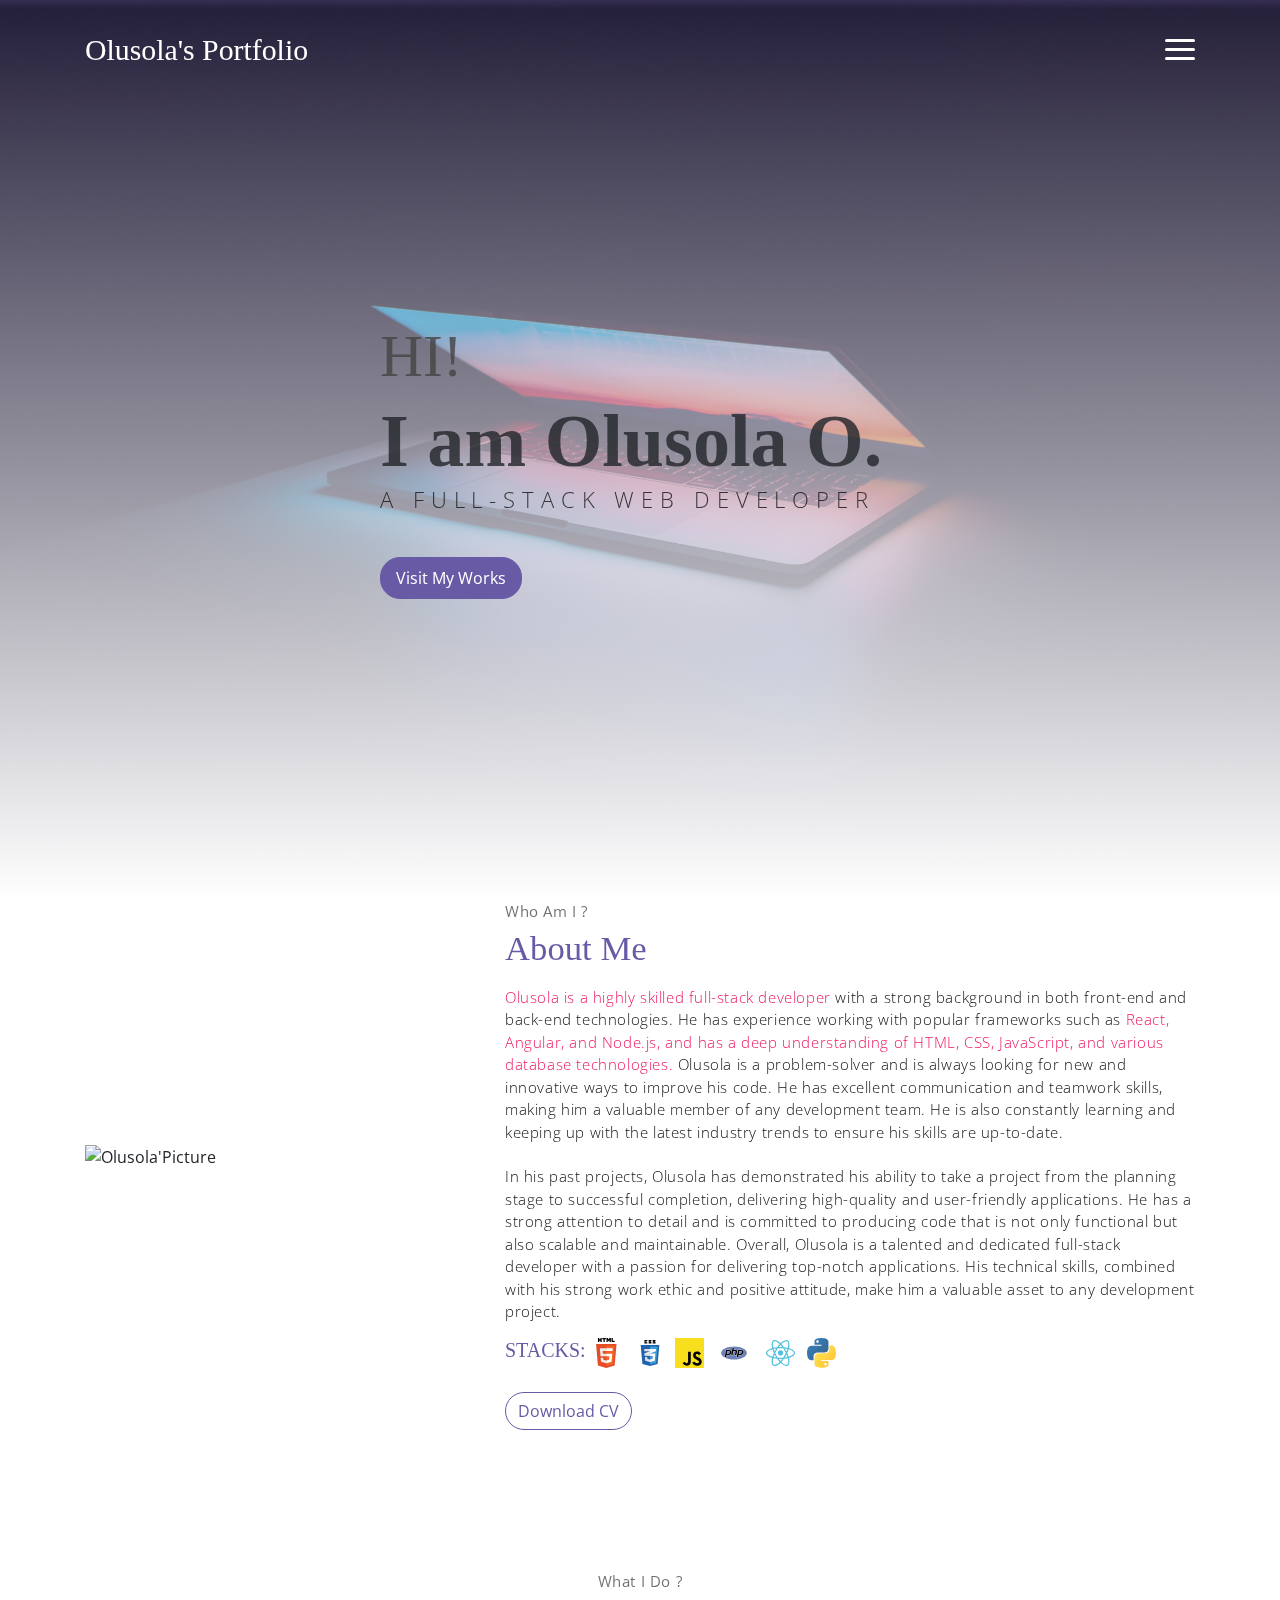
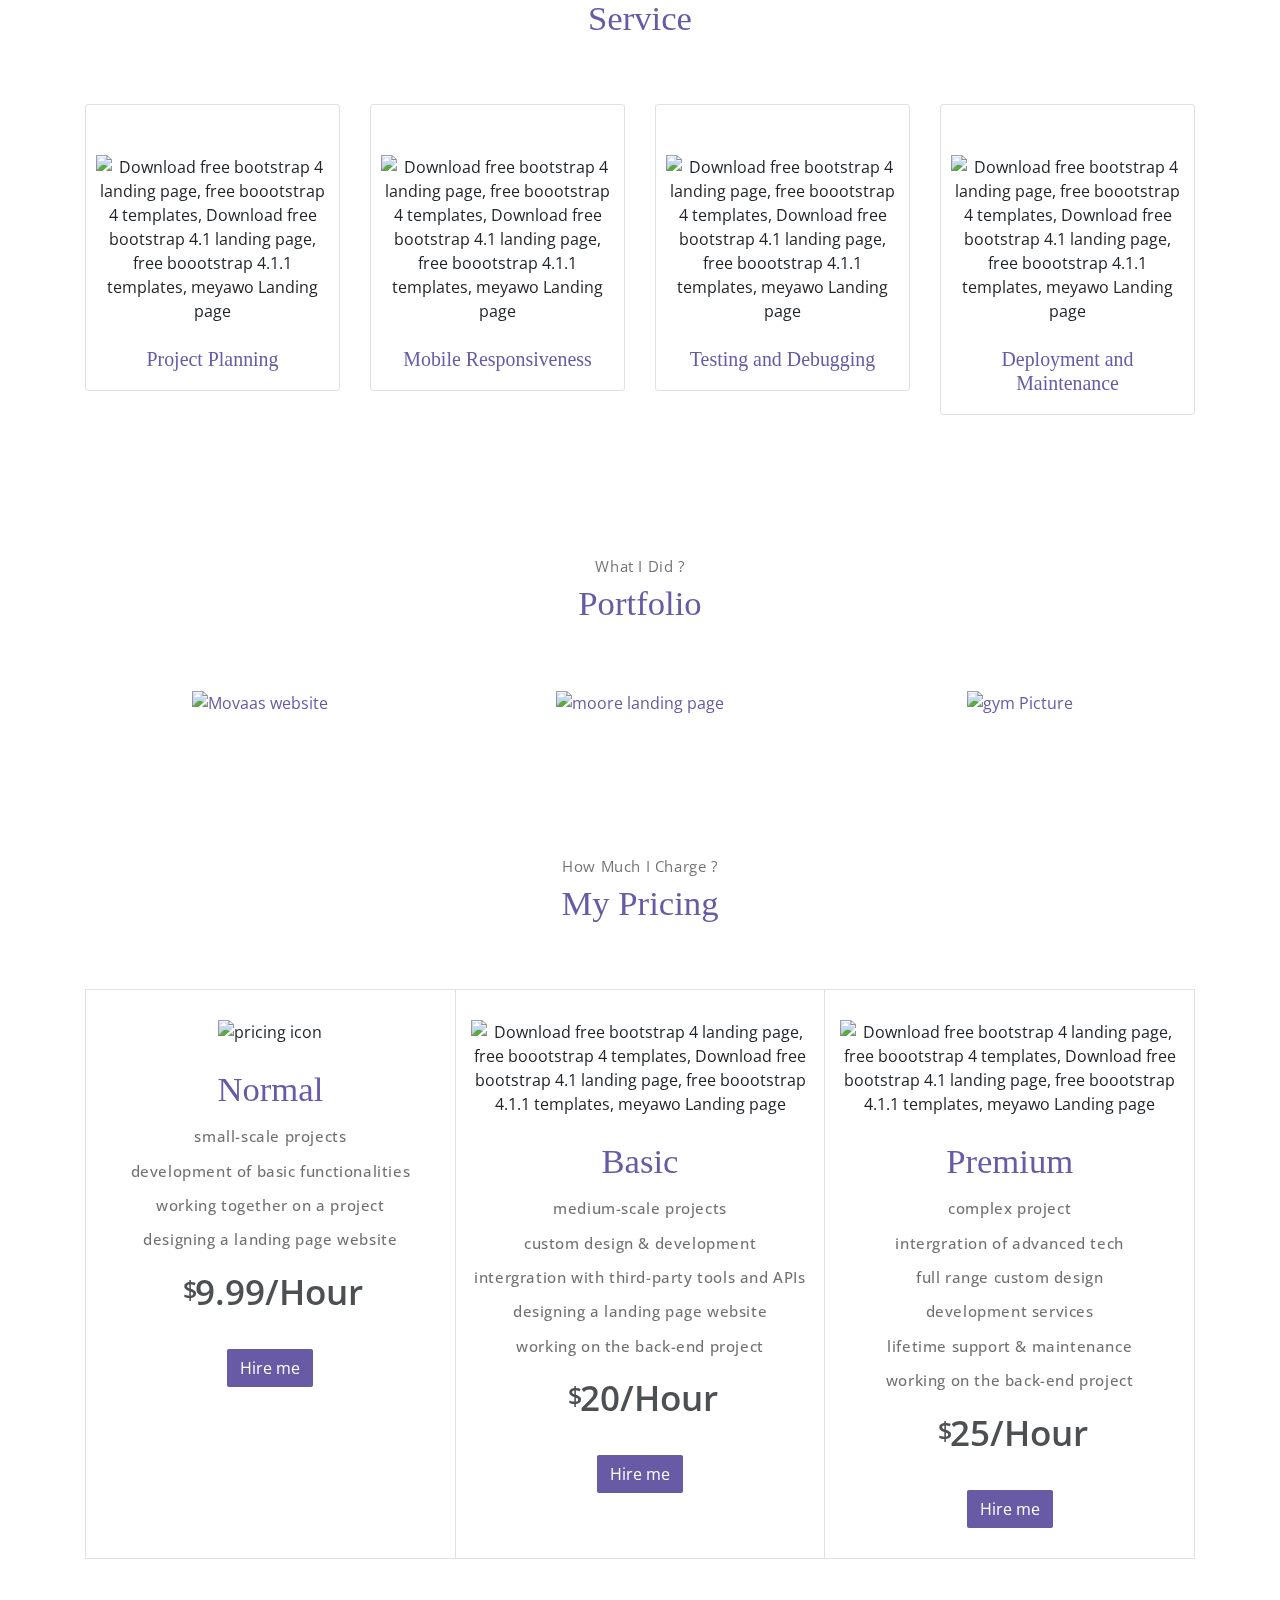
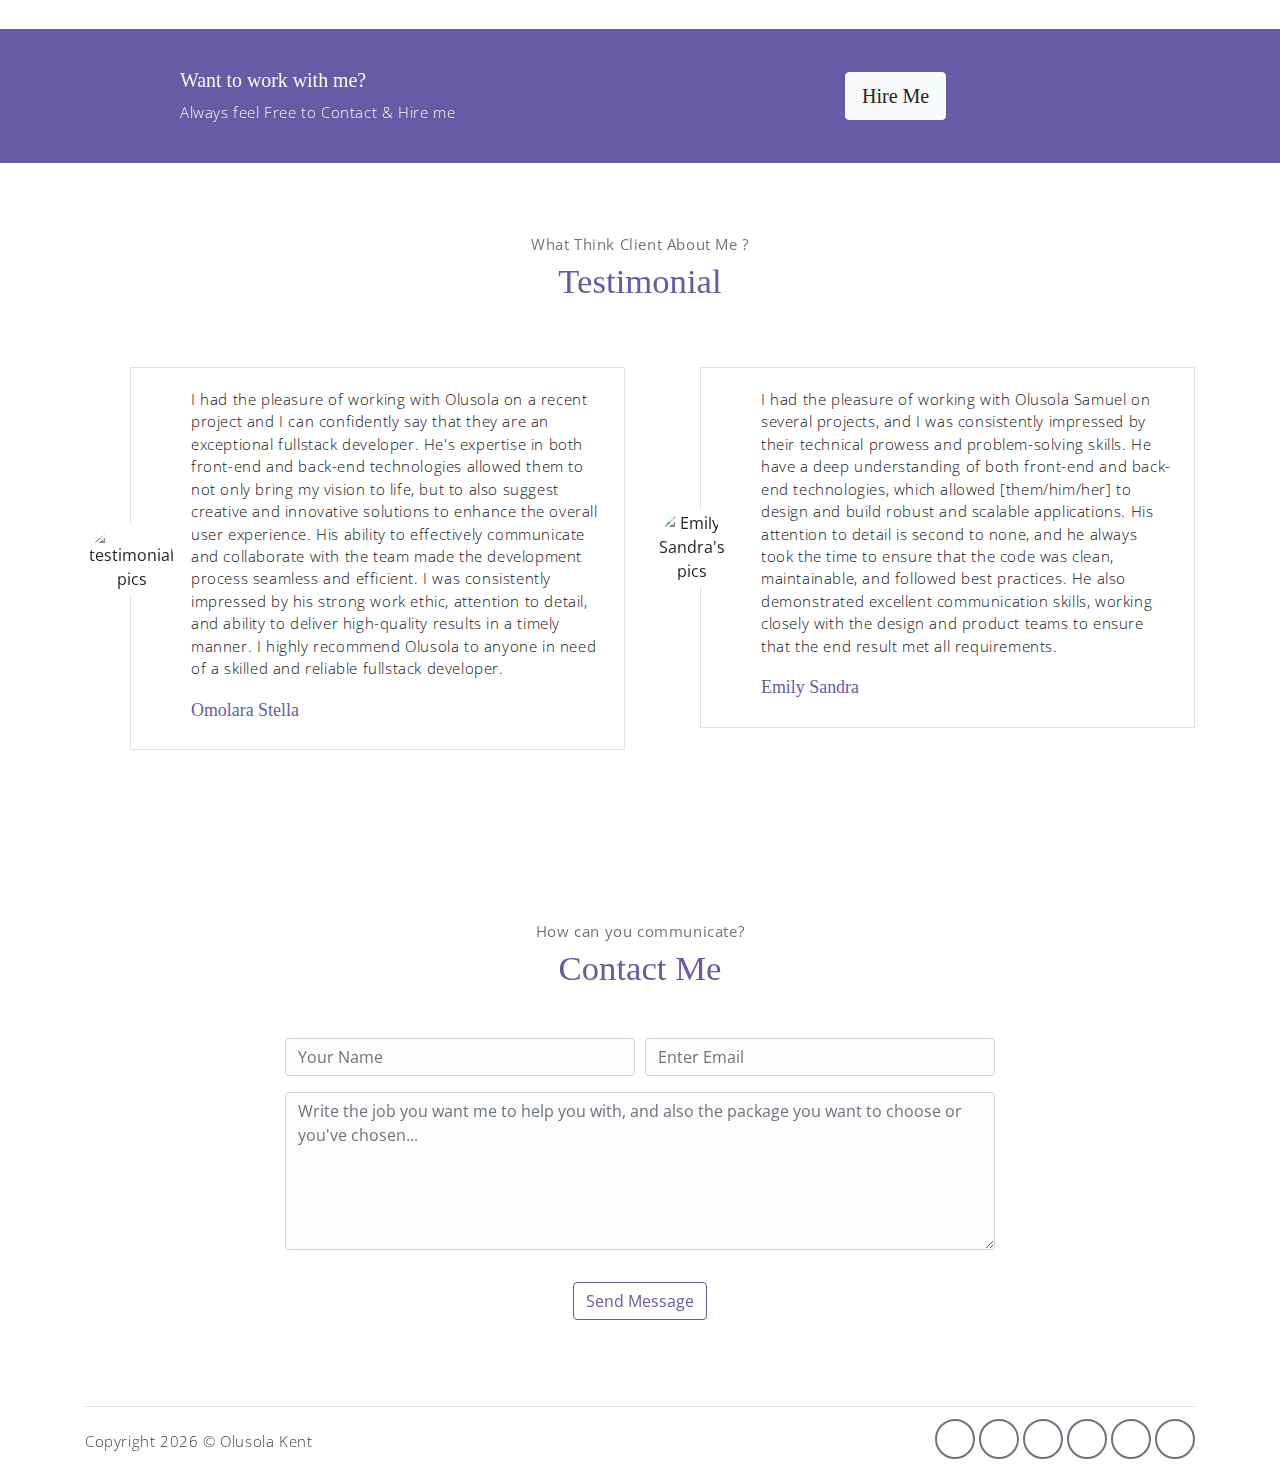
==== index.html @ cab4aaed "my change" ====
<!DOCTYPE html>
<html lang="en">
<head>
	<meta charset="utf-8">
    <meta name="viewport" content="width=device-width, initial-scale=1, shrink-to-fit=no">
    <meta name="description" content="Start your development with Meyawo landing page.">
    <meta name="author" content="Devcrud">
    <title>Olusola kent Landing page</title>
    <!-- font icons -->
    <link rel="stylesheet" href="assets/vendors/themify-icons/css/themify-icons.css">
    <!-- Bootstrap + Meyawo main styles -->
	<link rel="stylesheet" href="meyawo.css">
</head>
<body data-spy="scroll" data-target=".navbar" data-offset="40" id="home">

    <!-- Page Navbar -->
    <nav class="custom-navbar" data-spy="affix" data-offset-top="20">
        <div class="container">
            <a class="logo" href="#home">Olusola's Portfolio</a>         
            <ul class="nav">
                <li class="item">
                    <a class="link" href="#home">Home</a>
                </li>
                <li class="item">
                    <a class="link" href="#about">About</a>
                </li>
                <li class="item">
                    <a class="link" href="#portfolio">Portfolio</a>
                </li>
                <li class="item">
                    <a class="link" href="#testmonial">Testmonial</a>
                </li>
                <!-- <li class="item">
                    <a class="link" href="#blog">Blog</a>
                </li> -->
                <li class="item">
                    <a class="link" href="#contact">Contact</a>
                </li>
            </ul>
            <a href="javascript:void(0)" id="nav-toggle" class="hamburger hamburger--elastic">
                <div class="hamburger-box">
                  <div class="hamburger-inner"></div>
                </div>
            </a>
        </div>          
    </nav><!-- End of Page Navbar -->

    <!-- page header -->
    <header id="home" class="header">
        <div class="overlay"></div>
        <div class="header-content container">
            <h1 class="header-title">
                <span class="up">HI!</span>
                <span class="down">I am Olusola O.</span>
            </h1>
            <p class="header-subtitle">A FULL-STACK WEB DEVELOPER</p>            

            <a href="#portfolio"><button class="btn btn-primary">Visit My Works</button></a>
        </div>              
    </header><!-- end of page header -->

    <!-- about section -->
    <section class="section pt-0" id="about">
        <!-- container -->
        <div class="container text-center">
            <!-- about wrapper -->
            <div class="about">
                <div class="about-img-holder">
                    <img src="assets/imgs/mypic.png" class="about-img" alt="Olusola'Picture">
                </div>
                <div class="about-caption">
                    <p class="section-subtitle">Who Am I ?</p>
                    <h2 class="section-title mb-3">About Me</h2>
                    <p>
                        <span style="color:#ec185d;">Olusola is a highly skilled full-stack developer</span> with a strong background in both front-end and back-end technologies. He has experience working with popular frameworks such as <span style="color:#ec185d;">React, Angular, and Node.js, and has a deep understanding of HTML, CSS, JavaScript, and various database technologies.</span>

                        Olusola is a problem-solver and is always looking for new and innovative ways to improve his code. He has excellent communication and teamwork skills, making him a valuable member of any development team. He is also constantly learning and keeping up with the latest industry trends to ensure his skills are up-to-date.<br><br>

                        In his past projects, Olusola has demonstrated his ability to take a project from the planning stage to successful completion, delivering high-quality and user-friendly applications. He has a strong attention to detail and is committed to producing code that is not only functional but also scalable and maintainable.

                        Overall, Olusola is a talented and dedicated full-stack developer with a passion for delivering top-notch applications. His technical skills, combined with his strong work ethic and positive attitude, make him a valuable asset to any development project.             
                    </p>
                    <div class="stacks">
                        <h5>STACKS:</h5>
                        <img src="html.svg" alt=" html logo"> 
                        <img src="css.svg" alt="css logo"> 
                        <img src="javascript.svg" alt="javascript logo"> 
                        <img src="php.svg" alt="php logo">
                        <img src="react.svg" alt=" react logo">
                        <img src="python.svg" alt=" react logo">
                    </div>
                    <button class="btn-rounded btn btn-outline-primary mt-4">Download CV</button>
                </div>              
            </div><!-- end of about wrapper -->
        </div><!-- end of container -->
    </section> <!-- end of about section -->

    <!-- service section -->
    <section class="section" id="service">
        <div class="container text-center">
            <p class="section-subtitle">What I Do ?</p>
            <h6 class="section-title mb-6">Service</h6>
            <!-- row -->
            <div class="row">
                <div class="col-md-6 col-lg-3">
                    <div class="service-card">
                        <div class="body">
                            <img src="assets/imgs/pencil-case.svg" alt="Download free bootstrap 4 landing page, free boootstrap 4 templates, Download free bootstrap 4.1 landing page, free boootstrap 4.1.1 templates, meyawo Landing page" class="icon">
                            <h6 class="title">Project Planning</h6>
                            <p class="subtitle">I plan and work closely with the project stakeholders to know their needs and goals, and to create the scope, timeline, and budget for the project.
                            </p>
                        </div>
                    </div>
                </div>
                <div class="col-md-6 col-lg-3">
                    <div class="service-card">
                        <div class="body">
                            <img src="assets/imgs/responsive.svg" alt="Download free bootstrap 4 landing page, free boootstrap 4 templates, Download free bootstrap 4.1 landing page, free boootstrap 4.1.1 templates, meyawo Landing page" class="icon">
                            <h6 class="title">Mobile Responsiveness</h6>
                            <p class="subtitle">I create a mobile responsive web using HTML, CSS, and JavaScript. And server-side logic, APIs, and database managements so that the web is efficient & secure.</p>
                        </div>
                    </div>
                </div>
                <div class="col-md-6 col-lg-3">
                    <div class="service-card">
                        <div class="body">
                            <img src="assets/imgs/toolbox.svg" alt="Download free bootstrap 4 landing page, free boootstrap 4 templates, Download free bootstrap 4.1 landing page, free boootstrap 4.1.1 templates, meyawo Landing page" class="icon">
                            <h6 class="title">Testing and Debugging</h6>
                            <p class="subtitle">I perform thorough testing and debugging to ensure that the web works as intended. Using variety of tools and techniques to identify and resolve bugs.</p>
                        </div>
                    </div>
                </div>
                <div class="col-md-6 col-lg-3">
                    <div class="service-card">
                        <div class="body">
                            <img src="assets/imgs/analytics.svg" alt="Download free bootstrap 4 landing page, free boootstrap 4 templates, Download free bootstrap 4.1 landing page, free boootstrap 4.1.1 templates, meyawo Landing page" class="icon">
                            <h6 class="title">Deployment and Maintenance</h6>
                            <p class="subtitle">Deploy the web to a live server and maintain it. I monitor the performance and make updates and improvements as needed.</p>
                        </div>
                    </div>
                </div>
            </div><!-- end of row -->
        </div>
    </section><!-- end of service section -->

    <!-- portfolio section -->
    <section class="section" id="portfolio">
        <div class="container text-center">
            <p class="section-subtitle">What I Did ?</p>
            <h6 class="section-title mb-6" id="portfolio">Portfolio</h6>
            <!-- row -->
            <div class="row">
                <div class="col-md-4">
                    <a href="file:///Users/ye/Desktop/logistics/index.html" target="_blank" class="portfolio-card">
                        <img src="assets/imgs/Screen Shot 2023-02-08 at 12.59.59 PM.png" class="portfolio-card-img" alt="Movaas website">    
                        <span class="portfolio-card-overlay">
                            <span class="portfolio-card-caption">
                                <h4>A logistics Business</h5>
                                <p class="font-weight-normal">MOVAAS,packers and movers</p>
                            </span>                         
                        </span>                     
                    </a>
                </div>
                <div class="col-md-4">
                    <a href="#" class="portfolio-card">
                        <img class="portfolio-card-img" src="assets/imgs/moorelanding.png" class="img-responsive rounded" alt="moore landing page">
                        <span class="portfolio-card-overlay">
                            <span class="portfolio-card-caption">
                                <h4>Designing</h5>
                                <p class="font-weight-normal">Clone a Moore Global Landing Page</p>
                            </span>                         
                        </span>                         
                    </a>
                </div>
                <div class="col-md-4">
                    <a href="#" class="portfolio-card">
                        <img class="portfolio-card-img" src="assets/imgs/gym.jpg" class="img-responsive rounded" alt="gym Picture">    
                        <span class="portfolio-card-overlay">
                            <span class="portfolio-card-caption">
                                <h4>Web Designing</h5>
                                <p class="font-weight-normal">Designed a Gym Website</p>
                            </span>                         
                        </span>                     
                    </a>
                </div>
            </div><!-- end of row -->
        </div><!-- end of container -->
    </section> <!-- end of portfolio section -->

    <!-- pricing section -->
    <section class="section" id="pricing">
        <div class="container text-center">
            <p class="section-subtitle">How Much I Charge ?</p>
            <h6 class="section-title mb-6">My Pricing</h6>
            <!-- row -->
            <div class="pricing-wrapper">
                <div class="pricing-card">
                    <div class="pricing-card-header">
                        <img class="pricing-card-icon" src="assets/imgs/scooter.svg" alt="pricing icon">
                    </div>
                    <div class="pricing-card-body">
                        <h6 class="pricing-card-title">Normal</h6>
                        <div class="pricing-card-list">
                            <p>small-scale projects</p>
                            <p>development of basic functionalities</p>
                            <p>working together on a project</p>
                            <p>designing a landing page website</p>
                            <p><i class="ti-close"></i></p>
                            <p><i class="ti-close"></i></p>
                        </div>
                    </div>
                    <div class="pricing-card-footer">
                        <span>$</span>
                        <span>9.99/Hour</span>
                    </div>
                    <a href="#contact" class="btn btn-primary mt-3 pricing-card-btn">Hire me</a>
                </div>
                <div class="pricing-card">
                    <div class="pricing-card-header">
                        <img class="pricing-card-icon" src="assets/imgs/shipped.svg" alt="Download free bootstrap 4 landing page, free boootstrap 4 templates, Download free bootstrap 4.1 landing page, free boootstrap 4.1.1 templates, meyawo Landing page">
                    </div>
                    <div class="pricing-card-body">
                        <h6 class="pricing-card-title">Basic</h6>
                        <div class="pricing-card-list">
                            <p>medium-scale projects</p>
                            <p>custom design & development</p>
                            <p>intergration with third-party tools and APIs</p>
                            <p>designing a landing page website</p>
                            <p>working on the back-end project</p>
                            <p><i class="ti-close"></i></p>
                        </div>
                    </div>
                    <div class="pricing-card-footer">
                        <span>$</span>
                        <span>20/Hour</span>
                    </div>
                    <a href="#contact" class="btn btn-primary mt-3 pricing-card-btn">Hire me</a>
                </div>
                <div class="pricing-card">
                    <div class="pricing-card-header">
                        <img class="pricing-card-icon" src="assets/imgs/startup.svg" alt="Download free bootstrap 4 landing page, free boootstrap 4 templates, Download free bootstrap 4.1 landing page, free boootstrap 4.1.1 templates, meyawo Landing page">
                    </div>
                    <div class="pricing-card-body">
                        <h6 class="pricing-card-title">Premium</h6>
                        <div class="pricing-card-list">
                            <p>complex project</p>
                            <p>intergration of advanced tech</p>
                            <p>full range custom design</p>
                            <p>development services</p>
                            <p>lifetime support & maintenance</p>
                            <p>working on the back-end project</p>
                        </div>
                    </div>
                    <div class="pricing-card-footer">
                        <span>$</span>
                        <span>25/Hour</span>
                    </div>
                    <a href="#contact" class="btn btn-primary mt-3 pricing-card-btn">Hire me</a>
                </div>

            </div><!-- end of pricing wrapper -->
        </div> <!-- end of container -->
    </section><!-- end of pricing section -->

    <!-- section -->
    <section class="section-sm bg-primary">
        <!-- container -->
        <div class="container text-center text-sm-left">
            <!-- row -->
            <div class="row align-items-center">
                <div class="col-sm offset-md-1 mb-4 mb-md-0">
                    <h6 class="title text-light">Want to work with me?</h6>
                    <p class="m-0 text-light">Always feel Free to Contact & Hire me</p>
                </div>
                <div class="col-sm offset-sm-2 offset-md-3">
                    <a href="#contact"><button class="btn btn-lg my-font btn-light rounded">Hire Me</button></a>
                </div>
            </div> <!-- end of row -->
        </div> <!-- end of container -->
    </section> <!-- end of section -->

    <!-- testimonial section -->
    <section class="section" id="testmonial">
        <div class="container text-center">
            <p class="section-subtitle">What Think Client About Me ?</p>
            <h6 class="section-title mb-6">Testimonial</h6>

            <!-- row -->
            <div class="row">
                <div class="col-md-6">
                    <div class="testimonial-card">
                        <div class="testimonial-card-img-holder">
                            <img src="assets/imgs/PNG image 3.PNG" class="testimonial-card-img" alt="testimonial pics">                           
                        </div>
                        <div class="testimonial-card-body">
                            <p class="testimonial-card-subtitle">I had the pleasure of working with Olusola on a recent project and I can confidently say that they are an exceptional fullstack developer. He's expertise in both front-end and back-end technologies allowed them to not only bring my vision to life, but to also suggest creative and innovative solutions to enhance the overall user experience. His ability to effectively communicate and collaborate with the team made the development process seamless and efficient. I was consistently impressed by his strong work ethic, attention to detail, and ability to deliver high-quality results in a timely manner. I highly recommend Olusola to anyone in need of a skilled and reliable fullstack developer.</p>
                            <h6 class="testimonial-card-title">Omolara Stella</h6>
                        </div>
                    </div>
                </div>
                <div class="col-md-6">
                    <div class="testimonial-card">
                        <div class="testimonial-card-img-holder">
                            <img src="assets/imgs/avatar3.jpg" class="testimonial-card-img" alt="Emily Sandra's pics">                        
                        </div>
                        <div class="testimonial-card-body">
                            <p class="testimonial-card-subtitle">I had the pleasure of working with Olusola Samuel on several projects, and I was consistently impressed by their technical prowess and problem-solving skills. He have a deep understanding of both front-end and back-end technologies, which allowed [them/him/her] to design and build robust and scalable applications. His attention to detail is second to none, and he always took the time to ensure that the code was clean, maintainable, and followed best practices. He also demonstrated excellent communication skills, working closely with the design and product teams to ensure that the end result met all requirements.</p>
                            <h6 class="testimonial-card-title">Emily Sandra</h6>
                        </div>
                    </div>
                </div>
            </div>
        </div> <!-- end of container -->
    </section> <!-- end of testimonial section -->
    
    <!-- blog section -->
    <!-- <section class="section" id="blog"> -->
        <!-- container -->
        <!-- <div class="container text-center">
            <p class="section-subtitle">Recent Posts?</p>
            <h6 class="section-title mb-6">Blog</h6> -->
            <!-- blog-wrapper -->
            <!-- <div class="blog-card">
                <div class="blog-card-header">
                    <img src="assets/imgs/img-1.jpg" class="blog-card-img" alt="Download free bootstrap 4 landing page, free boootstrap 4 templates, Download free bootstrap 4.1 landing page, free boootstrap 4.1.1 templates, meyawo Landing page">
                </div>
                <div class="blog-card-body">
                    <h5 class="blog-card-title">Consectetur adipisicing elit</h6>

                    <p class="blog-card-caption">
                        <a href="#">By: Admin</a>
                        <a href="#"><i class="ti-heart text-danger"></i> 234</a>
                        <a href="#"><i class="ti-comment"></i> 123</a>
                    </p>
                    <p>Lorem ipsum dolor sit amet, consectetur adipisicing elit. Amet nesciunt qui sit velit delectus voluptates, repellat ipsum culpa id deleniti. Rerum debitis facilis accusantium neque numquam mollitia modi quasi distinctio.</p>

                    <p><b>Necessitatibus nihil impedit! Ex nisi eveniet, dolor aliquid consequuntur repudiandae.</b></p>
                    <p>Magnam in repellat enim harum omnis aperiam! Explicabo illo, commodi, dolor blanditiis cupiditate harum nisi vero accusamus laudantium voluptatibus dolores quae obcaecati.</p>

                    <a href="#" class="blog-card-link">Read more <i class="ti-angle-double-right"></i></a>
                </div>
            </div>end of blog wrapper -->

            <!-- blog-wrapper -->
            <!-- <div class="blog-card">
                <div class="blog-card-header">
                    <img src="assets/imgs/img-2.jpg" class="blog-card-img" alt="Download free bootstrap 4 landing page, free boootstrap 4 templates, Download free bootstrap 4.1 landing page, free boootstrap 4.1.1 templates, meyawo Landing page">
                </div>
                <div class="blog-card-body">
                    <h5 class="blog-card-title">Explicabo illo</h6>

                    <p class="blog-card-caption">
                        <a href="#">By: Admin</a>
                        <a href="#"><i class="ti-heart text-danger"></i> 456</a>
                        <a href="#"><i class="ti-comment"></i> 264</a>
                    </p>
                    
                    <p>Lorem ipsum dolor sit amet, consectetur adipisicing elit. Impedit excepturi laborum enim, vitae ipsam atque eum, ad iusto consequuntur voluptas, esse doloribus. Perferendis porro quisquam vitae exercitationem aliquid, minus eos laborum repudiandae, cumque debitis iusto omnis praesentium? Laborum placeat sit adipisci illum tempore maxime, esse qui quae? Molestias excepturi corporis similique doloribus. Esse vitae earum architecto nulla non dolores illum at perspiciatis quod, et deleniti cupiditate reiciendis harum facere, delectus eum commodi soluta distinctio sit repudiandae possimus sunt. Ipsum, rem.</p>

                    <a href="#" class="blog-card-link">Read more <i class="ti-angle-double-right"></i></a>
                </div> -->
            <!-- </div>end of blog wrapper -->
<!-- 
        </div>end of container
    </section>end of blog section -->

    <!-- contact section -->
    <section class="section" id="contact">
        <div class="container text-center">
            <p class="section-subtitle">How can you communicate?</p>
            <h6 class="section-title mb-5" id="contact">Contact Me</h6>
            <!-- contact form -->
            <form action="" class="contact-form col-md-10 col-lg-8 m-auto">
                <div class="form-row">
                    <div class="form-group col-sm-6">
                        <input type="text" size="50" class="form-control" placeholder="Your Name" required>                 
                    </div>
                    <div class="form-group col-sm-6">
                        <input type="email" class="form-control" placeholder="Enter Email"requried>                 
                    </div>
                    <div class="form-group col-sm-12">
                        <textarea name="comment" id="comment" rows="6"   class="form-control" placeholder="Write the job you want me to help you with, and also the package you want to choose or you've chosen..."></textarea>
                    </div>
                    <div class="form-group col-sm-12 mt-3">
                        <input type="submit" value="Send Message" class="btn btn-outline-primary rounded">                  
                    </div>
                </div>  
            </form><!-- end of contact form -->
        </div><!-- end of container -->
    </section><!-- end of contact section -->

    <!-- footer -->
    <div class="container">
        <footer class="footer">       
            <p class="mb-0">Copyright <script>document.write(new Date().getFullYear())</script> &copy; <a href="#home">Olusola Kent</a></p>
            <div class="social-links text-right m-auto ml-sm-auto">
                <a href="javascript:void(0)" class="link"><i class="ti-facebook"></i></a>
                <a href="https://twitter.com/oluwakent1" class="link"><i class="ti-twitter-alt"></i></a>
                <a href="mailto:olusolakent1@gmail.com" class="link"><i class="ti-google"></i></a>
                <a href="javascript:void(0)" class="link"><i class="ti-pinterest-alt"></i></a>
                <a href="javascript:void(0)" class="link"><i class="ti-instagram"></i></a>
                <a href="javascript:void(0)" class="link"><i class="ti-rss"></i></a>
            </div>
        </footer>
    </div> <!-- end of page footer -->
	
	<!-- core  -->
    <script src="assets/vendors/jquery/jquery-3.4.1.js"></script>
    <script src="assets/vendors/bootstrap/bootstrap.bundle.js"></script>

    <!-- bootstrap 3 affix -->
	<script src="assets/vendors/bootstrap/bootstrap.affix.js"></script>

    <!-- Meyawo js -->
    <script src="assets/js/meyawo.js"></script>

</body>
</html>
---- meyawo.css ----
@charset "UTF-8";
@import url("https://fonts.googleapis.com/css?family=Baloo+Paaji|Open+Sans:300,300i,400,400i,600,600i,700,700i");
:root {
  --blue: #1e549f;
  --indigo: #695aa6;
  --purple: #6f42c1;
  --pink: #e83e8c;
  --red: #ec185d;
  --orange: #ff6d02;
  --yellow: #ffc107;
  --green: #1bb74f;
  --teal: #20c997;
  --cyan: #17a2b8;
  --white: #fff;
  --gray: #6c757d;
  --gray-dark: #393e46;
  --primary: #695aa6;
  --secondary: #393e46;
  --success: #1bb74f;
  --info: #17a2b8;
  --warning: #ff6d02;
  --danger: #ec185d;
  --light: #f8f9fa;
  --dark: #212529;
  --breakpoint-xs: 0;
  --breakpoint-sm: 576px;
  --breakpoint-md: 768px;
  --breakpoint-lg: 992px;
  --breakpoint-xl: 1200px;
  --font-family-sans-serif: "Open Sans", sans-serif;
  --font-family-monospace: SFMono-Regular, Menlo, Monaco, Consolas, "Liberation Mono", "Courier New", monospace;
}

*,
*::before,
*::after {
  box-sizing: border-box;
}

html {
  font-family: sans-serif;
  line-height: 1.15;
  -webkit-text-size-adjust: 100%;
  -webkit-tap-highlight-color: rgba(0, 0, 0, 0);
}

article, aside, figcaption, figure, footer, header, hgroup, main, nav, section {
  display: block;
}

body {
  margin: 0;
  font-family: "Open Sans", sans-serif;
  font-size: 1rem;
  font-weight: 400;
  line-height: 1.5;
  color: #212529;
  text-align: left;
  background-color: #fff;
}

[tabindex="-1"]:focus {
  outline: 0 !important;
}

hr {
  box-sizing: content-box;
  height: 0;
  overflow: visible;
}

h1, h2, h3, h4, h5, h6 {
  margin-top: 0;
  margin-bottom: 0.5rem;
}

p {
  margin-top: 0;
  margin-bottom: 1rem;
}

abbr[title],
abbr[data-original-title] {
  text-decoration: underline;
  -webkit-text-decoration: underline dotted;
          text-decoration: underline dotted;
  cursor: help;
  border-bottom: 0;
  -webkit-text-decoration-skip-ink: none;
          text-decoration-skip-ink: none;
}

address {
  margin-bottom: 1rem;
  font-style: normal;
  line-height: inherit;
}

ol,
ul,
dl {
  margin-top: 0;
  margin-bottom: 1rem;
}

ol ol,
ul ul,
ol ul,
ul ol {
  margin-bottom: 0;
}

dt {
  font-weight: 700;
}

dd {
  margin-bottom: .5rem;
  margin-left: 0;
}

blockquote {
  margin: 0 0 1rem;
}

b,
strong {
  font-weight: bolder;
}

small {
  font-size: 80%;
}

sub,
sup {
  position: relative;
  font-size: 75%;
  line-height: 0;
  vertical-align: baseline;
}

sub {
  bottom: -.25em;
}

sup {
  top: -.5em;
}

a {
  color: #695aa6;
  text-decoration: none;
  background-color: transparent;
}

a:hover {
  color: #493f75;
  text-decoration: none;
}

a:not([href]):not([tabindex]) {
  color: inherit;
  text-decoration: none;
}

a:not([href]):not([tabindex]):hover, a:not([href]):not([tabindex]):focus {
  color: inherit;
  text-decoration: none;
}

a:not([href]):not([tabindex]):focus {
  outline: 0;
}

pre,
code,
kbd,
samp {
  font-family: SFMono-Regular, Menlo, Monaco, Consolas, "Liberation Mono", "Courier New", monospace;
  font-size: 1em;
}

pre {
  margin-top: 0;
  margin-bottom: 1rem;
  overflow: auto;
}

figure {
  margin: 0 0 1rem;
}

img {
  vertical-align: middle;
  border-style: none;
}

svg {
  overflow: hidden;
  vertical-align: middle;
}

table {
  border-collapse: collapse;
}

caption {
  padding-top: 0.75rem;
  padding-bottom: 0.75rem;
  color: #6c757d;
  text-align: left;
  caption-side: bottom;
}

th {
  text-align: inherit;
}

label {
  display: inline-block;
  margin-bottom: 0.5rem;
}

button {
  border-radius: 0;
}

button:focus {
  outline: 1px dotted;
  outline: 5px auto -webkit-focus-ring-color;
}

input,
button,
select,
optgroup,
textarea {
  margin: 0;
  font-family: inherit;
  font-size: inherit;
  line-height: inherit;
}

button,
input {
  overflow: visible;
}

button,
select {
  text-transform: none;
}

select {
  word-wrap: normal;
}

button,
[type="button"],
[type="reset"],
[type="submit"] {
  -webkit-appearance: button;
}

button:not(:disabled),
[type="button"]:not(:disabled),
[type="reset"]:not(:disabled),
[type="submit"]:not(:disabled) {
  cursor: pointer;
}

button::-moz-focus-inner,
[type="button"]::-moz-focus-inner,
[type="reset"]::-moz-focus-inner,
[type="submit"]::-moz-focus-inner {
  padding: 0;
  border-style: none;
}

input[type="radio"],
input[type="checkbox"] {
  box-sizing: border-box;
  padding: 0;
}

input[type="date"],
input[type="time"],
input[type="datetime-local"],
input[type="month"] {
  -webkit-appearance: listbox;
}

textarea {
  overflow: auto;
  resize: vertical;
}

fieldset {
  min-width: 0;
  padding: 0;
  margin: 0;
  border: 0;
}

legend {
  display: block;
  width: 100%;
  max-width: 100%;
  padding: 0;
  margin-bottom: .5rem;
  font-size: 1.5rem;
  line-height: inherit;
  color: inherit;
  white-space: normal;
}

progress {
  vertical-align: baseline;
}

[type="number"]::-webkit-inner-spin-button,
[type="number"]::-webkit-outer-spin-button {
  height: auto;
}

[type="search"] {
  outline-offset: -2px;
  -webkit-appearance: none;
}

[type="search"]::-webkit-search-decoration {
  -webkit-appearance: none;
}

::-webkit-file-upload-button {
  font: inherit;
  -webkit-appearance: button;
}

output {
  display: inline-block;
}

summary {
  display: list-item;
  cursor: pointer;
}

template {
  display: none;
}

[hidden] {
  display: none !important;
}

h1, h2, h3, h4, h5, h6,
.h1, .h2, .h3, .h4, .h5, .h6 {
  margin-bottom: 0.5rem;
  font-weight: 500;
  line-height: 1.2;
}

h1, .h1 {
  font-size: 2.5rem;
}

h2, .h2 {
  font-size: 2rem;
}

h3, .h3 {
  font-size: 1.75rem;
}

h4, .h4 {
  font-size: 1.5rem;
}

h5, .h5 {
  font-size: 1.25rem;
}

h6, .h6 {
  font-size: 1rem;
}

.lead {
  font-size: 1.25rem;
  font-weight: 300;
}

.display-1 {
  font-size: 6rem;
  font-weight: 300;
  line-height: 1.2;
}

.display-2 {
  font-size: 5.5rem;
  font-weight: 300;
  line-height: 1.2;
}

.display-3 {
  font-size: 4.5rem;
  font-weight: 300;
  line-height: 1.2;
}

.display-4 {
  font-size: 3.5rem;
  font-weight: 300;
  line-height: 1.2;
}

hr {
  margin-top: 1rem;
  margin-bottom: 1rem;
  border: 0;
  border-top: 1px solid rgba(0, 0, 0, 0.1);
}

small,
.small {
  font-size: 80%;
  font-weight: 400;
}

mark,
.mark {
  padding: 0.2em;
  background-color: #fcf8e3;
}

.list-unstyled {
  padding-left: 0;
  list-style: none;
}

.list-inline {
  padding-left: 0;
  list-style: none;
}

.list-inline-item {
  display: inline-block;
}

.list-inline-item:not(:last-child) {
  margin-right: 0.5rem;
}

.initialism {
  font-size: 90%;
  text-transform: uppercase;
}

.blockquote {
  margin-bottom: 1rem;
  font-size: 1.25rem;
}

.blockquote-footer {
  display: block;
  font-size: 80%;
  color: #6c757d;
}

.blockquote-footer::before {
  content: "\2014\00A0";
}

.img-fluid {
  max-width: 100%;
  height: auto;
}

.img-thumbnail {
  padding: 0.25rem;
  background-color: #fff;
  border: 1px solid #dee2e6;
  border-radius: 0.25rem;
  max-width: 100%;
  height: auto;
}

.figure {
  display: inline-block;
}

.figure-img {
  margin-bottom: 0.5rem;
  line-height: 1;
}

.figure-caption {
  font-size: 90%;
  color: #6c757d;
}

code {
  font-size: 87.5%;
  color: #e83e8c;
  word-break: break-word;
}

a > code {
  color: inherit;
}

kbd {
  padding: 0.2rem 0.4rem;
  font-size: 87.5%;
  color: #fff;
  background-color: #212529;
  border-radius: 0.2rem;
}

kbd kbd {
  padding: 0;
  font-size: 100%;
  font-weight: 700;
}

pre {
  display: block;
  font-size: 87.5%;
  color: #212529;
}

pre code {
  font-size: inherit;
  color: inherit;
  word-break: normal;
}

.pre-scrollable {
  max-height: 340px;
  overflow-y: scroll;
}

.container {
  width: 100%;
  padding-right: 15px;
  padding-left: 15px;
  margin-right: auto;
  margin-left: auto;
}

@media (min-width: 576px) {
  .container {
    max-width: 540px;
  }
}

@media (min-width: 768px) {
  .container {
    max-width: 720px;
  }
}

@media (min-width: 992px) {
  .container {
    max-width: 960px;
  }
}

@media (min-width: 1200px) {
  .container {
    max-width: 1140px;
  }
}

.container-fluid {
  width: 100%;
  padding-right: 15px;
  padding-left: 15px;
  margin-right: auto;
  margin-left: auto;
}

.row {
  display: -webkit-box;
  display: -webkit-flex;
  display: -ms-flexbox;
  display: flex;
  -webkit-flex-wrap: wrap;
      -ms-flex-wrap: wrap;
          flex-wrap: wrap;
  margin-right: -15px;
  margin-left: -15px;
}

.no-gutters {
  margin-right: 0;
  margin-left: 0;
}

.no-gutters > .col,
.no-gutters > [class*="col-"] {
  padding-right: 0;
  padding-left: 0;
}

.col-1, .col-2, .col-3, .col-4, .col-5, .col-6, .col-7, .col-8, .col-9, .col-10, .col-11, .col-12, .col,
.col-auto, .col-sm-1, .col-sm-2, .col-sm-3, .col-sm-4, .col-sm-5, .col-sm-6, .col-sm-7, .col-sm-8, .col-sm-9, .col-sm-10, .col-sm-11, .col-sm-12, .col-sm,
.col-sm-auto, .col-md-1, .col-md-2, .col-md-3, .col-md-4, .col-md-5, .col-md-6, .col-md-7, .col-md-8, .col-md-9, .col-md-10, .col-md-11, .col-md-12, .col-md,
.col-md-auto, .col-lg-1, .col-lg-2, .col-lg-3, .col-lg-4, .col-lg-5, .col-lg-6, .col-lg-7, .col-lg-8, .col-lg-9, .col-lg-10, .col-lg-11, .col-lg-12, .col-lg,
.col-lg-auto, .col-xl-1, .col-xl-2, .col-xl-3, .col-xl-4, .col-xl-5, .col-xl-6, .col-xl-7, .col-xl-8, .col-xl-9, .col-xl-10, .col-xl-11, .col-xl-12, .col-xl,
.col-xl-auto {
  position: relative;
  width: 100%;
  padding-right: 15px;
  padding-left: 15px;
}

.col {
  -webkit-flex-basis: 0;
      -ms-flex-preferred-size: 0;
          flex-basis: 0;
  -webkit-box-flex: 1;
  -webkit-flex-grow: 1;
      -ms-flex-positive: 1;
          flex-grow: 1;
  max-width: 100%;
}

.col-auto {
  -webkit-box-flex: 0;
  -webkit-flex: 0 0 auto;
      -ms-flex: 0 0 auto;
          flex: 0 0 auto;
  width: auto;
  max-width: 100%;
}

.col-1 {
  -webkit-box-flex: 0;
  -webkit-flex: 0 0 8.33333%;
      -ms-flex: 0 0 8.33333%;
          flex: 0 0 8.33333%;
  max-width: 8.33333%;
}

.col-2 {
  -webkit-box-flex: 0;
  -webkit-flex: 0 0 16.66667%;
      -ms-flex: 0 0 16.66667%;
          flex: 0 0 16.66667%;
  max-width: 16.66667%;
}

.col-3 {
  -webkit-box-flex: 0;
  -webkit-flex: 0 0 25%;
      -ms-flex: 0 0 25%;
          flex: 0 0 25%;
  max-width: 25%;
}

.col-4 {
  -webkit-box-flex: 0;
  -webkit-flex: 0 0 33.33333%;
      -ms-flex: 0 0 33.33333%;
          flex: 0 0 33.33333%;
  max-width: 33.33333%;
}

.col-5 {
  -webkit-box-flex: 0;
  -webkit-flex: 0 0 41.66667%;
      -ms-flex: 0 0 41.66667%;
          flex: 0 0 41.66667%;
  max-width: 41.66667%;
}

.col-6 {
  -webkit-box-flex: 0;
  -webkit-flex: 0 0 50%;
      -ms-flex: 0 0 50%;
          flex: 0 0 50%;
  max-width: 50%;
}

.col-7 {
  -webkit-box-flex: 0;
  -webkit-flex: 0 0 58.33333%;
      -ms-flex: 0 0 58.33333%;
          flex: 0 0 58.33333%;
  max-width: 58.33333%;
}

.col-8 {
  -webkit-box-flex: 0;
  -webkit-flex: 0 0 66.66667%;
      -ms-flex: 0 0 66.66667%;
          flex: 0 0 66.66667%;
  max-width: 66.66667%;
}

.col-9 {
  -webkit-box-flex: 0;
  -webkit-flex: 0 0 75%;
      -ms-flex: 0 0 75%;
          flex: 0 0 75%;
  max-width: 75%;
}

.col-10 {
  -webkit-box-flex: 0;
  -webkit-flex: 0 0 83.33333%;
      -ms-flex: 0 0 83.33333%;
          flex: 0 0 83.33333%;
  max-width: 83.33333%;
}

.col-11 {
  -webkit-box-flex: 0;
  -webkit-flex: 0 0 91.66667%;
      -ms-flex: 0 0 91.66667%;
          flex: 0 0 91.66667%;
  max-width: 91.66667%;
}

.col-12 {
  -webkit-box-flex: 0;
  -webkit-flex: 0 0 100%;
      -ms-flex: 0 0 100%;
          flex: 0 0 100%;
  max-width: 100%;
}

.order-first {
  -webkit-box-ordinal-group: 0;
  -webkit-order: -1;
      -ms-flex-order: -1;
          order: -1;
}

.order-last {
  -webkit-box-ordinal-group: 14;
  -webkit-order: 13;
      -ms-flex-order: 13;
          order: 13;
}

.order-0 {
  -webkit-box-ordinal-group: 1;
  -webkit-order: 0;
      -ms-flex-order: 0;
          order: 0;
}

.order-1 {
  -webkit-box-ordinal-group: 2;
  -webkit-order: 1;
      -ms-flex-order: 1;
          order: 1;
}

.order-2 {
  -webkit-box-ordinal-group: 3;
  -webkit-order: 2;
      -ms-flex-order: 2;
          order: 2;
}

.order-3 {
  -webkit-box-ordinal-group: 4;
  -webkit-order: 3;
      -ms-flex-order: 3;
          order: 3;
}

.order-4 {
  -webkit-box-ordinal-group: 5;
  -webkit-order: 4;
      -ms-flex-order: 4;
          order: 4;
}

.order-5 {
  -webkit-box-ordinal-group: 6;
  -webkit-order: 5;
      -ms-flex-order: 5;
          order: 5;
}

.order-6 {
  -webkit-box-ordinal-group: 7;
  -webkit-order: 6;
      -ms-flex-order: 6;
          order: 6;
}

.order-7 {
  -webkit-box-ordinal-group: 8;
  -webkit-order: 7;
      -ms-flex-order: 7;
          order: 7;
}

.order-8 {
  -webkit-box-ordinal-group: 9;
  -webkit-order: 8;
      -ms-flex-order: 8;
          order: 8;
}

.order-9 {
  -webkit-box-ordinal-group: 10;
  -webkit-order: 9;
      -ms-flex-order: 9;
          order: 9;
}

.order-10 {
  -webkit-box-ordinal-group: 11;
  -webkit-order: 10;
      -ms-flex-order: 10;
          order: 10;
}

.order-11 {
  -webkit-box-ordinal-group: 12;
  -webkit-order: 11;
      -ms-flex-order: 11;
          order: 11;
}

.order-12 {
  -webkit-box-ordinal-group: 13;
  -webkit-order: 12;
      -ms-flex-order: 12;
          order: 12;
}

.offset-1 {
  margin-left: 8.33333%;
}

.offset-2 {
  margin-left: 16.66667%;
}

.offset-3 {
  margin-left: 25%;
}

.offset-4 {
  margin-left: 33.33333%;
}

.offset-5 {
  margin-left: 41.66667%;
}

.offset-6 {
  margin-left: 50%;
}

.offset-7 {
  margin-left: 58.33333%;
}

.offset-8 {
  margin-left: 66.66667%;
}

.offset-9 {
  margin-left: 75%;
}

.offset-10 {
  margin-left: 83.33333%;
}

.offset-11 {
  margin-left: 91.66667%;
}

@media (min-width: 576px) {
  .col-sm {
    -webkit-flex-basis: 0;
        -ms-flex-preferred-size: 0;
            flex-basis: 0;
    -webkit-box-flex: 1;
    -webkit-flex-grow: 1;
        -ms-flex-positive: 1;
            flex-grow: 1;
    max-width: 100%;
  }
  .col-sm-auto {
    -webkit-box-flex: 0;
    -webkit-flex: 0 0 auto;
        -ms-flex: 0 0 auto;
            flex: 0 0 auto;
    width: auto;
    max-width: 100%;
  }
  .col-sm-1 {
    -webkit-box-flex: 0;
    -webkit-flex: 0 0 8.33333%;
        -ms-flex: 0 0 8.33333%;
            flex: 0 0 8.33333%;
    max-width: 8.33333%;
  }
  .col-sm-2 {
    -webkit-box-flex: 0;
    -webkit-flex: 0 0 16.66667%;
        -ms-flex: 0 0 16.66667%;
            flex: 0 0 16.66667%;
    max-width: 16.66667%;
  }
  .col-sm-3 {
    -webkit-box-flex: 0;
    -webkit-flex: 0 0 25%;
        -ms-flex: 0 0 25%;
            flex: 0 0 25%;
    max-width: 25%;
  }
  .col-sm-4 {
    -webkit-box-flex: 0;
    -webkit-flex: 0 0 33.33333%;
        -ms-flex: 0 0 33.33333%;
            flex: 0 0 33.33333%;
    max-width: 33.33333%;
  }
  .col-sm-5 {
    -webkit-box-flex: 0;
    -webkit-flex: 0 0 41.66667%;
        -ms-flex: 0 0 41.66667%;
            flex: 0 0 41.66667%;
    max-width: 41.66667%;
  }
  .col-sm-6 {
    -webkit-box-flex: 0;
    -webkit-flex: 0 0 50%;
        -ms-flex: 0 0 50%;
            flex: 0 0 50%;
    max-width: 50%;
  }
  .col-sm-7 {
    -webkit-box-flex: 0;
    -webkit-flex: 0 0 58.33333%;
        -ms-flex: 0 0 58.33333%;
            flex: 0 0 58.33333%;
    max-width: 58.33333%;
  }
  .col-sm-8 {
    -webkit-box-flex: 0;
    -webkit-flex: 0 0 66.66667%;
        -ms-flex: 0 0 66.66667%;
            flex: 0 0 66.66667%;
    max-width: 66.66667%;
  }
  .col-sm-9 {
    -webkit-box-flex: 0;
    -webkit-flex: 0 0 75%;
        -ms-flex: 0 0 75%;
            flex: 0 0 75%;
    max-width: 75%;
  }
  .col-sm-10 {
    -webkit-box-flex: 0;
    -webkit-flex: 0 0 83.33333%;
        -ms-flex: 0 0 83.33333%;
            flex: 0 0 83.33333%;
    max-width: 83.33333%;
  }
  .col-sm-11 {
    -webkit-box-flex: 0;
    -webkit-flex: 0 0 91.66667%;
        -ms-flex: 0 0 91.66667%;
            flex: 0 0 91.66667%;
    max-width: 91.66667%;
  }
  .col-sm-12 {
    -webkit-box-flex: 0;
    -webkit-flex: 0 0 100%;
        -ms-flex: 0 0 100%;
            flex: 0 0 100%;
    max-width: 100%;
  }
  .order-sm-first {
    -webkit-box-ordinal-group: 0;
    -webkit-order: -1;
        -ms-flex-order: -1;
            order: -1;
  }
  .order-sm-last {
    -webkit-box-ordinal-group: 14;
    -webkit-order: 13;
        -ms-flex-order: 13;
            order: 13;
  }
  .order-sm-0 {
    -webkit-box-ordinal-group: 1;
    -webkit-order: 0;
        -ms-flex-order: 0;
            order: 0;
  }
  .order-sm-1 {
    -webkit-box-ordinal-group: 2;
    -webkit-order: 1;
        -ms-flex-order: 1;
            order: 1;
  }
  .order-sm-2 {
    -webkit-box-ordinal-group: 3;
    -webkit-order: 2;
        -ms-flex-order: 2;
            order: 2;
  }
  .order-sm-3 {
    -webkit-box-ordinal-group: 4;
    -webkit-order: 3;
        -ms-flex-order: 3;
            order: 3;
  }
  .order-sm-4 {
    -webkit-box-ordinal-group: 5;
    -webkit-order: 4;
        -ms-flex-order: 4;
            order: 4;
  }
  .order-sm-5 {
    -webkit-box-ordinal-group: 6;
    -webkit-order: 5;
        -ms-flex-order: 5;
            order: 5;
  }
  .order-sm-6 {
    -webkit-box-ordinal-group: 7;
    -webkit-order: 6;
        -ms-flex-order: 6;
            order: 6;
  }
  .order-sm-7 {
    -webkit-box-ordinal-group: 8;
    -webkit-order: 7;
        -ms-flex-order: 7;
            order: 7;
  }
  .order-sm-8 {
    -webkit-box-ordinal-group: 9;
    -webkit-order: 8;
        -ms-flex-order: 8;
            order: 8;
  }
  .order-sm-9 {
    -webkit-box-ordinal-group: 10;
    -webkit-order: 9;
        -ms-flex-order: 9;
            order: 9;
  }
  .order-sm-10 {
    -webkit-box-ordinal-group: 11;
    -webkit-order: 10;
        -ms-flex-order: 10;
            order: 10;
  }
  .order-sm-11 {
    -webkit-box-ordinal-group: 12;
    -webkit-order: 11;
        -ms-flex-order: 11;
            order: 11;
  }
  .order-sm-12 {
    -webkit-box-ordinal-group: 13;
    -webkit-order: 12;
        -ms-flex-order: 12;
            order: 12;
  }
  .offset-sm-0 {
    margin-left: 0;
  }
  .offset-sm-1 {
    margin-left: 8.33333%;
  }
  .offset-sm-2 {
    margin-left: 16.66667%;
  }
  .offset-sm-3 {
    margin-left: 25%;
  }
  .offset-sm-4 {
    margin-left: 33.33333%;
  }
  .offset-sm-5 {
    margin-left: 41.66667%;
  }
  .offset-sm-6 {
    margin-left: 50%;
  }
  .offset-sm-7 {
    margin-left: 58.33333%;
  }
  .offset-sm-8 {
    margin-left: 66.66667%;
  }
  .offset-sm-9 {
    margin-left: 75%;
  }
  .offset-sm-10 {
    margin-left: 83.33333%;
  }
  .offset-sm-11 {
    margin-left: 91.66667%;
  }
}

@media (min-width: 768px) {
  .col-md {
    -webkit-flex-basis: 0;
        -ms-flex-preferred-size: 0;
            flex-basis: 0;
    -webkit-box-flex: 1;
    -webkit-flex-grow: 1;
        -ms-flex-positive: 1;
            flex-grow: 1;
    max-width: 100%;
  }
  .col-md-auto {
    -webkit-box-flex: 0;
    -webkit-flex: 0 0 auto;
        -ms-flex: 0 0 auto;
            flex: 0 0 auto;
    width: auto;
    max-width: 100%;
  }
  .col-md-1 {
    -webkit-box-flex: 0;
    -webkit-flex: 0 0 8.33333%;
        -ms-flex: 0 0 8.33333%;
            flex: 0 0 8.33333%;
    max-width: 8.33333%;
  }
  .col-md-2 {
    -webkit-box-flex: 0;
    -webkit-flex: 0 0 16.66667%;
        -ms-flex: 0 0 16.66667%;
            flex: 0 0 16.66667%;
    max-width: 16.66667%;
  }
  .col-md-3 {
    -webkit-box-flex: 0;
    -webkit-flex: 0 0 25%;
        -ms-flex: 0 0 25%;
            flex: 0 0 25%;
    max-width: 25%;
  }
  .col-md-4 {
    -webkit-box-flex: 0;
    -webkit-flex: 0 0 33.33333%;
        -ms-flex: 0 0 33.33333%;
            flex: 0 0 33.33333%;
    max-width: 33.33333%;
  }
  .col-md-5 {
    -webkit-box-flex: 0;
    -webkit-flex: 0 0 41.66667%;
        -ms-flex: 0 0 41.66667%;
            flex: 0 0 41.66667%;
    max-width: 41.66667%;
  }
  .col-md-6 {
    -webkit-box-flex: 0;
    -webkit-flex: 0 0 50%;
        -ms-flex: 0 0 50%;
            flex: 0 0 50%;
    max-width: 50%;
  }
  .col-md-7 {
    -webkit-box-flex: 0;
    -webkit-flex: 0 0 58.33333%;
        -ms-flex: 0 0 58.33333%;
            flex: 0 0 58.33333%;
    max-width: 58.33333%;
  }
  .col-md-8 {
    -webkit-box-flex: 0;
    -webkit-flex: 0 0 66.66667%;
        -ms-flex: 0 0 66.66667%;
            flex: 0 0 66.66667%;
    max-width: 66.66667%;
  }
  .col-md-9 {
    -webkit-box-flex: 0;
    -webkit-flex: 0 0 75%;
        -ms-flex: 0 0 75%;
            flex: 0 0 75%;
    max-width: 75%;
  }
  .col-md-10 {
    -webkit-box-flex: 0;
    -webkit-flex: 0 0 83.33333%;
        -ms-flex: 0 0 83.33333%;
            flex: 0 0 83.33333%;
    max-width: 83.33333%;
  }
  .col-md-11 {
    -webkit-box-flex: 0;
    -webkit-flex: 0 0 91.66667%;
        -ms-flex: 0 0 91.66667%;
            flex: 0 0 91.66667%;
    max-width: 91.66667%;
  }
  .col-md-12 {
    -webkit-box-flex: 0;
    -webkit-flex: 0 0 100%;
        -ms-flex: 0 0 100%;
            flex: 0 0 100%;
    max-width: 100%;
  }
  .order-md-first {
    -webkit-box-ordinal-group: 0;
    -webkit-order: -1;
        -ms-flex-order: -1;
            order: -1;
  }
  .order-md-last {
    -webkit-box-ordinal-group: 14;
    -webkit-order: 13;
        -ms-flex-order: 13;
            order: 13;
  }
  .order-md-0 {
    -webkit-box-ordinal-group: 1;
    -webkit-order: 0;
        -ms-flex-order: 0;
            order: 0;
  }
  .order-md-1 {
    -webkit-box-ordinal-group: 2;
    -webkit-order: 1;
        -ms-flex-order: 1;
            order: 1;
  }
  .order-md-2 {
    -webkit-box-ordinal-group: 3;
    -webkit-order: 2;
        -ms-flex-order: 2;
            order: 2;
  }
  .order-md-3 {
    -webkit-box-ordinal-group: 4;
    -webkit-order: 3;
        -ms-flex-order: 3;
            order: 3;
  }
  .order-md-4 {
    -webkit-box-ordinal-group: 5;
    -webkit-order: 4;
        -ms-flex-order: 4;
            order: 4;
  }
  .order-md-5 {
    -webkit-box-ordinal-group: 6;
    -webkit-order: 5;
        -ms-flex-order: 5;
            order: 5;
  }
  .order-md-6 {
    -webkit-box-ordinal-group: 7;
    -webkit-order: 6;
        -ms-flex-order: 6;
            order: 6;
  }
  .order-md-7 {
    -webkit-box-ordinal-group: 8;
    -webkit-order: 7;
        -ms-flex-order: 7;
            order: 7;
  }
  .order-md-8 {
    -webkit-box-ordinal-group: 9;
    -webkit-order: 8;
        -ms-flex-order: 8;
            order: 8;
  }
  .order-md-9 {
    -webkit-box-ordinal-group: 10;
    -webkit-order: 9;
        -ms-flex-order: 9;
            order: 9;
  }
  .order-md-10 {
    -webkit-box-ordinal-group: 11;
    -webkit-order: 10;
        -ms-flex-order: 10;
            order: 10;
  }
  .order-md-11 {
    -webkit-box-ordinal-group: 12;
    -webkit-order: 11;
        -ms-flex-order: 11;
            order: 11;
  }
  .order-md-12 {
    -webkit-box-ordinal-group: 13;
    -webkit-order: 12;
        -ms-flex-order: 12;
            order: 12;
  }
  .offset-md-0 {
    margin-left: 0;
  }
  .offset-md-1 {
    margin-left: 8.33333%;
  }
  .offset-md-2 {
    margin-left: 16.66667%;
  }
  .offset-md-3 {
    margin-left: 25%;
  }
  .offset-md-4 {
    margin-left: 33.33333%;
  }
  .offset-md-5 {
    margin-left: 41.66667%;
  }
  .offset-md-6 {
    margin-left: 50%;
  }
  .offset-md-7 {
    margin-left: 58.33333%;
  }
  .offset-md-8 {
    margin-left: 66.66667%;
  }
  .offset-md-9 {
    margin-left: 75%;
  }
  .offset-md-10 {
    margin-left: 83.33333%;
  }
  .offset-md-11 {
    margin-left: 91.66667%;
  }
}

@media (min-width: 992px) {
  .col-lg {
    -webkit-flex-basis: 0;
        -ms-flex-preferred-size: 0;
            flex-basis: 0;
    -webkit-box-flex: 1;
    -webkit-flex-grow: 1;
        -ms-flex-positive: 1;
            flex-grow: 1;
    max-width: 100%;
  }
  .col-lg-auto {
    -webkit-box-flex: 0;
    -webkit-flex: 0 0 auto;
        -ms-flex: 0 0 auto;
            flex: 0 0 auto;
    width: auto;
    max-width: 100%;
  }
  .col-lg-1 {
    -webkit-box-flex: 0;
    -webkit-flex: 0 0 8.33333%;
        -ms-flex: 0 0 8.33333%;
            flex: 0 0 8.33333%;
    max-width: 8.33333%;
  }
  .col-lg-2 {
    -webkit-box-flex: 0;
    -webkit-flex: 0 0 16.66667%;
        -ms-flex: 0 0 16.66667%;
            flex: 0 0 16.66667%;
    max-width: 16.66667%;
  }
  .col-lg-3 {
    -webkit-box-flex: 0;
    -webkit-flex: 0 0 25%;
        -ms-flex: 0 0 25%;
            flex: 0 0 25%;
    max-width: 25%;
  }
  .col-lg-4 {
    -webkit-box-flex: 0;
    -webkit-flex: 0 0 33.33333%;
        -ms-flex: 0 0 33.33333%;
            flex: 0 0 33.33333%;
    max-width: 33.33333%;
  }
  .col-lg-5 {
    -webkit-box-flex: 0;
    -webkit-flex: 0 0 41.66667%;
        -ms-flex: 0 0 41.66667%;
            flex: 0 0 41.66667%;
    max-width: 41.66667%;
  }
  .col-lg-6 {
    -webkit-box-flex: 0;
    -webkit-flex: 0 0 50%;
        -ms-flex: 0 0 50%;
            flex: 0 0 50%;
    max-width: 50%;
  }
  .col-lg-7 {
    -webkit-box-flex: 0;
    -webkit-flex: 0 0 58.33333%;
        -ms-flex: 0 0 58.33333%;
            flex: 0 0 58.33333%;
    max-width: 58.33333%;
  }
  .col-lg-8 {
    -webkit-box-flex: 0;
    -webkit-flex: 0 0 66.66667%;
        -ms-flex: 0 0 66.66667%;
            flex: 0 0 66.66667%;
    max-width: 66.66667%;
  }
  .col-lg-9 {
    -webkit-box-flex: 0;
    -webkit-flex: 0 0 75%;
        -ms-flex: 0 0 75%;
            flex: 0 0 75%;
    max-width: 75%;
  }
  .col-lg-10 {
    -webkit-box-flex: 0;
    -webkit-flex: 0 0 83.33333%;
        -ms-flex: 0 0 83.33333%;
            flex: 0 0 83.33333%;
    max-width: 83.33333%;
  }
  .col-lg-11 {
    -webkit-box-flex: 0;
    -webkit-flex: 0 0 91.66667%;
        -ms-flex: 0 0 91.66667%;
            flex: 0 0 91.66667%;
    max-width: 91.66667%;
  }
  .col-lg-12 {
    -webkit-box-flex: 0;
    -webkit-flex: 0 0 100%;
        -ms-flex: 0 0 100%;
            flex: 0 0 100%;
    max-width: 100%;
  }
  .order-lg-first {
    -webkit-box-ordinal-group: 0;
    -webkit-order: -1;
        -ms-flex-order: -1;
            order: -1;
  }
  .order-lg-last {
    -webkit-box-ordinal-group: 14;
    -webkit-order: 13;
        -ms-flex-order: 13;
            order: 13;
  }
  .order-lg-0 {
    -webkit-box-ordinal-group: 1;
    -webkit-order: 0;
        -ms-flex-order: 0;
            order: 0;
  }
  .order-lg-1 {
    -webkit-box-ordinal-group: 2;
    -webkit-order: 1;
        -ms-flex-order: 1;
            order: 1;
  }
  .order-lg-2 {
    -webkit-box-ordinal-group: 3;
    -webkit-order: 2;
        -ms-flex-order: 2;
            order: 2;
  }
  .order-lg-3 {
    -webkit-box-ordinal-group: 4;
    -webkit-order: 3;
        -ms-flex-order: 3;
            order: 3;
  }
  .order-lg-4 {
    -webkit-box-ordinal-group: 5;
    -webkit-order: 4;
        -ms-flex-order: 4;
            order: 4;
  }
  .order-lg-5 {
    -webkit-box-ordinal-group: 6;
    -webkit-order: 5;
        -ms-flex-order: 5;
            order: 5;
  }
  .order-lg-6 {
    -webkit-box-ordinal-group: 7;
    -webkit-order: 6;
        -ms-flex-order: 6;
            order: 6;
  }
  .order-lg-7 {
    -webkit-box-ordinal-group: 8;
    -webkit-order: 7;
        -ms-flex-order: 7;
            order: 7;
  }
  .order-lg-8 {
    -webkit-box-ordinal-group: 9;
    -webkit-order: 8;
        -ms-flex-order: 8;
            order: 8;
  }
  .order-lg-9 {
    -webkit-box-ordinal-group: 10;
    -webkit-order: 9;
        -ms-flex-order: 9;
            order: 9;
  }
  .order-lg-10 {
    -webkit-box-ordinal-group: 11;
    -webkit-order: 10;
        -ms-flex-order: 10;
            order: 10;
  }
  .order-lg-11 {
    -webkit-box-ordinal-group: 12;
    -webkit-order: 11;
        -ms-flex-order: 11;
            order: 11;
  }
  .order-lg-12 {
    -webkit-box-ordinal-group: 13;
    -webkit-order: 12;
        -ms-flex-order: 12;
            order: 12;
  }
  .offset-lg-0 {
    margin-left: 0;
  }
  .offset-lg-1 {
    margin-left: 8.33333%;
  }
  .offset-lg-2 {
    margin-left: 16.66667%;
  }
  .offset-lg-3 {
    margin-left: 25%;
  }
  .offset-lg-4 {
    margin-left: 33.33333%;
  }
  .offset-lg-5 {
    margin-left: 41.66667%;
  }
  .offset-lg-6 {
    margin-left: 50%;
  }
  .offset-lg-7 {
    margin-left: 58.33333%;
  }
  .offset-lg-8 {
    margin-left: 66.66667%;
  }
  .offset-lg-9 {
    margin-left: 75%;
  }
  .offset-lg-10 {
    margin-left: 83.33333%;
  }
  .offset-lg-11 {
    margin-left: 91.66667%;
  }
}

@media (min-width: 1200px) {
  .col-xl {
    -webkit-flex-basis: 0;
        -ms-flex-preferred-size: 0;
            flex-basis: 0;
    -webkit-box-flex: 1;
    -webkit-flex-grow: 1;
        -ms-flex-positive: 1;
            flex-grow: 1;
    max-width: 100%;
  }
  .col-xl-auto {
    -webkit-box-flex: 0;
    -webkit-flex: 0 0 auto;
        -ms-flex: 0 0 auto;
            flex: 0 0 auto;
    width: auto;
    max-width: 100%;
  }
  .col-xl-1 {
    -webkit-box-flex: 0;
    -webkit-flex: 0 0 8.33333%;
        -ms-flex: 0 0 8.33333%;
            flex: 0 0 8.33333%;
    max-width: 8.33333%;
  }
  .col-xl-2 {
    -webkit-box-flex: 0;
    -webkit-flex: 0 0 16.66667%;
        -ms-flex: 0 0 16.66667%;
            flex: 0 0 16.66667%;
    max-width: 16.66667%;
  }
  .col-xl-3 {
    -webkit-box-flex: 0;
    -webkit-flex: 0 0 25%;
        -ms-flex: 0 0 25%;
            flex: 0 0 25%;
    max-width: 25%;
  }
  .col-xl-4 {
    -webkit-box-flex: 0;
    -webkit-flex: 0 0 33.33333%;
        -ms-flex: 0 0 33.33333%;
            flex: 0 0 33.33333%;
    max-width: 33.33333%;
  }
  .col-xl-5 {
    -webkit-box-flex: 0;
    -webkit-flex: 0 0 41.66667%;
        -ms-flex: 0 0 41.66667%;
            flex: 0 0 41.66667%;
    max-width: 41.66667%;
  }
  .col-xl-6 {
    -webkit-box-flex: 0;
    -webkit-flex: 0 0 50%;
        -ms-flex: 0 0 50%;
            flex: 0 0 50%;
    max-width: 50%;
  }
  .col-xl-7 {
    -webkit-box-flex: 0;
    -webkit-flex: 0 0 58.33333%;
        -ms-flex: 0 0 58.33333%;
            flex: 0 0 58.33333%;
    max-width: 58.33333%;
  }
  .col-xl-8 {
    -webkit-box-flex: 0;
    -webkit-flex: 0 0 66.66667%;
        -ms-flex: 0 0 66.66667%;
            flex: 0 0 66.66667%;
    max-width: 66.66667%;
  }
  .col-xl-9 {
    -webkit-box-flex: 0;
    -webkit-flex: 0 0 75%;
        -ms-flex: 0 0 75%;
            flex: 0 0 75%;
    max-width: 75%;
  }
  .col-xl-10 {
    -webkit-box-flex: 0;
    -webkit-flex: 0 0 83.33333%;
        -ms-flex: 0 0 83.33333%;
            flex: 0 0 83.33333%;
    max-width: 83.33333%;
  }
  .col-xl-11 {
    -webkit-box-flex: 0;
    -webkit-flex: 0 0 91.66667%;
        -ms-flex: 0 0 91.66667%;
            flex: 0 0 91.66667%;
    max-width: 91.66667%;
  }
  .col-xl-12 {
    -webkit-box-flex: 0;
    -webkit-flex: 0 0 100%;
        -ms-flex: 0 0 100%;
            flex: 0 0 100%;
    max-width: 100%;
  }
  .order-xl-first {
    -webkit-box-ordinal-group: 0;
    -webkit-order: -1;
        -ms-flex-order: -1;
            order: -1;
  }
  .order-xl-last {
    -webkit-box-ordinal-group: 14;
    -webkit-order: 13;
        -ms-flex-order: 13;
            order: 13;
  }
  .order-xl-0 {
    -webkit-box-ordinal-group: 1;
    -webkit-order: 0;
        -ms-flex-order: 0;
            order: 0;
  }
  .order-xl-1 {
    -webkit-box-ordinal-group: 2;
    -webkit-order: 1;
        -ms-flex-order: 1;
            order: 1;
  }
  .order-xl-2 {
    -webkit-box-ordinal-group: 3;
    -webkit-order: 2;
        -ms-flex-order: 2;
            order: 2;
  }
  .order-xl-3 {
    -webkit-box-ordinal-group: 4;
    -webkit-order: 3;
        -ms-flex-order: 3;
            order: 3;
  }
  .order-xl-4 {
    -webkit-box-ordinal-group: 5;
    -webkit-order: 4;
        -ms-flex-order: 4;
            order: 4;
  }
  .order-xl-5 {
    -webkit-box-ordinal-group: 6;
    -webkit-order: 5;
        -ms-flex-order: 5;
            order: 5;
  }
  .order-xl-6 {
    -webkit-box-ordinal-group: 7;
    -webkit-order: 6;
        -ms-flex-order: 6;
            order: 6;
  }
  .order-xl-7 {
    -webkit-box-ordinal-group: 8;
    -webkit-order: 7;
        -ms-flex-order: 7;
            order: 7;
  }
  .order-xl-8 {
    -webkit-box-ordinal-group: 9;
    -webkit-order: 8;
        -ms-flex-order: 8;
            order: 8;
  }
  .order-xl-9 {
    -webkit-box-ordinal-group: 10;
    -webkit-order: 9;
        -ms-flex-order: 9;
            order: 9;
  }
  .order-xl-10 {
    -webkit-box-ordinal-group: 11;
    -webkit-order: 10;
        -ms-flex-order: 10;
            order: 10;
  }
  .order-xl-11 {
    -webkit-box-ordinal-group: 12;
    -webkit-order: 11;
        -ms-flex-order: 11;
            order: 11;
  }
  .order-xl-12 {
    -webkit-box-ordinal-group: 13;
    -webkit-order: 12;
        -ms-flex-order: 12;
            order: 12;
  }
  .offset-xl-0 {
    margin-left: 0;
  }
  .offset-xl-1 {
    margin-left: 8.33333%;
  }
  .offset-xl-2 {
    margin-left: 16.66667%;
  }
  .offset-xl-3 {
    margin-left: 25%;
  }
  .offset-xl-4 {
    margin-left: 33.33333%;
  }
  .offset-xl-5 {
    margin-left: 41.66667%;
  }
  .offset-xl-6 {
    margin-left: 50%;
  }
  .offset-xl-7 {
    margin-left: 58.33333%;
  }
  .offset-xl-8 {
    margin-left: 66.66667%;
  }
  .offset-xl-9 {
    margin-left: 75%;
  }
  .offset-xl-10 {
    margin-left: 83.33333%;
  }
  .offset-xl-11 {
    margin-left: 91.66667%;
  }
}

.table {
  width: 100%;
  margin-bottom: 1rem;
  color: #212529;
}

.table th,
.table td {
  padding: 0.75rem;
  vertical-align: top;
  border-top: 1px solid #dee2e6;
}

.table thead th {
  vertical-align: bottom;
  border-bottom: 2px solid #dee2e6;
}

.table tbody + tbody {
  border-top: 2px solid #dee2e6;
}

.table-sm th,
.table-sm td {
  padding: 0.3rem;
}

.table-bordered {
  border: 1px solid #dee2e6;
}

.table-bordered th,
.table-bordered td {
  border: 1px solid #dee2e6;
}

.table-bordered thead th,
.table-bordered thead td {
  border-bottom-width: 2px;
}

.table-borderless th,
.table-borderless td,
.table-borderless thead th,
.table-borderless tbody + tbody {
  border: 0;
}

.table-striped tbody tr:nth-of-type(odd) {
  background-color: rgba(0, 0, 0, 0.05);
}

.table-hover tbody tr:hover {
  color: #212529;
  background-color: rgba(0, 0, 0, 0.075);
}

.table-primary,
.table-primary > th,
.table-primary > td {
  background-color: #d5d1e6;
}

.table-primary th,
.table-primary td,
.table-primary thead th,
.table-primary tbody + tbody {
  border-color: #b1a9d1;
}

.table-hover .table-primary:hover {
  background-color: #c6c0dd;
}

.table-hover .table-primary:hover > td,
.table-hover .table-primary:hover > th {
  background-color: #c6c0dd;
}

.table-secondary,
.table-secondary > th,
.table-secondary > td {
  background-color: #c8c9cb;
}

.table-secondary th,
.table-secondary td,
.table-secondary thead th,
.table-secondary tbody + tbody {
  border-color: #989b9f;
}

.table-hover .table-secondary:hover {
  background-color: #bbbcbf;
}

.table-hover .table-secondary:hover > td,
.table-hover .table-secondary:hover > th {
  background-color: #bbbcbf;
}

.table-success,
.table-success > th,
.table-success > td {
  background-color: #bfebce;
}

.table-success th,
.table-success td,
.table-success thead th,
.table-success tbody + tbody {
  border-color: #88daa3;
}

.table-hover .table-success:hover {
  background-color: #ace5bf;
}

.table-hover .table-success:hover > td,
.table-hover .table-success:hover > th {
  background-color: #ace5bf;
}

.table-info,
.table-info > th,
.table-info > td {
  background-color: #bee5eb;
}

.table-info th,
.table-info td,
.table-info thead th,
.table-info tbody + tbody {
  border-color: #86cfda;
}

.table-hover .table-info:hover {
  background-color: #abdde5;
}

.table-hover .table-info:hover > td,
.table-hover .table-info:hover > th {
  background-color: #abdde5;
}

.table-warning,
.table-warning > th,
.table-warning > td {
  background-color: #ffd6b8;
}

.table-warning th,
.table-warning td,
.table-warning thead th,
.table-warning tbody + tbody {
  border-color: #ffb37b;
}

.table-hover .table-warning:hover {
  background-color: #ffc79f;
}

.table-hover .table-warning:hover > td,
.table-hover .table-warning:hover > th {
  background-color: #ffc79f;
}

.table-danger,
.table-danger > th,
.table-danger > td {
  background-color: #fabed2;
}

.table-danger th,
.table-danger td,
.table-danger thead th,
.table-danger tbody + tbody {
  border-color: #f587ab;
}

.table-hover .table-danger:hover {
  background-color: #f8a6c2;
}

.table-hover .table-danger:hover > td,
.table-hover .table-danger:hover > th {
  background-color: #f8a6c2;
}

.table-light,
.table-light > th,
.table-light > td {
  background-color: #fdfdfe;
}

.table-light th,
.table-light td,
.table-light thead th,
.table-light tbody + tbody {
  border-color: #fbfcfc;
}

.table-hover .table-light:hover {
  background-color: #ececf6;
}

.table-hover .table-light:hover > td,
.table-hover .table-light:hover > th {
  background-color: #ececf6;
}

.table-dark,
.table-dark > th,
.table-dark > td {
  background-color: #c1c2c3;
}

.table-dark th,
.table-dark td,
.table-dark thead th,
.table-dark tbody + tbody {
  border-color: #8c8e90;
}

.table-hover .table-dark:hover {
  background-color: #b4b5b6;
}

.table-hover .table-dark:hover > td,
.table-hover .table-dark:hover > th {
  background-color: #b4b5b6;
}

.table-active,
.table-active > th,
.table-active > td {
  background-color: rgba(0, 0, 0, 0.075);
}

.table-hover .table-active:hover {
  background-color: rgba(0, 0, 0, 0.075);
}

.table-hover .table-active:hover > td,
.table-hover .table-active:hover > th {
  background-color: rgba(0, 0, 0, 0.075);
}

.table .thead-dark th {
  color: #fff;
  background-color: #393e46;
  border-color: #4a515b;
}

.table .thead-light th {
  color: #495057;
  background-color: #e9ecef;
  border-color: #dee2e6;
}

.table-dark {
  color: #fff;
  background-color: #393e46;
}

.table-dark th,
.table-dark td,
.table-dark thead th {
  border-color: #4a515b;
}

.table-dark.table-bordered {
  border: 0;
}

.table-dark.table-striped tbody tr:nth-of-type(odd) {
  background-color: rgba(255, 255, 255, 0.05);
}

.table-dark.table-hover tbody tr:hover {
  color: #fff;
  background-color: rgba(255, 255, 255, 0.075);
}

@media (max-width: 575.98px) {
  .table-responsive-sm {
    display: block;
    width: 100%;
    overflow-x: auto;
    -webkit-overflow-scrolling: touch;
  }
  .table-responsive-sm > .table-bordered {
    border: 0;
  }
}

@media (max-width: 767.98px) {
  .table-responsive-md {
    display: block;
    width: 100%;
    overflow-x: auto;
    -webkit-overflow-scrolling: touch;
  }
  .table-responsive-md > .table-bordered {
    border: 0;
  }
}

@media (max-width: 991.98px) {
  .table-responsive-lg {
    display: block;
    width: 100%;
    overflow-x: auto;
    -webkit-overflow-scrolling: touch;
  }
  .table-responsive-lg > .table-bordered {
    border: 0;
  }
}

@media (max-width: 1199.98px) {
  .table-responsive-xl {
    display: block;
    width: 100%;
    overflow-x: auto;
    -webkit-overflow-scrolling: touch;
  }
  .table-responsive-xl > .table-bordered {
    border: 0;
  }
}

.table-responsive {
  display: block;
  width: 100%;
  overflow-x: auto;
  -webkit-overflow-scrolling: touch;
}

.table-responsive > .table-bordered {
  border: 0;
}

.form-control {
  display: block;
  width: 100%;
  height: calc(1.5em + 0.75rem + 2px);
  padding: 0.375rem 0.75rem;
  font-size: 1rem;
  font-weight: 400;
  line-height: 1.5;
  color: #495057;
  background-color: rgba(0, 0, 0, 0.01);
  background-clip: padding-box;
  border: 1px solid #ced4da;
  border-radius: 0.25rem;
  -webkit-transition: border-color 0.15s ease-in-out, box-shadow 0.15s ease-in-out;
  transition: border-color 0.15s ease-in-out, box-shadow 0.15s ease-in-out;
}

@media (prefers-reduced-motion: reduce) {
  .form-control {
    -webkit-transition: none;
    transition: none;
  }
}

.form-control::-ms-expand {
  background-color: transparent;
  border: 0;
}

.form-control:focus {
  color: #495057;
  background-color: rgba(0, 0, 0, 0.01);
  border-color: #b4add3;
  outline: 0;
  box-shadow: 0 0 0 0.2rem rgba(105, 90, 166, 0.25);
}

.form-control::-webkit-input-placeholder {
  color: #6c757d;
  opacity: 1;
}

.form-control::-moz-placeholder {
  color: #6c757d;
  opacity: 1;
}

.form-control:-ms-input-placeholder {
  color: #6c757d;
  opacity: 1;
}

.form-control::-ms-input-placeholder {
  color: #6c757d;
  opacity: 1;
}

.form-control::placeholder {
  color: #6c757d;
  opacity: 1;
}

.form-control:disabled, .form-control[readonly] {
  background-color: #e9ecef;
  opacity: 1;
}

select.form-control:focus::-ms-value {
  color: #495057;
  background-color: rgba(0, 0, 0, 0.01);
}

.form-control-file,
.form-control-range {
  display: block;
  width: 100%;
}

.col-form-label {
  padding-top: calc(0.375rem + 1px);
  padding-bottom: calc(0.375rem + 1px);
  margin-bottom: 0;
  font-size: inherit;
  line-height: 1.5;
}

.col-form-label-lg {
  padding-top: calc(0.5rem + 1px);
  padding-bottom: calc(0.5rem + 1px);
  font-size: 1.25rem;
  line-height: 1.5;
}

.col-form-label-sm {
  padding-top: calc(0.25rem + 1px);
  padding-bottom: calc(0.25rem + 1px);
  font-size: 0.875rem;
  line-height: 1.5;
}

.form-control-plaintext {
  display: block;
  width: 100%;
  padding-top: 0.375rem;
  padding-bottom: 0.375rem;
  margin-bottom: 0;
  line-height: 1.5;
  color: #212529;
  background-color: transparent;
  border: solid transparent;
  border-width: 1px 0;
}

.form-control-plaintext.form-control-sm, .form-control-plaintext.form-control-lg {
  padding-right: 0;
  padding-left: 0;
}

.form-control-sm {
  height: calc(1.5em + 0.5rem + 2px);
  padding: 0.25rem 0.5rem;
  font-size: 0.875rem;
  line-height: 1.5;
  border-radius: 0.2rem;
}

.form-control-lg {
  height: calc(1.5em + 1rem + 2px);
  padding: 0.5rem 1rem;
  font-size: 1.25rem;
  line-height: 1.5;
  border-radius: 0.3rem;
}

select.form-control[size], select.form-control[multiple] {
  height: auto;
}

textarea.form-control {
  height: auto;
}

.form-group {
  margin-bottom: 1rem;
}

.form-text {
  display: block;
  margin-top: 0.25rem;
}

.form-row {
  display: -webkit-box;
  display: -webkit-flex;
  display: -ms-flexbox;
  display: flex;
  -webkit-flex-wrap: wrap;
      -ms-flex-wrap: wrap;
          flex-wrap: wrap;
  margin-right: -5px;
  margin-left: -5px;
}

.form-row > .col,
.form-row > [class*="col-"] {
  padding-right: 5px;
  padding-left: 5px;
}

.form-check {
  position: relative;
  display: block;
  padding-left: 1.25rem;
}

.form-check-input {
  position: absolute;
  margin-top: 0.3rem;
  margin-left: -1.25rem;
}

.form-check-input:disabled ~ .form-check-label {
  color: #6c757d;
}

.form-check-label {
  margin-bottom: 0;
}

.form-check-inline {
  display: -webkit-inline-box;
  display: -webkit-inline-flex;
  display: -ms-inline-flexbox;
  display: inline-flex;
  -webkit-box-align: center;
  -webkit-align-items: center;
      -ms-flex-align: center;
          align-items: center;
  padding-left: 0;
  margin-right: 0.75rem;
}

.form-check-inline .form-check-input {
  position: static;
  margin-top: 0;
  margin-right: 0.3125rem;
  margin-left: 0;
}

.valid-feedback {
  display: none;
  width: 100%;
  margin-top: 0.25rem;
  font-size: 80%;
  color: #1bb74f;
}

.valid-tooltip {
  position: absolute;
  top: 100%;
  z-index: 5;
  display: none;
  max-width: 100%;
  padding: 0.25rem 0.5rem;
  margin-top: .1rem;
  font-size: 0.875rem;
  line-height: 1.5;
  color: #fff;
  background-color: rgba(27, 183, 79, 0.9);
  border-radius: 0.25rem;
}

.was-validated .form-control:valid, .form-control.is-valid {
  border-color: #1bb74f;
  padding-right: calc(1.5em + 0.75rem);
  background-image: url("data:image/svg+xml,%3csvg xmlns='http://www.w3.org/2000/svg' viewBox='0 0 8 8'%3e%3cpath fill='%231bb74f' d='M2.3 6.73L.6 4.53c-.4-1.04.46-1.4 1.1-.8l1.1 1.4 3.4-3.8c.6-.63 1.6-.27 1.2.7l-4 4.6c-.43.5-.8.4-1.1.1z'/%3e%3c/svg%3e");
  background-repeat: no-repeat;
  background-position: center right calc(0.375em + 0.1875rem);
  background-size: calc(0.75em + 0.375rem) calc(0.75em + 0.375rem);
}

.was-validated .form-control:valid:focus, .form-control.is-valid:focus {
  border-color: #1bb74f;
  box-shadow: 0 0 0 0.2rem rgba(27, 183, 79, 0.25);
}

.was-validated .form-control:valid ~ .valid-feedback,
.was-validated .form-control:valid ~ .valid-tooltip, .form-control.is-valid ~ .valid-feedback,
.form-control.is-valid ~ .valid-tooltip {
  display: block;
}

.was-validated textarea.form-control:valid, textarea.form-control.is-valid {
  padding-right: calc(1.5em + 0.75rem);
  background-position: top calc(0.375em + 0.1875rem) right calc(0.375em + 0.1875rem);
}

.was-validated .custom-select:valid, .custom-select.is-valid {
  border-color: #1bb74f;
  padding-right: calc((1em + 0.75rem) * 3 / 4 + 1.75rem);
  background: url("data:image/svg+xml,%3csvg xmlns='http://www.w3.org/2000/svg' viewBox='0 0 4 5'%3e%3cpath fill='%23393e46' d='M2 0L0 2h4zm0 5L0 3h4z'/%3e%3c/svg%3e") no-repeat right 0.75rem center/8px 10px, url("data:image/svg+xml,%3csvg xmlns='http://www.w3.org/2000/svg' viewBox='0 0 8 8'%3e%3cpath fill='%231bb74f' d='M2.3 6.73L.6 4.53c-.4-1.04.46-1.4 1.1-.8l1.1 1.4 3.4-3.8c.6-.63 1.6-.27 1.2.7l-4 4.6c-.43.5-.8.4-1.1.1z'/%3e%3c/svg%3e") rgba(0, 0, 0, 0.01) no-repeat center right 1.75rem/calc(0.75em + 0.375rem) calc(0.75em + 0.375rem);
}

.was-validated .custom-select:valid:focus, .custom-select.is-valid:focus {
  border-color: #1bb74f;
  box-shadow: 0 0 0 0.2rem rgba(27, 183, 79, 0.25);
}

.was-validated .custom-select:valid ~ .valid-feedback,
.was-validated .custom-select:valid ~ .valid-tooltip, .custom-select.is-valid ~ .valid-feedback,
.custom-select.is-valid ~ .valid-tooltip {
  display: block;
}

.was-validated .form-control-file:valid ~ .valid-feedback,
.was-validated .form-control-file:valid ~ .valid-tooltip, .form-control-file.is-valid ~ .valid-feedback,
.form-control-file.is-valid ~ .valid-tooltip {
  display: block;
}

.was-validated .form-check-input:valid ~ .form-check-label, .form-check-input.is-valid ~ .form-check-label {
  color: #1bb74f;
}

.was-validated .form-check-input:valid ~ .valid-feedback,
.was-validated .form-check-input:valid ~ .valid-tooltip, .form-check-input.is-valid ~ .valid-feedback,
.form-check-input.is-valid ~ .valid-tooltip {
  display: block;
}

.was-validated .custom-control-input:valid ~ .custom-control-label, .custom-control-input.is-valid ~ .custom-control-label {
  color: #1bb74f;
}

.was-validated .custom-control-input:valid ~ .custom-control-label::before, .custom-control-input.is-valid ~ .custom-control-label::before {
  border-color: #1bb74f;
}

.was-validated .custom-control-input:valid ~ .valid-feedback,
.was-validated .custom-control-input:valid ~ .valid-tooltip, .custom-control-input.is-valid ~ .valid-feedback,
.custom-control-input.is-valid ~ .valid-tooltip {
  display: block;
}

.was-validated .custom-control-input:valid:checked ~ .custom-control-label::before, .custom-control-input.is-valid:checked ~ .custom-control-label::before {
  border-color: #26df64;
  background-color: #26df64;
}

.was-validated .custom-control-input:valid:focus ~ .custom-control-label::before, .custom-control-input.is-valid:focus ~ .custom-control-label::before {
  box-shadow: 0 0 0 0.2rem rgba(27, 183, 79, 0.25);
}

.was-validated .custom-control-input:valid:focus:not(:checked) ~ .custom-control-label::before, .custom-control-input.is-valid:focus:not(:checked) ~ .custom-control-label::before {
  border-color: #1bb74f;
}

.was-validated .custom-file-input:valid ~ .custom-file-label, .custom-file-input.is-valid ~ .custom-file-label {
  border-color: #1bb74f;
}

.was-validated .custom-file-input:valid ~ .valid-feedback,
.was-validated .custom-file-input:valid ~ .valid-tooltip, .custom-file-input.is-valid ~ .valid-feedback,
.custom-file-input.is-valid ~ .valid-tooltip {
  display: block;
}

.was-validated .custom-file-input:valid:focus ~ .custom-file-label, .custom-file-input.is-valid:focus ~ .custom-file-label {
  border-color: #1bb74f;
  box-shadow: 0 0 0 0.2rem rgba(27, 183, 79, 0.25);
}

.invalid-feedback {
  display: none;
  width: 100%;
  margin-top: 0.25rem;
  font-size: 80%;
  color: #ec185d;
}

.invalid-tooltip {
  position: absolute;
  top: 100%;
  z-index: 5;
  display: none;
  max-width: 100%;
  padding: 0.25rem 0.5rem;
  margin-top: .1rem;
  font-size: 0.875rem;
  line-height: 1.5;
  color: #fff;
  background-color: rgba(236, 24, 93, 0.9);
  border-radius: 0.25rem;
}

.was-validated .form-control:invalid, .form-control.is-invalid {
  border-color: #ec185d;
  padding-right: calc(1.5em + 0.75rem);
  background-image: url("data:image/svg+xml,%3csvg xmlns='http://www.w3.org/2000/svg' fill='%23ec185d' viewBox='-2 -2 7 7'%3e%3cpath stroke='%23ec185d' d='M0 0l3 3m0-3L0 3'/%3e%3ccircle r='.5'/%3e%3ccircle cx='3' r='.5'/%3e%3ccircle cy='3' r='.5'/%3e%3ccircle cx='3' cy='3' r='.5'/%3e%3c/svg%3E");
  background-repeat: no-repeat;
  background-position: center right calc(0.375em + 0.1875rem);
  background-size: calc(0.75em + 0.375rem) calc(0.75em + 0.375rem);
}

.was-validated .form-control:invalid:focus, .form-control.is-invalid:focus {
  border-color: #ec185d;
  box-shadow: 0 0 0 0.2rem rgba(236, 24, 93, 0.25);
}

.was-validated .form-control:invalid ~ .invalid-feedback,
.was-validated .form-control:invalid ~ .invalid-tooltip, .form-control.is-invalid ~ .invalid-feedback,
.form-control.is-invalid ~ .invalid-tooltip {
  display: block;
}

.was-validated textarea.form-control:invalid, textarea.form-control.is-invalid {
  padding-right: calc(1.5em + 0.75rem);
  background-position: top calc(0.375em + 0.1875rem) right calc(0.375em + 0.1875rem);
}

.was-validated .custom-select:invalid, .custom-select.is-invalid {
  border-color: #ec185d;
  padding-right: calc((1em + 0.75rem) * 3 / 4 + 1.75rem);
  background: url("data:image/svg+xml,%3csvg xmlns='http://www.w3.org/2000/svg' viewBox='0 0 4 5'%3e%3cpath fill='%23393e46' d='M2 0L0 2h4zm0 5L0 3h4z'/%3e%3c/svg%3e") no-repeat right 0.75rem center/8px 10px, url("data:image/svg+xml,%3csvg xmlns='http://www.w3.org/2000/svg' fill='%23ec185d' viewBox='-2 -2 7 7'%3e%3cpath stroke='%23ec185d' d='M0 0l3 3m0-3L0 3'/%3e%3ccircle r='.5'/%3e%3ccircle cx='3' r='.5'/%3e%3ccircle cy='3' r='.5'/%3e%3ccircle cx='3' cy='3' r='.5'/%3e%3c/svg%3E") rgba(0, 0, 0, 0.01) no-repeat center right 1.75rem/calc(0.75em + 0.375rem) calc(0.75em + 0.375rem);
}

.was-validated .custom-select:invalid:focus, .custom-select.is-invalid:focus {
  border-color: #ec185d;
  box-shadow: 0 0 0 0.2rem rgba(236, 24, 93, 0.25);
}

.was-validated .custom-select:invalid ~ .invalid-feedback,
.was-validated .custom-select:invalid ~ .invalid-tooltip, .custom-select.is-invalid ~ .invalid-feedback,
.custom-select.is-invalid ~ .invalid-tooltip {
  display: block;
}

.was-validated .form-control-file:invalid ~ .invalid-feedback,
.was-validated .form-control-file:invalid ~ .invalid-tooltip, .form-control-file.is-invalid ~ .invalid-feedback,
.form-control-file.is-invalid ~ .invalid-tooltip {
  display: block;
}

.was-validated .form-check-input:invalid ~ .form-check-label, .form-check-input.is-invalid ~ .form-check-label {
  color: #ec185d;
}

.was-validated .form-check-input:invalid ~ .invalid-feedback,
.was-validated .form-check-input:invalid ~ .invalid-tooltip, .form-check-input.is-invalid ~ .invalid-feedback,
.form-check-input.is-invalid ~ .invalid-tooltip {
  display: block;
}

.was-validated .custom-control-input:invalid ~ .custom-control-label, .custom-control-input.is-invalid ~ .custom-control-label {
  color: #ec185d;
}

.was-validated .custom-control-input:invalid ~ .custom-control-label::before, .custom-control-input.is-invalid ~ .custom-control-label::before {
  border-color: #ec185d;
}

.was-validated .custom-control-input:invalid ~ .invalid-feedback,
.was-validated .custom-control-input:invalid ~ .invalid-tooltip, .custom-control-input.is-invalid ~ .invalid-feedback,
.custom-control-input.is-invalid ~ .invalid-tooltip {
  display: block;
}

.was-validated .custom-control-input:invalid:checked ~ .custom-control-label::before, .custom-control-input.is-invalid:checked ~ .custom-control-label::before {
  border-color: #f0477e;
  background-color: #f0477e;
}

.was-validated .custom-control-input:invalid:focus ~ .custom-control-label::before, .custom-control-input.is-invalid:focus ~ .custom-control-label::before {
  box-shadow: 0 0 0 0.2rem rgba(236, 24, 93, 0.25);
}

.was-validated .custom-control-input:invalid:focus:not(:checked) ~ .custom-control-label::before, .custom-control-input.is-invalid:focus:not(:checked) ~ .custom-control-label::before {
  border-color: #ec185d;
}

.was-validated .custom-file-input:invalid ~ .custom-file-label, .custom-file-input.is-invalid ~ .custom-file-label {
  border-color: #ec185d;
}

.was-validated .custom-file-input:invalid ~ .invalid-feedback,
.was-validated .custom-file-input:invalid ~ .invalid-tooltip, .custom-file-input.is-invalid ~ .invalid-feedback,
.custom-file-input.is-invalid ~ .invalid-tooltip {
  display: block;
}

.was-validated .custom-file-input:invalid:focus ~ .custom-file-label, .custom-file-input.is-invalid:focus ~ .custom-file-label {
  border-color: #ec185d;
  box-shadow: 0 0 0 0.2rem rgba(236, 24, 93, 0.25);
}

.form-inline {
  display: -webkit-box;
  display: -webkit-flex;
  display: -ms-flexbox;
  display: flex;
  -webkit-box-orient: horizontal;
  -webkit-box-direction: normal;
  -webkit-flex-flow: row wrap;
      -ms-flex-flow: row wrap;
          flex-flow: row wrap;
  -webkit-box-align: center;
  -webkit-align-items: center;
      -ms-flex-align: center;
          align-items: center;
}

.form-inline .form-check {
  width: 100%;
}

@media (min-width: 576px) {
  .form-inline label {
    display: -webkit-box;
    display: -webkit-flex;
    display: -ms-flexbox;
    display: flex;
    -webkit-box-align: center;
    -webkit-align-items: center;
        -ms-flex-align: center;
            align-items: center;
    -webkit-box-pack: center;
    -webkit-justify-content: center;
        -ms-flex-pack: center;
            justify-content: center;
    margin-bottom: 0;
  }
  .form-inline .form-group {
    display: -webkit-box;
    display: -webkit-flex;
    display: -ms-flexbox;
    display: flex;
    -webkit-box-flex: 0;
    -webkit-flex: 0 0 auto;
        -ms-flex: 0 0 auto;
            flex: 0 0 auto;
    -webkit-box-orient: horizontal;
    -webkit-box-direction: normal;
    -webkit-flex-flow: row wrap;
        -ms-flex-flow: row wrap;
            flex-flow: row wrap;
    -webkit-box-align: center;
    -webkit-align-items: center;
        -ms-flex-align: center;
            align-items: center;
    margin-bottom: 0;
  }
  .form-inline .form-control {
    display: inline-block;
    width: auto;
    vertical-align: middle;
  }
  .form-inline .form-control-plaintext {
    display: inline-block;
  }
  .form-inline .input-group,
  .form-inline .custom-select {
    width: auto;
  }
  .form-inline .form-check {
    display: -webkit-box;
    display: -webkit-flex;
    display: -ms-flexbox;
    display: flex;
    -webkit-box-align: center;
    -webkit-align-items: center;
        -ms-flex-align: center;
            align-items: center;
    -webkit-box-pack: center;
    -webkit-justify-content: center;
        -ms-flex-pack: center;
            justify-content: center;
    width: auto;
    padding-left: 0;
  }
  .form-inline .form-check-input {
    position: relative;
    -webkit-flex-shrink: 0;
        -ms-flex-negative: 0;
            flex-shrink: 0;
    margin-top: 0;
    margin-right: 0.25rem;
    margin-left: 0;
  }
  .form-inline .custom-control {
    -webkit-box-align: center;
    -webkit-align-items: center;
        -ms-flex-align: center;
            align-items: center;
    -webkit-box-pack: center;
    -webkit-justify-content: center;
        -ms-flex-pack: center;
            justify-content: center;
  }
  .form-inline .custom-control-label {
    margin-bottom: 0;
  }
}

.btn {
  display: inline-block;
  font-weight: 400;
  color: #212529;
  text-align: center;
  vertical-align: middle;
  -webkit-user-select: none;
     -moz-user-select: none;
      -ms-user-select: none;
          user-select: none;
  background-color: transparent;
  border: 1px solid transparent;
  padding: 0.375rem 0.75rem;
  font-size: 1rem;
  line-height: 1.5;
  border-radius: 0.1rem;
  -webkit-transition: color 0.15s ease-in-out, background-color 0.15s ease-in-out, border-color 0.15s ease-in-out, box-shadow 0.15s ease-in-out;
  transition: color 0.15s ease-in-out, background-color 0.15s ease-in-out, border-color 0.15s ease-in-out, box-shadow 0.15s ease-in-out;
}

@media (prefers-reduced-motion: reduce) {
  .btn {
    -webkit-transition: none;
    transition: none;
  }
}

.btn:hover {
  color: #212529;
  text-decoration: none;
}

.btn:focus, .btn.focus {
  outline: 0;
  box-shadow: 0 0 0 0.2rem rgba(105, 90, 166, 0.25);
}

.btn.disabled, .btn:disabled {
  opacity: 0.65;
}

a.btn.disabled,
fieldset:disabled a.btn {
  pointer-events: none;
}

.btn-primary {
  color: #fff;
  background-color: #695aa6;
  border-color: #695aa6;
}

.btn-primary:hover {
  color: #fff;
  background-color: #594c8d;
  border-color: #544885;
}

.btn-primary:focus, .btn-primary.focus {
  box-shadow: 0 0 0 0.2rem rgba(128, 115, 179, 0.5);
}

.btn-primary.disabled, .btn-primary:disabled {
  color: #fff;
  background-color: #695aa6;
  border-color: #695aa6;
}

.btn-primary:not(:disabled):not(.disabled):active, .btn-primary:not(:disabled):not(.disabled).active,
.show > .btn-primary.dropdown-toggle {
  color: #fff;
  background-color: #544885;
  border-color: #4f437d;
}

.btn-primary:not(:disabled):not(.disabled):active:focus, .btn-primary:not(:disabled):not(.disabled).active:focus,
.show > .btn-primary.dropdown-toggle:focus {
  box-shadow: 0 0 0 0.2rem rgba(128, 115, 179, 0.5);
}

.btn-secondary {
  color: #fff;
  background-color: #393e46;
  border-color: #393e46;
}

.btn-secondary:hover {
  color: #fff;
  background-color: #282b31;
  border-color: #22252a;
}

.btn-secondary:focus, .btn-secondary.focus {
  box-shadow: 0 0 0 0.2rem rgba(87, 91, 98, 0.5);
}

.btn-secondary.disabled, .btn-secondary:disabled {
  color: #fff;
  background-color: #393e46;
  border-color: #393e46;
}

.btn-secondary:not(:disabled):not(.disabled):active, .btn-secondary:not(:disabled):not(.disabled).active,
.show > .btn-secondary.dropdown-toggle {
  color: #fff;
  background-color: #22252a;
  border-color: #1c1f23;
}

.btn-secondary:not(:disabled):not(.disabled):active:focus, .btn-secondary:not(:disabled):not(.disabled).active:focus,
.show > .btn-secondary.dropdown-toggle:focus {
  box-shadow: 0 0 0 0.2rem rgba(87, 91, 98, 0.5);
}

.btn-success {
  color: #fff;
  background-color: #1bb74f;
  border-color: #1bb74f;
}

.btn-success:hover {
  color: #fff;
  background-color: #169641;
  border-color: #148b3c;
}

.btn-success:focus, .btn-success.focus {
  box-shadow: 0 0 0 0.2rem rgba(61, 194, 105, 0.5);
}

.btn-success.disabled, .btn-success:disabled {
  color: #fff;
  background-color: #1bb74f;
  border-color: #1bb74f;
}

.btn-success:not(:disabled):not(.disabled):active, .btn-success:not(:disabled):not(.disabled).active,
.show > .btn-success.dropdown-toggle {
  color: #fff;
  background-color: #148b3c;
  border-color: #137f37;
}

.btn-success:not(:disabled):not(.disabled):active:focus, .btn-success:not(:disabled):not(.disabled).active:focus,
.show > .btn-success.dropdown-toggle:focus {
  box-shadow: 0 0 0 0.2rem rgba(61, 194, 105, 0.5);
}

.btn-info {
  color: #fff;
  background-color: #17a2b8;
  border-color: #17a2b8;
}

.btn-info:hover {
  color: #fff;
  background-color: #138496;
  border-color: #117a8b;
}

.btn-info:focus, .btn-info.focus {
  box-shadow: 0 0 0 0.2rem rgba(58, 176, 195, 0.5);
}

.btn-info.disabled, .btn-info:disabled {
  color: #fff;
  background-color: #17a2b8;
  border-color: #17a2b8;
}

.btn-info:not(:disabled):not(.disabled):active, .btn-info:not(:disabled):not(.disabled).active,
.show > .btn-info.dropdown-toggle {
  color: #fff;
  background-color: #117a8b;
  border-color: #10707f;
}

.btn-info:not(:disabled):not(.disabled):active:focus, .btn-info:not(:disabled):not(.disabled).active:focus,
.show > .btn-info.dropdown-toggle:focus {
  box-shadow: 0 0 0 0.2rem rgba(58, 176, 195, 0.5);
}

.btn-warning {
  color: #fff;
  background-color: #ff6d02;
  border-color: #ff6d02;
}

.btn-warning:hover {
  color: #fff;
  background-color: #db5d00;
  border-color: #ce5700;
}

.btn-warning:focus, .btn-warning.focus {
  box-shadow: 0 0 0 0.2rem rgba(255, 131, 40, 0.5);
}

.btn-warning.disabled, .btn-warning:disabled {
  color: #fff;
  background-color: #ff6d02;
  border-color: #ff6d02;
}

.btn-warning:not(:disabled):not(.disabled):active, .btn-warning:not(:disabled):not(.disabled).active,
.show > .btn-warning.dropdown-toggle {
  color: #fff;
  background-color: #ce5700;
  border-color: #c15200;
}

.btn-warning:not(:disabled):not(.disabled):active:focus, .btn-warning:not(:disabled):not(.disabled).active:focus,
.show > .btn-warning.dropdown-toggle:focus {
  box-shadow: 0 0 0 0.2rem rgba(255, 131, 40, 0.5);
}

.btn-danger {
  color: #fff;
  background-color: #ec185d;
  border-color: #ec185d;
}

.btn-danger:hover {
  color: #fff;
  background-color: #cd114e;
  border-color: #c1104a;
}

.btn-danger:focus, .btn-danger.focus {
  box-shadow: 0 0 0 0.2rem rgba(239, 59, 117, 0.5);
}

.btn-danger.disabled, .btn-danger:disabled {
  color: #fff;
  background-color: #ec185d;
  border-color: #ec185d;
}

.btn-danger:not(:disabled):not(.disabled):active, .btn-danger:not(:disabled):not(.disabled).active,
.show > .btn-danger.dropdown-toggle {
  color: #fff;
  background-color: #c1104a;
  border-color: #b50f45;
}

.btn-danger:not(:disabled):not(.disabled):active:focus, .btn-danger:not(:disabled):not(.disabled).active:focus,
.show > .btn-danger.dropdown-toggle:focus {
  box-shadow: 0 0 0 0.2rem rgba(239, 59, 117, 0.5);
}

.btn-light {
  color: #212529;
  background-color: #f8f9fa;
  border-color: #f8f9fa;
}

.btn-light:hover {
  color: #212529;
  background-color: #e2e6ea;
  border-color: #dae0e5;
}

.btn-light:focus, .btn-light.focus {
  box-shadow: 0 0 0 0.2rem rgba(216, 217, 219, 0.5);
}

.btn-light.disabled, .btn-light:disabled {
  color: #212529;
  background-color: #f8f9fa;
  border-color: #f8f9fa;
}

.btn-light:not(:disabled):not(.disabled):active, .btn-light:not(:disabled):not(.disabled).active,
.show > .btn-light.dropdown-toggle {
  color: #212529;
  background-color: #dae0e5;
  border-color: #d3d9df;
}

.btn-light:not(:disabled):not(.disabled):active:focus, .btn-light:not(:disabled):not(.disabled).active:focus,
.show > .btn-light.dropdown-toggle:focus {
  box-shadow: 0 0 0 0.2rem rgba(216, 217, 219, 0.5);
}

.btn-dark {
  color: #fff;
  background-color: #212529;
  border-color: #212529;
}

.btn-dark:hover {
  color: #fff;
  background-color: #101214;
  border-color: #0a0c0d;
}

.btn-dark:focus, .btn-dark.focus {
  box-shadow: 0 0 0 0.2rem rgba(66, 70, 73, 0.5);
}

.btn-dark.disabled, .btn-dark:disabled {
  color: #fff;
  background-color: #212529;
  border-color: #212529;
}

.btn-dark:not(:disabled):not(.disabled):active, .btn-dark:not(:disabled):not(.disabled).active,
.show > .btn-dark.dropdown-toggle {
  color: #fff;
  background-color: #0a0c0d;
  border-color: #050506;
}

.btn-dark:not(:disabled):not(.disabled):active:focus, .btn-dark:not(:disabled):not(.disabled).active:focus,
.show > .btn-dark.dropdown-toggle:focus {
  box-shadow: 0 0 0 0.2rem rgba(66, 70, 73, 0.5);
}

.btn-outline-primary {
  color: #695aa6;
  border-color: #695aa6;
}

.btn-outline-primary:hover {
  color: #fff;
  background-color: #695aa6;
  border-color: #695aa6;
}

.btn-outline-primary:focus, .btn-outline-primary.focus {
  box-shadow: 0 0 0 0.2rem rgba(105, 90, 166, 0.5);
}

.btn-outline-primary.disabled, .btn-outline-primary:disabled {
  color: #695aa6;
  background-color: transparent;
}

.btn-outline-primary:not(:disabled):not(.disabled):active, .btn-outline-primary:not(:disabled):not(.disabled).active,
.show > .btn-outline-primary.dropdown-toggle {
  color: #fff;
  background-color: #695aa6;
  border-color: #695aa6;
}

.btn-outline-primary:not(:disabled):not(.disabled):active:focus, .btn-outline-primary:not(:disabled):not(.disabled).active:focus,
.show > .btn-outline-primary.dropdown-toggle:focus {
  box-shadow: 0 0 0 0.2rem rgba(105, 90, 166, 0.5);
}

.btn-outline-secondary {
  color: #393e46;
  border-color: #393e46;
}

.btn-outline-secondary:hover {
  color: #fff;
  background-color: #393e46;
  border-color: #393e46;
}

.btn-outline-secondary:focus, .btn-outline-secondary.focus {
  box-shadow: 0 0 0 0.2rem rgba(57, 62, 70, 0.5);
}

.btn-outline-secondary.disabled, .btn-outline-secondary:disabled {
  color: #393e46;
  background-color: transparent;
}

.btn-outline-secondary:not(:disabled):not(.disabled):active, .btn-outline-secondary:not(:disabled):not(.disabled).active,
.show > .btn-outline-secondary.dropdown-toggle {
  color: #fff;
  background-color: #393e46;
  border-color: #393e46;
}

.btn-outline-secondary:not(:disabled):not(.disabled):active:focus, .btn-outline-secondary:not(:disabled):not(.disabled).active:focus,
.show > .btn-outline-secondary.dropdown-toggle:focus {
  box-shadow: 0 0 0 0.2rem rgba(57, 62, 70, 0.5);
}

.btn-outline-success {
  color: #1bb74f;
  border-color: #1bb74f;
}

.btn-outline-success:hover {
  color: #fff;
  background-color: #1bb74f;
  border-color: #1bb74f;
}

.btn-outline-success:focus, .btn-outline-success.focus {
  box-shadow: 0 0 0 0.2rem rgba(27, 183, 79, 0.5);
}

.btn-outline-success.disabled, .btn-outline-success:disabled {
  color: #1bb74f;
  background-color: transparent;
}

.btn-outline-success:not(:disabled):not(.disabled):active, .btn-outline-success:not(:disabled):not(.disabled).active,
.show > .btn-outline-success.dropdown-toggle {
  color: #fff;
  background-color: #1bb74f;
  border-color: #1bb74f;
}

.btn-outline-success:not(:disabled):not(.disabled):active:focus, .btn-outline-success:not(:disabled):not(.disabled).active:focus,
.show > .btn-outline-success.dropdown-toggle:focus {
  box-shadow: 0 0 0 0.2rem rgba(27, 183, 79, 0.5);
}

.btn-outline-info {
  color: #17a2b8;
  border-color: #17a2b8;
}

.btn-outline-info:hover {
  color: #fff;
  background-color: #17a2b8;
  border-color: #17a2b8;
}

.btn-outline-info:focus, .btn-outline-info.focus {
  box-shadow: 0 0 0 0.2rem rgba(23, 162, 184, 0.5);
}

.btn-outline-info.disabled, .btn-outline-info:disabled {
  color: #17a2b8;
  background-color: transparent;
}

.btn-outline-info:not(:disabled):not(.disabled):active, .btn-outline-info:not(:disabled):not(.disabled).active,
.show > .btn-outline-info.dropdown-toggle {
  color: #fff;
  background-color: #17a2b8;
  border-color: #17a2b8;
}

.btn-outline-info:not(:disabled):not(.disabled):active:focus, .btn-outline-info:not(:disabled):not(.disabled).active:focus,
.show > .btn-outline-info.dropdown-toggle:focus {
  box-shadow: 0 0 0 0.2rem rgba(23, 162, 184, 0.5);
}

.btn-outline-warning {
  color: #ff6d02;
  border-color: #ff6d02;
}

.btn-outline-warning:hover {
  color: #fff;
  background-color: #ff6d02;
  border-color: #ff6d02;
}

.btn-outline-warning:focus, .btn-outline-warning.focus {
  box-shadow: 0 0 0 0.2rem rgba(255, 109, 2, 0.5);
}

.btn-outline-warning.disabled, .btn-outline-warning:disabled {
  color: #ff6d02;
  background-color: transparent;
}

.btn-outline-warning:not(:disabled):not(.disabled):active, .btn-outline-warning:not(:disabled):not(.disabled).active,
.show > .btn-outline-warning.dropdown-toggle {
  color: #fff;
  background-color: #ff6d02;
  border-color: #ff6d02;
}

.btn-outline-warning:not(:disabled):not(.disabled):active:focus, .btn-outline-warning:not(:disabled):not(.disabled).active:focus,
.show > .btn-outline-warning.dropdown-toggle:focus {
  box-shadow: 0 0 0 0.2rem rgba(255, 109, 2, 0.5);
}

.btn-outline-danger {
  color: #ec185d;
  border-color: #ec185d;
}

.btn-outline-danger:hover {
  color: #fff;
  background-color: #ec185d;
  border-color: #ec185d;
}

.btn-outline-danger:focus, .btn-outline-danger.focus {
  box-shadow: 0 0 0 0.2rem rgba(236, 24, 93, 0.5);
}

.btn-outline-danger.disabled, .btn-outline-danger:disabled {
  color: #ec185d;
  background-color: transparent;
}

.btn-outline-danger:not(:disabled):not(.disabled):active, .btn-outline-danger:not(:disabled):not(.disabled).active,
.show > .btn-outline-danger.dropdown-toggle {
  color: #fff;
  background-color: #ec185d;
  border-color: #ec185d;
}

.btn-outline-danger:not(:disabled):not(.disabled):active:focus, .btn-outline-danger:not(:disabled):not(.disabled).active:focus,
.show > .btn-outline-danger.dropdown-toggle:focus {
  box-shadow: 0 0 0 0.2rem rgba(236, 24, 93, 0.5);
}

.btn-outline-light {
  color: #f8f9fa;
  border-color: #f8f9fa;
}

.btn-outline-light:hover {
  color: #212529;
  background-color: #f8f9fa;
  border-color: #f8f9fa;
}

.btn-outline-light:focus, .btn-outline-light.focus {
  box-shadow: 0 0 0 0.2rem rgba(248, 249, 250, 0.5);
}

.btn-outline-light.disabled, .btn-outline-light:disabled {
  color: #f8f9fa;
  background-color: transparent;
}

.btn-outline-light:not(:disabled):not(.disabled):active, .btn-outline-light:not(:disabled):not(.disabled).active,
.show > .btn-outline-light.dropdown-toggle {
  color: #212529;
  background-color: #f8f9fa;
  border-color: #f8f9fa;
}

.btn-outline-light:not(:disabled):not(.disabled):active:focus, .btn-outline-light:not(:disabled):not(.disabled).active:focus,
.show > .btn-outline-light.dropdown-toggle:focus {
  box-shadow: 0 0 0 0.2rem rgba(248, 249, 250, 0.5);
}

.btn-outline-dark {
  color: #212529;
  border-color: #212529;
}

.btn-outline-dark:hover {
  color: #fff;
  background-color: #212529;
  border-color: #212529;
}

.btn-outline-dark:focus, .btn-outline-dark.focus {
  box-shadow: 0 0 0 0.2rem rgba(33, 37, 41, 0.5);
}

.btn-outline-dark.disabled, .btn-outline-dark:disabled {
  color: #212529;
  background-color: transparent;
}

.btn-outline-dark:not(:disabled):not(.disabled):active, .btn-outline-dark:not(:disabled):not(.disabled).active,
.show > .btn-outline-dark.dropdown-toggle {
  color: #fff;
  background-color: #212529;
  border-color: #212529;
}

.btn-outline-dark:not(:disabled):not(.disabled):active:focus, .btn-outline-dark:not(:disabled):not(.disabled).active:focus,
.show > .btn-outline-dark.dropdown-toggle:focus {
  box-shadow: 0 0 0 0.2rem rgba(33, 37, 41, 0.5);
}

.btn-link {
  font-weight: 400;
  color: #695aa6;
  text-decoration: none;
}

.btn-link:hover {
  color: #493f75;
  text-decoration: none;
}

.btn-link:focus, .btn-link.focus {
  text-decoration: none;
  box-shadow: none;
}

.btn-link:disabled, .btn-link.disabled {
  color: #6c757d;
  pointer-events: none;
}

.btn-lg, .btn-group-lg > .btn {
  padding: 0.5rem 1rem;
  font-size: 1.25rem;
  line-height: 1.5;
  border-radius: 0.3rem;
}

.btn-sm, .btn-group-sm > .btn {
  padding: 0.25rem 0.5rem;
  font-size: 0.875rem;
  line-height: 1.5;
  border-radius: 0.05rem;
}

.btn-block {
  display: block;
  width: 100%;
}

.btn-block + .btn-block {
  margin-top: 0.5rem;
}

input[type="submit"].btn-block,
input[type="reset"].btn-block,
input[type="button"].btn-block {
  width: 100%;
}

.fade {
  -webkit-transition: opacity 0.15s linear;
  transition: opacity 0.15s linear;
}

@media (prefers-reduced-motion: reduce) {
  .fade {
    -webkit-transition: none;
    transition: none;
  }
}

.fade:not(.show) {
  opacity: 0;
}

.collapse:not(.show) {
  display: none;
}

.collapsing {
  position: relative;
  height: 0;
  overflow: hidden;
  -webkit-transition: height 0.35s ease;
  transition: height 0.35s ease;
}

@media (prefers-reduced-motion: reduce) {
  .collapsing {
    -webkit-transition: none;
    transition: none;
  }
}

.dropup,
.dropright,
.dropdown,
.dropleft {
  position: relative;
}

.dropdown-toggle {
  white-space: nowrap;
}

.dropdown-toggle::after {
  display: inline-block;
  margin-left: 0.255em;
  vertical-align: 0.255em;
  content: "";
  border-top: 0.3em solid;
  border-right: 0.3em solid transparent;
  border-bottom: 0;
  border-left: 0.3em solid transparent;
}

.dropdown-toggle:empty::after {
  margin-left: 0;
}

.dropdown-menu {
  position: absolute;
  top: 100%;
  left: 0;
  z-index: 1000;
  display: none;
  float: left;
  min-width: 10rem;
  padding: 0.5rem 0;
  margin: 0.125rem 0 0;
  font-size: 1rem;
  color: #212529;
  text-align: left;
  list-style: none;
  background-color: #fff;
  background-clip: padding-box;
  border: 1px solid rgba(0, 0, 0, 0.15);
  border-radius: 0.25rem;
}

.dropdown-menu-left {
  right: auto;
  left: 0;
}

.dropdown-menu-right {
  right: 0;
  left: auto;
}

@media (min-width: 576px) {
  .dropdown-menu-sm-left {
    right: auto;
    left: 0;
  }
  .dropdown-menu-sm-right {
    right: 0;
    left: auto;
  }
}

@media (min-width: 768px) {
  .dropdown-menu-md-left {
    right: auto;
    left: 0;
  }
  .dropdown-menu-md-right {
    right: 0;
    left: auto;
  }
}

@media (min-width: 992px) {
  .dropdown-menu-lg-left {
    right: auto;
    left: 0;
  }
  .dropdown-menu-lg-right {
    right: 0;
    left: auto;
  }
}

@media (min-width: 1200px) {
  .dropdown-menu-xl-left {
    right: auto;
    left: 0;
  }
  .dropdown-menu-xl-right {
    right: 0;
    left: auto;
  }
}

.dropup .dropdown-menu {
  top: auto;
  bottom: 100%;
  margin-top: 0;
  margin-bottom: 0.125rem;
}

.dropup .dropdown-toggle::after {
  display: inline-block;
  margin-left: 0.255em;
  vertical-align: 0.255em;
  content: "";
  border-top: 0;
  border-right: 0.3em solid transparent;
  border-bottom: 0.3em solid;
  border-left: 0.3em solid transparent;
}

.dropup .dropdown-toggle:empty::after {
  margin-left: 0;
}

.dropright .dropdown-menu {
  top: 0;
  right: auto;
  left: 100%;
  margin-top: 0;
  margin-left: 0.125rem;
}

.dropright .dropdown-toggle::after {
  display: inline-block;
  margin-left: 0.255em;
  vertical-align: 0.255em;
  content: "";
  border-top: 0.3em solid transparent;
  border-right: 0;
  border-bottom: 0.3em solid transparent;
  border-left: 0.3em solid;
}

.dropright .dropdown-toggle:empty::after {
  margin-left: 0;
}

.dropright .dropdown-toggle::after {
  vertical-align: 0;
}

.dropleft .dropdown-menu {
  top: 0;
  right: 100%;
  left: auto;
  margin-top: 0;
  margin-right: 0.125rem;
}

.dropleft .dropdown-toggle::after {
  display: inline-block;
  margin-left: 0.255em;
  vertical-align: 0.255em;
  content: "";
}

.dropleft .dropdown-toggle::after {
  display: none;
}

.dropleft .dropdown-toggle::before {
  display: inline-block;
  margin-right: 0.255em;
  vertical-align: 0.255em;
  content: "";
  border-top: 0.3em solid transparent;
  border-right: 0.3em solid;
  border-bottom: 0.3em solid transparent;
}

.dropleft .dropdown-toggle:empty::after {
  margin-left: 0;
}

.dropleft .dropdown-toggle::before {
  vertical-align: 0;
}

.dropdown-menu[x-placement^="top"], .dropdown-menu[x-placement^="right"], .dropdown-menu[x-placement^="bottom"], .dropdown-menu[x-placement^="left"] {
  right: auto;
  bottom: auto;
}

.dropdown-divider {
  height: 0;
  margin: 0.5rem 0;
  overflow: hidden;
  border-top: 1px solid #e9ecef;
}

.dropdown-item {
  display: block;
  width: 100%;
  padding: 0.25rem 1.5rem;
  clear: both;
  font-weight: 400;
  color: #212529;
  text-align: inherit;
  white-space: nowrap;
  background-color: transparent;
  border: 0;
}

.dropdown-item:hover, .dropdown-item:focus {
  color: #16181b;
  text-decoration: none;
  background-color: #f8f9fa;
}

.dropdown-item.active, .dropdown-item:active {
  color: #fff;
  text-decoration: none;
  background-color: #695aa6;
}

.dropdown-item.disabled, .dropdown-item:disabled {
  color: #6c757d;
  pointer-events: none;
  background-color: transparent;
}

.dropdown-menu.show {
  display: block;
}

.dropdown-header {
  display: block;
  padding: 0.5rem 1.5rem;
  margin-bottom: 0;
  font-size: 0.875rem;
  color: #6c757d;
  white-space: nowrap;
}

.dropdown-item-text {
  display: block;
  padding: 0.25rem 1.5rem;
  color: #212529;
}

.btn-group,
.btn-group-vertical {
  position: relative;
  display: -webkit-inline-box;
  display: -webkit-inline-flex;
  display: -ms-inline-flexbox;
  display: inline-flex;
  vertical-align: middle;
}

.btn-group > .btn,
.btn-group-vertical > .btn {
  position: relative;
  -webkit-box-flex: 1;
  -webkit-flex: 1 1 auto;
      -ms-flex: 1 1 auto;
          flex: 1 1 auto;
}

.btn-group > .btn:hover,
.btn-group-vertical > .btn:hover {
  z-index: 1;
}

.btn-group > .btn:focus, .btn-group > .btn:active, .btn-group > .btn.active,
.btn-group-vertical > .btn:focus,
.btn-group-vertical > .btn:active,
.btn-group-vertical > .btn.active {
  z-index: 1;
}

.btn-toolbar {
  display: -webkit-box;
  display: -webkit-flex;
  display: -ms-flexbox;
  display: flex;
  -webkit-flex-wrap: wrap;
      -ms-flex-wrap: wrap;
          flex-wrap: wrap;
  -webkit-box-pack: start;
  -webkit-justify-content: flex-start;
      -ms-flex-pack: start;
          justify-content: flex-start;
}

.btn-toolbar .input-group {
  width: auto;
}

.btn-group > .btn:not(:first-child),
.btn-group > .btn-group:not(:first-child) {
  margin-left: -1px;
}

.btn-group > .btn:not(:last-child):not(.dropdown-toggle),
.btn-group > .btn-group:not(:last-child) > .btn {
  border-top-right-radius: 0;
  border-bottom-right-radius: 0;
}

.btn-group > .btn:not(:first-child),
.btn-group > .btn-group:not(:first-child) > .btn {
  border-top-left-radius: 0;
  border-bottom-left-radius: 0;
}

.dropdown-toggle-split {
  padding-right: 0.5625rem;
  padding-left: 0.5625rem;
}

.dropdown-toggle-split::after,
.dropup .dropdown-toggle-split::after,
.dropright .dropdown-toggle-split::after {
  margin-left: 0;
}

.dropleft .dropdown-toggle-split::before {
  margin-right: 0;
}

.btn-sm + .dropdown-toggle-split, .btn-group-sm > .btn + .dropdown-toggle-split {
  padding-right: 0.375rem;
  padding-left: 0.375rem;
}

.btn-lg + .dropdown-toggle-split, .btn-group-lg > .btn + .dropdown-toggle-split {
  padding-right: 0.75rem;
  padding-left: 0.75rem;
}

.btn-group-vertical {
  -webkit-box-orient: vertical;
  -webkit-box-direction: normal;
  -webkit-flex-direction: column;
      -ms-flex-direction: column;
          flex-direction: column;
  -webkit-box-align: start;
  -webkit-align-items: flex-start;
      -ms-flex-align: start;
          align-items: flex-start;
  -webkit-box-pack: center;
  -webkit-justify-content: center;
      -ms-flex-pack: center;
          justify-content: center;
}

.btn-group-vertical > .btn,
.btn-group-vertical > .btn-group {
  width: 100%;
}

.btn-group-vertical > .btn:not(:first-child),
.btn-group-vertical > .btn-group:not(:first-child) {
  margin-top: -1px;
}

.btn-group-vertical > .btn:not(:last-child):not(.dropdown-toggle),
.btn-group-vertical > .btn-group:not(:last-child) > .btn {
  border-bottom-right-radius: 0;
  border-bottom-left-radius: 0;
}

.btn-group-vertical > .btn:not(:first-child),
.btn-group-vertical > .btn-group:not(:first-child) > .btn {
  border-top-left-radius: 0;
  border-top-right-radius: 0;
}

.btn-group-toggle > .btn,
.btn-group-toggle > .btn-group > .btn {
  margin-bottom: 0;
}

.btn-group-toggle > .btn input[type="radio"],
.btn-group-toggle > .btn input[type="checkbox"],
.btn-group-toggle > .btn-group > .btn input[type="radio"],
.btn-group-toggle > .btn-group > .btn input[type="checkbox"] {
  position: absolute;
  clip: rect(0, 0, 0, 0);
  pointer-events: none;
}

.input-group {
  position: relative;
  display: -webkit-box;
  display: -webkit-flex;
  display: -ms-flexbox;
  display: flex;
  -webkit-flex-wrap: wrap;
      -ms-flex-wrap: wrap;
          flex-wrap: wrap;
  -webkit-box-align: stretch;
  -webkit-align-items: stretch;
      -ms-flex-align: stretch;
          align-items: stretch;
  width: 100%;
}

.input-group > .form-control,
.input-group > .form-control-plaintext,
.input-group > .custom-select,
.input-group > .custom-file {
  position: relative;
  -webkit-box-flex: 1;
  -webkit-flex: 1 1 auto;
      -ms-flex: 1 1 auto;
          flex: 1 1 auto;
  width: 1%;
  margin-bottom: 0;
}

.input-group > .form-control + .form-control,
.input-group > .form-control + .custom-select,
.input-group > .form-control + .custom-file,
.input-group > .form-control-plaintext + .form-control,
.input-group > .form-control-plaintext + .custom-select,
.input-group > .form-control-plaintext + .custom-file,
.input-group > .custom-select + .form-control,
.input-group > .custom-select + .custom-select,
.input-group > .custom-select + .custom-file,
.input-group > .custom-file + .form-control,
.input-group > .custom-file + .custom-select,
.input-group > .custom-file + .custom-file {
  margin-left: -1px;
}

.input-group > .form-control:focus,
.input-group > .custom-select:focus,
.input-group > .custom-file .custom-file-input:focus ~ .custom-file-label {
  z-index: 3;
}

.input-group > .custom-file .custom-file-input:focus {
  z-index: 4;
}

.input-group > .form-control:not(:last-child),
.input-group > .custom-select:not(:last-child) {
  border-top-right-radius: 0;
  border-bottom-right-radius: 0;
}

.input-group > .form-control:not(:first-child),
.input-group > .custom-select:not(:first-child) {
  border-top-left-radius: 0;
  border-bottom-left-radius: 0;
}

.input-group > .custom-file {
  display: -webkit-box;
  display: -webkit-flex;
  display: -ms-flexbox;
  display: flex;
  -webkit-box-align: center;
  -webkit-align-items: center;
      -ms-flex-align: center;
          align-items: center;
}

.input-group > .custom-file:not(:last-child) .custom-file-label,
.input-group > .custom-file:not(:last-child) .custom-file-label::after {
  border-top-right-radius: 0;
  border-bottom-right-radius: 0;
}

.input-group > .custom-file:not(:first-child) .custom-file-label {
  border-top-left-radius: 0;
  border-bottom-left-radius: 0;
}

.input-group-prepend,
.input-group-append {
  display: -webkit-box;
  display: -webkit-flex;
  display: -ms-flexbox;
  display: flex;
}

.input-group-prepend .btn,
.input-group-append .btn {
  position: relative;
  z-index: 2;
}

.input-group-prepend .btn:focus,
.input-group-append .btn:focus {
  z-index: 3;
}

.input-group-prepend .btn + .btn,
.input-group-prepend .btn + .input-group-text,
.input-group-prepend .input-group-text + .input-group-text,
.input-group-prepend .input-group-text + .btn,
.input-group-append .btn + .btn,
.input-group-append .btn + .input-group-text,
.input-group-append .input-group-text + .input-group-text,
.input-group-append .input-group-text + .btn {
  margin-left: -1px;
}

.input-group-prepend {
  margin-right: -1px;
}

.input-group-append {
  margin-left: -1px;
}

.input-group-text {
  display: -webkit-box;
  display: -webkit-flex;
  display: -ms-flexbox;
  display: flex;
  -webkit-box-align: center;
  -webkit-align-items: center;
      -ms-flex-align: center;
          align-items: center;
  padding: 0.375rem 0.75rem;
  margin-bottom: 0;
  font-size: 1rem;
  font-weight: 400;
  line-height: 1.5;
  color: #495057;
  text-align: center;
  white-space: nowrap;
  background-color: #e9ecef;
  border: 1px solid #ced4da;
  border-radius: 0.25rem;
}

.input-group-text input[type="radio"],
.input-group-text input[type="checkbox"] {
  margin-top: 0;
}

.input-group-lg > .form-control:not(textarea),
.input-group-lg > .custom-select {
  height: calc(1.5em + 1rem + 2px);
}

.input-group-lg > .form-control,
.input-group-lg > .custom-select,
.input-group-lg > .input-group-prepend > .input-group-text,
.input-group-lg > .input-group-append > .input-group-text,
.input-group-lg > .input-group-prepend > .btn,
.input-group-lg > .input-group-append > .btn {
  padding: 0.5rem 1rem;
  font-size: 1.25rem;
  line-height: 1.5;
  border-radius: 0.3rem;
}

.input-group-sm > .form-control:not(textarea),
.input-group-sm > .custom-select {
  height: calc(1.5em + 0.5rem + 2px);
}

.input-group-sm > .form-control,
.input-group-sm > .custom-select,
.input-group-sm > .input-group-prepend > .input-group-text,
.input-group-sm > .input-group-append > .input-group-text,
.input-group-sm > .input-group-prepend > .btn,
.input-group-sm > .input-group-append > .btn {
  padding: 0.25rem 0.5rem;
  font-size: 0.875rem;
  line-height: 1.5;
  border-radius: 0.2rem;
}

.input-group-lg > .custom-select,
.input-group-sm > .custom-select {
  padding-right: 1.75rem;
}

.input-group > .input-group-prepend > .btn,
.input-group > .input-group-prepend > .input-group-text,
.input-group > .input-group-append:not(:last-child) > .btn,
.input-group > .input-group-append:not(:last-child) > .input-group-text,
.input-group > .input-group-append:last-child > .btn:not(:last-child):not(.dropdown-toggle),
.input-group > .input-group-append:last-child > .input-group-text:not(:last-child) {
  border-top-right-radius: 0;
  border-bottom-right-radius: 0;
}

.input-group > .input-group-append > .btn,
.input-group > .input-group-append > .input-group-text,
.input-group > .input-group-prepend:not(:first-child) > .btn,
.input-group > .input-group-prepend:not(:first-child) > .input-group-text,
.input-group > .input-group-prepend:first-child > .btn:not(:first-child),
.input-group > .input-group-prepend:first-child > .input-group-text:not(:first-child) {
  border-top-left-radius: 0;
  border-bottom-left-radius: 0;
}

.custom-control {
  position: relative;
  display: block;
  min-height: 1.5rem;
  padding-left: 1.5rem;
}

.custom-control-inline {
  display: -webkit-inline-box;
  display: -webkit-inline-flex;
  display: -ms-inline-flexbox;
  display: inline-flex;
  margin-right: 1rem;
}

.custom-control-input {
  position: absolute;
  z-index: -1;
  opacity: 0;
}

.custom-control-input:checked ~ .custom-control-label::before {
  color: #fff;
  border-color: #695aa6;
  background-color: #695aa6;
}

.custom-control-input:focus ~ .custom-control-label::before {
  box-shadow: 0 0 0 0.2rem rgba(105, 90, 166, 0.25);
}

.custom-control-input:focus:not(:checked) ~ .custom-control-label::before {
  border-color: #b4add3;
}

.custom-control-input:not(:disabled):active ~ .custom-control-label::before {
  color: #fff;
  background-color: #d2cee5;
  border-color: #d2cee5;
}

.custom-control-input:disabled ~ .custom-control-label {
  color: #6c757d;
}

.custom-control-input:disabled ~ .custom-control-label::before {
  background-color: #e9ecef;
}

.custom-control-label {
  position: relative;
  margin-bottom: 0;
  vertical-align: top;
}

.custom-control-label::before {
  position: absolute;
  top: 0.25rem;
  left: -1.5rem;
  display: block;
  width: 1rem;
  height: 1rem;
  pointer-events: none;
  content: "";
  background-color: rgba(0, 0, 0, 0.01);
  border: #adb5bd solid 1px;
}

.custom-control-label::after {
  position: absolute;
  top: 0.25rem;
  left: -1.5rem;
  display: block;
  width: 1rem;
  height: 1rem;
  content: "";
  background: no-repeat 50% / 50% 50%;
}

.custom-checkbox .custom-control-label::before {
  border-radius: 0.25rem;
}

.custom-checkbox .custom-control-input:checked ~ .custom-control-label::after {
  background-image: url("data:image/svg+xml,%3csvg xmlns='http://www.w3.org/2000/svg' viewBox='0 0 8 8'%3e%3cpath fill='%23fff' d='M6.564.75l-3.59 3.612-1.538-1.55L0 4.26 2.974 7.25 8 2.193z'/%3e%3c/svg%3e");
}

.custom-checkbox .custom-control-input:indeterminate ~ .custom-control-label::before {
  border-color: #695aa6;
  background-color: #695aa6;
}

.custom-checkbox .custom-control-input:indeterminate ~ .custom-control-label::after {
  background-image: url("data:image/svg+xml,%3csvg xmlns='http://www.w3.org/2000/svg' viewBox='0 0 4 4'%3e%3cpath stroke='%23fff' d='M0 2h4'/%3e%3c/svg%3e");
}

.custom-checkbox .custom-control-input:disabled:checked ~ .custom-control-label::before {
  background-color: rgba(105, 90, 166, 0.5);
}

.custom-checkbox .custom-control-input:disabled:indeterminate ~ .custom-control-label::before {
  background-color: rgba(105, 90, 166, 0.5);
}

.custom-radio .custom-control-label::before {
  border-radius: 50%;
}

.custom-radio .custom-control-input:checked ~ .custom-control-label::after {
  background-image: url("data:image/svg+xml,%3csvg xmlns='http://www.w3.org/2000/svg' viewBox='-4 -4 8 8'%3e%3ccircle r='3' fill='%23fff'/%3e%3c/svg%3e");
}

.custom-radio .custom-control-input:disabled:checked ~ .custom-control-label::before {
  background-color: rgba(105, 90, 166, 0.5);
}

.custom-switch {
  padding-left: 2.25rem;
}

.custom-switch .custom-control-label::before {
  left: -2.25rem;
  width: 1.75rem;
  pointer-events: all;
  border-radius: 0.5rem;
}

.custom-switch .custom-control-label::after {
  top: calc(0.25rem + 2px);
  left: calc(-2.25rem + 2px);
  width: calc(1rem - 4px);
  height: calc(1rem - 4px);
  background-color: #adb5bd;
  border-radius: 0.5rem;
  -webkit-transition: background-color 0.15s ease-in-out, border-color 0.15s ease-in-out, box-shadow 0.15s ease-in-out, -webkit-transform 0.15s ease-in-out;
  transition: background-color 0.15s ease-in-out, border-color 0.15s ease-in-out, box-shadow 0.15s ease-in-out, -webkit-transform 0.15s ease-in-out;
  transition: transform 0.15s ease-in-out, background-color 0.15s ease-in-out, border-color 0.15s ease-in-out, box-shadow 0.15s ease-in-out;
  transition: transform 0.15s ease-in-out, background-color 0.15s ease-in-out, border-color 0.15s ease-in-out, box-shadow 0.15s ease-in-out, -webkit-transform 0.15s ease-in-out;
}

@media (prefers-reduced-motion: reduce) {
  .custom-switch .custom-control-label::after {
    -webkit-transition: none;
    transition: none;
  }
}

.custom-switch .custom-control-input:checked ~ .custom-control-label::after {
  background-color: rgba(0, 0, 0, 0.01);
  -webkit-transform: translateX(0.75rem);
      -ms-transform: translateX(0.75rem);
          transform: translateX(0.75rem);
}

.custom-switch .custom-control-input:disabled:checked ~ .custom-control-label::before {
  background-color: rgba(105, 90, 166, 0.5);
}

.custom-select {
  display: inline-block;
  width: 100%;
  height: calc(1.5em + 0.75rem + 2px);
  padding: 0.375rem 1.75rem 0.375rem 0.75rem;
  font-size: 1rem;
  font-weight: 400;
  line-height: 1.5;
  color: #495057;
  vertical-align: middle;
  background: url("data:image/svg+xml,%3csvg xmlns='http://www.w3.org/2000/svg' viewBox='0 0 4 5'%3e%3cpath fill='%23393e46' d='M2 0L0 2h4zm0 5L0 3h4z'/%3e%3c/svg%3e") no-repeat right 0.75rem center/8px 10px;
  background-color: rgba(0, 0, 0, 0.01);
  border: 1px solid #ced4da;
  border-radius: 0.25rem;
  -webkit-appearance: none;
     -moz-appearance: none;
          appearance: none;
}

.custom-select:focus {
  border-color: #b4add3;
  outline: 0;
  box-shadow: 0 0 0 0.2rem rgba(105, 90, 166, 0.25);
}

.custom-select:focus::-ms-value {
  color: #495057;
  background-color: rgba(0, 0, 0, 0.01);
}

.custom-select[multiple], .custom-select[size]:not([size="1"]) {
  height: auto;
  padding-right: 0.75rem;
  background-image: none;
}

.custom-select:disabled {
  color: #6c757d;
  background-color: #e9ecef;
}

.custom-select::-ms-expand {
  display: none;
}

.custom-select-sm {
  height: calc(1.5em + 0.5rem + 2px);
  padding-top: 0.25rem;
  padding-bottom: 0.25rem;
  padding-left: 0.5rem;
  font-size: 0.875rem;
}

.custom-select-lg {
  height: calc(1.5em + 1rem + 2px);
  padding-top: 0.5rem;
  padding-bottom: 0.5rem;
  padding-left: 1rem;
  font-size: 1.25rem;
}

.custom-file {
  position: relative;
  display: inline-block;
  width: 100%;
  height: calc(1.5em + 0.75rem + 2px);
  margin-bottom: 0;
}

.custom-file-input {
  position: relative;
  z-index: 2;
  width: 100%;
  height: calc(1.5em + 0.75rem + 2px);
  margin: 0;
  opacity: 0;
}

.custom-file-input:focus ~ .custom-file-label {
  border-color: #b4add3;
  box-shadow: 0 0 0 0.2rem rgba(105, 90, 166, 0.25);
}

.custom-file-input:disabled ~ .custom-file-label {
  background-color: #e9ecef;
}

.custom-file-input:lang(en) ~ .custom-file-label::after {
  content: "Browse";
}

.custom-file-input ~ .custom-file-label[data-browse]::after {
  content: attr(data-browse);
}

.custom-file-label {
  position: absolute;
  top: 0;
  right: 0;
  left: 0;
  z-index: 1;
  height: calc(1.5em + 0.75rem + 2px);
  padding: 0.375rem 0.75rem;
  font-weight: 400;
  line-height: 1.5;
  color: #495057;
  background-color: rgba(0, 0, 0, 0.01);
  border: 1px solid #ced4da;
  border-radius: 0.25rem;
}

.custom-file-label::after {
  position: absolute;
  top: 0;
  right: 0;
  bottom: 0;
  z-index: 3;
  display: block;
  height: calc(1.5em + 0.75rem);
  padding: 0.375rem 0.75rem;
  line-height: 1.5;
  color: #495057;
  content: "Browse";
  background-color: #e9ecef;
  border-left: inherit;
  border-radius: 0 0.25rem 0.25rem 0;
}

.custom-range {
  width: 100%;
  height: calc(1rem + 0.4rem);
  padding: 0;
  background-color: transparent;
  -webkit-appearance: none;
     -moz-appearance: none;
          appearance: none;
}

.custom-range:focus {
  outline: none;
}

.custom-range:focus::-webkit-slider-thumb {
  box-shadow: 0 0 0 1px #fff, 0 0 0 0.2rem rgba(105, 90, 166, 0.25);
}

.custom-range:focus::-moz-range-thumb {
  box-shadow: 0 0 0 1px #fff, 0 0 0 0.2rem rgba(105, 90, 166, 0.25);
}

.custom-range:focus::-ms-thumb {
  box-shadow: 0 0 0 1px #fff, 0 0 0 0.2rem rgba(105, 90, 166, 0.25);
}

.custom-range::-moz-focus-outer {
  border: 0;
}

.custom-range::-webkit-slider-thumb {
  width: 1rem;
  height: 1rem;
  margin-top: -0.25rem;
  background-color: #695aa6;
  border: 0;
  border-radius: 1rem;
  -webkit-transition: background-color 0.15s ease-in-out, border-color 0.15s ease-in-out, box-shadow 0.15s ease-in-out;
  transition: background-color 0.15s ease-in-out, border-color 0.15s ease-in-out, box-shadow 0.15s ease-in-out;
  -webkit-appearance: none;
          appearance: none;
}

@media (prefers-reduced-motion: reduce) {
  .custom-range::-webkit-slider-thumb {
    -webkit-transition: none;
    transition: none;
  }
}

.custom-range::-webkit-slider-thumb:active {
  background-color: #d2cee5;
}

.custom-range::-webkit-slider-runnable-track {
  width: 100%;
  height: 0.5rem;
  color: transparent;
  cursor: pointer;
  background-color: #dee2e6;
  border-color: transparent;
  border-radius: 1rem;
}

.custom-range::-moz-range-thumb {
  width: 1rem;
  height: 1rem;
  background-color: #695aa6;
  border: 0;
  border-radius: 1rem;
  -webkit-transition: background-color 0.15s ease-in-out, border-color 0.15s ease-in-out, box-shadow 0.15s ease-in-out;
  transition: background-color 0.15s ease-in-out, border-color 0.15s ease-in-out, box-shadow 0.15s ease-in-out;
  -moz-appearance: none;
       appearance: none;
}

@media (prefers-reduced-motion: reduce) {
  .custom-range::-moz-range-thumb {
    -webkit-transition: none;
    transition: none;
  }
}

.custom-range::-moz-range-thumb:active {
  background-color: #d2cee5;
}

.custom-range::-moz-range-track {
  width: 100%;
  height: 0.5rem;
  color: transparent;
  cursor: pointer;
  background-color: #dee2e6;
  border-color: transparent;
  border-radius: 1rem;
}

.custom-range::-ms-thumb {
  width: 1rem;
  height: 1rem;
  margin-top: 0;
  margin-right: 0.2rem;
  margin-left: 0.2rem;
  background-color: #695aa6;
  border: 0;
  border-radius: 1rem;
  -webkit-transition: background-color 0.15s ease-in-out, border-color 0.15s ease-in-out, box-shadow 0.15s ease-in-out;
  transition: background-color 0.15s ease-in-out, border-color 0.15s ease-in-out, box-shadow 0.15s ease-in-out;
  appearance: none;
}

@media (prefers-reduced-motion: reduce) {
  .custom-range::-ms-thumb {
    -webkit-transition: none;
    transition: none;
  }
}

.custom-range::-ms-thumb:active {
  background-color: #d2cee5;
}

.custom-range::-ms-track {
  width: 100%;
  height: 0.5rem;
  color: transparent;
  cursor: pointer;
  background-color: transparent;
  border-color: transparent;
  border-width: 0.5rem;
}

.custom-range::-ms-fill-lower {
  background-color: #dee2e6;
  border-radius: 1rem;
}

.custom-range::-ms-fill-upper {
  margin-right: 15px;
  background-color: #dee2e6;
  border-radius: 1rem;
}

.custom-range:disabled::-webkit-slider-thumb {
  background-color: #adb5bd;
}

.custom-range:disabled::-webkit-slider-runnable-track {
  cursor: default;
}

.custom-range:disabled::-moz-range-thumb {
  background-color: #adb5bd;
}

.custom-range:disabled::-moz-range-track {
  cursor: default;
}

.custom-range:disabled::-ms-thumb {
  background-color: #adb5bd;
}

.custom-control-label::before,
.custom-file-label,
.custom-select {
  -webkit-transition: background-color 0.15s ease-in-out, border-color 0.15s ease-in-out, box-shadow 0.15s ease-in-out;
  transition: background-color 0.15s ease-in-out, border-color 0.15s ease-in-out, box-shadow 0.15s ease-in-out;
}

@media (prefers-reduced-motion: reduce) {
  .custom-control-label::before,
  .custom-file-label,
  .custom-select {
    -webkit-transition: none;
    transition: none;
  }
}

.nav {
  display: -webkit-box;
  display: -webkit-flex;
  display: -ms-flexbox;
  display: flex;
  -webkit-flex-wrap: wrap;
      -ms-flex-wrap: wrap;
          flex-wrap: wrap;
  padding-left: 0;
  margin-bottom: 0;
  list-style: none;
}

.nav-link {
  display: block;
  padding: 0.5rem 1rem;
}

.nav-link:hover, .nav-link:focus {
  text-decoration: none;
}

.nav-link.disabled {
  color: #6c757d;
  pointer-events: none;
  cursor: default;
}

.nav-tabs {
  border-bottom: 1px solid #dee2e6;
}

.nav-tabs .nav-item {
  margin-bottom: -1px;
}

.nav-tabs .nav-link {
  border: 1px solid transparent;
  border-top-left-radius: 0.25rem;
  border-top-right-radius: 0.25rem;
}

.nav-tabs .nav-link:hover, .nav-tabs .nav-link:focus {
  border-color: #e9ecef #e9ecef #dee2e6;
}

.nav-tabs .nav-link.disabled {
  color: #6c757d;
  background-color: transparent;
  border-color: transparent;
}

.nav-tabs .nav-link.active,
.nav-tabs .nav-item.show .nav-link {
  color: #495057;
  background-color: #fff;
  border-color: #dee2e6 #dee2e6 #fff;
}

.nav-tabs .dropdown-menu {
  margin-top: -1px;
  border-top-left-radius: 0;
  border-top-right-radius: 0;
}

.nav-pills .nav-link {
  border-radius: 0.25rem;
}

.nav-pills .nav-link.active,
.nav-pills .show > .nav-link {
  color: #fff;
  background-color: #695aa6;
}

.nav-fill .nav-item {
  -webkit-box-flex: 1;
  -webkit-flex: 1 1 auto;
      -ms-flex: 1 1 auto;
          flex: 1 1 auto;
  text-align: center;
}

.nav-justified .nav-item {
  -webkit-flex-basis: 0;
      -ms-flex-preferred-size: 0;
          flex-basis: 0;
  -webkit-box-flex: 1;
  -webkit-flex-grow: 1;
      -ms-flex-positive: 1;
          flex-grow: 1;
  text-align: center;
}

.tab-content > .tab-pane {
  display: none;
}

.tab-content > .active {
  display: block;
}

.navbar {
  position: relative;
  display: -webkit-box;
  display: -webkit-flex;
  display: -ms-flexbox;
  display: flex;
  -webkit-flex-wrap: wrap;
      -ms-flex-wrap: wrap;
          flex-wrap: wrap;
  -webkit-box-align: center;
  -webkit-align-items: center;
      -ms-flex-align: center;
          align-items: center;
  -webkit-box-pack: justify;
  -webkit-justify-content: space-between;
      -ms-flex-pack: justify;
          justify-content: space-between;
  padding: 0.8rem 1rem;
}

.navbar > .container,
.navbar > .container-fluid {
  display: -webkit-box;
  display: -webkit-flex;
  display: -ms-flexbox;
  display: flex;
  -webkit-flex-wrap: wrap;
      -ms-flex-wrap: wrap;
          flex-wrap: wrap;
  -webkit-box-align: center;
  -webkit-align-items: center;
      -ms-flex-align: center;
          align-items: center;
  -webkit-box-pack: justify;
  -webkit-justify-content: space-between;
      -ms-flex-pack: justify;
          justify-content: space-between;
}

.navbar-brand {
  display: inline-block;
  padding-top: 0.3125rem;
  padding-bottom: 0.3125rem;
  margin-right: 1rem;
  font-size: 1.25rem;
  line-height: inherit;
  white-space: nowrap;
}

.navbar-brand:hover, .navbar-brand:focus {
  text-decoration: none;
}

.navbar-nav {
  display: -webkit-box;
  display: -webkit-flex;
  display: -ms-flexbox;
  display: flex;
  -webkit-box-orient: vertical;
  -webkit-box-direction: normal;
  -webkit-flex-direction: column;
      -ms-flex-direction: column;
          flex-direction: column;
  padding-left: 0;
  margin-bottom: 0;
  list-style: none;
}

.navbar-nav .nav-link {
  padding-right: 0;
  padding-left: 0;
}

.navbar-nav .dropdown-menu {
  position: static;
  float: none;
}

.navbar-text {
  display: inline-block;
  padding-top: 0.5rem;
  padding-bottom: 0.5rem;
}

.navbar-collapse {
  -webkit-flex-basis: 100%;
      -ms-flex-preferred-size: 100%;
          flex-basis: 100%;
  -webkit-box-flex: 1;
  -webkit-flex-grow: 1;
      -ms-flex-positive: 1;
          flex-grow: 1;
  -webkit-box-align: center;
  -webkit-align-items: center;
      -ms-flex-align: center;
          align-items: center;
}

.navbar-toggler {
  padding: 0 0;
  font-size: 1.25rem;
  line-height: 1;
  background-color: transparent;
  border: 1px solid transparent;
  border-radius: 0;
}

.navbar-toggler:hover, .navbar-toggler:focus {
  text-decoration: none;
}

.navbar-toggler-icon {
  display: inline-block;
  width: 1.5em;
  height: 1.5em;
  vertical-align: middle;
  content: "";
  background: no-repeat center center;
  background-size: 100% 100%;
}

@media (max-width: 575.98px) {
  .navbar-expand-sm > .container,
  .navbar-expand-sm > .container-fluid {
    padding-right: 0;
    padding-left: 0;
  }
}

@media (min-width: 576px) {
  .navbar-expand-sm {
    -webkit-box-orient: horizontal;
    -webkit-box-direction: normal;
    -webkit-flex-flow: row nowrap;
        -ms-flex-flow: row nowrap;
            flex-flow: row nowrap;
    -webkit-box-pack: start;
    -webkit-justify-content: flex-start;
        -ms-flex-pack: start;
            justify-content: flex-start;
  }
  .navbar-expand-sm .navbar-nav {
    -webkit-box-orient: horizontal;
    -webkit-box-direction: normal;
    -webkit-flex-direction: row;
        -ms-flex-direction: row;
            flex-direction: row;
  }
  .navbar-expand-sm .navbar-nav .dropdown-menu {
    position: absolute;
  }
  .navbar-expand-sm .navbar-nav .nav-link {
    padding-right: 0.8rem;
    padding-left: 0.8rem;
  }
  .navbar-expand-sm > .container,
  .navbar-expand-sm > .container-fluid {
    -webkit-flex-wrap: nowrap;
        -ms-flex-wrap: nowrap;
            flex-wrap: nowrap;
  }
  .navbar-expand-sm .navbar-collapse {
    display: -webkit-box !important;
    display: -webkit-flex !important;
    display: -ms-flexbox !important;
    display: flex !important;
    -webkit-flex-basis: auto;
        -ms-flex-preferred-size: auto;
            flex-basis: auto;
  }
  .navbar-expand-sm .navbar-toggler {
    display: none;
  }
}

@media (max-width: 767.98px) {
  .navbar-expand-md > .container,
  .navbar-expand-md > .container-fluid {
    padding-right: 0;
    padding-left: 0;
  }
}

@media (min-width: 768px) {
  .navbar-expand-md {
    -webkit-box-orient: horizontal;
    -webkit-box-direction: normal;
    -webkit-flex-flow: row nowrap;
        -ms-flex-flow: row nowrap;
            flex-flow: row nowrap;
    -webkit-box-pack: start;
    -webkit-justify-content: flex-start;
        -ms-flex-pack: start;
            justify-content: flex-start;
  }
  .navbar-expand-md .navbar-nav {
    -webkit-box-orient: horizontal;
    -webkit-box-direction: normal;
    -webkit-flex-direction: row;
        -ms-flex-direction: row;
            flex-direction: row;
  }
  .navbar-expand-md .navbar-nav .dropdown-menu {
    position: absolute;
  }
  .navbar-expand-md .navbar-nav .nav-link {
    padding-right: 0.8rem;
    padding-left: 0.8rem;
  }
  .navbar-expand-md > .container,
  .navbar-expand-md > .container-fluid {
    -webkit-flex-wrap: nowrap;
        -ms-flex-wrap: nowrap;
            flex-wrap: nowrap;
  }
  .navbar-expand-md .navbar-collapse {
    display: -webkit-box !important;
    display: -webkit-flex !important;
    display: -ms-flexbox !important;
    display: flex !important;
    -webkit-flex-basis: auto;
        -ms-flex-preferred-size: auto;
            flex-basis: auto;
  }
  .navbar-expand-md .navbar-toggler {
    display: none;
  }
}

@media (max-width: 991.98px) {
  .navbar-expand-lg > .container,
  .navbar-expand-lg > .container-fluid {
    padding-right: 0;
    padding-left: 0;
  }
}

@media (min-width: 992px) {
  .navbar-expand-lg {
    -webkit-box-orient: horizontal;
    -webkit-box-direction: normal;
    -webkit-flex-flow: row nowrap;
        -ms-flex-flow: row nowrap;
            flex-flow: row nowrap;
    -webkit-box-pack: start;
    -webkit-justify-content: flex-start;
        -ms-flex-pack: start;
            justify-content: flex-start;
  }
  .navbar-expand-lg .navbar-nav {
    -webkit-box-orient: horizontal;
    -webkit-box-direction: normal;
    -webkit-flex-direction: row;
        -ms-flex-direction: row;
            flex-direction: row;
  }
  .navbar-expand-lg .navbar-nav .dropdown-menu {
    position: absolute;
  }
  .navbar-expand-lg .navbar-nav .nav-link {
    padding-right: 0.8rem;
    padding-left: 0.8rem;
  }
  .navbar-expand-lg > .container,
  .navbar-expand-lg > .container-fluid {
    -webkit-flex-wrap: nowrap;
        -ms-flex-wrap: nowrap;
            flex-wrap: nowrap;
  }
  .navbar-expand-lg .navbar-collapse {
    display: -webkit-box !important;
    display: -webkit-flex !important;
    display: -ms-flexbox !important;
    display: flex !important;
    -webkit-flex-basis: auto;
        -ms-flex-preferred-size: auto;
            flex-basis: auto;
  }
  .navbar-expand-lg .navbar-toggler {
    display: none;
  }
}

@media (max-width: 1199.98px) {
  .navbar-expand-xl > .container,
  .navbar-expand-xl > .container-fluid {
    padding-right: 0;
    padding-left: 0;
  }
}

@media (min-width: 1200px) {
  .navbar-expand-xl {
    -webkit-box-orient: horizontal;
    -webkit-box-direction: normal;
    -webkit-flex-flow: row nowrap;
        -ms-flex-flow: row nowrap;
            flex-flow: row nowrap;
    -webkit-box-pack: start;
    -webkit-justify-content: flex-start;
        -ms-flex-pack: start;
            justify-content: flex-start;
  }
  .navbar-expand-xl .navbar-nav {
    -webkit-box-orient: horizontal;
    -webkit-box-direction: normal;
    -webkit-flex-direction: row;
        -ms-flex-direction: row;
            flex-direction: row;
  }
  .navbar-expand-xl .navbar-nav .dropdown-menu {
    position: absolute;
  }
  .navbar-expand-xl .navbar-nav .nav-link {
    padding-right: 0.8rem;
    padding-left: 0.8rem;
  }
  .navbar-expand-xl > .container,
  .navbar-expand-xl > .container-fluid {
    -webkit-flex-wrap: nowrap;
        -ms-flex-wrap: nowrap;
            flex-wrap: nowrap;
  }
  .navbar-expand-xl .navbar-collapse {
    display: -webkit-box !important;
    display: -webkit-flex !important;
    display: -ms-flexbox !important;
    display: flex !important;
    -webkit-flex-basis: auto;
        -ms-flex-preferred-size: auto;
            flex-basis: auto;
  }
  .navbar-expand-xl .navbar-toggler {
    display: none;
  }
}

.navbar-expand {
  -webkit-box-orient: horizontal;
  -webkit-box-direction: normal;
  -webkit-flex-flow: row nowrap;
      -ms-flex-flow: row nowrap;
          flex-flow: row nowrap;
  -webkit-box-pack: start;
  -webkit-justify-content: flex-start;
      -ms-flex-pack: start;
          justify-content: flex-start;
}

.navbar-expand > .container,
.navbar-expand > .container-fluid {
  padding-right: 0;
  padding-left: 0;
}

.navbar-expand .navbar-nav {
  -webkit-box-orient: horizontal;
  -webkit-box-direction: normal;
  -webkit-flex-direction: row;
      -ms-flex-direction: row;
          flex-direction: row;
}

.navbar-expand .navbar-nav .dropdown-menu {
  position: absolute;
}

.navbar-expand .navbar-nav .nav-link {
  padding-right: 0.8rem;
  padding-left: 0.8rem;
}

.navbar-expand > .container,
.navbar-expand > .container-fluid {
  -webkit-flex-wrap: nowrap;
      -ms-flex-wrap: nowrap;
          flex-wrap: nowrap;
}

.navbar-expand .navbar-collapse {
  display: -webkit-box !important;
  display: -webkit-flex !important;
  display: -ms-flexbox !important;
  display: flex !important;
  -webkit-flex-basis: auto;
      -ms-flex-preferred-size: auto;
          flex-basis: auto;
}

.navbar-expand .navbar-toggler {
  display: none;
}

.navbar-light .navbar-brand {
  color: rgba(0, 0, 0, 0.9);
}

.navbar-light .navbar-brand:hover, .navbar-light .navbar-brand:focus {
  color: rgba(0, 0, 0, 0.9);
}

.navbar-light .navbar-nav .nav-link {
  color: rgba(0, 0, 0, 0.7);
}

.navbar-light .navbar-nav .nav-link:hover, .navbar-light .navbar-nav .nav-link:focus {
  color: rgba(0, 0, 0, 0.95);
}

.navbar-light .navbar-nav .nav-link.disabled {
  color: rgba(0, 0, 0, 0.3);
}

.navbar-light .navbar-nav .show > .nav-link,
.navbar-light .navbar-nav .active > .nav-link,
.navbar-light .navbar-nav .nav-link.show,
.navbar-light .navbar-nav .nav-link.active {
  color: rgba(0, 0, 0, 0.9);
}

.navbar-light .navbar-toggler {
  color: rgba(0, 0, 0, 0.7);
  border-color: rgba(0, 0, 0, 0.1);
}

.navbar-light .navbar-toggler-icon {
  background-image: url("data:image/svg+xml,%3csvg viewBox='0 0 30 30' xmlns='http://www.w3.org/2000/svg'%3e%3cpath stroke='rgba(0, 0, 0, 0.7)' stroke-width='2' stroke-linecap='round' stroke-miterlimit='10' d='M4 7h22M4 15h22M4 23h22'/%3e%3c/svg%3e");
}

.navbar-light .navbar-text {
  color: rgba(0, 0, 0, 0.7);
}

.navbar-light .navbar-text a {
  color: rgba(0, 0, 0, 0.9);
}

.navbar-light .navbar-text a:hover, .navbar-light .navbar-text a:focus {
  color: rgba(0, 0, 0, 0.9);
}

.navbar-dark .navbar-brand {
  color: #fff;
}

.navbar-dark .navbar-brand:hover, .navbar-dark .navbar-brand:focus {
  color: #fff;
}

.navbar-dark .navbar-nav .nav-link {
  color: rgba(255, 255, 255, 0.8);
}

.navbar-dark .navbar-nav .nav-link:hover, .navbar-dark .navbar-nav .nav-link:focus {
  color: rgba(255, 255, 255, 0.95);
}

.navbar-dark .navbar-nav .nav-link.disabled {
  color: rgba(255, 255, 255, 0.25);
}

.navbar-dark .navbar-nav .show > .nav-link,
.navbar-dark .navbar-nav .active > .nav-link,
.navbar-dark .navbar-nav .nav-link.show,
.navbar-dark .navbar-nav .nav-link.active {
  color: #fff;
}

.navbar-dark .navbar-toggler {
  color: rgba(255, 255, 255, 0.8);
  border-color: rgba(255, 255, 255, 0.1);
}

.navbar-dark .navbar-toggler-icon {
  background-image: url("data:image/svg+xml,%3csvg viewBox='0 0 30 30' xmlns='http://www.w3.org/2000/svg'%3e%3cpath stroke='rgba(255, 255, 255, 0.8)' stroke-width='2' stroke-linecap='round' stroke-miterlimit='10' d='M4 7h22M4 15h22M4 23h22'/%3e%3c/svg%3e");
}

.navbar-dark .navbar-text {
  color: rgba(255, 255, 255, 0.8);
}

.navbar-dark .navbar-text a {
  color: #fff;
}

.navbar-dark .navbar-text a:hover, .navbar-dark .navbar-text a:focus {
  color: #fff;
}

.card {
  position: relative;
  display: -webkit-box;
  display: -webkit-flex;
  display: -ms-flexbox;
  display: flex;
  -webkit-box-orient: vertical;
  -webkit-box-direction: normal;
  -webkit-flex-direction: column;
      -ms-flex-direction: column;
          flex-direction: column;
  min-width: 0;
  word-wrap: break-word;
  background-color: #fff;
  background-clip: border-box;
  border: 1px solid rgba(0, 0, 0, 0.125);
  border-radius: 0;
}

.card > hr {
  margin-right: 0;
  margin-left: 0;
}

.card > .list-group:first-child .list-group-item:first-child {
  border-top-left-radius: 0;
  border-top-right-radius: 0;
}

.card > .list-group:last-child .list-group-item:last-child {
  border-bottom-right-radius: 0;
  border-bottom-left-radius: 0;
}

.card-body {
  -webkit-box-flex: 1;
  -webkit-flex: 1 1 auto;
      -ms-flex: 1 1 auto;
          flex: 1 1 auto;
  padding: 1.25rem;
}

.card-title {
  margin-bottom: 0.75rem;
}

.card-subtitle {
  margin-top: -0.375rem;
  margin-bottom: 0;
}

.card-text:last-child {
  margin-bottom: 0;
}

.card-link:hover {
  text-decoration: none;
}

.card-link + .card-link {
  margin-left: 1.25rem;
}

.card-header {
  padding: 0.75rem 1.25rem;
  margin-bottom: 0;
  background-color: rgba(0, 0, 0, 0.03);
  border-bottom: 1px solid rgba(0, 0, 0, 0.125);
}

.card-header:first-child {
  border-radius: calc(0 - 1px) calc(0 - 1px) 0 0;
}

.card-header + .list-group .list-group-item:first-child {
  border-top: 0;
}

.card-footer {
  padding: 0.75rem 1.25rem;
  background-color: rgba(0, 0, 0, 0.03);
  border-top: 1px solid rgba(0, 0, 0, 0.125);
}

.card-footer:last-child {
  border-radius: 0 0 calc(0 - 1px) calc(0 - 1px);
}

.card-header-tabs {
  margin-right: -0.625rem;
  margin-bottom: -0.75rem;
  margin-left: -0.625rem;
  border-bottom: 0;
}

.card-header-pills {
  margin-right: -0.625rem;
  margin-left: -0.625rem;
}

.card-img-overlay {
  position: absolute;
  top: 0;
  right: 0;
  bottom: 0;
  left: 0;
  padding: 1.25rem;
}

.card-img {
  width: 100%;
  border-radius: calc(0 - 1px);
}

.card-img-top {
  width: 100%;
  border-top-left-radius: calc(0 - 1px);
  border-top-right-radius: calc(0 - 1px);
}

.card-img-bottom {
  width: 100%;
  border-bottom-right-radius: calc(0 - 1px);
  border-bottom-left-radius: calc(0 - 1px);
}

.card-deck {
  display: -webkit-box;
  display: -webkit-flex;
  display: -ms-flexbox;
  display: flex;
  -webkit-box-orient: vertical;
  -webkit-box-direction: normal;
  -webkit-flex-direction: column;
      -ms-flex-direction: column;
          flex-direction: column;
}

.card-deck .card {
  margin-bottom: 15px;
}

@media (min-width: 576px) {
  .card-deck {
    -webkit-box-orient: horizontal;
    -webkit-box-direction: normal;
    -webkit-flex-flow: row wrap;
        -ms-flex-flow: row wrap;
            flex-flow: row wrap;
    margin-right: -15px;
    margin-left: -15px;
  }
  .card-deck .card {
    display: -webkit-box;
    display: -webkit-flex;
    display: -ms-flexbox;
    display: flex;
    -webkit-box-flex: 1;
    -webkit-flex: 1 0 0%;
        -ms-flex: 1 0 0%;
            flex: 1 0 0%;
    -webkit-box-orient: vertical;
    -webkit-box-direction: normal;
    -webkit-flex-direction: column;
        -ms-flex-direction: column;
            flex-direction: column;
    margin-right: 15px;
    margin-bottom: 0;
    margin-left: 15px;
  }
}

.card-group {
  display: -webkit-box;
  display: -webkit-flex;
  display: -ms-flexbox;
  display: flex;
  -webkit-box-orient: vertical;
  -webkit-box-direction: normal;
  -webkit-flex-direction: column;
      -ms-flex-direction: column;
          flex-direction: column;
}

.card-group > .card {
  margin-bottom: 15px;
}

@media (min-width: 576px) {
  .card-group {
    -webkit-box-orient: horizontal;
    -webkit-box-direction: normal;
    -webkit-flex-flow: row wrap;
        -ms-flex-flow: row wrap;
            flex-flow: row wrap;
  }
  .card-group > .card {
    -webkit-box-flex: 1;
    -webkit-flex: 1 0 0%;
        -ms-flex: 1 0 0%;
            flex: 1 0 0%;
    margin-bottom: 0;
  }
  .card-group > .card + .card {
    margin-left: 0;
    border-left: 0;
  }
  .card-group > .card:not(:last-child) {
    border-top-right-radius: 0;
    border-bottom-right-radius: 0;
  }
  .card-group > .card:not(:last-child) .card-img-top,
  .card-group > .card:not(:last-child) .card-header {
    border-top-right-radius: 0;
  }
  .card-group > .card:not(:last-child) .card-img-bottom,
  .card-group > .card:not(:last-child) .card-footer {
    border-bottom-right-radius: 0;
  }
  .card-group > .card:not(:first-child) {
    border-top-left-radius: 0;
    border-bottom-left-radius: 0;
  }
  .card-group > .card:not(:first-child) .card-img-top,
  .card-group > .card:not(:first-child) .card-header {
    border-top-left-radius: 0;
  }
  .card-group > .card:not(:first-child) .card-img-bottom,
  .card-group > .card:not(:first-child) .card-footer {
    border-bottom-left-radius: 0;
  }
}

.card-columns .card {
  margin-bottom: 0.75rem;
}

@media (min-width: 576px) {
  .card-columns {
    -webkit-column-count: 3;
       -moz-column-count: 3;
            column-count: 3;
    -webkit-column-gap: 1.25rem;
       -moz-column-gap: 1.25rem;
            column-gap: 1.25rem;
    orphans: 1;
    widows: 1;
  }
  .card-columns .card {
    display: inline-block;
    width: 100%;
  }
}

.accordion > .card {
  overflow: hidden;
}

.accordion > .card:not(:first-of-type) .card-header:first-child {
  border-radius: 0;
}

.accordion > .card:not(:first-of-type):not(:last-of-type) {
  border-bottom: 0;
  border-radius: 0;
}

.accordion > .card:first-of-type {
  border-bottom: 0;
  border-bottom-right-radius: 0;
  border-bottom-left-radius: 0;
}

.accordion > .card:last-of-type {
  border-top-left-radius: 0;
  border-top-right-radius: 0;
}

.accordion > .card .card-header {
  margin-bottom: -1px;
}

.breadcrumb {
  display: -webkit-box;
  display: -webkit-flex;
  display: -ms-flexbox;
  display: flex;
  -webkit-flex-wrap: wrap;
      -ms-flex-wrap: wrap;
          flex-wrap: wrap;
  padding: 0.55rem 1rem;
  margin-bottom: 1rem;
  list-style: none;
  background-color: transparent;
  border-radius: 0.25rem;
}

.breadcrumb-item + .breadcrumb-item {
  padding-left: 0.5rem;
}

.breadcrumb-item + .breadcrumb-item::before {
  display: inline-block;
  padding-right: 0.5rem;
  color: #212529;
  content: "·";
}

.breadcrumb-item + .breadcrumb-item:hover::before {
  text-decoration: underline;
}

.breadcrumb-item + .breadcrumb-item:hover::before {
  text-decoration: none;
}

.breadcrumb-item.active {
  color: #495057;
}

.pagination {
  display: -webkit-box;
  display: -webkit-flex;
  display: -ms-flexbox;
  display: flex;
  padding-left: 0;
  list-style: none;
  border-radius: 0.25rem;
}

.page-link {
  position: relative;
  display: block;
  padding: 0.3rem 0.7rem;
  margin-left: -1px;
  line-height: 1.25;
  color: #393e46;
  background-color: #fff;
  border: 1px solid transparent;
}

.page-link:hover {
  z-index: 2;
  color: #493f75;
  text-decoration: none;
  background-color: rgba(105, 90, 166, 0.3);
  border-color: transparent;
}

.page-link:focus {
  z-index: 2;
  outline: 0;
  box-shadow: 0 0 0 0.2rem rgba(105, 90, 166, 0.25);
}

.page-item:first-child .page-link {
  margin-left: 0;
  border-top-left-radius: 0.25rem;
  border-bottom-left-radius: 0.25rem;
}

.page-item:last-child .page-link {
  border-top-right-radius: 0.25rem;
  border-bottom-right-radius: 0.25rem;
}

.page-item.active .page-link {
  z-index: 1;
  color: #fff;
  background-color: #695aa6;
  border-color: #695aa6;
}

.page-item.disabled .page-link {
  color: #6c757d;
  pointer-events: none;
  cursor: auto;
  background-color: #fff;
  border-color: #dee2e6;
}

.pagination-lg .page-link {
  padding: 0.4rem 1rem;
  font-size: 1.25rem;
  line-height: 1.5;
}

.pagination-lg .page-item:first-child .page-link {
  border-top-left-radius: 0.3rem;
  border-bottom-left-radius: 0.3rem;
}

.pagination-lg .page-item:last-child .page-link {
  border-top-right-radius: 0.3rem;
  border-bottom-right-radius: 0.3rem;
}

.pagination-sm .page-link {
  padding: 0.15rem 0.5rem;
  font-size: 0.875rem;
  line-height: 1.5;
}

.pagination-sm .page-item:first-child .page-link {
  border-top-left-radius: 0.2rem;
  border-bottom-left-radius: 0.2rem;
}

.pagination-sm .page-item:last-child .page-link {
  border-top-right-radius: 0.2rem;
  border-bottom-right-radius: 0.2rem;
}

.badge {
  display: inline-block;
  padding: 0.25em 0.4em;
  font-size: 75%;
  font-weight: 700;
  line-height: 1;
  text-align: center;
  white-space: nowrap;
  vertical-align: baseline;
  border-radius: 0.25rem;
  -webkit-transition: color 0.15s ease-in-out, background-color 0.15s ease-in-out, border-color 0.15s ease-in-out, box-shadow 0.15s ease-in-out;
  transition: color 0.15s ease-in-out, background-color 0.15s ease-in-out, border-color 0.15s ease-in-out, box-shadow 0.15s ease-in-out;
}

@media (prefers-reduced-motion: reduce) {
  .badge {
    -webkit-transition: none;
    transition: none;
  }
}

a.badge:hover, a.badge:focus {
  text-decoration: none;
}

.badge:empty {
  display: none;
}

.btn .badge {
  position: relative;
  top: -1px;
}

.badge-pill {
  padding-right: 0.6em;
  padding-left: 0.6em;
  border-radius: 10rem;
}

.badge-primary {
  color: #fff;
  background-color: #695aa6;
}

a.badge-primary:hover, a.badge-primary:focus {
  color: #fff;
  background-color: #544885;
}

a.badge-primary:focus, a.badge-primary.focus {
  outline: 0;
  box-shadow: 0 0 0 0.2rem rgba(105, 90, 166, 0.5);
}

.badge-secondary {
  color: #fff;
  background-color: #393e46;
}

a.badge-secondary:hover, a.badge-secondary:focus {
  color: #fff;
  background-color: #22252a;
}

a.badge-secondary:focus, a.badge-secondary.focus {
  outline: 0;
  box-shadow: 0 0 0 0.2rem rgba(57, 62, 70, 0.5);
}

.badge-success {
  color: #fff;
  background-color: #1bb74f;
}

a.badge-success:hover, a.badge-success:focus {
  color: #fff;
  background-color: #148b3c;
}

a.badge-success:focus, a.badge-success.focus {
  outline: 0;
  box-shadow: 0 0 0 0.2rem rgba(27, 183, 79, 0.5);
}

.badge-info {
  color: #fff;
  background-color: #17a2b8;
}

a.badge-info:hover, a.badge-info:focus {
  color: #fff;
  background-color: #117a8b;
}

a.badge-info:focus, a.badge-info.focus {
  outline: 0;
  box-shadow: 0 0 0 0.2rem rgba(23, 162, 184, 0.5);
}

.badge-warning {
  color: #fff;
  background-color: #ff6d02;
}

a.badge-warning:hover, a.badge-warning:focus {
  color: #fff;
  background-color: #ce5700;
}

a.badge-warning:focus, a.badge-warning.focus {
  outline: 0;
  box-shadow: 0 0 0 0.2rem rgba(255, 109, 2, 0.5);
}

.badge-danger {
  color: #fff;
  background-color: #ec185d;
}

a.badge-danger:hover, a.badge-danger:focus {
  color: #fff;
  background-color: #c1104a;
}

a.badge-danger:focus, a.badge-danger.focus {
  outline: 0;
  box-shadow: 0 0 0 0.2rem rgba(236, 24, 93, 0.5);
}

.badge-light {
  color: #212529;
  background-color: #f8f9fa;
}

a.badge-light:hover, a.badge-light:focus {
  color: #212529;
  background-color: #dae0e5;
}

a.badge-light:focus, a.badge-light.focus {
  outline: 0;
  box-shadow: 0 0 0 0.2rem rgba(248, 249, 250, 0.5);
}

.badge-dark {
  color: #fff;
  background-color: #212529;
}

a.badge-dark:hover, a.badge-dark:focus {
  color: #fff;
  background-color: #0a0c0d;
}

a.badge-dark:focus, a.badge-dark.focus {
  outline: 0;
  box-shadow: 0 0 0 0.2rem rgba(33, 37, 41, 0.5);
}

.jumbotron {
  padding: 2rem 1rem;
  margin-bottom: 2rem;
  background-color: #e9ecef;
  border-radius: 0.3rem;
}

@media (min-width: 576px) {
  .jumbotron {
    padding: 4rem 2rem;
  }
}

.jumbotron-fluid {
  padding-right: 0;
  padding-left: 0;
  border-radius: 0;
}

.alert {
  position: relative;
  padding: 0.75rem 1.25rem;
  margin-bottom: 1rem;
  border: 1px solid transparent;
  border-radius: 0.25rem;
}

.alert-heading {
  color: inherit;
}

.alert-link {
  font-weight: 700;
}

.alert-dismissible {
  padding-right: 4rem;
}

.alert-dismissible .close {
  position: absolute;
  top: 0;
  right: 0;
  padding: 0.75rem 1.25rem;
  color: inherit;
}

.alert-primary {
  color: #372f56;
  background-color: #e1deed;
  border-color: #d5d1e6;
}

.alert-primary hr {
  border-top-color: #c6c0dd;
}

.alert-primary .alert-link {
  color: #221d35;
}

.alert-secondary {
  color: #1e2024;
  background-color: #d7d8da;
  border-color: #c8c9cb;
}

.alert-secondary hr {
  border-top-color: #bbbcbf;
}

.alert-secondary .alert-link {
  color: #070708;
}

.alert-success {
  color: #0e5f29;
  background-color: #d1f1dc;
  border-color: #bfebce;
}

.alert-success hr {
  border-top-color: #ace5bf;
}

.alert-success .alert-link {
  color: #073316;
}

.alert-info {
  color: #0c5460;
  background-color: #d1ecf1;
  border-color: #bee5eb;
}

.alert-info hr {
  border-top-color: #abdde5;
}

.alert-info .alert-link {
  color: #062c33;
}

.alert-warning {
  color: #853901;
  background-color: #ffe2cc;
  border-color: #ffd6b8;
}

.alert-warning hr {
  border-top-color: #ffc79f;
}

.alert-warning .alert-link {
  color: #522301;
}

.alert-danger {
  color: #7b0c30;
  background-color: #fbd1df;
  border-color: #fabed2;
}

.alert-danger hr {
  border-top-color: #f8a6c2;
}

.alert-danger .alert-link {
  color: #4d071e;
}

.alert-light {
  color: #818182;
  background-color: #fefefe;
  border-color: #fdfdfe;
}

.alert-light hr {
  border-top-color: #ececf6;
}

.alert-light .alert-link {
  color: #686868;
}

.alert-dark {
  color: #111315;
  background-color: #d3d3d4;
  border-color: #c1c2c3;
}

.alert-dark hr {
  border-top-color: #b4b5b6;
}

.alert-dark .alert-link {
  color: black;
}

@-webkit-keyframes progress-bar-stripes {
  from {
    background-position: 0.3rem 0;
  }
  to {
    background-position: 0 0;
  }
}

@keyframes progress-bar-stripes {
  from {
    background-position: 0.3rem 0;
  }
  to {
    background-position: 0 0;
  }
}

.progress {
  display: -webkit-box;
  display: -webkit-flex;
  display: -ms-flexbox;
  display: flex;
  height: 0.3rem;
  overflow: hidden;
  font-size: 0.75rem;
  background-color: #e9ecef;
  border-radius: 0.25rem;
}

.progress-bar {
  display: -webkit-box;
  display: -webkit-flex;
  display: -ms-flexbox;
  display: flex;
  -webkit-box-orient: vertical;
  -webkit-box-direction: normal;
  -webkit-flex-direction: column;
      -ms-flex-direction: column;
          flex-direction: column;
  -webkit-box-pack: center;
  -webkit-justify-content: center;
      -ms-flex-pack: center;
          justify-content: center;
  color: #fff;
  text-align: center;
  white-space: nowrap;
  background-color: #695aa6;
  -webkit-transition: width 0.6s ease;
  transition: width 0.6s ease;
}

@media (prefers-reduced-motion: reduce) {
  .progress-bar {
    -webkit-transition: none;
    transition: none;
  }
}

.progress-bar-striped {
  background-image: -webkit-linear-gradient(45deg, rgba(255, 255, 255, 0.15) 25%, transparent 25%, transparent 50%, rgba(255, 255, 255, 0.15) 50%, rgba(255, 255, 255, 0.15) 75%, transparent 75%, transparent);
  background-image: linear-gradient(45deg, rgba(255, 255, 255, 0.15) 25%, transparent 25%, transparent 50%, rgba(255, 255, 255, 0.15) 50%, rgba(255, 255, 255, 0.15) 75%, transparent 75%, transparent);
  background-size: 0.3rem 0.3rem;
}

.progress-bar-animated {
  -webkit-animation: progress-bar-stripes 1s linear infinite;
          animation: progress-bar-stripes 1s linear infinite;
}

@media (prefers-reduced-motion: reduce) {
  .progress-bar-animated {
    -webkit-animation: none;
            animation: none;
  }
}

.media {
  display: -webkit-box;
  display: -webkit-flex;
  display: -ms-flexbox;
  display: flex;
  -webkit-box-align: start;
  -webkit-align-items: flex-start;
      -ms-flex-align: start;
          align-items: flex-start;
}

.media-body {
  -webkit-box-flex: 1;
  -webkit-flex: 1;
      -ms-flex: 1;
          flex: 1;
}

.list-group {
  display: -webkit-box;
  display: -webkit-flex;
  display: -ms-flexbox;
  display: flex;
  -webkit-box-orient: vertical;
  -webkit-box-direction: normal;
  -webkit-flex-direction: column;
      -ms-flex-direction: column;
          flex-direction: column;
  padding-left: 0;
  margin-bottom: 0;
}

.list-group-item-action {
  width: 100%;
  color: #495057;
  text-align: inherit;
}

.list-group-item-action:hover, .list-group-item-action:focus {
  z-index: 1;
  color: #495057;
  text-decoration: none;
  background-color: #f8f9fa;
}

.list-group-item-action:active {
  color: #212529;
  background-color: #e9ecef;
}

.list-group-item {
  position: relative;
  display: block;
  padding: 0.75rem 1.25rem;
  margin-bottom: -1px;
  background-color: #fff;
  border: 1px solid rgba(0, 0, 0, 0.125);
}

.list-group-item:first-child {
  border-top-left-radius: 0.25rem;
  border-top-right-radius: 0.25rem;
}

.list-group-item:last-child {
  margin-bottom: 0;
  border-bottom-right-radius: 0.25rem;
  border-bottom-left-radius: 0.25rem;
}

.list-group-item.disabled, .list-group-item:disabled {
  color: #6c757d;
  pointer-events: none;
  background-color: #fff;
}

.list-group-item.active {
  z-index: 2;
  color: #fff;
  background-color: #695aa6;
  border-color: #695aa6;
}

.list-group-horizontal {
  -webkit-box-orient: horizontal;
  -webkit-box-direction: normal;
  -webkit-flex-direction: row;
      -ms-flex-direction: row;
          flex-direction: row;
}

.list-group-horizontal .list-group-item {
  margin-right: -1px;
  margin-bottom: 0;
}

.list-group-horizontal .list-group-item:first-child {
  border-top-left-radius: 0.25rem;
  border-bottom-left-radius: 0.25rem;
  border-top-right-radius: 0;
}

.list-group-horizontal .list-group-item:last-child {
  margin-right: 0;
  border-top-right-radius: 0.25rem;
  border-bottom-right-radius: 0.25rem;
  border-bottom-left-radius: 0;
}

@media (min-width: 576px) {
  .list-group-horizontal-sm {
    -webkit-box-orient: horizontal;
    -webkit-box-direction: normal;
    -webkit-flex-direction: row;
        -ms-flex-direction: row;
            flex-direction: row;
  }
  .list-group-horizontal-sm .list-group-item {
    margin-right: -1px;
    margin-bottom: 0;
  }
  .list-group-horizontal-sm .list-group-item:first-child {
    border-top-left-radius: 0.25rem;
    border-bottom-left-radius: 0.25rem;
    border-top-right-radius: 0;
  }
  .list-group-horizontal-sm .list-group-item:last-child {
    margin-right: 0;
    border-top-right-radius: 0.25rem;
    border-bottom-right-radius: 0.25rem;
    border-bottom-left-radius: 0;
  }
}

@media (min-width: 768px) {
  .list-group-horizontal-md {
    -webkit-box-orient: horizontal;
    -webkit-box-direction: normal;
    -webkit-flex-direction: row;
        -ms-flex-direction: row;
            flex-direction: row;
  }
  .list-group-horizontal-md .list-group-item {
    margin-right: -1px;
    margin-bottom: 0;
  }
  .list-group-horizontal-md .list-group-item:first-child {
    border-top-left-radius: 0.25rem;
    border-bottom-left-radius: 0.25rem;
    border-top-right-radius: 0;
  }
  .list-group-horizontal-md .list-group-item:last-child {
    margin-right: 0;
    border-top-right-radius: 0.25rem;
    border-bottom-right-radius: 0.25rem;
    border-bottom-left-radius: 0;
  }
}

@media (min-width: 992px) {
  .list-group-horizontal-lg {
    -webkit-box-orient: horizontal;
    -webkit-box-direction: normal;
    -webkit-flex-direction: row;
        -ms-flex-direction: row;
            flex-direction: row;
  }
  .list-group-horizontal-lg .list-group-item {
    margin-right: -1px;
    margin-bottom: 0;
  }
  .list-group-horizontal-lg .list-group-item:first-child {
    border-top-left-radius: 0.25rem;
    border-bottom-left-radius: 0.25rem;
    border-top-right-radius: 0;
  }
  .list-group-horizontal-lg .list-group-item:last-child {
    margin-right: 0;
    border-top-right-radius: 0.25rem;
    border-bottom-right-radius: 0.25rem;
    border-bottom-left-radius: 0;
  }
}

@media (min-width: 1200px) {
  .list-group-horizontal-xl {
    -webkit-box-orient: horizontal;
    -webkit-box-direction: normal;
    -webkit-flex-direction: row;
        -ms-flex-direction: row;
            flex-direction: row;
  }
  .list-group-horizontal-xl .list-group-item {
    margin-right: -1px;
    margin-bottom: 0;
  }
  .list-group-horizontal-xl .list-group-item:first-child {
    border-top-left-radius: 0.25rem;
    border-bottom-left-radius: 0.25rem;
    border-top-right-radius: 0;
  }
  .list-group-horizontal-xl .list-group-item:last-child {
    margin-right: 0;
    border-top-right-radius: 0.25rem;
    border-bottom-right-radius: 0.25rem;
    border-bottom-left-radius: 0;
  }
}

.list-group-flush .list-group-item {
  border-right: 0;
  border-left: 0;
  border-radius: 0;
}

.list-group-flush .list-group-item:last-child {
  margin-bottom: -1px;
}

.list-group-flush:first-child .list-group-item:first-child {
  border-top: 0;
}

.list-group-flush:last-child .list-group-item:last-child {
  margin-bottom: 0;
  border-bottom: 0;
}

.list-group-item-primary {
  color: #372f56;
  background-color: #d5d1e6;
}

.list-group-item-primary.list-group-item-action:hover, .list-group-item-primary.list-group-item-action:focus {
  color: #372f56;
  background-color: #c6c0dd;
}

.list-group-item-primary.list-group-item-action.active {
  color: #fff;
  background-color: #372f56;
  border-color: #372f56;
}

.list-group-item-secondary {
  color: #1e2024;
  background-color: #c8c9cb;
}

.list-group-item-secondary.list-group-item-action:hover, .list-group-item-secondary.list-group-item-action:focus {
  color: #1e2024;
  background-color: #bbbcbf;
}

.list-group-item-secondary.list-group-item-action.active {
  color: #fff;
  background-color: #1e2024;
  border-color: #1e2024;
}

.list-group-item-success {
  color: #0e5f29;
  background-color: #bfebce;
}

.list-group-item-success.list-group-item-action:hover, .list-group-item-success.list-group-item-action:focus {
  color: #0e5f29;
  background-color: #ace5bf;
}

.list-group-item-success.list-group-item-action.active {
  color: #fff;
  background-color: #0e5f29;
  border-color: #0e5f29;
}

.list-group-item-info {
  color: #0c5460;
  background-color: #bee5eb;
}

.list-group-item-info.list-group-item-action:hover, .list-group-item-info.list-group-item-action:focus {
  color: #0c5460;
  background-color: #abdde5;
}

.list-group-item-info.list-group-item-action.active {
  color: #fff;
  background-color: #0c5460;
  border-color: #0c5460;
}

.list-group-item-warning {
  color: #853901;
  background-color: #ffd6b8;
}

.list-group-item-warning.list-group-item-action:hover, .list-group-item-warning.list-group-item-action:focus {
  color: #853901;
  background-color: #ffc79f;
}

.list-group-item-warning.list-group-item-action.active {
  color: #fff;
  background-color: #853901;
  border-color: #853901;
}

.list-group-item-danger {
  color: #7b0c30;
  background-color: #fabed2;
}

.list-group-item-danger.list-group-item-action:hover, .list-group-item-danger.list-group-item-action:focus {
  color: #7b0c30;
  background-color: #f8a6c2;
}

.list-group-item-danger.list-group-item-action.active {
  color: #fff;
  background-color: #7b0c30;
  border-color: #7b0c30;
}

.list-group-item-light {
  color: #818182;
  background-color: #fdfdfe;
}

.list-group-item-light.list-group-item-action:hover, .list-group-item-light.list-group-item-action:focus {
  color: #818182;
  background-color: #ececf6;
}

.list-group-item-light.list-group-item-action.active {
  color: #fff;
  background-color: #818182;
  border-color: #818182;
}

.list-group-item-dark {
  color: #111315;
  background-color: #c1c2c3;
}

.list-group-item-dark.list-group-item-action:hover, .list-group-item-dark.list-group-item-action:focus {
  color: #111315;
  background-color: #b4b5b6;
}

.list-group-item-dark.list-group-item-action.active {
  color: #fff;
  background-color: #111315;
  border-color: #111315;
}

.close {
  float: right;
  font-size: 1.5rem;
  font-weight: 700;
  line-height: 1;
  color: #000;
  text-shadow: 0 1px 0 #fff;
  opacity: .5;
}

.close:hover {
  color: #000;
  text-decoration: none;
}

.close:not(:disabled):not(.disabled):hover, .close:not(:disabled):not(.disabled):focus {
  opacity: .75;
}

button.close {
  padding: 0;
  background-color: transparent;
  border: 0;
  -webkit-appearance: none;
     -moz-appearance: none;
          appearance: none;
}

a.close.disabled {
  pointer-events: none;
}

.toast {
  max-width: 350px;
  overflow: hidden;
  font-size: 0.875rem;
  background-color: rgba(255, 255, 255, 0.85);
  background-clip: padding-box;
  border: 1px solid rgba(0, 0, 0, 0.1);
  box-shadow: 0 0.25rem 0.75rem rgba(0, 0, 0, 0.1);
  -webkit-backdrop-filter: blur(10px);
          backdrop-filter: blur(10px);
  opacity: 0;
  border-radius: 0.25rem;
}

.toast:not(:last-child) {
  margin-bottom: 0.75rem;
}

.toast.showing {
  opacity: 1;
}

.toast.show {
  display: block;
  opacity: 1;
}

.toast.hide {
  display: none;
}

.toast-header {
  display: -webkit-box;
  display: -webkit-flex;
  display: -ms-flexbox;
  display: flex;
  -webkit-box-align: center;
  -webkit-align-items: center;
      -ms-flex-align: center;
          align-items: center;
  padding: 0.25rem 0.75rem;
  color: #6c757d;
  background-color: rgba(255, 255, 255, 0.85);
  background-clip: padding-box;
  border-bottom: 1px solid rgba(0, 0, 0, 0.05);
}

.toast-body {
  padding: 0.75rem;
}

.modal-open {
  overflow: hidden;
}

.modal-open .modal {
  overflow-x: hidden;
  overflow-y: auto;
}

.modal {
  position: fixed;
  top: 0;
  left: 0;
  z-index: 1050;
  display: none;
  width: 100%;
  height: 100%;
  overflow: hidden;
  outline: 0;
}

.modal-dialog {
  position: relative;
  width: auto;
  margin: 0.5rem;
  pointer-events: none;
}

.modal.fade .modal-dialog {
  -webkit-transition: -webkit-transform 0.3s ease-out;
  transition: -webkit-transform 0.3s ease-out;
  transition: transform 0.3s ease-out;
  transition: transform 0.3s ease-out, -webkit-transform 0.3s ease-out;
  -webkit-transform: translate(0, -50px);
      -ms-transform: translate(0, -50px);
          transform: translate(0, -50px);
}

@media (prefers-reduced-motion: reduce) {
  .modal.fade .modal-dialog {
    -webkit-transition: none;
    transition: none;
  }
}

.modal.show .modal-dialog {
  -webkit-transform: none;
      -ms-transform: none;
          transform: none;
}

.modal-dialog-scrollable {
  display: -webkit-box;
  display: -webkit-flex;
  display: -ms-flexbox;
  display: flex;
  max-height: calc(100% - 1rem);
}

.modal-dialog-scrollable .modal-content {
  max-height: calc(100vh - 1rem);
  overflow: hidden;
}

.modal-dialog-scrollable .modal-header,
.modal-dialog-scrollable .modal-footer {
  -webkit-flex-shrink: 0;
      -ms-flex-negative: 0;
          flex-shrink: 0;
}

.modal-dialog-scrollable .modal-body {
  overflow-y: auto;
}

.modal-dialog-centered {
  display: -webkit-box;
  display: -webkit-flex;
  display: -ms-flexbox;
  display: flex;
  -webkit-box-align: center;
  -webkit-align-items: center;
      -ms-flex-align: center;
          align-items: center;
  min-height: calc(100% - 1rem);
}

.modal-dialog-centered::before {
  display: block;
  height: calc(100vh - 1rem);
  content: "";
}

.modal-dialog-centered.modal-dialog-scrollable {
  -webkit-box-orient: vertical;
  -webkit-box-direction: normal;
  -webkit-flex-direction: column;
      -ms-flex-direction: column;
          flex-direction: column;
  -webkit-box-pack: center;
  -webkit-justify-content: center;
      -ms-flex-pack: center;
          justify-content: center;
  height: 100%;
}

.modal-dialog-centered.modal-dialog-scrollable .modal-content {
  max-height: none;
}

.modal-dialog-centered.modal-dialog-scrollable::before {
  content: none;
}

.modal-content {
  position: relative;
  display: -webkit-box;
  display: -webkit-flex;
  display: -ms-flexbox;
  display: flex;
  -webkit-box-orient: vertical;
  -webkit-box-direction: normal;
  -webkit-flex-direction: column;
      -ms-flex-direction: column;
          flex-direction: column;
  width: 100%;
  pointer-events: auto;
  background-color: #fff;
  background-clip: padding-box;
  border: 1px solid rgba(0, 0, 0, 0.2);
  border-radius: 0.3rem;
  outline: 0;
}

.modal-backdrop {
  position: fixed;
  top: 0;
  left: 0;
  z-index: 1040;
  width: 100vw;
  height: 100vh;
  background-color: #000;
}

.modal-backdrop.fade {
  opacity: 0;
}

.modal-backdrop.show {
  opacity: 0.5;
}

.modal-header {
  display: -webkit-box;
  display: -webkit-flex;
  display: -ms-flexbox;
  display: flex;
  -webkit-box-align: start;
  -webkit-align-items: flex-start;
      -ms-flex-align: start;
          align-items: flex-start;
  -webkit-box-pack: justify;
  -webkit-justify-content: space-between;
      -ms-flex-pack: justify;
          justify-content: space-between;
  padding: 1rem 1rem;
  border-bottom: 1px solid #dee2e6;
  border-top-left-radius: 0.3rem;
  border-top-right-radius: 0.3rem;
}

.modal-header .close {
  padding: 1rem 1rem;
  margin: -1rem -1rem -1rem auto;
}

.modal-title {
  margin-bottom: 0;
  line-height: 1.5;
}

.modal-body {
  position: relative;
  -webkit-box-flex: 1;
  -webkit-flex: 1 1 auto;
      -ms-flex: 1 1 auto;
          flex: 1 1 auto;
  padding: 1rem;
}

.modal-footer {
  display: -webkit-box;
  display: -webkit-flex;
  display: -ms-flexbox;
  display: flex;
  -webkit-box-align: center;
  -webkit-align-items: center;
      -ms-flex-align: center;
          align-items: center;
  -webkit-box-pack: end;
  -webkit-justify-content: flex-end;
      -ms-flex-pack: end;
          justify-content: flex-end;
  padding: 1rem;
  border-top: 1px solid #dee2e6;
  border-bottom-right-radius: 0.3rem;
  border-bottom-left-radius: 0.3rem;
}

.modal-footer > :not(:first-child) {
  margin-left: .25rem;
}

.modal-footer > :not(:last-child) {
  margin-right: .25rem;
}

.modal-scrollbar-measure {
  position: absolute;
  top: -9999px;
  width: 50px;
  height: 50px;
  overflow: scroll;
}

@media (min-width: 576px) {
  .modal-dialog {
    max-width: 500px;
    margin: 1.75rem auto;
  }
  .modal-dialog-scrollable {
    max-height: calc(100% - 3.5rem);
  }
  .modal-dialog-scrollable .modal-content {
    max-height: calc(100vh - 3.5rem);
  }
  .modal-dialog-centered {
    min-height: calc(100% - 3.5rem);
  }
  .modal-dialog-centered::before {
    height: calc(100vh - 3.5rem);
  }
  .modal-sm {
    max-width: 300px;
  }
}

@media (min-width: 992px) {
  .modal-lg,
  .modal-xl {
    max-width: 800px;
  }
}

@media (min-width: 1200px) {
  .modal-xl {
    max-width: 1140px;
  }
}

.tooltip {
  position: absolute;
  z-index: 1070;
  display: block;
  margin: 0;
  font-family: "Open Sans", sans-serif;
  font-style: normal;
  font-weight: 400;
  line-height: 1.5;
  text-align: left;
  text-align: start;
  text-decoration: none;
  text-shadow: none;
  text-transform: none;
  letter-spacing: normal;
  word-break: normal;
  word-spacing: normal;
  white-space: normal;
  line-break: auto;
  font-size: 0.875rem;
  word-wrap: break-word;
  opacity: 0;
}

.tooltip.show {
  opacity: 0.9;
}

.tooltip .arrow {
  position: absolute;
  display: block;
  width: 0.8rem;
  height: 0.4rem;
}

.tooltip .arrow::before {
  position: absolute;
  content: "";
  border-color: transparent;
  border-style: solid;
}

.bs-tooltip-top, .bs-tooltip-auto[x-placement^="top"] {
  padding: 0.4rem 0;
}

.bs-tooltip-top .arrow, .bs-tooltip-auto[x-placement^="top"] .arrow {
  bottom: 0;
}

.bs-tooltip-top .arrow::before, .bs-tooltip-auto[x-placement^="top"] .arrow::before {
  top: 0;
  border-width: 0.4rem 0.4rem 0;
  border-top-color: #000;
}

.bs-tooltip-right, .bs-tooltip-auto[x-placement^="right"] {
  padding: 0 0.4rem;
}

.bs-tooltip-right .arrow, .bs-tooltip-auto[x-placement^="right"] .arrow {
  left: 0;
  width: 0.4rem;
  height: 0.8rem;
}

.bs-tooltip-right .arrow::before, .bs-tooltip-auto[x-placement^="right"] .arrow::before {
  right: 0;
  border-width: 0.4rem 0.4rem 0.4rem 0;
  border-right-color: #000;
}

.bs-tooltip-bottom, .bs-tooltip-auto[x-placement^="bottom"] {
  padding: 0.4rem 0;
}

.bs-tooltip-bottom .arrow, .bs-tooltip-auto[x-placement^="bottom"] .arrow {
  top: 0;
}

.bs-tooltip-bottom .arrow::before, .bs-tooltip-auto[x-placement^="bottom"] .arrow::before {
  bottom: 0;
  border-width: 0 0.4rem 0.4rem;
  border-bottom-color: #000;
}

.bs-tooltip-left, .bs-tooltip-auto[x-placement^="left"] {
  padding: 0 0.4rem;
}

.bs-tooltip-left .arrow, .bs-tooltip-auto[x-placement^="left"] .arrow {
  right: 0;
  width: 0.4rem;
  height: 0.8rem;
}

.bs-tooltip-left .arrow::before, .bs-tooltip-auto[x-placement^="left"] .arrow::before {
  left: 0;
  border-width: 0.4rem 0 0.4rem 0.4rem;
  border-left-color: #000;
}

.tooltip-inner {
  max-width: 200px;
  padding: 0.25rem 0.5rem;
  color: #fff;
  text-align: center;
  background-color: #000;
  border-radius: 0.25rem;
}

.popover {
  position: absolute;
  top: 0;
  left: 0;
  z-index: 1060;
  display: block;
  max-width: 276px;
  font-family: "Open Sans", sans-serif;
  font-style: normal;
  font-weight: 400;
  line-height: 1.5;
  text-align: left;
  text-align: start;
  text-decoration: none;
  text-shadow: none;
  text-transform: none;
  letter-spacing: normal;
  word-break: normal;
  word-spacing: normal;
  white-space: normal;
  line-break: auto;
  font-size: 0.875rem;
  word-wrap: break-word;
  background-color: #fff;
  background-clip: padding-box;
  border: 1px solid rgba(0, 0, 0, 0.2);
  border-radius: 0.3rem;
}

.popover .arrow {
  position: absolute;
  display: block;
  width: 1rem;
  height: 0.5rem;
  margin: 0 0.3rem;
}

.popover .arrow::before, .popover .arrow::after {
  position: absolute;
  display: block;
  content: "";
  border-color: transparent;
  border-style: solid;
}

.bs-popover-top, .bs-popover-auto[x-placement^="top"] {
  margin-bottom: 0.5rem;
}

.bs-popover-top > .arrow, .bs-popover-auto[x-placement^="top"] > .arrow {
  bottom: calc((0.5rem + 1px) * -1);
}

.bs-popover-top > .arrow::before, .bs-popover-auto[x-placement^="top"] > .arrow::before {
  bottom: 0;
  border-width: 0.5rem 0.5rem 0;
  border-top-color: rgba(0, 0, 0, 0.25);
}

.bs-popover-top > .arrow::after, .bs-popover-auto[x-placement^="top"] > .arrow::after {
  bottom: 1px;
  border-width: 0.5rem 0.5rem 0;
  border-top-color: #fff;
}

.bs-popover-right, .bs-popover-auto[x-placement^="right"] {
  margin-left: 0.5rem;
}

.bs-popover-right > .arrow, .bs-popover-auto[x-placement^="right"] > .arrow {
  left: calc((0.5rem + 1px) * -1);
  width: 0.5rem;
  height: 1rem;
  margin: 0.3rem 0;
}

.bs-popover-right > .arrow::before, .bs-popover-auto[x-placement^="right"] > .arrow::before {
  left: 0;
  border-width: 0.5rem 0.5rem 0.5rem 0;
  border-right-color: rgba(0, 0, 0, 0.25);
}

.bs-popover-right > .arrow::after, .bs-popover-auto[x-placement^="right"] > .arrow::after {
  left: 1px;
  border-width: 0.5rem 0.5rem 0.5rem 0;
  border-right-color: #fff;
}

.bs-popover-bottom, .bs-popover-auto[x-placement^="bottom"] {
  margin-top: 0.5rem;
}

.bs-popover-bottom > .arrow, .bs-popover-auto[x-placement^="bottom"] > .arrow {
  top: calc((0.5rem + 1px) * -1);
}

.bs-popover-bottom > .arrow::before, .bs-popover-auto[x-placement^="bottom"] > .arrow::before {
  top: 0;
  border-width: 0 0.5rem 0.5rem 0.5rem;
  border-bottom-color: rgba(0, 0, 0, 0.25);
}

.bs-popover-bottom > .arrow::after, .bs-popover-auto[x-placement^="bottom"] > .arrow::after {
  top: 1px;
  border-width: 0 0.5rem 0.5rem 0.5rem;
  border-bottom-color: #fff;
}

.bs-popover-bottom .popover-header::before, .bs-popover-auto[x-placement^="bottom"] .popover-header::before {
  position: absolute;
  top: 0;
  left: 50%;
  display: block;
  width: 1rem;
  margin-left: -0.5rem;
  content: "";
  border-bottom: 1px solid #f7f7f7;
}

.bs-popover-left, .bs-popover-auto[x-placement^="left"] {
  margin-right: 0.5rem;
}

.bs-popover-left > .arrow, .bs-popover-auto[x-placement^="left"] > .arrow {
  right: calc((0.5rem + 1px) * -1);
  width: 0.5rem;
  height: 1rem;
  margin: 0.3rem 0;
}

.bs-popover-left > .arrow::before, .bs-popover-auto[x-placement^="left"] > .arrow::before {
  right: 0;
  border-width: 0.5rem 0 0.5rem 0.5rem;
  border-left-color: rgba(0, 0, 0, 0.25);
}

.bs-popover-left > .arrow::after, .bs-popover-auto[x-placement^="left"] > .arrow::after {
  right: 1px;
  border-width: 0.5rem 0 0.5rem 0.5rem;
  border-left-color: #fff;
}

.popover-header {
  padding: 0.5rem 0.75rem;
  margin-bottom: 0;
  font-size: 1rem;
  background-color: #f7f7f7;
  border-bottom: 1px solid #ebebeb;
  border-top-left-radius: calc(0.3rem - 1px);
  border-top-right-radius: calc(0.3rem - 1px);
}

.popover-header:empty {
  display: none;
}

.popover-body {
  padding: 0.5rem 0.75rem;
  color: #212529;
}

.carousel {
  position: relative;
}

.carousel.pointer-event {
  -ms-touch-action: pan-y;
      touch-action: pan-y;
}

.carousel-inner {
  position: relative;
  width: 100%;
  overflow: hidden;
}

.carousel-inner::after {
  display: block;
  clear: both;
  content: "";
}

.carousel-item {
  position: relative;
  display: none;
  float: left;
  width: 100%;
  margin-right: -100%;
  -webkit-backface-visibility: hidden;
          backface-visibility: hidden;
  -webkit-transition: -webkit-transform 0.6s ease-in-out;
  transition: -webkit-transform 0.6s ease-in-out;
  transition: transform 0.6s ease-in-out;
  transition: transform 0.6s ease-in-out, -webkit-transform 0.6s ease-in-out;
}

@media (prefers-reduced-motion: reduce) {
  .carousel-item {
    -webkit-transition: none;
    transition: none;
  }
}

.carousel-item.active,
.carousel-item-next,
.carousel-item-prev {
  display: block;
}

.carousel-item-next:not(.carousel-item-left),
.active.carousel-item-right {
  -webkit-transform: translateX(100%);
      -ms-transform: translateX(100%);
          transform: translateX(100%);
}

.carousel-item-prev:not(.carousel-item-right),
.active.carousel-item-left {
  -webkit-transform: translateX(-100%);
      -ms-transform: translateX(-100%);
          transform: translateX(-100%);
}

.carousel-fade .carousel-item {
  opacity: 0;
  -webkit-transition-property: opacity;
  transition-property: opacity;
  -webkit-transform: none;
      -ms-transform: none;
          transform: none;
}

.carousel-fade .carousel-item.active,
.carousel-fade .carousel-item-next.carousel-item-left,
.carousel-fade .carousel-item-prev.carousel-item-right {
  z-index: 1;
  opacity: 1;
}

.carousel-fade .active.carousel-item-left,
.carousel-fade .active.carousel-item-right {
  z-index: 0;
  opacity: 0;
  -webkit-transition: 0s 0.6s opacity;
  transition: 0s 0.6s opacity;
}

@media (prefers-reduced-motion: reduce) {
  .carousel-fade .active.carousel-item-left,
  .carousel-fade .active.carousel-item-right {
    -webkit-transition: none;
    transition: none;
  }
}

.carousel-control-prev,
.carousel-control-next {
  position: absolute;
  top: 0;
  bottom: 0;
  z-index: 1;
  display: -webkit-box;
  display: -webkit-flex;
  display: -ms-flexbox;
  display: flex;
  -webkit-box-align: center;
  -webkit-align-items: center;
      -ms-flex-align: center;
          align-items: center;
  -webkit-box-pack: center;
  -webkit-justify-content: center;
      -ms-flex-pack: center;
          justify-content: center;
  width: 15%;
  color: #fff;
  text-align: center;
  opacity: 0.5;
  -webkit-transition: opacity 0.15s ease;
  transition: opacity 0.15s ease;
}

@media (prefers-reduced-motion: reduce) {
  .carousel-control-prev,
  .carousel-control-next {
    -webkit-transition: none;
    transition: none;
  }
}

.carousel-control-prev:hover, .carousel-control-prev:focus,
.carousel-control-next:hover,
.carousel-control-next:focus {
  color: #fff;
  text-decoration: none;
  outline: 0;
  opacity: 0.9;
}

.carousel-control-prev {
  left: 0;
}

.carousel-control-next {
  right: 0;
}

.carousel-control-prev-icon,
.carousel-control-next-icon {
  display: inline-block;
  width: 20px;
  height: 20px;
  background: no-repeat 50% / 100% 100%;
}

.carousel-control-prev-icon {
  background-image: url("data:image/svg+xml,%3csvg xmlns='http://www.w3.org/2000/svg' fill='%23fff' viewBox='0 0 8 8'%3e%3cpath d='M5.25 0l-4 4 4 4 1.5-1.5-2.5-2.5 2.5-2.5-1.5-1.5z'/%3e%3c/svg%3e");
}

.carousel-control-next-icon {
  background-image: url("data:image/svg+xml,%3csvg xmlns='http://www.w3.org/2000/svg' fill='%23fff' viewBox='0 0 8 8'%3e%3cpath d='M2.75 0l-1.5 1.5 2.5 2.5-2.5 2.5 1.5 1.5 4-4-4-4z'/%3e%3c/svg%3e");
}

.carousel-indicators {
  position: absolute;
  right: 0;
  bottom: 0;
  left: 0;
  z-index: 15;
  display: -webkit-box;
  display: -webkit-flex;
  display: -ms-flexbox;
  display: flex;
  -webkit-box-pack: center;
  -webkit-justify-content: center;
      -ms-flex-pack: center;
          justify-content: center;
  padding-left: 0;
  margin-right: 15%;
  margin-left: 15%;
  list-style: none;
}

.carousel-indicators li {
  box-sizing: content-box;
  -webkit-box-flex: 0;
  -webkit-flex: 0 1 auto;
      -ms-flex: 0 1 auto;
          flex: 0 1 auto;
  width: 30px;
  height: 3px;
  margin-right: 3px;
  margin-left: 3px;
  text-indent: -999px;
  cursor: pointer;
  background-color: #fff;
  background-clip: padding-box;
  border-top: 10px solid transparent;
  border-bottom: 10px solid transparent;
  opacity: .5;
  -webkit-transition: opacity 0.6s ease;
  transition: opacity 0.6s ease;
}

@media (prefers-reduced-motion: reduce) {
  .carousel-indicators li {
    -webkit-transition: none;
    transition: none;
  }
}

.carousel-indicators .active {
  opacity: 1;
}

.carousel-caption {
  position: absolute;
  right: 15%;
  bottom: 20px;
  left: 15%;
  z-index: 10;
  padding-top: 20px;
  padding-bottom: 20px;
  color: #fff;
  text-align: center;
}

@-webkit-keyframes spinner-border {
  to {
    -webkit-transform: rotate(360deg);
            transform: rotate(360deg);
  }
}

@keyframes spinner-border {
  to {
    -webkit-transform: rotate(360deg);
            transform: rotate(360deg);
  }
}

.spinner-border {
  display: inline-block;
  width: 2rem;
  height: 2rem;
  vertical-align: text-bottom;
  border: 0.25em solid currentColor;
  border-right-color: transparent;
  border-radius: 50%;
  -webkit-animation: spinner-border .75s linear infinite;
          animation: spinner-border .75s linear infinite;
}

.spinner-border-sm {
  width: 1rem;
  height: 1rem;
  border-width: 0.2em;
}

@-webkit-keyframes spinner-grow {
  0% {
    -webkit-transform: scale(0);
            transform: scale(0);
  }
  50% {
    opacity: 1;
  }
}

@keyframes spinner-grow {
  0% {
    -webkit-transform: scale(0);
            transform: scale(0);
  }
  50% {
    opacity: 1;
  }
}

.spinner-grow {
  display: inline-block;
  width: 2rem;
  height: 2rem;
  vertical-align: text-bottom;
  background-color: currentColor;
  border-radius: 50%;
  opacity: 0;
  -webkit-animation: spinner-grow .75s linear infinite;
          animation: spinner-grow .75s linear infinite;
}

.spinner-grow-sm {
  width: 1rem;
  height: 1rem;
}

.align-baseline {
  vertical-align: baseline !important;
}

.align-top {
  vertical-align: top !important;
}

.align-middle {
  vertical-align: middle !important;
}

.align-bottom {
  vertical-align: bottom !important;
}

.align-text-bottom {
  vertical-align: text-bottom !important;
}

.align-text-top {
  vertical-align: text-top !important;
}

.bg-primary {
  background-color: #695aa6 !important;
}

a.bg-primary:hover, a.bg-primary:focus,
button.bg-primary:hover,
button.bg-primary:focus {
  background-color: #544885 !important;
}

.bg-secondary {
  background-color: #393e46 !important;
}

a.bg-secondary:hover, a.bg-secondary:focus,
button.bg-secondary:hover,
button.bg-secondary:focus {
  background-color: #22252a !important;
}

.bg-success {
  background-color: #1bb74f !important;
}

a.bg-success:hover, a.bg-success:focus,
button.bg-success:hover,
button.bg-success:focus {
  background-color: #148b3c !important;
}

.bg-info {
  background-color: #17a2b8 !important;
}

a.bg-info:hover, a.bg-info:focus,
button.bg-info:hover,
button.bg-info:focus {
  background-color: #117a8b !important;
}

.bg-warning {
  background-color: #ff6d02 !important;
}

a.bg-warning:hover, a.bg-warning:focus,
button.bg-warning:hover,
button.bg-warning:focus {
  background-color: #ce5700 !important;
}

.bg-danger {
  background-color: #ec185d !important;
}

a.bg-danger:hover, a.bg-danger:focus,
button.bg-danger:hover,
button.bg-danger:focus {
  background-color: #c1104a !important;
}

.bg-light {
  background-color: #f8f9fa !important;
}

a.bg-light:hover, a.bg-light:focus,
button.bg-light:hover,
button.bg-light:focus {
  background-color: #dae0e5 !important;
}

.bg-dark {
  background-color: #212529 !important;
}

a.bg-dark:hover, a.bg-dark:focus,
button.bg-dark:hover,
button.bg-dark:focus {
  background-color: #0a0c0d !important;
}

.bg-white {
  background-color: #fff !important;
}

.bg-transparent {
  background-color: transparent !important;
}

.border {
  border: 1px solid #dee2e6 !important;
}

.border-top {
  border-top: 1px solid #dee2e6 !important;
}

.border-right {
  border-right: 1px solid #dee2e6 !important;
}

.border-bottom {
  border-bottom: 1px solid #dee2e6 !important;
}

.border-left {
  border-left: 1px solid #dee2e6 !important;
}

.border-0 {
  border: 0 !important;
}

.border-top-0 {
  border-top: 0 !important;
}

.border-right-0 {
  border-right: 0 !important;
}

.border-bottom-0 {
  border-bottom: 0 !important;
}

.border-left-0 {
  border-left: 0 !important;
}

.border-primary {
  border-color: #695aa6 !important;
}

.border-secondary {
  border-color: #393e46 !important;
}

.border-success {
  border-color: #1bb74f !important;
}

.border-info {
  border-color: #17a2b8 !important;
}

.border-warning {
  border-color: #ff6d02 !important;
}

.border-danger {
  border-color: #ec185d !important;
}

.border-light {
  border-color: #f8f9fa !important;
}

.border-dark {
  border-color: #212529 !important;
}

.border-white {
  border-color: #fff !important;
}

.rounded-sm {
  border-radius: 0.2rem !important;
}

.rounded {
  border-radius: 0.25rem !important;
}

.rounded-top {
  border-top-left-radius: 0.25rem !important;
  border-top-right-radius: 0.25rem !important;
}

.rounded-right {
  border-top-right-radius: 0.25rem !important;
  border-bottom-right-radius: 0.25rem !important;
}

.rounded-bottom {
  border-bottom-right-radius: 0.25rem !important;
  border-bottom-left-radius: 0.25rem !important;
}

.rounded-left {
  border-top-left-radius: 0.25rem !important;
  border-bottom-left-radius: 0.25rem !important;
}

.rounded-lg {
  border-radius: 0.3rem !important;
}

.rounded-circle {
  border-radius: 50% !important;
}

.rounded-pill {
  border-radius: 50rem !important;
}

.rounded-0 {
  border-radius: 0 !important;
}

.clearfix::after {
  display: block;
  clear: both;
  content: "";
}

.d-none {
  display: none !important;
}

.d-inline {
  display: inline !important;
}

.d-inline-block {
  display: inline-block !important;
}

.d-block {
  display: block !important;
}

.d-table {
  display: table !important;
}

.d-table-row {
  display: table-row !important;
}

.d-table-cell {
  display: table-cell !important;
}

.d-flex {
  display: -webkit-box !important;
  display: -webkit-flex !important;
  display: -ms-flexbox !important;
  display: flex !important;
}

.d-inline-flex {
  display: -webkit-inline-box !important;
  display: -webkit-inline-flex !important;
  display: -ms-inline-flexbox !important;
  display: inline-flex !important;
}

@media (min-width: 576px) {
  .d-sm-none {
    display: none !important;
  }
  .d-sm-inline {
    display: inline !important;
  }
  .d-sm-inline-block {
    display: inline-block !important;
  }
  .d-sm-block {
    display: block !important;
  }
  .d-sm-table {
    display: table !important;
  }
  .d-sm-table-row {
    display: table-row !important;
  }
  .d-sm-table-cell {
    display: table-cell !important;
  }
  .d-sm-flex {
    display: -webkit-box !important;
    display: -webkit-flex !important;
    display: -ms-flexbox !important;
    display: flex !important;
  }
  .d-sm-inline-flex {
    display: -webkit-inline-box !important;
    display: -webkit-inline-flex !important;
    display: -ms-inline-flexbox !important;
    display: inline-flex !important;
  }
}

@media (min-width: 768px) {
  .d-md-none {
    display: none !important;
  }
  .d-md-inline {
    display: inline !important;
  }
  .d-md-inline-block {
    display: inline-block !important;
  }
  .d-md-block {
    display: block !important;
  }
  .d-md-table {
    display: table !important;
  }
  .d-md-table-row {
    display: table-row !important;
  }
  .d-md-table-cell {
    display: table-cell !important;
  }
  .d-md-flex {
    display: -webkit-box !important;
    display: -webkit-flex !important;
    display: -ms-flexbox !important;
    display: flex !important;
  }
  .d-md-inline-flex {
    display: -webkit-inline-box !important;
    display: -webkit-inline-flex !important;
    display: -ms-inline-flexbox !important;
    display: inline-flex !important;
  }
}

@media (min-width: 992px) {
  .d-lg-none {
    display: none !important;
  }
  .d-lg-inline {
    display: inline !important;
  }
  .d-lg-inline-block {
    display: inline-block !important;
  }
  .d-lg-block {
    display: block !important;
  }
  .d-lg-table {
    display: table !important;
  }
  .d-lg-table-row {
    display: table-row !important;
  }
  .d-lg-table-cell {
    display: table-cell !important;
  }
  .d-lg-flex {
    display: -webkit-box !important;
    display: -webkit-flex !important;
    display: -ms-flexbox !important;
    display: flex !important;
  }
  .d-lg-inline-flex {
    display: -webkit-inline-box !important;
    display: -webkit-inline-flex !important;
    display: -ms-inline-flexbox !important;
    display: inline-flex !important;
  }
}

@media (min-width: 1200px) {
  .d-xl-none {
    display: none !important;
  }
  .d-xl-inline {
    display: inline !important;
  }
  .d-xl-inline-block {
    display: inline-block !important;
  }
  .d-xl-block {
    display: block !important;
  }
  .d-xl-table {
    display: table !important;
  }
  .d-xl-table-row {
    display: table-row !important;
  }
  .d-xl-table-cell {
    display: table-cell !important;
  }
  .d-xl-flex {
    display: -webkit-box !important;
    display: -webkit-flex !important;
    display: -ms-flexbox !important;
    display: flex !important;
  }
  .d-xl-inline-flex {
    display: -webkit-inline-box !important;
    display: -webkit-inline-flex !important;
    display: -ms-inline-flexbox !important;
    display: inline-flex !important;
  }
}

@media print {
  .d-print-none {
    display: none !important;
  }
  .d-print-inline {
    display: inline !important;
  }
  .d-print-inline-block {
    display: inline-block !important;
  }
  .d-print-block {
    display: block !important;
  }
  .d-print-table {
    display: table !important;
  }
  .d-print-table-row {
    display: table-row !important;
  }
  .d-print-table-cell {
    display: table-cell !important;
  }
  .d-print-flex {
    display: -webkit-box !important;
    display: -webkit-flex !important;
    display: -ms-flexbox !important;
    display: flex !important;
  }
  .d-print-inline-flex {
    display: -webkit-inline-box !important;
    display: -webkit-inline-flex !important;
    display: -ms-inline-flexbox !important;
    display: inline-flex !important;
  }
}

.embed-responsive {
  position: relative;
  display: block;
  width: 100%;
  padding: 0;
  overflow: hidden;
}

.embed-responsive::before {
  display: block;
  content: "";
}

.embed-responsive .embed-responsive-item,
.embed-responsive iframe,
.embed-responsive embed,
.embed-responsive object,
.embed-responsive video {
  position: absolute;
  top: 0;
  bottom: 0;
  left: 0;
  width: 100%;
  height: 100%;
  border: 0;
}

.embed-responsive-21by9::before {
  padding-top: 42.85714%;
}

.embed-responsive-16by9::before {
  padding-top: 56.25%;
}

.embed-responsive-4by3::before {
  padding-top: 75%;
}

.embed-responsive-1by1::before {
  padding-top: 100%;
}

.flex-row {
  -webkit-box-orient: horizontal !important;
  -webkit-box-direction: normal !important;
  -webkit-flex-direction: row !important;
      -ms-flex-direction: row !important;
          flex-direction: row !important;
}

.flex-column {
  -webkit-box-orient: vertical !important;
  -webkit-box-direction: normal !important;
  -webkit-flex-direction: column !important;
      -ms-flex-direction: column !important;
          flex-direction: column !important;
}

.flex-row-reverse {
  -webkit-box-orient: horizontal !important;
  -webkit-box-direction: reverse !important;
  -webkit-flex-direction: row-reverse !important;
      -ms-flex-direction: row-reverse !important;
          flex-direction: row-reverse !important;
}

.flex-column-reverse {
  -webkit-box-orient: vertical !important;
  -webkit-box-direction: reverse !important;
  -webkit-flex-direction: column-reverse !important;
      -ms-flex-direction: column-reverse !important;
          flex-direction: column-reverse !important;
}

.flex-wrap {
  -webkit-flex-wrap: wrap !important;
      -ms-flex-wrap: wrap !important;
          flex-wrap: wrap !important;
}

.flex-nowrap {
  -webkit-flex-wrap: nowrap !important;
      -ms-flex-wrap: nowrap !important;
          flex-wrap: nowrap !important;
}

.flex-wrap-reverse {
  -webkit-flex-wrap: wrap-reverse !important;
      -ms-flex-wrap: wrap-reverse !important;
          flex-wrap: wrap-reverse !important;
}

.flex-fill {
  -webkit-box-flex: 1 !important;
  -webkit-flex: 1 1 auto !important;
      -ms-flex: 1 1 auto !important;
          flex: 1 1 auto !important;
}

.flex-grow-0 {
  -webkit-box-flex: 0 !important;
  -webkit-flex-grow: 0 !important;
      -ms-flex-positive: 0 !important;
          flex-grow: 0 !important;
}

.flex-grow-1 {
  -webkit-box-flex: 1 !important;
  -webkit-flex-grow: 1 !important;
      -ms-flex-positive: 1 !important;
          flex-grow: 1 !important;
}

.flex-shrink-0 {
  -webkit-flex-shrink: 0 !important;
      -ms-flex-negative: 0 !important;
          flex-shrink: 0 !important;
}

.flex-shrink-1 {
  -webkit-flex-shrink: 1 !important;
      -ms-flex-negative: 1 !important;
          flex-shrink: 1 !important;
}

.justify-content-start {
  -webkit-box-pack: start !important;
  -webkit-justify-content: flex-start !important;
      -ms-flex-pack: start !important;
          justify-content: flex-start !important;
}

.justify-content-end {
  -webkit-box-pack: end !important;
  -webkit-justify-content: flex-end !important;
      -ms-flex-pack: end !important;
          justify-content: flex-end !important;
}

.justify-content-center {
  -webkit-box-pack: center !important;
  -webkit-justify-content: center !important;
      -ms-flex-pack: center !important;
          justify-content: center !important;
}

.justify-content-between {
  -webkit-box-pack: justify !important;
  -webkit-justify-content: space-between !important;
      -ms-flex-pack: justify !important;
          justify-content: space-between !important;
}

.justify-content-around {
  -webkit-justify-content: space-around !important;
      -ms-flex-pack: distribute !important;
          justify-content: space-around !important;
}

.align-items-start {
  -webkit-box-align: start !important;
  -webkit-align-items: flex-start !important;
      -ms-flex-align: start !important;
          align-items: flex-start !important;
}

.align-items-end {
  -webkit-box-align: end !important;
  -webkit-align-items: flex-end !important;
      -ms-flex-align: end !important;
          align-items: flex-end !important;
}

.align-items-center {
  -webkit-box-align: center !important;
  -webkit-align-items: center !important;
      -ms-flex-align: center !important;
          align-items: center !important;
}

.align-items-baseline {
  -webkit-box-align: baseline !important;
  -webkit-align-items: baseline !important;
      -ms-flex-align: baseline !important;
          align-items: baseline !important;
}

.align-items-stretch {
  -webkit-box-align: stretch !important;
  -webkit-align-items: stretch !important;
      -ms-flex-align: stretch !important;
          align-items: stretch !important;
}

.align-content-start {
  -webkit-align-content: flex-start !important;
      -ms-flex-line-pack: start !important;
          align-content: flex-start !important;
}

.align-content-end {
  -webkit-align-content: flex-end !important;
      -ms-flex-line-pack: end !important;
          align-content: flex-end !important;
}

.align-content-center {
  -webkit-align-content: center !important;
      -ms-flex-line-pack: center !important;
          align-content: center !important;
}

.align-content-between {
  -webkit-align-content: space-between !important;
      -ms-flex-line-pack: justify !important;
          align-content: space-between !important;
}

.align-content-around {
  -webkit-align-content: space-around !important;
      -ms-flex-line-pack: distribute !important;
          align-content: space-around !important;
}

.align-content-stretch {
  -webkit-align-content: stretch !important;
      -ms-flex-line-pack: stretch !important;
          align-content: stretch !important;
}

.align-self-auto {
  -webkit-align-self: auto !important;
      -ms-flex-item-align: auto !important;
          align-self: auto !important;
}

.align-self-start {
  -webkit-align-self: flex-start !important;
      -ms-flex-item-align: start !important;
          align-self: flex-start !important;
}

.align-self-end {
  -webkit-align-self: flex-end !important;
      -ms-flex-item-align: end !important;
          align-self: flex-end !important;
}

.align-self-center {
  -webkit-align-self: center !important;
      -ms-flex-item-align: center !important;
          align-self: center !important;
}

.align-self-baseline {
  -webkit-align-self: baseline !important;
      -ms-flex-item-align: baseline !important;
          align-self: baseline !important;
}

.align-self-stretch {
  -webkit-align-self: stretch !important;
      -ms-flex-item-align: stretch !important;
          align-self: stretch !important;
}

@media (min-width: 576px) {
  .flex-sm-row {
    -webkit-box-orient: horizontal !important;
    -webkit-box-direction: normal !important;
    -webkit-flex-direction: row !important;
        -ms-flex-direction: row !important;
            flex-direction: row !important;
  }
  .flex-sm-column {
    -webkit-box-orient: vertical !important;
    -webkit-box-direction: normal !important;
    -webkit-flex-direction: column !important;
        -ms-flex-direction: column !important;
            flex-direction: column !important;
  }
  .flex-sm-row-reverse {
    -webkit-box-orient: horizontal !important;
    -webkit-box-direction: reverse !important;
    -webkit-flex-direction: row-reverse !important;
        -ms-flex-direction: row-reverse !important;
            flex-direction: row-reverse !important;
  }
  .flex-sm-column-reverse {
    -webkit-box-orient: vertical !important;
    -webkit-box-direction: reverse !important;
    -webkit-flex-direction: column-reverse !important;
        -ms-flex-direction: column-reverse !important;
            flex-direction: column-reverse !important;
  }
  .flex-sm-wrap {
    -webkit-flex-wrap: wrap !important;
        -ms-flex-wrap: wrap !important;
            flex-wrap: wrap !important;
  }
  .flex-sm-nowrap {
    -webkit-flex-wrap: nowrap !important;
        -ms-flex-wrap: nowrap !important;
            flex-wrap: nowrap !important;
  }
  .flex-sm-wrap-reverse {
    -webkit-flex-wrap: wrap-reverse !important;
        -ms-flex-wrap: wrap-reverse !important;
            flex-wrap: wrap-reverse !important;
  }
  .flex-sm-fill {
    -webkit-box-flex: 1 !important;
    -webkit-flex: 1 1 auto !important;
        -ms-flex: 1 1 auto !important;
            flex: 1 1 auto !important;
  }
  .flex-sm-grow-0 {
    -webkit-box-flex: 0 !important;
    -webkit-flex-grow: 0 !important;
        -ms-flex-positive: 0 !important;
            flex-grow: 0 !important;
  }
  .flex-sm-grow-1 {
    -webkit-box-flex: 1 !important;
    -webkit-flex-grow: 1 !important;
        -ms-flex-positive: 1 !important;
            flex-grow: 1 !important;
  }
  .flex-sm-shrink-0 {
    -webkit-flex-shrink: 0 !important;
        -ms-flex-negative: 0 !important;
            flex-shrink: 0 !important;
  }
  .flex-sm-shrink-1 {
    -webkit-flex-shrink: 1 !important;
        -ms-flex-negative: 1 !important;
            flex-shrink: 1 !important;
  }
  .justify-content-sm-start {
    -webkit-box-pack: start !important;
    -webkit-justify-content: flex-start !important;
        -ms-flex-pack: start !important;
            justify-content: flex-start !important;
  }
  .justify-content-sm-end {
    -webkit-box-pack: end !important;
    -webkit-justify-content: flex-end !important;
        -ms-flex-pack: end !important;
            justify-content: flex-end !important;
  }
  .justify-content-sm-center {
    -webkit-box-pack: center !important;
    -webkit-justify-content: center !important;
        -ms-flex-pack: center !important;
            justify-content: center !important;
  }
  .justify-content-sm-between {
    -webkit-box-pack: justify !important;
    -webkit-justify-content: space-between !important;
        -ms-flex-pack: justify !important;
            justify-content: space-between !important;
  }
  .justify-content-sm-around {
    -webkit-justify-content: space-around !important;
        -ms-flex-pack: distribute !important;
            justify-content: space-around !important;
  }
  .align-items-sm-start {
    -webkit-box-align: start !important;
    -webkit-align-items: flex-start !important;
        -ms-flex-align: start !important;
            align-items: flex-start !important;
  }
  .align-items-sm-end {
    -webkit-box-align: end !important;
    -webkit-align-items: flex-end !important;
        -ms-flex-align: end !important;
            align-items: flex-end !important;
  }
  .align-items-sm-center {
    -webkit-box-align: center !important;
    -webkit-align-items: center !important;
        -ms-flex-align: center !important;
            align-items: center !important;
  }
  .align-items-sm-baseline {
    -webkit-box-align: baseline !important;
    -webkit-align-items: baseline !important;
        -ms-flex-align: baseline !important;
            align-items: baseline !important;
  }
  .align-items-sm-stretch {
    -webkit-box-align: stretch !important;
    -webkit-align-items: stretch !important;
        -ms-flex-align: stretch !important;
            align-items: stretch !important;
  }
  .align-content-sm-start {
    -webkit-align-content: flex-start !important;
        -ms-flex-line-pack: start !important;
            align-content: flex-start !important;
  }
  .align-content-sm-end {
    -webkit-align-content: flex-end !important;
        -ms-flex-line-pack: end !important;
            align-content: flex-end !important;
  }
  .align-content-sm-center {
    -webkit-align-content: center !important;
        -ms-flex-line-pack: center !important;
            align-content: center !important;
  }
  .align-content-sm-between {
    -webkit-align-content: space-between !important;
        -ms-flex-line-pack: justify !important;
            align-content: space-between !important;
  }
  .align-content-sm-around {
    -webkit-align-content: space-around !important;
        -ms-flex-line-pack: distribute !important;
            align-content: space-around !important;
  }
  .align-content-sm-stretch {
    -webkit-align-content: stretch !important;
        -ms-flex-line-pack: stretch !important;
            align-content: stretch !important;
  }
  .align-self-sm-auto {
    -webkit-align-self: auto !important;
        -ms-flex-item-align: auto !important;
            align-self: auto !important;
  }
  .align-self-sm-start {
    -webkit-align-self: flex-start !important;
        -ms-flex-item-align: start !important;
            align-self: flex-start !important;
  }
  .align-self-sm-end {
    -webkit-align-self: flex-end !important;
        -ms-flex-item-align: end !important;
            align-self: flex-end !important;
  }
  .align-self-sm-center {
    -webkit-align-self: center !important;
        -ms-flex-item-align: center !important;
            align-self: center !important;
  }
  .align-self-sm-baseline {
    -webkit-align-self: baseline !important;
        -ms-flex-item-align: baseline !important;
            align-self: baseline !important;
  }
  .align-self-sm-stretch {
    -webkit-align-self: stretch !important;
        -ms-flex-item-align: stretch !important;
            align-self: stretch !important;
  }
}

@media (min-width: 768px) {
  .flex-md-row {
    -webkit-box-orient: horizontal !important;
    -webkit-box-direction: normal !important;
    -webkit-flex-direction: row !important;
        -ms-flex-direction: row !important;
            flex-direction: row !important;
  }
  .flex-md-column {
    -webkit-box-orient: vertical !important;
    -webkit-box-direction: normal !important;
    -webkit-flex-direction: column !important;
        -ms-flex-direction: column !important;
            flex-direction: column !important;
  }
  .flex-md-row-reverse {
    -webkit-box-orient: horizontal !important;
    -webkit-box-direction: reverse !important;
    -webkit-flex-direction: row-reverse !important;
        -ms-flex-direction: row-reverse !important;
            flex-direction: row-reverse !important;
  }
  .flex-md-column-reverse {
    -webkit-box-orient: vertical !important;
    -webkit-box-direction: reverse !important;
    -webkit-flex-direction: column-reverse !important;
        -ms-flex-direction: column-reverse !important;
            flex-direction: column-reverse !important;
  }
  .flex-md-wrap {
    -webkit-flex-wrap: wrap !important;
        -ms-flex-wrap: wrap !important;
            flex-wrap: wrap !important;
  }
  .flex-md-nowrap {
    -webkit-flex-wrap: nowrap !important;
        -ms-flex-wrap: nowrap !important;
            flex-wrap: nowrap !important;
  }
  .flex-md-wrap-reverse {
    -webkit-flex-wrap: wrap-reverse !important;
        -ms-flex-wrap: wrap-reverse !important;
            flex-wrap: wrap-reverse !important;
  }
  .flex-md-fill {
    -webkit-box-flex: 1 !important;
    -webkit-flex: 1 1 auto !important;
        -ms-flex: 1 1 auto !important;
            flex: 1 1 auto !important;
  }
  .flex-md-grow-0 {
    -webkit-box-flex: 0 !important;
    -webkit-flex-grow: 0 !important;
        -ms-flex-positive: 0 !important;
            flex-grow: 0 !important;
  }
  .flex-md-grow-1 {
    -webkit-box-flex: 1 !important;
    -webkit-flex-grow: 1 !important;
        -ms-flex-positive: 1 !important;
            flex-grow: 1 !important;
  }
  .flex-md-shrink-0 {
    -webkit-flex-shrink: 0 !important;
        -ms-flex-negative: 0 !important;
            flex-shrink: 0 !important;
  }
  .flex-md-shrink-1 {
    -webkit-flex-shrink: 1 !important;
        -ms-flex-negative: 1 !important;
            flex-shrink: 1 !important;
  }
  .justify-content-md-start {
    -webkit-box-pack: start !important;
    -webkit-justify-content: flex-start !important;
        -ms-flex-pack: start !important;
            justify-content: flex-start !important;
  }
  .justify-content-md-end {
    -webkit-box-pack: end !important;
    -webkit-justify-content: flex-end !important;
        -ms-flex-pack: end !important;
            justify-content: flex-end !important;
  }
  .justify-content-md-center {
    -webkit-box-pack: center !important;
    -webkit-justify-content: center !important;
        -ms-flex-pack: center !important;
            justify-content: center !important;
  }
  .justify-content-md-between {
    -webkit-box-pack: justify !important;
    -webkit-justify-content: space-between !important;
        -ms-flex-pack: justify !important;
            justify-content: space-between !important;
  }
  .justify-content-md-around {
    -webkit-justify-content: space-around !important;
        -ms-flex-pack: distribute !important;
            justify-content: space-around !important;
  }
  .align-items-md-start {
    -webkit-box-align: start !important;
    -webkit-align-items: flex-start !important;
        -ms-flex-align: start !important;
            align-items: flex-start !important;
  }
  .align-items-md-end {
    -webkit-box-align: end !important;
    -webkit-align-items: flex-end !important;
        -ms-flex-align: end !important;
            align-items: flex-end !important;
  }
  .align-items-md-center {
    -webkit-box-align: center !important;
    -webkit-align-items: center !important;
        -ms-flex-align: center !important;
            align-items: center !important;
  }
  .align-items-md-baseline {
    -webkit-box-align: baseline !important;
    -webkit-align-items: baseline !important;
        -ms-flex-align: baseline !important;
            align-items: baseline !important;
  }
  .align-items-md-stretch {
    -webkit-box-align: stretch !important;
    -webkit-align-items: stretch !important;
        -ms-flex-align: stretch !important;
            align-items: stretch !important;
  }
  .align-content-md-start {
    -webkit-align-content: flex-start !important;
        -ms-flex-line-pack: start !important;
            align-content: flex-start !important;
  }
  .align-content-md-end {
    -webkit-align-content: flex-end !important;
        -ms-flex-line-pack: end !important;
            align-content: flex-end !important;
  }
  .align-content-md-center {
    -webkit-align-content: center !important;
        -ms-flex-line-pack: center !important;
            align-content: center !important;
  }
  .align-content-md-between {
    -webkit-align-content: space-between !important;
        -ms-flex-line-pack: justify !important;
            align-content: space-between !important;
  }
  .align-content-md-around {
    -webkit-align-content: space-around !important;
        -ms-flex-line-pack: distribute !important;
            align-content: space-around !important;
  }
  .align-content-md-stretch {
    -webkit-align-content: stretch !important;
        -ms-flex-line-pack: stretch !important;
            align-content: stretch !important;
  }
  .align-self-md-auto {
    -webkit-align-self: auto !important;
        -ms-flex-item-align: auto !important;
            align-self: auto !important;
  }
  .align-self-md-start {
    -webkit-align-self: flex-start !important;
        -ms-flex-item-align: start !important;
            align-self: flex-start !important;
  }
  .align-self-md-end {
    -webkit-align-self: flex-end !important;
        -ms-flex-item-align: end !important;
            align-self: flex-end !important;
  }
  .align-self-md-center {
    -webkit-align-self: center !important;
        -ms-flex-item-align: center !important;
            align-self: center !important;
  }
  .align-self-md-baseline {
    -webkit-align-self: baseline !important;
        -ms-flex-item-align: baseline !important;
            align-self: baseline !important;
  }
  .align-self-md-stretch {
    -webkit-align-self: stretch !important;
        -ms-flex-item-align: stretch !important;
            align-self: stretch !important;
  }
}

@media (min-width: 992px) {
  .flex-lg-row {
    -webkit-box-orient: horizontal !important;
    -webkit-box-direction: normal !important;
    -webkit-flex-direction: row !important;
        -ms-flex-direction: row !important;
            flex-direction: row !important;
  }
  .flex-lg-column {
    -webkit-box-orient: vertical !important;
    -webkit-box-direction: normal !important;
    -webkit-flex-direction: column !important;
        -ms-flex-direction: column !important;
            flex-direction: column !important;
  }
  .flex-lg-row-reverse {
    -webkit-box-orient: horizontal !important;
    -webkit-box-direction: reverse !important;
    -webkit-flex-direction: row-reverse !important;
        -ms-flex-direction: row-reverse !important;
            flex-direction: row-reverse !important;
  }
  .flex-lg-column-reverse {
    -webkit-box-orient: vertical !important;
    -webkit-box-direction: reverse !important;
    -webkit-flex-direction: column-reverse !important;
        -ms-flex-direction: column-reverse !important;
            flex-direction: column-reverse !important;
  }
  .flex-lg-wrap {
    -webkit-flex-wrap: wrap !important;
        -ms-flex-wrap: wrap !important;
            flex-wrap: wrap !important;
  }
  .flex-lg-nowrap {
    -webkit-flex-wrap: nowrap !important;
        -ms-flex-wrap: nowrap !important;
            flex-wrap: nowrap !important;
  }
  .flex-lg-wrap-reverse {
    -webkit-flex-wrap: wrap-reverse !important;
        -ms-flex-wrap: wrap-reverse !important;
            flex-wrap: wrap-reverse !important;
  }
  .flex-lg-fill {
    -webkit-box-flex: 1 !important;
    -webkit-flex: 1 1 auto !important;
        -ms-flex: 1 1 auto !important;
            flex: 1 1 auto !important;
  }
  .flex-lg-grow-0 {
    -webkit-box-flex: 0 !important;
    -webkit-flex-grow: 0 !important;
        -ms-flex-positive: 0 !important;
            flex-grow: 0 !important;
  }
  .flex-lg-grow-1 {
    -webkit-box-flex: 1 !important;
    -webkit-flex-grow: 1 !important;
        -ms-flex-positive: 1 !important;
            flex-grow: 1 !important;
  }
  .flex-lg-shrink-0 {
    -webkit-flex-shrink: 0 !important;
        -ms-flex-negative: 0 !important;
            flex-shrink: 0 !important;
  }
  .flex-lg-shrink-1 {
    -webkit-flex-shrink: 1 !important;
        -ms-flex-negative: 1 !important;
            flex-shrink: 1 !important;
  }
  .justify-content-lg-start {
    -webkit-box-pack: start !important;
    -webkit-justify-content: flex-start !important;
        -ms-flex-pack: start !important;
            justify-content: flex-start !important;
  }
  .justify-content-lg-end {
    -webkit-box-pack: end !important;
    -webkit-justify-content: flex-end !important;
        -ms-flex-pack: end !important;
            justify-content: flex-end !important;
  }
  .justify-content-lg-center {
    -webkit-box-pack: center !important;
    -webkit-justify-content: center !important;
        -ms-flex-pack: center !important;
            justify-content: center !important;
  }
  .justify-content-lg-between {
    -webkit-box-pack: justify !important;
    -webkit-justify-content: space-between !important;
        -ms-flex-pack: justify !important;
            justify-content: space-between !important;
  }
  .justify-content-lg-around {
    -webkit-justify-content: space-around !important;
        -ms-flex-pack: distribute !important;
            justify-content: space-around !important;
  }
  .align-items-lg-start {
    -webkit-box-align: start !important;
    -webkit-align-items: flex-start !important;
        -ms-flex-align: start !important;
            align-items: flex-start !important;
  }
  .align-items-lg-end {
    -webkit-box-align: end !important;
    -webkit-align-items: flex-end !important;
        -ms-flex-align: end !important;
            align-items: flex-end !important;
  }
  .align-items-lg-center {
    -webkit-box-align: center !important;
    -webkit-align-items: center !important;
        -ms-flex-align: center !important;
            align-items: center !important;
  }
  .align-items-lg-baseline {
    -webkit-box-align: baseline !important;
    -webkit-align-items: baseline !important;
        -ms-flex-align: baseline !important;
            align-items: baseline !important;
  }
  .align-items-lg-stretch {
    -webkit-box-align: stretch !important;
    -webkit-align-items: stretch !important;
        -ms-flex-align: stretch !important;
            align-items: stretch !important;
  }
  .align-content-lg-start {
    -webkit-align-content: flex-start !important;
        -ms-flex-line-pack: start !important;
            align-content: flex-start !important;
  }
  .align-content-lg-end {
    -webkit-align-content: flex-end !important;
        -ms-flex-line-pack: end !important;
            align-content: flex-end !important;
  }
  .align-content-lg-center {
    -webkit-align-content: center !important;
        -ms-flex-line-pack: center !important;
            align-content: center !important;
  }
  .align-content-lg-between {
    -webkit-align-content: space-between !important;
        -ms-flex-line-pack: justify !important;
            align-content: space-between !important;
  }
  .align-content-lg-around {
    -webkit-align-content: space-around !important;
        -ms-flex-line-pack: distribute !important;
            align-content: space-around !important;
  }
  .align-content-lg-stretch {
    -webkit-align-content: stretch !important;
        -ms-flex-line-pack: stretch !important;
            align-content: stretch !important;
  }
  .align-self-lg-auto {
    -webkit-align-self: auto !important;
        -ms-flex-item-align: auto !important;
            align-self: auto !important;
  }
  .align-self-lg-start {
    -webkit-align-self: flex-start !important;
        -ms-flex-item-align: start !important;
            align-self: flex-start !important;
  }
  .align-self-lg-end {
    -webkit-align-self: flex-end !important;
        -ms-flex-item-align: end !important;
            align-self: flex-end !important;
  }
  .align-self-lg-center {
    -webkit-align-self: center !important;
        -ms-flex-item-align: center !important;
            align-self: center !important;
  }
  .align-self-lg-baseline {
    -webkit-align-self: baseline !important;
        -ms-flex-item-align: baseline !important;
            align-self: baseline !important;
  }
  .align-self-lg-stretch {
    -webkit-align-self: stretch !important;
        -ms-flex-item-align: stretch !important;
            align-self: stretch !important;
  }
}

@media (min-width: 1200px) {
  .flex-xl-row {
    -webkit-box-orient: horizontal !important;
    -webkit-box-direction: normal !important;
    -webkit-flex-direction: row !important;
        -ms-flex-direction: row !important;
            flex-direction: row !important;
  }
  .flex-xl-column {
    -webkit-box-orient: vertical !important;
    -webkit-box-direction: normal !important;
    -webkit-flex-direction: column !important;
        -ms-flex-direction: column !important;
            flex-direction: column !important;
  }
  .flex-xl-row-reverse {
    -webkit-box-orient: horizontal !important;
    -webkit-box-direction: reverse !important;
    -webkit-flex-direction: row-reverse !important;
        -ms-flex-direction: row-reverse !important;
            flex-direction: row-reverse !important;
  }
  .flex-xl-column-reverse {
    -webkit-box-orient: vertical !important;
    -webkit-box-direction: reverse !important;
    -webkit-flex-direction: column-reverse !important;
        -ms-flex-direction: column-reverse !important;
            flex-direction: column-reverse !important;
  }
  .flex-xl-wrap {
    -webkit-flex-wrap: wrap !important;
        -ms-flex-wrap: wrap !important;
            flex-wrap: wrap !important;
  }
  .flex-xl-nowrap {
    -webkit-flex-wrap: nowrap !important;
        -ms-flex-wrap: nowrap !important;
            flex-wrap: nowrap !important;
  }
  .flex-xl-wrap-reverse {
    -webkit-flex-wrap: wrap-reverse !important;
        -ms-flex-wrap: wrap-reverse !important;
            flex-wrap: wrap-reverse !important;
  }
  .flex-xl-fill {
    -webkit-box-flex: 1 !important;
    -webkit-flex: 1 1 auto !important;
        -ms-flex: 1 1 auto !important;
            flex: 1 1 auto !important;
  }
  .flex-xl-grow-0 {
    -webkit-box-flex: 0 !important;
    -webkit-flex-grow: 0 !important;
        -ms-flex-positive: 0 !important;
            flex-grow: 0 !important;
  }
  .flex-xl-grow-1 {
    -webkit-box-flex: 1 !important;
    -webkit-flex-grow: 1 !important;
        -ms-flex-positive: 1 !important;
            flex-grow: 1 !important;
  }
  .flex-xl-shrink-0 {
    -webkit-flex-shrink: 0 !important;
        -ms-flex-negative: 0 !important;
            flex-shrink: 0 !important;
  }
  .flex-xl-shrink-1 {
    -webkit-flex-shrink: 1 !important;
        -ms-flex-negative: 1 !important;
            flex-shrink: 1 !important;
  }
  .justify-content-xl-start {
    -webkit-box-pack: start !important;
    -webkit-justify-content: flex-start !important;
        -ms-flex-pack: start !important;
            justify-content: flex-start !important;
  }
  .justify-content-xl-end {
    -webkit-box-pack: end !important;
    -webkit-justify-content: flex-end !important;
        -ms-flex-pack: end !important;
            justify-content: flex-end !important;
  }
  .justify-content-xl-center {
    -webkit-box-pack: center !important;
    -webkit-justify-content: center !important;
        -ms-flex-pack: center !important;
            justify-content: center !important;
  }
  .justify-content-xl-between {
    -webkit-box-pack: justify !important;
    -webkit-justify-content: space-between !important;
        -ms-flex-pack: justify !important;
            justify-content: space-between !important;
  }
  .justify-content-xl-around {
    -webkit-justify-content: space-around !important;
        -ms-flex-pack: distribute !important;
            justify-content: space-around !important;
  }
  .align-items-xl-start {
    -webkit-box-align: start !important;
    -webkit-align-items: flex-start !important;
        -ms-flex-align: start !important;
            align-items: flex-start !important;
  }
  .align-items-xl-end {
    -webkit-box-align: end !important;
    -webkit-align-items: flex-end !important;
        -ms-flex-align: end !important;
            align-items: flex-end !important;
  }
  .align-items-xl-center {
    -webkit-box-align: center !important;
    -webkit-align-items: center !important;
        -ms-flex-align: center !important;
            align-items: center !important;
  }
  .align-items-xl-baseline {
    -webkit-box-align: baseline !important;
    -webkit-align-items: baseline !important;
        -ms-flex-align: baseline !important;
            align-items: baseline !important;
  }
  .align-items-xl-stretch {
    -webkit-box-align: stretch !important;
    -webkit-align-items: stretch !important;
        -ms-flex-align: stretch !important;
            align-items: stretch !important;
  }
  .align-content-xl-start {
    -webkit-align-content: flex-start !important;
        -ms-flex-line-pack: start !important;
            align-content: flex-start !important;
  }
  .align-content-xl-end {
    -webkit-align-content: flex-end !important;
        -ms-flex-line-pack: end !important;
            align-content: flex-end !important;
  }
  .align-content-xl-center {
    -webkit-align-content: center !important;
        -ms-flex-line-pack: center !important;
            align-content: center !important;
  }
  .align-content-xl-between {
    -webkit-align-content: space-between !important;
        -ms-flex-line-pack: justify !important;
            align-content: space-between !important;
  }
  .align-content-xl-around {
    -webkit-align-content: space-around !important;
        -ms-flex-line-pack: distribute !important;
            align-content: space-around !important;
  }
  .align-content-xl-stretch {
    -webkit-align-content: stretch !important;
        -ms-flex-line-pack: stretch !important;
            align-content: stretch !important;
  }
  .align-self-xl-auto {
    -webkit-align-self: auto !important;
        -ms-flex-item-align: auto !important;
            align-self: auto !important;
  }
  .align-self-xl-start {
    -webkit-align-self: flex-start !important;
        -ms-flex-item-align: start !important;
            align-self: flex-start !important;
  }
  .align-self-xl-end {
    -webkit-align-self: flex-end !important;
        -ms-flex-item-align: end !important;
            align-self: flex-end !important;
  }
  .align-self-xl-center {
    -webkit-align-self: center !important;
        -ms-flex-item-align: center !important;
            align-self: center !important;
  }
  .align-self-xl-baseline {
    -webkit-align-self: baseline !important;
        -ms-flex-item-align: baseline !important;
            align-self: baseline !important;
  }
  .align-self-xl-stretch {
    -webkit-align-self: stretch !important;
        -ms-flex-item-align: stretch !important;
            align-self: stretch !important;
  }
}

.float-left {
  float: left !important;
}

.float-right {
  float: right !important;
}

.float-none {
  float: none !important;
}

@media (min-width: 576px) {
  .float-sm-left {
    float: left !important;
  }
  .float-sm-right {
    float: right !important;
  }
  .float-sm-none {
    float: none !important;
  }
}

@media (min-width: 768px) {
  .float-md-left {
    float: left !important;
  }
  .float-md-right {
    float: right !important;
  }
  .float-md-none {
    float: none !important;
  }
}

@media (min-width: 992px) {
  .float-lg-left {
    float: left !important;
  }
  .float-lg-right {
    float: right !important;
  }
  .float-lg-none {
    float: none !important;
  }
}

@media (min-width: 1200px) {
  .float-xl-left {
    float: left !important;
  }
  .float-xl-right {
    float: right !important;
  }
  .float-xl-none {
    float: none !important;
  }
}

.overflow-auto {
  overflow: auto !important;
}

.overflow-hidden {
  overflow: hidden !important;
}

.position-static {
  position: static !important;
}

.position-relative {
  position: relative !important;
}

.position-absolute {
  position: absolute !important;
}

.position-fixed {
  position: fixed !important;
}

.position-sticky {
  position: -webkit-sticky !important;
  position: sticky !important;
}

.fixed-top {
  position: fixed;
  top: 0;
  right: 0;
  left: 0;
  z-index: 1030;
}

.fixed-bottom {
  position: fixed;
  right: 0;
  bottom: 0;
  left: 0;
  z-index: 1030;
}

@supports ((position: -webkit-sticky) or (position: sticky)) {
  .sticky-top {
    position: -webkit-sticky;
    position: sticky;
    top: 0;
    z-index: 1020;
  }
}

.sr-only {
  position: absolute;
  width: 1px;
  height: 1px;
  padding: 0;
  overflow: hidden;
  clip: rect(0, 0, 0, 0);
  white-space: nowrap;
  border: 0;
}

.sr-only-focusable:active, .sr-only-focusable:focus {
  position: static;
  width: auto;
  height: auto;
  overflow: visible;
  clip: auto;
  white-space: normal;
}

.shadow-sm {
  box-shadow: 0 0.125rem 0.25rem rgba(0, 0, 0, 0.075) !important;
}

.shadow {
  box-shadow: 0 1px 1px rgba(0, 0, 0, 0.2) !important;
}

.shadow-lg {
  box-shadow: 0 1rem 3rem rgba(0, 0, 0, 0.175) !important;
}

.shadow-none {
  box-shadow: none !important;
}

.w-25 {
  width: 25% !important;
}

.w-50 {
  width: 50% !important;
}

.w-75 {
  width: 75% !important;
}

.w-100 {
  width: 100% !important;
}

.w-auto {
  width: auto !important;
}

.h-25 {
  height: 25% !important;
}

.h-50 {
  height: 50% !important;
}

.h-75 {
  height: 75% !important;
}

.h-100 {
  height: 100% !important;
}

.h-auto {
  height: auto !important;
}

.mw-100 {
  max-width: 100% !important;
}

.mh-100 {
  max-height: 100% !important;
}

.min-vw-100 {
  min-width: 100vw !important;
}

.min-vh-100 {
  min-height: 100vh !important;
}

.vw-100 {
  width: 100vw !important;
}

.vh-100 {
  height: 100vh !important;
}

.stretched-link::after {
  position: absolute;
  top: 0;
  right: 0;
  bottom: 0;
  left: 0;
  z-index: 1;
  pointer-events: auto;
  content: "";
  background-color: rgba(0, 0, 0, 0);
}

.m-0 {
  margin: 0 !important;
}

.mt-0,
.my-0 {
  margin-top: 0 !important;
}

.mr-0,
.mx-0 {
  margin-right: 0 !important;
}

.mb-0,
.my-0 {
  margin-bottom: 0 !important;
}

.ml-0,
.mx-0 {
  margin-left: 0 !important;
}

.m-1 {
  margin: 0.25rem !important;
}

.mt-1,
.my-1 {
  margin-top: 0.25rem !important;
}

.mr-1,
.mx-1 {
  margin-right: 0.25rem !important;
}

.mb-1,
.my-1 {
  margin-bottom: 0.25rem !important;
}

.ml-1,
.mx-1 {
  margin-left: 0.25rem !important;
}

.m-2 {
  margin: 0.5rem !important;
}

.mt-2,
.my-2 {
  margin-top: 0.5rem !important;
}

.mr-2,
.mx-2 {
  margin-right: 0.5rem !important;
}

.mb-2,
.my-2 {
  margin-bottom: 0.5rem !important;
}

.ml-2,
.mx-2 {
  margin-left: 0.5rem !important;
}

.m-3 {
  margin: 1rem !important;
}

.mt-3,
.my-3 {
  margin-top: 1rem !important;
}

.mr-3,
.mx-3 {
  margin-right: 1rem !important;
}

.mb-3,
.my-3 {
  margin-bottom: 1rem !important;
}

.ml-3,
.mx-3 {
  margin-left: 1rem !important;
}

.m-4 {
  margin: 1.5rem !important;
}

.mt-4,
.my-4 {
  margin-top: 1.5rem !important;
}

.mr-4,
.mx-4 {
  margin-right: 1.5rem !important;
}

.mb-4,
.my-4 {
  margin-bottom: 1.5rem !important;
}

.ml-4,
.mx-4 {
  margin-left: 1.5rem !important;
}

.m-5 {
  margin: 3rem !important;
}

.mt-5,
.my-5 {
  margin-top: 3rem !important;
}

.mr-5,
.mx-5 {
  margin-right: 3rem !important;
}

.mb-5,
.my-5 {
  margin-bottom: 3rem !important;
}

.ml-5,
.mx-5 {
  margin-left: 3rem !important;
}

.p-0 {
  padding: 0 !important;
}

.pt-0,
.py-0 {
  padding-top: 0 !important;
}

.pr-0,
.px-0 {
  padding-right: 0 !important;
}

.pb-0,
.py-0 {
  padding-bottom: 0 !important;
}

.pl-0,
.px-0 {
  padding-left: 0 !important;
}

.p-1 {
  padding: 0.25rem !important;
}

.pt-1,
.py-1 {
  padding-top: 0.25rem !important;
}

.pr-1,
.px-1 {
  padding-right: 0.25rem !important;
}

.pb-1,
.py-1 {
  padding-bottom: 0.25rem !important;
}

.pl-1,
.px-1 {
  padding-left: 0.25rem !important;
}

.p-2 {
  padding: 0.5rem !important;
}

.pt-2,
.py-2 {
  padding-top: 0.5rem !important;
}

.pr-2,
.px-2 {
  padding-right: 0.5rem !important;
}

.pb-2,
.py-2 {
  padding-bottom: 0.5rem !important;
}

.pl-2,
.px-2 {
  padding-left: 0.5rem !important;
}

.p-3 {
  padding: 1rem !important;
}

.pt-3,
.py-3 {
  padding-top: 1rem !important;
}

.pr-3,
.px-3 {
  padding-right: 1rem !important;
}

.pb-3,
.py-3 {
  padding-bottom: 1rem !important;
}

.pl-3,
.px-3 {
  padding-left: 1rem !important;
}

.p-4 {
  padding: 1.5rem !important;
}

.pt-4,
.py-4 {
  padding-top: 1.5rem !important;
}

.pr-4,
.px-4 {
  padding-right: 1.5rem !important;
}

.pb-4,
.py-4 {
  padding-bottom: 1.5rem !important;
}

.pl-4,
.px-4 {
  padding-left: 1.5rem !important;
}

.p-5 {
  padding: 3rem !important;
}

.pt-5,
.py-5 {
  padding-top: 3rem !important;
}

.pr-5,
.px-5 {
  padding-right: 3rem !important;
}

.pb-5,
.py-5 {
  padding-bottom: 3rem !important;
}

.pl-5,
.px-5 {
  padding-left: 3rem !important;
}

.m-n1 {
  margin: -0.25rem !important;
}

.mt-n1,
.my-n1 {
  margin-top: -0.25rem !important;
}

.mr-n1,
.mx-n1 {
  margin-right: -0.25rem !important;
}

.mb-n1,
.my-n1 {
  margin-bottom: -0.25rem !important;
}

.ml-n1,
.mx-n1 {
  margin-left: -0.25rem !important;
}

.m-n2 {
  margin: -0.5rem !important;
}

.mt-n2,
.my-n2 {
  margin-top: -0.5rem !important;
}

.mr-n2,
.mx-n2 {
  margin-right: -0.5rem !important;
}

.mb-n2,
.my-n2 {
  margin-bottom: -0.5rem !important;
}

.ml-n2,
.mx-n2 {
  margin-left: -0.5rem !important;
}

.m-n3 {
  margin: -1rem !important;
}

.mt-n3,
.my-n3 {
  margin-top: -1rem !important;
}

.mr-n3,
.mx-n3 {
  margin-right: -1rem !important;
}

.mb-n3,
.my-n3 {
  margin-bottom: -1rem !important;
}

.ml-n3,
.mx-n3 {
  margin-left: -1rem !important;
}

.m-n4 {
  margin: -1.5rem !important;
}

.mt-n4,
.my-n4 {
  margin-top: -1.5rem !important;
}

.mr-n4,
.mx-n4 {
  margin-right: -1.5rem !important;
}

.mb-n4,
.my-n4 {
  margin-bottom: -1.5rem !important;
}

.ml-n4,
.mx-n4 {
  margin-left: -1.5rem !important;
}

.m-n5 {
  margin: -3rem !important;
}

.mt-n5,
.my-n5 {
  margin-top: -3rem !important;
}

.mr-n5,
.mx-n5 {
  margin-right: -3rem !important;
}

.mb-n5,
.my-n5 {
  margin-bottom: -3rem !important;
}

.ml-n5,
.mx-n5 {
  margin-left: -3rem !important;
}

.m-auto {
  margin: auto !important;
}

.mt-auto,
.my-auto {
  margin-top: auto !important;
}

.mr-auto,
.mx-auto {
  margin-right: auto !important;
}

.mb-auto,
.my-auto {
  margin-bottom: auto !important;
}

.ml-auto,
.mx-auto {
  margin-left: auto !important;
}

@media (min-width: 576px) {
  .m-sm-0 {
    margin: 0 !important;
  }
  .mt-sm-0,
  .my-sm-0 {
    margin-top: 0 !important;
  }
  .mr-sm-0,
  .mx-sm-0 {
    margin-right: 0 !important;
  }
  .mb-sm-0,
  .my-sm-0 {
    margin-bottom: 0 !important;
  }
  .ml-sm-0,
  .mx-sm-0 {
    margin-left: 0 !important;
  }
  .m-sm-1 {
    margin: 0.25rem !important;
  }
  .mt-sm-1,
  .my-sm-1 {
    margin-top: 0.25rem !important;
  }
  .mr-sm-1,
  .mx-sm-1 {
    margin-right: 0.25rem !important;
  }
  .mb-sm-1,
  .my-sm-1 {
    margin-bottom: 0.25rem !important;
  }
  .ml-sm-1,
  .mx-sm-1 {
    margin-left: 0.25rem !important;
  }
  .m-sm-2 {
    margin: 0.5rem !important;
  }
  .mt-sm-2,
  .my-sm-2 {
    margin-top: 0.5rem !important;
  }
  .mr-sm-2,
  .mx-sm-2 {
    margin-right: 0.5rem !important;
  }
  .mb-sm-2,
  .my-sm-2 {
    margin-bottom: 0.5rem !important;
  }
  .ml-sm-2,
  .mx-sm-2 {
    margin-left: 0.5rem !important;
  }
  .m-sm-3 {
    margin: 1rem !important;
  }
  .mt-sm-3,
  .my-sm-3 {
    margin-top: 1rem !important;
  }
  .mr-sm-3,
  .mx-sm-3 {
    margin-right: 1rem !important;
  }
  .mb-sm-3,
  .my-sm-3 {
    margin-bottom: 1rem !important;
  }
  .ml-sm-3,
  .mx-sm-3 {
    margin-left: 1rem !important;
  }
  .m-sm-4 {
    margin: 1.5rem !important;
  }
  .mt-sm-4,
  .my-sm-4 {
    margin-top: 1.5rem !important;
  }
  .mr-sm-4,
  .mx-sm-4 {
    margin-right: 1.5rem !important;
  }
  .mb-sm-4,
  .my-sm-4 {
    margin-bottom: 1.5rem !important;
  }
  .ml-sm-4,
  .mx-sm-4 {
    margin-left: 1.5rem !important;
  }
  .m-sm-5 {
    margin: 3rem !important;
  }
  .mt-sm-5,
  .my-sm-5 {
    margin-top: 3rem !important;
  }
  .mr-sm-5,
  .mx-sm-5 {
    margin-right: 3rem !important;
  }
  .mb-sm-5,
  .my-sm-5 {
    margin-bottom: 3rem !important;
  }
  .ml-sm-5,
  .mx-sm-5 {
    margin-left: 3rem !important;
  }
  .p-sm-0 {
    padding: 0 !important;
  }
  .pt-sm-0,
  .py-sm-0 {
    padding-top: 0 !important;
  }
  .pr-sm-0,
  .px-sm-0 {
    padding-right: 0 !important;
  }
  .pb-sm-0,
  .py-sm-0 {
    padding-bottom: 0 !important;
  }
  .pl-sm-0,
  .px-sm-0 {
    padding-left: 0 !important;
  }
  .p-sm-1 {
    padding: 0.25rem !important;
  }
  .pt-sm-1,
  .py-sm-1 {
    padding-top: 0.25rem !important;
  }
  .pr-sm-1,
  .px-sm-1 {
    padding-right: 0.25rem !important;
  }
  .pb-sm-1,
  .py-sm-1 {
    padding-bottom: 0.25rem !important;
  }
  .pl-sm-1,
  .px-sm-1 {
    padding-left: 0.25rem !important;
  }
  .p-sm-2 {
    padding: 0.5rem !important;
  }
  .pt-sm-2,
  .py-sm-2 {
    padding-top: 0.5rem !important;
  }
  .pr-sm-2,
  .px-sm-2 {
    padding-right: 0.5rem !important;
  }
  .pb-sm-2,
  .py-sm-2 {
    padding-bottom: 0.5rem !important;
  }
  .pl-sm-2,
  .px-sm-2 {
    padding-left: 0.5rem !important;
  }
  .p-sm-3 {
    padding: 1rem !important;
  }
  .pt-sm-3,
  .py-sm-3 {
    padding-top: 1rem !important;
  }
  .pr-sm-3,
  .px-sm-3 {
    padding-right: 1rem !important;
  }
  .pb-sm-3,
  .py-sm-3 {
    padding-bottom: 1rem !important;
  }
  .pl-sm-3,
  .px-sm-3 {
    padding-left: 1rem !important;
  }
  .p-sm-4 {
    padding: 1.5rem !important;
  }
  .pt-sm-4,
  .py-sm-4 {
    padding-top: 1.5rem !important;
  }
  .pr-sm-4,
  .px-sm-4 {
    padding-right: 1.5rem !important;
  }
  .pb-sm-4,
  .py-sm-4 {
    padding-bottom: 1.5rem !important;
  }
  .pl-sm-4,
  .px-sm-4 {
    padding-left: 1.5rem !important;
  }
  .p-sm-5 {
    padding: 3rem !important;
  }
  .pt-sm-5,
  .py-sm-5 {
    padding-top: 3rem !important;
  }
  .pr-sm-5,
  .px-sm-5 {
    padding-right: 3rem !important;
  }
  .pb-sm-5,
  .py-sm-5 {
    padding-bottom: 3rem !important;
  }
  .pl-sm-5,
  .px-sm-5 {
    padding-left: 3rem !important;
  }
  .m-sm-n1 {
    margin: -0.25rem !important;
  }
  .mt-sm-n1,
  .my-sm-n1 {
    margin-top: -0.25rem !important;
  }
  .mr-sm-n1,
  .mx-sm-n1 {
    margin-right: -0.25rem !important;
  }
  .mb-sm-n1,
  .my-sm-n1 {
    margin-bottom: -0.25rem !important;
  }
  .ml-sm-n1,
  .mx-sm-n1 {
    margin-left: -0.25rem !important;
  }
  .m-sm-n2 {
    margin: -0.5rem !important;
  }
  .mt-sm-n2,
  .my-sm-n2 {
    margin-top: -0.5rem !important;
  }
  .mr-sm-n2,
  .mx-sm-n2 {
    margin-right: -0.5rem !important;
  }
  .mb-sm-n2,
  .my-sm-n2 {
    margin-bottom: -0.5rem !important;
  }
  .ml-sm-n2,
  .mx-sm-n2 {
    margin-left: -0.5rem !important;
  }
  .m-sm-n3 {
    margin: -1rem !important;
  }
  .mt-sm-n3,
  .my-sm-n3 {
    margin-top: -1rem !important;
  }
  .mr-sm-n3,
  .mx-sm-n3 {
    margin-right: -1rem !important;
  }
  .mb-sm-n3,
  .my-sm-n3 {
    margin-bottom: -1rem !important;
  }
  .ml-sm-n3,
  .mx-sm-n3 {
    margin-left: -1rem !important;
  }
  .m-sm-n4 {
    margin: -1.5rem !important;
  }
  .mt-sm-n4,
  .my-sm-n4 {
    margin-top: -1.5rem !important;
  }
  .mr-sm-n4,
  .mx-sm-n4 {
    margin-right: -1.5rem !important;
  }
  .mb-sm-n4,
  .my-sm-n4 {
    margin-bottom: -1.5rem !important;
  }
  .ml-sm-n4,
  .mx-sm-n4 {
    margin-left: -1.5rem !important;
  }
  .m-sm-n5 {
    margin: -3rem !important;
  }
  .mt-sm-n5,
  .my-sm-n5 {
    margin-top: -3rem !important;
  }
  .mr-sm-n5,
  .mx-sm-n5 {
    margin-right: -3rem !important;
  }
  .mb-sm-n5,
  .my-sm-n5 {
    margin-bottom: -3rem !important;
  }
  .ml-sm-n5,
  .mx-sm-n5 {
    margin-left: -3rem !important;
  }
  .m-sm-auto {
    margin: auto !important;
  }
  .mt-sm-auto,
  .my-sm-auto {
    margin-top: auto !important;
  }
  .mr-sm-auto,
  .mx-sm-auto {
    margin-right: auto !important;
  }
  .mb-sm-auto,
  .my-sm-auto {
    margin-bottom: auto !important;
  }
  .ml-sm-auto,
  .mx-sm-auto {
    margin-left: auto !important;
  }
}

@media (min-width: 768px) {
  .m-md-0 {
    margin: 0 !important;
  }
  .mt-md-0,
  .my-md-0 {
    margin-top: 0 !important;
  }
  .mr-md-0,
  .mx-md-0 {
    margin-right: 0 !important;
  }
  .mb-md-0,
  .my-md-0 {
    margin-bottom: 0 !important;
  }
  .ml-md-0,
  .mx-md-0 {
    margin-left: 0 !important;
  }
  .m-md-1 {
    margin: 0.25rem !important;
  }
  .mt-md-1,
  .my-md-1 {
    margin-top: 0.25rem !important;
  }
  .mr-md-1,
  .mx-md-1 {
    margin-right: 0.25rem !important;
  }
  .mb-md-1,
  .my-md-1 {
    margin-bottom: 0.25rem !important;
  }
  .ml-md-1,
  .mx-md-1 {
    margin-left: 0.25rem !important;
  }
  .m-md-2 {
    margin: 0.5rem !important;
  }
  .mt-md-2,
  .my-md-2 {
    margin-top: 0.5rem !important;
  }
  .mr-md-2,
  .mx-md-2 {
    margin-right: 0.5rem !important;
  }
  .mb-md-2,
  .my-md-2 {
    margin-bottom: 0.5rem !important;
  }
  .ml-md-2,
  .mx-md-2 {
    margin-left: 0.5rem !important;
  }
  .m-md-3 {
    margin: 1rem !important;
  }
  .mt-md-3,
  .my-md-3 {
    margin-top: 1rem !important;
  }
  .mr-md-3,
  .mx-md-3 {
    margin-right: 1rem !important;
  }
  .mb-md-3,
  .my-md-3 {
    margin-bottom: 1rem !important;
  }
  .ml-md-3,
  .mx-md-3 {
    margin-left: 1rem !important;
  }
  .m-md-4 {
    margin: 1.5rem !important;
  }
  .mt-md-4,
  .my-md-4 {
    margin-top: 1.5rem !important;
  }
  .mr-md-4,
  .mx-md-4 {
    margin-right: 1.5rem !important;
  }
  .mb-md-4,
  .my-md-4 {
    margin-bottom: 1.5rem !important;
  }
  .ml-md-4,
  .mx-md-4 {
    margin-left: 1.5rem !important;
  }
  .m-md-5 {
    margin: 3rem !important;
  }
  .mt-md-5,
  .my-md-5 {
    margin-top: 3rem !important;
  }
  .mr-md-5,
  .mx-md-5 {
    margin-right: 3rem !important;
  }
  .mb-md-5,
  .my-md-5 {
    margin-bottom: 3rem !important;
  }
  .ml-md-5,
  .mx-md-5 {
    margin-left: 3rem !important;
  }
  .p-md-0 {
    padding: 0 !important;
  }
  .pt-md-0,
  .py-md-0 {
    padding-top: 0 !important;
  }
  .pr-md-0,
  .px-md-0 {
    padding-right: 0 !important;
  }
  .pb-md-0,
  .py-md-0 {
    padding-bottom: 0 !important;
  }
  .pl-md-0,
  .px-md-0 {
    padding-left: 0 !important;
  }
  .p-md-1 {
    padding: 0.25rem !important;
  }
  .pt-md-1,
  .py-md-1 {
    padding-top: 0.25rem !important;
  }
  .pr-md-1,
  .px-md-1 {
    padding-right: 0.25rem !important;
  }
  .pb-md-1,
  .py-md-1 {
    padding-bottom: 0.25rem !important;
  }
  .pl-md-1,
  .px-md-1 {
    padding-left: 0.25rem !important;
  }
  .p-md-2 {
    padding: 0.5rem !important;
  }
  .pt-md-2,
  .py-md-2 {
    padding-top: 0.5rem !important;
  }
  .pr-md-2,
  .px-md-2 {
    padding-right: 0.5rem !important;
  }
  .pb-md-2,
  .py-md-2 {
    padding-bottom: 0.5rem !important;
  }
  .pl-md-2,
  .px-md-2 {
    padding-left: 0.5rem !important;
  }
  .p-md-3 {
    padding: 1rem !important;
  }
  .pt-md-3,
  .py-md-3 {
    padding-top: 1rem !important;
  }
  .pr-md-3,
  .px-md-3 {
    padding-right: 1rem !important;
  }
  .pb-md-3,
  .py-md-3 {
    padding-bottom: 1rem !important;
  }
  .pl-md-3,
  .px-md-3 {
    padding-left: 1rem !important;
  }
  .p-md-4 {
    padding: 1.5rem !important;
  }
  .pt-md-4,
  .py-md-4 {
    padding-top: 1.5rem !important;
  }
  .pr-md-4,
  .px-md-4 {
    padding-right: 1.5rem !important;
  }
  .pb-md-4,
  .py-md-4 {
    padding-bottom: 1.5rem !important;
  }
  .pl-md-4,
  .px-md-4 {
    padding-left: 1.5rem !important;
  }
  .p-md-5 {
    padding: 3rem !important;
  }
  .pt-md-5,
  .py-md-5 {
    padding-top: 3rem !important;
  }
  .pr-md-5,
  .px-md-5 {
    padding-right: 3rem !important;
  }
  .pb-md-5,
  .py-md-5 {
    padding-bottom: 3rem !important;
  }
  .pl-md-5,
  .px-md-5 {
    padding-left: 3rem !important;
  }
  .m-md-n1 {
    margin: -0.25rem !important;
  }
  .mt-md-n1,
  .my-md-n1 {
    margin-top: -0.25rem !important;
  }
  .mr-md-n1,
  .mx-md-n1 {
    margin-right: -0.25rem !important;
  }
  .mb-md-n1,
  .my-md-n1 {
    margin-bottom: -0.25rem !important;
  }
  .ml-md-n1,
  .mx-md-n1 {
    margin-left: -0.25rem !important;
  }
  .m-md-n2 {
    margin: -0.5rem !important;
  }
  .mt-md-n2,
  .my-md-n2 {
    margin-top: -0.5rem !important;
  }
  .mr-md-n2,
  .mx-md-n2 {
    margin-right: -0.5rem !important;
  }
  .mb-md-n2,
  .my-md-n2 {
    margin-bottom: -0.5rem !important;
  }
  .ml-md-n2,
  .mx-md-n2 {
    margin-left: -0.5rem !important;
  }
  .m-md-n3 {
    margin: -1rem !important;
  }
  .mt-md-n3,
  .my-md-n3 {
    margin-top: -1rem !important;
  }
  .mr-md-n3,
  .mx-md-n3 {
    margin-right: -1rem !important;
  }
  .mb-md-n3,
  .my-md-n3 {
    margin-bottom: -1rem !important;
  }
  .ml-md-n3,
  .mx-md-n3 {
    margin-left: -1rem !important;
  }
  .m-md-n4 {
    margin: -1.5rem !important;
  }
  .mt-md-n4,
  .my-md-n4 {
    margin-top: -1.5rem !important;
  }
  .mr-md-n4,
  .mx-md-n4 {
    margin-right: -1.5rem !important;
  }
  .mb-md-n4,
  .my-md-n4 {
    margin-bottom: -1.5rem !important;
  }
  .ml-md-n4,
  .mx-md-n4 {
    margin-left: -1.5rem !important;
  }
  .m-md-n5 {
    margin: -3rem !important;
  }
  .mt-md-n5,
  .my-md-n5 {
    margin-top: -3rem !important;
  }
  .mr-md-n5,
  .mx-md-n5 {
    margin-right: -3rem !important;
  }
  .mb-md-n5,
  .my-md-n5 {
    margin-bottom: -3rem !important;
  }
  .ml-md-n5,
  .mx-md-n5 {
    margin-left: -3rem !important;
  }
  .m-md-auto {
    margin: auto !important;
  }
  .mt-md-auto,
  .my-md-auto {
    margin-top: auto !important;
  }
  .mr-md-auto,
  .mx-md-auto {
    margin-right: auto !important;
  }
  .mb-md-auto,
  .my-md-auto {
    margin-bottom: auto !important;
  }
  .ml-md-auto,
  .mx-md-auto {
    margin-left: auto !important;
  }
}

@media (min-width: 992px) {
  .m-lg-0 {
    margin: 0 !important;
  }
  .mt-lg-0,
  .my-lg-0 {
    margin-top: 0 !important;
  }
  .mr-lg-0,
  .mx-lg-0 {
    margin-right: 0 !important;
  }
  .mb-lg-0,
  .my-lg-0 {
    margin-bottom: 0 !important;
  }
  .ml-lg-0,
  .mx-lg-0 {
    margin-left: 0 !important;
  }
  .m-lg-1 {
    margin: 0.25rem !important;
  }
  .mt-lg-1,
  .my-lg-1 {
    margin-top: 0.25rem !important;
  }
  .mr-lg-1,
  .mx-lg-1 {
    margin-right: 0.25rem !important;
  }
  .mb-lg-1,
  .my-lg-1 {
    margin-bottom: 0.25rem !important;
  }
  .ml-lg-1,
  .mx-lg-1 {
    margin-left: 0.25rem !important;
  }
  .m-lg-2 {
    margin: 0.5rem !important;
  }
  .mt-lg-2,
  .my-lg-2 {
    margin-top: 0.5rem !important;
  }
  .mr-lg-2,
  .mx-lg-2 {
    margin-right: 0.5rem !important;
  }
  .mb-lg-2,
  .my-lg-2 {
    margin-bottom: 0.5rem !important;
  }
  .ml-lg-2,
  .mx-lg-2 {
    margin-left: 0.5rem !important;
  }
  .m-lg-3 {
    margin: 1rem !important;
  }
  .mt-lg-3,
  .my-lg-3 {
    margin-top: 1rem !important;
  }
  .mr-lg-3,
  .mx-lg-3 {
    margin-right: 1rem !important;
  }
  .mb-lg-3,
  .my-lg-3 {
    margin-bottom: 1rem !important;
  }
  .ml-lg-3,
  .mx-lg-3 {
    margin-left: 1rem !important;
  }
  .m-lg-4 {
    margin: 1.5rem !important;
  }
  .mt-lg-4,
  .my-lg-4 {
    margin-top: 1.5rem !important;
  }
  .mr-lg-4,
  .mx-lg-4 {
    margin-right: 1.5rem !important;
  }
  .mb-lg-4,
  .my-lg-4 {
    margin-bottom: 1.5rem !important;
  }
  .ml-lg-4,
  .mx-lg-4 {
    margin-left: 1.5rem !important;
  }
  .m-lg-5 {
    margin: 3rem !important;
  }
  .mt-lg-5,
  .my-lg-5 {
    margin-top: 3rem !important;
  }
  .mr-lg-5,
  .mx-lg-5 {
    margin-right: 3rem !important;
  }
  .mb-lg-5,
  .my-lg-5 {
    margin-bottom: 3rem !important;
  }
  .ml-lg-5,
  .mx-lg-5 {
    margin-left: 3rem !important;
  }
  .p-lg-0 {
    padding: 0 !important;
  }
  .pt-lg-0,
  .py-lg-0 {
    padding-top: 0 !important;
  }
  .pr-lg-0,
  .px-lg-0 {
    padding-right: 0 !important;
  }
  .pb-lg-0,
  .py-lg-0 {
    padding-bottom: 0 !important;
  }
  .pl-lg-0,
  .px-lg-0 {
    padding-left: 0 !important;
  }
  .p-lg-1 {
    padding: 0.25rem !important;
  }
  .pt-lg-1,
  .py-lg-1 {
    padding-top: 0.25rem !important;
  }
  .pr-lg-1,
  .px-lg-1 {
    padding-right: 0.25rem !important;
  }
  .pb-lg-1,
  .py-lg-1 {
    padding-bottom: 0.25rem !important;
  }
  .pl-lg-1,
  .px-lg-1 {
    padding-left: 0.25rem !important;
  }
  .p-lg-2 {
    padding: 0.5rem !important;
  }
  .pt-lg-2,
  .py-lg-2 {
    padding-top: 0.5rem !important;
  }
  .pr-lg-2,
  .px-lg-2 {
    padding-right: 0.5rem !important;
  }
  .pb-lg-2,
  .py-lg-2 {
    padding-bottom: 0.5rem !important;
  }
  .pl-lg-2,
  .px-lg-2 {
    padding-left: 0.5rem !important;
  }
  .p-lg-3 {
    padding: 1rem !important;
  }
  .pt-lg-3,
  .py-lg-3 {
    padding-top: 1rem !important;
  }
  .pr-lg-3,
  .px-lg-3 {
    padding-right: 1rem !important;
  }
  .pb-lg-3,
  .py-lg-3 {
    padding-bottom: 1rem !important;
  }
  .pl-lg-3,
  .px-lg-3 {
    padding-left: 1rem !important;
  }
  .p-lg-4 {
    padding: 1.5rem !important;
  }
  .pt-lg-4,
  .py-lg-4 {
    padding-top: 1.5rem !important;
  }
  .pr-lg-4,
  .px-lg-4 {
    padding-right: 1.5rem !important;
  }
  .pb-lg-4,
  .py-lg-4 {
    padding-bottom: 1.5rem !important;
  }
  .pl-lg-4,
  .px-lg-4 {
    padding-left: 1.5rem !important;
  }
  .p-lg-5 {
    padding: 3rem !important;
  }
  .pt-lg-5,
  .py-lg-5 {
    padding-top: 3rem !important;
  }
  .pr-lg-5,
  .px-lg-5 {
    padding-right: 3rem !important;
  }
  .pb-lg-5,
  .py-lg-5 {
    padding-bottom: 3rem !important;
  }
  .pl-lg-5,
  .px-lg-5 {
    padding-left: 3rem !important;
  }
  .m-lg-n1 {
    margin: -0.25rem !important;
  }
  .mt-lg-n1,
  .my-lg-n1 {
    margin-top: -0.25rem !important;
  }
  .mr-lg-n1,
  .mx-lg-n1 {
    margin-right: -0.25rem !important;
  }
  .mb-lg-n1,
  .my-lg-n1 {
    margin-bottom: -0.25rem !important;
  }
  .ml-lg-n1,
  .mx-lg-n1 {
    margin-left: -0.25rem !important;
  }
  .m-lg-n2 {
    margin: -0.5rem !important;
  }
  .mt-lg-n2,
  .my-lg-n2 {
    margin-top: -0.5rem !important;
  }
  .mr-lg-n2,
  .mx-lg-n2 {
    margin-right: -0.5rem !important;
  }
  .mb-lg-n2,
  .my-lg-n2 {
    margin-bottom: -0.5rem !important;
  }
  .ml-lg-n2,
  .mx-lg-n2 {
    margin-left: -0.5rem !important;
  }
  .m-lg-n3 {
    margin: -1rem !important;
  }
  .mt-lg-n3,
  .my-lg-n3 {
    margin-top: -1rem !important;
  }
  .mr-lg-n3,
  .mx-lg-n3 {
    margin-right: -1rem !important;
  }
  .mb-lg-n3,
  .my-lg-n3 {
    margin-bottom: -1rem !important;
  }
  .ml-lg-n3,
  .mx-lg-n3 {
    margin-left: -1rem !important;
  }
  .m-lg-n4 {
    margin: -1.5rem !important;
  }
  .mt-lg-n4,
  .my-lg-n4 {
    margin-top: -1.5rem !important;
  }
  .mr-lg-n4,
  .mx-lg-n4 {
    margin-right: -1.5rem !important;
  }
  .mb-lg-n4,
  .my-lg-n4 {
    margin-bottom: -1.5rem !important;
  }
  .ml-lg-n4,
  .mx-lg-n4 {
    margin-left: -1.5rem !important;
  }
  .m-lg-n5 {
    margin: -3rem !important;
  }
  .mt-lg-n5,
  .my-lg-n5 {
    margin-top: -3rem !important;
  }
  .mr-lg-n5,
  .mx-lg-n5 {
    margin-right: -3rem !important;
  }
  .mb-lg-n5,
  .my-lg-n5 {
    margin-bottom: -3rem !important;
  }
  .ml-lg-n5,
  .mx-lg-n5 {
    margin-left: -3rem !important;
  }
  .m-lg-auto {
    margin: auto !important;
  }
  .mt-lg-auto,
  .my-lg-auto {
    margin-top: auto !important;
  }
  .mr-lg-auto,
  .mx-lg-auto {
    margin-right: auto !important;
  }
  .mb-lg-auto,
  .my-lg-auto {
    margin-bottom: auto !important;
  }
  .ml-lg-auto,
  .mx-lg-auto {
    margin-left: auto !important;
  }
}

@media (min-width: 1200px) {
  .m-xl-0 {
    margin: 0 !important;
  }
  .mt-xl-0,
  .my-xl-0 {
    margin-top: 0 !important;
  }
  .mr-xl-0,
  .mx-xl-0 {
    margin-right: 0 !important;
  }
  .mb-xl-0,
  .my-xl-0 {
    margin-bottom: 0 !important;
  }
  .ml-xl-0,
  .mx-xl-0 {
    margin-left: 0 !important;
  }
  .m-xl-1 {
    margin: 0.25rem !important;
  }
  .mt-xl-1,
  .my-xl-1 {
    margin-top: 0.25rem !important;
  }
  .mr-xl-1,
  .mx-xl-1 {
    margin-right: 0.25rem !important;
  }
  .mb-xl-1,
  .my-xl-1 {
    margin-bottom: 0.25rem !important;
  }
  .ml-xl-1,
  .mx-xl-1 {
    margin-left: 0.25rem !important;
  }
  .m-xl-2 {
    margin: 0.5rem !important;
  }
  .mt-xl-2,
  .my-xl-2 {
    margin-top: 0.5rem !important;
  }
  .mr-xl-2,
  .mx-xl-2 {
    margin-right: 0.5rem !important;
  }
  .mb-xl-2,
  .my-xl-2 {
    margin-bottom: 0.5rem !important;
  }
  .ml-xl-2,
  .mx-xl-2 {
    margin-left: 0.5rem !important;
  }
  .m-xl-3 {
    margin: 1rem !important;
  }
  .mt-xl-3,
  .my-xl-3 {
    margin-top: 1rem !important;
  }
  .mr-xl-3,
  .mx-xl-3 {
    margin-right: 1rem !important;
  }
  .mb-xl-3,
  .my-xl-3 {
    margin-bottom: 1rem !important;
  }
  .ml-xl-3,
  .mx-xl-3 {
    margin-left: 1rem !important;
  }
  .m-xl-4 {
    margin: 1.5rem !important;
  }
  .mt-xl-4,
  .my-xl-4 {
    margin-top: 1.5rem !important;
  }
  .mr-xl-4,
  .mx-xl-4 {
    margin-right: 1.5rem !important;
  }
  .mb-xl-4,
  .my-xl-4 {
    margin-bottom: 1.5rem !important;
  }
  .ml-xl-4,
  .mx-xl-4 {
    margin-left: 1.5rem !important;
  }
  .m-xl-5 {
    margin: 3rem !important;
  }
  .mt-xl-5,
  .my-xl-5 {
    margin-top: 3rem !important;
  }
  .mr-xl-5,
  .mx-xl-5 {
    margin-right: 3rem !important;
  }
  .mb-xl-5,
  .my-xl-5 {
    margin-bottom: 3rem !important;
  }
  .ml-xl-5,
  .mx-xl-5 {
    margin-left: 3rem !important;
  }
  .p-xl-0 {
    padding: 0 !important;
  }
  .pt-xl-0,
  .py-xl-0 {
    padding-top: 0 !important;
  }
  .pr-xl-0,
  .px-xl-0 {
    padding-right: 0 !important;
  }
  .pb-xl-0,
  .py-xl-0 {
    padding-bottom: 0 !important;
  }
  .pl-xl-0,
  .px-xl-0 {
    padding-left: 0 !important;
  }
  .p-xl-1 {
    padding: 0.25rem !important;
  }
  .pt-xl-1,
  .py-xl-1 {
    padding-top: 0.25rem !important;
  }
  .pr-xl-1,
  .px-xl-1 {
    padding-right: 0.25rem !important;
  }
  .pb-xl-1,
  .py-xl-1 {
    padding-bottom: 0.25rem !important;
  }
  .pl-xl-1,
  .px-xl-1 {
    padding-left: 0.25rem !important;
  }
  .p-xl-2 {
    padding: 0.5rem !important;
  }
  .pt-xl-2,
  .py-xl-2 {
    padding-top: 0.5rem !important;
  }
  .pr-xl-2,
  .px-xl-2 {
    padding-right: 0.5rem !important;
  }
  .pb-xl-2,
  .py-xl-2 {
    padding-bottom: 0.5rem !important;
  }
  .pl-xl-2,
  .px-xl-2 {
    padding-left: 0.5rem !important;
  }
  .p-xl-3 {
    padding: 1rem !important;
  }
  .pt-xl-3,
  .py-xl-3 {
    padding-top: 1rem !important;
  }
  .pr-xl-3,
  .px-xl-3 {
    padding-right: 1rem !important;
  }
  .pb-xl-3,
  .py-xl-3 {
    padding-bottom: 1rem !important;
  }
  .pl-xl-3,
  .px-xl-3 {
    padding-left: 1rem !important;
  }
  .p-xl-4 {
    padding: 1.5rem !important;
  }
  .pt-xl-4,
  .py-xl-4 {
    padding-top: 1.5rem !important;
  }
  .pr-xl-4,
  .px-xl-4 {
    padding-right: 1.5rem !important;
  }
  .pb-xl-4,
  .py-xl-4 {
    padding-bottom: 1.5rem !important;
  }
  .pl-xl-4,
  .px-xl-4 {
    padding-left: 1.5rem !important;
  }
  .p-xl-5 {
    padding: 3rem !important;
  }
  .pt-xl-5,
  .py-xl-5 {
    padding-top: 3rem !important;
  }
  .pr-xl-5,
  .px-xl-5 {
    padding-right: 3rem !important;
  }
  .pb-xl-5,
  .py-xl-5 {
    padding-bottom: 3rem !important;
  }
  .pl-xl-5,
  .px-xl-5 {
    padding-left: 3rem !important;
  }
  .m-xl-n1 {
    margin: -0.25rem !important;
  }
  .mt-xl-n1,
  .my-xl-n1 {
    margin-top: -0.25rem !important;
  }
  .mr-xl-n1,
  .mx-xl-n1 {
    margin-right: -0.25rem !important;
  }
  .mb-xl-n1,
  .my-xl-n1 {
    margin-bottom: -0.25rem !important;
  }
  .ml-xl-n1,
  .mx-xl-n1 {
    margin-left: -0.25rem !important;
  }
  .m-xl-n2 {
    margin: -0.5rem !important;
  }
  .mt-xl-n2,
  .my-xl-n2 {
    margin-top: -0.5rem !important;
  }
  .mr-xl-n2,
  .mx-xl-n2 {
    margin-right: -0.5rem !important;
  }
  .mb-xl-n2,
  .my-xl-n2 {
    margin-bottom: -0.5rem !important;
  }
  .ml-xl-n2,
  .mx-xl-n2 {
    margin-left: -0.5rem !important;
  }
  .m-xl-n3 {
    margin: -1rem !important;
  }
  .mt-xl-n3,
  .my-xl-n3 {
    margin-top: -1rem !important;
  }
  .mr-xl-n3,
  .mx-xl-n3 {
    margin-right: -1rem !important;
  }
  .mb-xl-n3,
  .my-xl-n3 {
    margin-bottom: -1rem !important;
  }
  .ml-xl-n3,
  .mx-xl-n3 {
    margin-left: -1rem !important;
  }
  .m-xl-n4 {
    margin: -1.5rem !important;
  }
  .mt-xl-n4,
  .my-xl-n4 {
    margin-top: -1.5rem !important;
  }
  .mr-xl-n4,
  .mx-xl-n4 {
    margin-right: -1.5rem !important;
  }
  .mb-xl-n4,
  .my-xl-n4 {
    margin-bottom: -1.5rem !important;
  }
  .ml-xl-n4,
  .mx-xl-n4 {
    margin-left: -1.5rem !important;
  }
  .m-xl-n5 {
    margin: -3rem !important;
  }
  .mt-xl-n5,
  .my-xl-n5 {
    margin-top: -3rem !important;
  }
  .mr-xl-n5,
  .mx-xl-n5 {
    margin-right: -3rem !important;
  }
  .mb-xl-n5,
  .my-xl-n5 {
    margin-bottom: -3rem !important;
  }
  .ml-xl-n5,
  .mx-xl-n5 {
    margin-left: -3rem !important;
  }
  .m-xl-auto {
    margin: auto !important;
  }
  .mt-xl-auto,
  .my-xl-auto {
    margin-top: auto !important;
  }
  .mr-xl-auto,
  .mx-xl-auto {
    margin-right: auto !important;
  }
  .mb-xl-auto,
  .my-xl-auto {
    margin-bottom: auto !important;
  }
  .ml-xl-auto,
  .mx-xl-auto {
    margin-left: auto !important;
  }
}

.text-monospace {
  font-family: SFMono-Regular, Menlo, Monaco, Consolas, "Liberation Mono", "Courier New", monospace !important;
}

.text-justify {
  text-align: justify !important;
}

.text-wrap {
  white-space: normal !important;
}

.text-nowrap {
  white-space: nowrap !important;
}

.text-truncate {
  overflow: hidden;
  text-overflow: ellipsis;
  white-space: nowrap;
}

.text-left {
  text-align: left !important;
}

.text-right {
  text-align: right !important;
}

.text-center {
  text-align: center !important;
}

@media (min-width: 576px) {
  .text-sm-left {
    text-align: left !important;
  }
  .text-sm-right {
    text-align: right !important;
  }
  .text-sm-center {
    text-align: center !important;
  }
}

@media (min-width: 768px) {
  .text-md-left {
    text-align: left !important;
  }
  .text-md-right {
    text-align: right !important;
  }
  .text-md-center {
    text-align: center !important;
  }
}

@media (min-width: 992px) {
  .text-lg-left {
    text-align: left !important;
  }
  .text-lg-right {
    text-align: right !important;
  }
  .text-lg-center {
    text-align: center !important;
  }
}

@media (min-width: 1200px) {
  .text-xl-left {
    text-align: left !important;
  }
  .text-xl-right {
    text-align: right !important;
  }
  .text-xl-center {
    text-align: center !important;
  }
}

.text-lowercase {
  text-transform: lowercase !important;
}

.text-uppercase {
  text-transform: uppercase !important;
}

.text-capitalize {
  text-transform: capitalize !important;
}

.font-weight-light {
  font-weight: 300 !important;
}

.font-weight-lighter {
  font-weight: lighter !important;
}

.font-weight-normal {
  font-weight: 400 !important;
}

.font-weight-bold {
  font-weight: 700 !important;
}

.font-weight-bolder {
  font-weight: bolder !important;
}

.font-italic {
  font-style: italic !important;
}

.text-white {
  color: #fff !important;
}

.text-primary {
  color: #695aa6 !important;
}

a.text-primary:hover, a.text-primary:focus {
  color: #493f75 !important;
}

.text-secondary {
  color: #393e46 !important;
}

a.text-secondary:hover, a.text-secondary:focus {
  color: #17191c !important;
}

.text-success {
  color: #1bb74f !important;
}

a.text-success:hover, a.text-success:focus {
  color: #117432 !important;
}

.text-info {
  color: #17a2b8 !important;
}

a.text-info:hover, a.text-info:focus {
  color: #0f6674 !important;
}

.text-warning {
  color: #ff6d02 !important;
}

a.text-warning:hover, a.text-warning:focus {
  color: #b54c00 !important;
}

.text-danger {
  color: #ec185d !important;
}

a.text-danger:hover, a.text-danger:focus {
  color: #aa0e41 !important;
}

.text-light {
  color: #f8f9fa !important;
}

a.text-light:hover, a.text-light:focus {
  color: #cbd3da !important;
}

.text-dark {
  color: #212529 !important;
}

a.text-dark:hover, a.text-dark:focus {
  color: black !important;
}

.text-body {
  color: #212529 !important;
}

.text-muted {
  color: #6c757d !important;
}

.text-black-50 {
  color: rgba(0, 0, 0, 0.5) !important;
}

.text-white-50 {
  color: rgba(255, 255, 255, 0.5) !important;
}

.text-hide {
  font: 0/0 a;
  color: transparent;
  text-shadow: none;
  background-color: transparent;
  border: 0;
}

.text-decoration-none {
  text-decoration: none !important;
}

.text-break {
  word-break: break-word !important;
  overflow-wrap: break-word !important;
}

.text-reset {
  color: inherit !important;
}

.visible {
  visibility: visible !important;
}

.invisible {
  visibility: hidden !important;
}

@media print {
  *,
  *::before,
  *::after {
    text-shadow: none !important;
    box-shadow: none !important;
  }
  a:not(.btn) {
    text-decoration: underline;
  }
  abbr[title]::after {
    content: " (" attr(title) ")";
  }
  pre {
    white-space: pre-wrap !important;
  }
  pre,
  blockquote {
    border: 1px solid #adb5bd;
    page-break-inside: avoid;
  }
  thead {
    display: table-header-group;
  }
  tr,
  img {
    page-break-inside: avoid;
  }
  p,
  h2,
  h3 {
    orphans: 3;
    widows: 3;
  }
  h2,
  h3 {
    page-break-after: avoid;
  }
  @page {
    size: a3;
  }
  body {
    min-width: 992px !important;
  }
  .container {
    min-width: 992px !important;
  }
  .navbar {
    display: none;
  }
  .badge {
    border: 1px solid #000;
  }
  .table {
    border-collapse: collapse !important;
  }
  .table td,
  .table th {
    background-color: #fff !important;
  }
  .table-bordered th,
  .table-bordered td {
    border: 1px solid #dee2e6 !important;
  }
  .table-dark {
    color: inherit;
  }
  .table-dark th,
  .table-dark td,
  .table-dark thead th,
  .table-dark tbody + tbody {
    border-color: #dee2e6;
  }
  .table .thead-dark th {
    color: inherit;
    border-color: #dee2e6;
  }
}

::-moz-selection {
  background: #695aa6;
  color: white;
}

::selection {
  background: #695aa6;
  color: white;
}

.infos {
  height: 100px;
  padding-bottom: 20px;
  color: #fff;
  display: -webkit-box;
  display: -ms-flexbox;
  display: -webkit-flex;
  display: flex;
  opacity: .8;
  -webkit-box-align: end;
  -webkit-align-items: flex-end;
      -ms-flex-align: end;
          align-items: flex-end;
}

.infos * {
  margin: 0;
  padding: 0;
}

.infos .title,
.infos .socials {
  -webkit-box-flex: 1;
  -webkit-flex-grow: 1;
      -ms-flex-positive: 1;
          flex-grow: 1;
}

.infos .title .subtitle,
.infos .socials .subtitle {
  font-size: 14px;
  opacity: .9;
}

.infos .title .font-small {
  color: #fff;
  font-size: 13px;
}

.infos .subtitle {
  margin: 2px;
}

.infos .subtitle i {
  width: 20px;
  display: inline-block;
  position: relative;
  top: 2px;
}

.infos .social-links a {
  font-size: 14px;
  color: #fff;
}

.infos .social-links a:hover {
  color: #695aa6;
}

/* contact section */
.list {
  list-style-type: none;
  padding-left: 0;
  padding: 0 30px;
}

.list .list-head {
  border-bottom: 1px solid #dee2e6;
  padding-bottom: 6px;
}

.list .list-body {
  padding-top: 6px;
}

.list .list-body p {
  margin-bottom: 5px;
}

.list .list-body p i {
  display: inline-block;
  width: 20px;
}

.list .list-body a {
  display: block;
  text-decoration: none;
  margin-bottom: 4px;
}

.list .list-body .social-links {
  margin-top: 15px;
}

.list .list-body .social-links a {
  display: inline;
  padding: 0 8px 0 0;
}

h1, h2, h3, h4, h5, h6 {
  font-weight: 500;
  font-family: 'Baloo Paaji', cursive;
  color: #695aa6;
}

.my-font {
  font-family: 'Baloo Paaji', cursive;
}

p {
  font-size: calc(13px + (15 - 13) * ((100vw - 300px) / (1300 - 300)));
  font-weight: 100;
  opacity: 1;
  color: #111;
  letter-spacing: .6px;
}

.xs-font {
  font-size: 13px;
  opacity: .5;
}

.title {
  font-size: calc(15px + (20 - 15) * ((100vw - 300px) / (1300 - 300)));
}

.title.big {
  font-size: calc(17px + (25 - 17) * ((100vw - 300px) / (1300 - 300)));
}

.mb-6 {
  margin-bottom: 4rem !important;
}

.img-responsive {
  width: 100% !important;
}

.rounded {
  border-radius: 4px;
}

.breadcrumb {
  font-size: 0.9rem;
}

.breadcrumb .breadcrumb-item a {
  color: #212529;
}

.breadcrumb .breadcrumb-item.active {
  color: #495057;
}

.btn-rounded {
  border-radius: 100px;
}

.service-card {
  position: relative;
  min-height: 230px;
  border: 1px solid #dee2e6;
  overflow: hidden;
  border-radius: 3px;
}

.service-card .body {
  padding: 10px;
}

.service-card .body img.icon {
  margin-top: 40px;
  width: 55px;
  margin-bottom: 25px;
  -webkit-transition: all, 0.3s;
  transition: all, 0.3s;
}

@media (prefers-reduced-motion: reduce) {
  .service-card .body img.icon {
    -webkit-transition: none;
    transition: none;
  }
}

.service-card .body .subtitle {
  position: absolute;
  bottom: -100%;
  opacity: 0;
  visibility: hidden;
  -webkit-transition: all, 0.3s;
  transition: all, 0.3s;
}

@media (prefers-reduced-motion: reduce) {
  .service-card .body .subtitle {
    -webkit-transition: none;
    transition: none;
  }
}

.service-card:hover .body img.icon {
  margin-top: 5px;
  width: 45px;
  margin-bottom: 15px;
}

.service-card:hover .body .subtitle {
  bottom: 7px;
  opacity: 1;
  visibility: visible;
}

/*/ portfolio wrapper */
.portfolio-card {
  display: block;
  position: relative;
  overflow: hidden;
}

.portfolio-card .portfolio-card-img {
  width: 100%;
}

.portfolio-card .portfolio-card-overlay {
  position: absolute;
  top: 50%;
  left: 50%;
  -webkit-transform: translate(-50%, -50%);
  -ms-transform: translate(-50%, -50%);
      transform: translate(-50%, -50%);
  text-align: center;
  visibility: hidden;
  opacity: 0;
  background-image: -webkit-linear-gradient(bottom, #e1dfed 0%, rgba(225, 223, 237, 0.7) 99%, rgba(225, 223, 237, 0.8) 100%);
  background-image: linear-gradient(to top, #e1dfed 0%, rgba(225, 223, 237, 0.7) 99%, rgba(225, 223, 237, 0.8) 100%);
  -webkit-transition: all, 0.3s;
  transition: all, 0.3s;
  width: 0;
  height: 0;
  border-radius: 50%;
  overflow: hidden;
}

@media (prefers-reduced-motion: reduce) {
  .portfolio-card .portfolio-card-overlay {
    -webkit-transition: none;
    transition: none;
  }
}

.portfolio-card .portfolio-card-overlay .portfolio-card-caption {
  display: block;
  position: absolute;
  top: 50%;
  left: 50%;
  -webkit-transform: translate(-50%, -50%);
  -ms-transform: translate(-50%, -50%);
      transform: translate(-50%, -50%);
  width: 100%;
}

.portfolio-card:hover .portfolio-card-overlay {
  opacity: 1;
  visibility: visible;
  width: 100%;
  height: 100%;
  border-radius: 0;
}

@media (max-width: 767.98px) {
  .portfolio-card {
    margin-bottom: 30px;
  }
  .service-card {
    margin-bottom: 30px;
  }
}

/* Pricing card */
.pricing-wrapper {
  display: -webkit-box;
  display: -ms-flexbox;
  display: -webkit-flex;
  display: flex;
}

.pricing-wrapper .pricing-card {
  display: block;
  border: 1px solid #dee2e6;
  padding: 30px 15px;
  -webkit-box-flex: 1;
  -webkit-flex-grow: 1;
      -ms-flex-positive: 1;
          flex-grow: 1;
  -webkit-flex-basis: 0;
      -ms-flex-preferred-size: 0;
          flex-basis: 0;
  background: #fff;
  -webkit-transition: all, 0.3s;
  transition: all, 0.3s;
}

@media (prefers-reduced-motion: reduce) {
  .pricing-wrapper .pricing-card {
    -webkit-transition: none;
    transition: none;
  }
}

.pricing-wrapper .pricing-card-header .pricing-card-icon {
  width: 70px;
  margin-bottom: 25px;
}

.pricing-wrapper .pricing-card-footer {
  margin: 15px 0;
}

.pricing-wrapper .pricing-card-footer span {
  font-size: calc(18px + (35 - 18) * ((100vw - 300px) / (1300 - 300)));
  font-weight: 600;
  opacity: .8;
}

.pricing-wrapper .pricing-card-footer span:first-child {
  position: relative;
  right: -6px;
  top: -6px;
  font-size: calc(15px + (25 - 15) * ((100vw - 300px) / (1300 - 300)));
}

.pricing-wrapper .pricing-card-title {
  margin-bottom: 15px;
  font-size: calc(18px + (35 - 18) * ((100vw - 300px) / (1300 - 300)));
}

.pricing-wrapper .pricing-card-list p {
  margin-bottom: 12px;
  font-weight: 500;
  opacity: .6;
}

.pricing-wrapper .pricing-card-list p i {
  color: #ec185d;
}

.pricing-wrapper .pricing-card:hover {
  -webkit-transform: translateY(-5px);
      -ms-transform: translateY(-5px);
          transform: translateY(-5px);
  border-radius: 0 !important;
}

.pricing-wrapper .pricing-card:first-child {
  border-radius: 0 0 0 0;
}

.pricing-wrapper .pricing-card:nth-child(2) {
  margin-left: -1px;
  margin-right: -1px;
}

.pricing-wrapper .pricing-card:last-child {
  border-radius: 0 0 0 0;
}

@media (max-width: 767.98px) {
  .pricing-wrapper {
    -webkit-box-orient: vertical;
    -webkit-box-direction: normal;
    -webkit-flex-direction: column;
        -ms-flex-direction: column;
            flex-direction: column;
  }
  .pricing-card {
    border-radius: 0 !important;
    margin: 0 0 15px 0 !important;
    width: 100%;
  }
}

/* testmonial card */
.testimonial-card {
  display: -webkit-box;
  display: -ms-flexbox;
  display: -webkit-flex;
  display: flex;
  -webkit-box-align: center;
  -webkit-align-items: center;
      -ms-flex-align: center;
          align-items: center;
  margin-bottom: 30px;
}

.testimonial-card-img-holder {
  min-width: 45px;
  max-width: 45px;
  z-index: 999;
}

.testimonial-card-img {
  background: #fff;
  padding: 4px;
  width: 90px;
  height: 90px;
  border-radius: 50%;
}

.testimonial-card-body {
  text-align: left;
  border: 1px solid #dee2e6;
  background: #fff;
  padding: 20px 20px 20px 60px;
  border-radius: 0;
}

.testimonial-card-title {
  margin-top: 20px;
  font-size: calc(14px + (18 - 14) * ((100vw - 300px) / (1300 - 300)));
}

/* blog wrapper */
.blog-card {
  display: -webkit-box;
  display: -ms-flexbox;
  display: -webkit-flex;
  display: flex;
  text-align: left;
  border: 1px solid #dee2e6;
  margin-bottom: 30px;
  border-radius: 0;
  overflow: hidden;
}

.blog-card-header {
  min-width: 350px;
  max-width: 350px;
}

.blog-card-img {
  border-radius: 0 0 0 0;
  width: 100%;
  height: 100%;
  -o-object-fit: cover;
     object-fit: cover;
}

.blog-card-body {
  padding: 30px 20px 30px 30px;
}

.blog-card-title {
  font-weight: 100;
}

.blog-card-caption {
  margin: 15px 0 15px !important;
}

.blog-card-caption i {
  display: inline-block;
  width: 15px;
}

.blog-card-caption a {
  margin-right: 10px;
  color: #444;
  text-decoration: none;
  display: inline-block;
  font-weight: 600;
  opacity: .7;
  font-size: 13px;
}

.blog-card-link {
  text-decoration: none;
  margin-top: 20px;
  display: block;
  font-size: 13px;
}

.blog-card-link i {
  position: relative;
  top: 1px;
}

@media (max-width: 991.98px) {
  .blog-card {
    -webkit-box-orient: vertical;
    -webkit-box-direction: normal;
    -webkit-flex-direction: column;
        -ms-flex-direction: column;
            flex-direction: column;
  }
  .blog-card .blog-card-header {
    width: 100%;
    max-width: 100%;
    min-width: 100%;
  }
}

pre {
  border: 2px solid #dee2e6;
  padding: 15px;
  border-radius: 0.25rem;
  background: #f8f9fa;
}

pre code,
pre .code {
  color: #6c757d;
}

.dropdown-menu.form {
  width: 300px;
}

/*!
 * Hamburgers
 * @description Tasty CSS-animated hamburgers
 * @author Jonathan Suh @jonsuh
 * @site https://jonsuh.com/hamburgers
 * @link https://github.com/jonsuh/hamburgers
 */
/* hamburger */
/*
   * Elastic
   */
.hamburger {
  display: inline-block;
  cursor: pointer;
  -webkit-transition-property: opacity, -webkit-filter;
  transition-property: opacity, -webkit-filter;
  transition-property: opacity, filter;
  transition-property: opacity, filter, -webkit-filter;
  -webkit-transition-duration: 0.9s;
          transition-duration: 0.9s;
  -webkit-transition-timing-function: linear;
          transition-timing-function: linear;
  font: inherit;
  color: inherit;
  text-transform: none;
  background-color: transparent;
  border: 0;
  margin: 0;
  overflow: visible;
}

.hamburger:hover {
  opacity: 0.7;
}

.hamburger-box {
  width: 30px;
  height: 21px;
  display: inline-block;
  position: relative;
}

.hamburger-inner {
  display: block;
  top: 50%;
  margin-top: -1.5px;
}

.hamburger-inner, .hamburger-inner::before, .hamburger-inner::after {
  width: 30px;
  height: 3px;
  background-color: #444;
  border-radius: 10px;
  position: absolute;
  -webkit-transition-property: -webkit-transform;
  transition-property: -webkit-transform;
  transition-property: transform;
  transition-property: transform, -webkit-transform;
  -webkit-transition-duration: 0.3s;
          transition-duration: 0.3s;
  -webkit-transition-timing-function: ease;
          transition-timing-function: ease;
}

.hamburger-inner::before, .hamburger-inner::after {
  content: "";
  display: block;
}

.hamburger-inner::before {
  top: -9px;
}

.hamburger-inner::after {
  bottom: -9px;
}

.hamburger--elastic .hamburger-inner {
  top: 1.5px;
  -webkit-transition-duration: 0.45s;
          transition-duration: 0.45s;
  -webkit-transition-timing-function: cubic-bezier(0.68, -0.55, 0.265, 1.55);
          transition-timing-function: cubic-bezier(0.68, -0.55, 0.265, 1.55);
}

.hamburger--elastic .hamburger-inner::before {
  top: 9px;
  -webkit-transition: opacity 0.43s 0.275s ease;
  transition: opacity 0.43s 0.275s ease;
}

.hamburger--elastic .hamburger-inner::after {
  top: 18px;
  -webkit-transition: -webkit-transform 0.4s cubic-bezier(0.68, -0.55, 0.265, 1.55);
  transition: -webkit-transform 0.4s cubic-bezier(0.68, -0.55, 0.265, 1.55);
  transition: transform 0.4s cubic-bezier(0.68, -0.55, 0.265, 1.55);
  transition: transform 0.4s cubic-bezier(0.68, -0.55, 0.265, 1.55), -webkit-transform 0.4s cubic-bezier(0.68, -0.55, 0.265, 1.55);
}

.hamburger--elastic.is-active .hamburger-inner {
  -webkit-transform: translate3d(0, 9px, 0) rotate(135deg);
          transform: translate3d(0, 9px, 0) rotate(135deg);
  -webkit-transition-delay: 0.075s;
          transition-delay: 0.075s;
}

.hamburger--elastic.is-active .hamburger-inner::before {
  -webkit-transition-delay: 0s;
          transition-delay: 0s;
  opacity: 0;
}

.hamburger--elastic.is-active .hamburger-inner::after {
  -webkit-transform: translate3d(0, -18px, 0) rotate(-270deg);
          transform: translate3d(0, -18px, 0) rotate(-270deg);
  -webkit-transition-delay: 0.075s;
          transition-delay: 0.075s;
}

.custom-navbar {
  position: fixed;
  top: 0;
  left: 0;
  width: 100%;
  z-index: 1000;
  display: -webkit-box;
  display: -ms-flexbox;
  display: -webkit-flex;
  display: flex;
  -webkit-box-align: center;
  -webkit-align-items: center;
      -ms-flex-align: center;
          align-items: center;
  -webkit-transition: all, 0.3s;
  transition: all, 0.3s;
  font-family: 'Baloo Paaji', cursive;
}

@media (prefers-reduced-motion: reduce) {
  .custom-navbar {
    -webkit-transition: none;
    transition: none;
  }
}

.custom-navbar .logo {
  font-size: calc(20px + (30 - 20) * ((100vw - 300px) / (1300 - 300)));
  text-decoration: none;
  color: #fff;
}

.custom-navbar .container {
  -webkit-box-flex: 1;
  -webkit-flex-grow: 1;
      -ms-flex-positive: 1;
          flex-grow: 1;
  min-height: 100px;
  display: -webkit-box;
  display: -ms-flexbox;
  display: -webkit-flex;
  display: flex;
  -webkit-box-align: center;
  -webkit-align-items: center;
      -ms-flex-align: center;
          align-items: center;
  -webkit-transition: all, 0.3s;
  transition: all, 0.3s;
}

@media (prefers-reduced-motion: reduce) {
  .custom-navbar .container {
    -webkit-transition: none;
    transition: none;
  }
}

.custom-navbar .hamburger {
  margin-left: 20px;
  padding-top: 5px;
}

.custom-navbar .hamburger .hamburger-inner, .custom-navbar .hamburger .hamburger-inner::before, .custom-navbar .hamburger .hamburger-inner::after {
  background: #fff;
}

.custom-navbar .nav {
  list-style-type: none;
  padding-left: 0;
  display: -webkit-box;
  display: -ms-flexbox;
  display: -webkit-flex;
  display: flex;
  -webkit-box-align: center;
  -webkit-align-items: center;
      -ms-flex-align: center;
          align-items: center;
  margin: 0;
  margin-left: auto;
}

.custom-navbar .nav .item {
  margin: 0 10px;
}

.custom-navbar .nav .item .link {
  color: #fff;
  font-weight: 500;
  text-decoration: none;
}

.custom-navbar .nav .item .link:hover, .custom-navbar .nav .item .link.active {
  color: #695aa6;
}

.custom-navbar.affix {
  background: #fff;
  border-bottom: 1px solid rgba(222, 226, 230, 0.34);
}

.custom-navbar.affix .logo {
  color: #695aa6;
}

.custom-navbar.affix .container {
  min-height: 65px;
}

.custom-navbar.affix .nav .item .link {
  color: #6c757d;
}

.custom-navbar.affix .hamburger-inner, .custom-navbar.affix .hamburger-inner::before, .custom-navbar.affix .hamburger-inner::after {
  background: #6c757d;
}

@media (min-width: 768px) {
  .custom-navbar .nav .item {
    opacity: 0;
    visibility: hidden;
    -webkit-transform: translateY(-50px);
        -ms-transform: translateY(-50px);
            transform: translateY(-50px);
    transform: translateY(-50px);
  }
  .custom-navbar .nav .item:nth-child(9) {
    -webkit-transition: all, 0.1s;
    transition: all, 0.1s;
    -webkit-transition-delay: 0s;
            transition-delay: 0s;
  }
}

@media (min-width: 768px) and (prefers-reduced-motion: reduce) {
  .custom-navbar .nav .item:nth-child(9) {
    -webkit-transition: none;
    transition: none;
  }
}

@media (min-width: 768px) {
  .custom-navbar .nav .item:nth-child(8) {
    -webkit-transition: all, 0.2s;
    transition: all, 0.2s;
    -webkit-transition-delay: .05s;
            transition-delay: .05s;
  }
}

@media (min-width: 768px) and (prefers-reduced-motion: reduce) {
  .custom-navbar .nav .item:nth-child(8) {
    -webkit-transition: none;
    transition: none;
  }
}

@media (min-width: 768px) {
  .custom-navbar .nav .item:nth-child(7) {
    -webkit-transition: all, 0.3s;
    transition: all, 0.3s;
    -webkit-transition-delay: .1s;
            transition-delay: .1s;
  }
}

@media (min-width: 768px) and (prefers-reduced-motion: reduce) {
  .custom-navbar .nav .item:nth-child(7) {
    -webkit-transition: none;
    transition: none;
  }
}

@media (min-width: 768px) {
  .custom-navbar .nav .item:nth-child(6) {
    -webkit-transition: all, 0.4s;
    transition: all, 0.4s;
    -webkit-transition-delay: .15s;
            transition-delay: .15s;
  }
}

@media (min-width: 768px) and (prefers-reduced-motion: reduce) {
  .custom-navbar .nav .item:nth-child(6) {
    -webkit-transition: none;
    transition: none;
  }
}

@media (min-width: 768px) {
  .custom-navbar .nav .item:nth-child(5) {
    -webkit-transition: all, 0.5s;
    transition: all, 0.5s;
    -webkit-transition-delay: .2s;
            transition-delay: .2s;
  }
}

@media (min-width: 768px) and (prefers-reduced-motion: reduce) {
  .custom-navbar .nav .item:nth-child(5) {
    -webkit-transition: none;
    transition: none;
  }
}

@media (min-width: 768px) {
  .custom-navbar .nav .item:nth-child(4) {
    -webkit-transition: all, 0.6s;
    transition: all, 0.6s;
    -webkit-transition-delay: .25s;
            transition-delay: .25s;
  }
}

@media (min-width: 768px) and (prefers-reduced-motion: reduce) {
  .custom-navbar .nav .item:nth-child(4) {
    -webkit-transition: none;
    transition: none;
  }
}

@media (min-width: 768px) {
  .custom-navbar .nav .item:nth-child(3) {
    -webkit-transition: all, 0.7s;
    transition: all, 0.7s;
    -webkit-transition-delay: .3s;
            transition-delay: .3s;
  }
}

@media (min-width: 768px) and (prefers-reduced-motion: reduce) {
  .custom-navbar .nav .item:nth-child(3) {
    -webkit-transition: none;
    transition: none;
  }
}

@media (min-width: 768px) {
  .custom-navbar .nav .item:nth-child(2) {
    -webkit-transition: all, 0.8s;
    transition: all, 0.8s;
    -webkit-transition-delay: .35s;
            transition-delay: .35s;
  }
}

@media (min-width: 768px) and (prefers-reduced-motion: reduce) {
  .custom-navbar .nav .item:nth-child(2) {
    -webkit-transition: none;
    transition: none;
  }
}

@media (min-width: 768px) {
  .custom-navbar .nav .item:nth-child(1) {
    -webkit-transition: all, 0.9s;
    transition: all, 0.9s;
    -webkit-transition-delay: .4s;
            transition-delay: .4s;
  }
}

@media (min-width: 768px) and (prefers-reduced-motion: reduce) {
  .custom-navbar .nav .item:nth-child(1) {
    -webkit-transition: none;
    transition: none;
  }
}

@media (min-width: 768px) {
  .custom-navbar .nav.show .item {
    -webkit-transform: translateY(0);
        -ms-transform: translateY(0);
            transform: translateY(0);
    opacity: 1;
    visibility: visible;
  }
}

@media (max-width: 991.98px) {
  .custom-navbar .hamburger {
    margin-left: auto;
  }
  .custom-navbar .nav {
    position: absolute;
    top: calc(100% + 1px);
    left: 0;
    background: #fff;
    border-radius: 0 0 0 0;
    -webkit-box-orient: vertical;
    -webkit-box-direction: normal;
    -webkit-flex-direction: column;
        -ms-flex-direction: column;
            flex-direction: column;
    width: 100%;
    margin: auto;
    display: block;
    border-bottom: 1px solid #dee2e6;
    padding: 13px;
    opacity: 0;
    visibility: hidden;
    -webkit-transform: translateY(6px);
        -ms-transform: translateY(6px);
            transform: translateY(6px);
    -webkit-transition: all, 0.3s;
    transition: all, 0.3s;
  }
}

@media (max-width: 991.98px) and (prefers-reduced-motion: reduce) {
  .custom-navbar .nav {
    -webkit-transition: none;
    transition: none;
  }
}

@media (max-width: 991.98px) {
  .custom-navbar .nav.show {
    opacity: 1;
    visibility: visible;
    -webkit-transform: translateY(0);
        -ms-transform: translateY(0);
            transform: translateY(0);
  }
  .custom-navbar .nav .item .link {
    padding: 7px 12px;
    display: block;
    color: #6c757d;
  }
}

.pagination .page-item {
  margin: 0 4px;
  border-radius: 0;
}

.pagination .page-item:first-child, .pagination .page-item:last-child {
  margin-top: 3px;
}

.pagination .page-item:first-child a, .pagination .page-item:last-child a {
  border: 0;
  width: auto;
  height: auto;
  font-size: 10px;
}

.pagination.pagination-sm .page-item:first-child, .pagination.pagination-sm .page-item:last-child {
  margin-top: 5px;
}

.pagination.pagination-sm .page-item:first-child a, .pagination.pagination-sm .page-item:last-child a {
  font-size: 9px;
}

.pagination.pagination-lg .page-item:first-child, .pagination.pagination-lg .page-item:last-child {
  margin-top: 9px;
}

.pagination.pagination-lg .page-item:first-child a, .pagination.pagination-lg .page-item:last-child a {
  font-size: 14px;
}

.footer {
  display: -webkit-box;
  display: -ms-flexbox;
  display: -webkit-flex;
  display: flex;
  min-height: 70px;
  border-top: 1px solid #dee2e6;
  -webkit-box-align: center;
  -webkit-align-items: center;
      -ms-flex-align: center;
          align-items: center;
}

.footer p,
.footer .social-links {
  -webkit-box-flex: 1;
  -webkit-flex-grow: 1;
      -ms-flex-positive: 1;
          flex-grow: 1;
  -webkit-flex-basis: 0;
      -ms-flex-preferred-size: 0;
          flex-basis: 0;
}

.footer a, .footer p {
  color: #393e46;
  padding: 4px 0;
  display: inline-block;
  margin: 0;
}

.footer .brand {
  font-size: 20px;
  font-weight: bold;
  margin-bottom: 6px;
}

.footer .social-links {
  margin-left: auto;
}

.footer .social-links a {
  padding: 0;
  height: 40px;
  width: 40px;
  border-radius: 50%;
  line-height: 40px;
  text-align: center;
  border: 2px solid #6c757d;
  color: #6c757d;
}

.footer .social-links a:hover {
  background: #695aa6;
  border-color: #695aa6;
  color: #fff;
  text-decoration: none;
}

@media (max-width: 767.98px) {
  .footer {
    padding: 15px 0;
    -webkit-box-orient: vertical;
    -webkit-box-direction: normal;
    -webkit-flex-direction: column;
        -ms-flex-direction: column;
            flex-direction: column;
  }
  .footer .social-links {
    margin-top: 15px;
  }
}

.header {
  position: relative;
  height: 100vh;
  min-height: 600px;
  display: -webkit-box;
  display: -ms-flexbox;
  display: -webkit-flex;
  display: flex;
  -webkit-box-align: center;
  -webkit-align-items: center;
      -ms-flex-align: center;
          align-items: center;
  -webkit-box-pack: center;
  -webkit-justify-content: center;
      -ms-flex-pack: center;
          justify-content: center;
  background-image: url(../imgs/header3.jpg);
  background-size: cover;
  background-repeat: no-repeat;
  background-position: center center;
}

.header .overlay {
  position: absolute;
  top: 0;
  left: 0;
  width: 100%;
  height: 100%;
  background-image: -webkit-linear-gradient(bottom, #fff 0%, rgba(105, 90, 166, 0.35) 99%, rgba(105, 90, 166, 0.5) 100%);
  background-image: linear-gradient(to top, #fff 0%, rgba(105, 90, 166, 0.35) 99%, rgba(105, 90, 166, 0.5) 100%);
}

.header .header-content {
  margin-top: 20px;
  -webkit-box-flex: 1;
  -webkit-flex-grow: 1;
      -ms-flex-positive: 1;
          flex-grow: 1;
  max-width: 550px;
}

.header .header-content .header-title .up {
  font-size: calc(30px + (60 - 30) * ((100vw - 300px) / (1300 - 300)));
  font-weight: 500;
  color: #444;
  margin-bottom: 5px;
  position: relative;
  display: block;
}

.header .header-content .header-title .down {
  font-size: calc(30px + (75 - 30) * ((100vw - 300px) / (1300 - 300)));
  margin-bottom: 0;
  position: relative;
  display: block;
}

.header .header-content .header-subtitle {
  font-size: calc(10px + (22 - 10) * ((100vw - 300px) / (1300 - 300)));
  letter-spacing: calc(1px + (7 - 1) * ((100vw - 300px) / (1300 - 300)));
  opacity: .8;
  margin-top: -10px;
  margin-bottom: 20px;
}

.header .header-content .btn {
  position: relative;
  margin-top: 20px;
  border-radius: 20px;
  padding: 8px 15px;
}

.header-title {
  font-size: 2.4rem;
  font-weight: bold;
  opacity: .8;
  color: #212529;
}

.header-mini {
  min-height: 24rem;
  height: 24rem;
  display: -webkit-box;
  display: -webkit-flex;
  display: -ms-flexbox;
  display: flex;
  -webkit-box-orient: vertical;
  -webkit-box-direction: normal;
  -webkit-flex-direction: column;
      -ms-flex-direction: column;
          flex-direction: column;
  -webkit-box-align: center;
  -webkit-align-items: center;
      -ms-flex-align: center;
          align-items: center;
  -webkit-box-pack: center;
  -webkit-justify-content: center;
      -ms-flex-pack: center;
          justify-content: center;
  text-align: center;
  padding: 1rem;
  background: #a59cca;
}

@media (max-width: 991.98px) {
  .header {
    background-size: cover;
  }
  .header-content {
    padding-left: calc(100% / 5) !important;
  }
}

.about {
  display: -webkit-box;
  display: -ms-flexbox;
  display: -webkit-flex;
  display: flex;
  -webkit-box-align: center;
  -webkit-align-items: center;
      -ms-flex-align: center;
          align-items: center;
  text-align: left;
}

.about-img-holder {
  min-width: 400px;
  max-width: 400px;
  margin-right: 20px;
}

.about-img-holder .about-img {
  width: 100%;
  margin-bottom: 15px;
}

.about-caption {
  -webkit-box-flex: 1;
  -webkit-flex-grow: 1;
      -ms-flex-positive: 1;
          flex-grow: 1;
}

@media (max-width: 767.98px) {
  .about {
    -webkit-box-orient: vertical;
    -webkit-box-direction: normal;
    -webkit-flex-direction: column;
        -ms-flex-direction: column;
            flex-direction: column;
    text-align: center;
  }
  .about-img-holder {
    max-width: 220px;
    min-width: 100%;
    width: 100%;
    margin: auto;
    margin-bottom: 20px;
  }
}

/* sections */
.section {
  padding: 70px 10px;
}

.section .section-title {
  font-size: calc(20px + (35 - 20) * ((100vw - 300px) / (1300 - 300)));
}

.section .section-subtitle {
  margin-bottom: 6px;
  font-weight: 400;
  opacity: .6;
}

.section-sm {
  padding: 40px 0 !important;
}

.section-md {
  padding: 60px 0 !important;
}

.section-lg {
  padding: 100px 0 !important;
}
.stacks{
  display: flex;
  flex-direction: row;
  width: 15%;
  aspect-ratio: 7/2;
  object-fit: contain;
  mix-blend-mode:darken;
  gap: 10px;
}
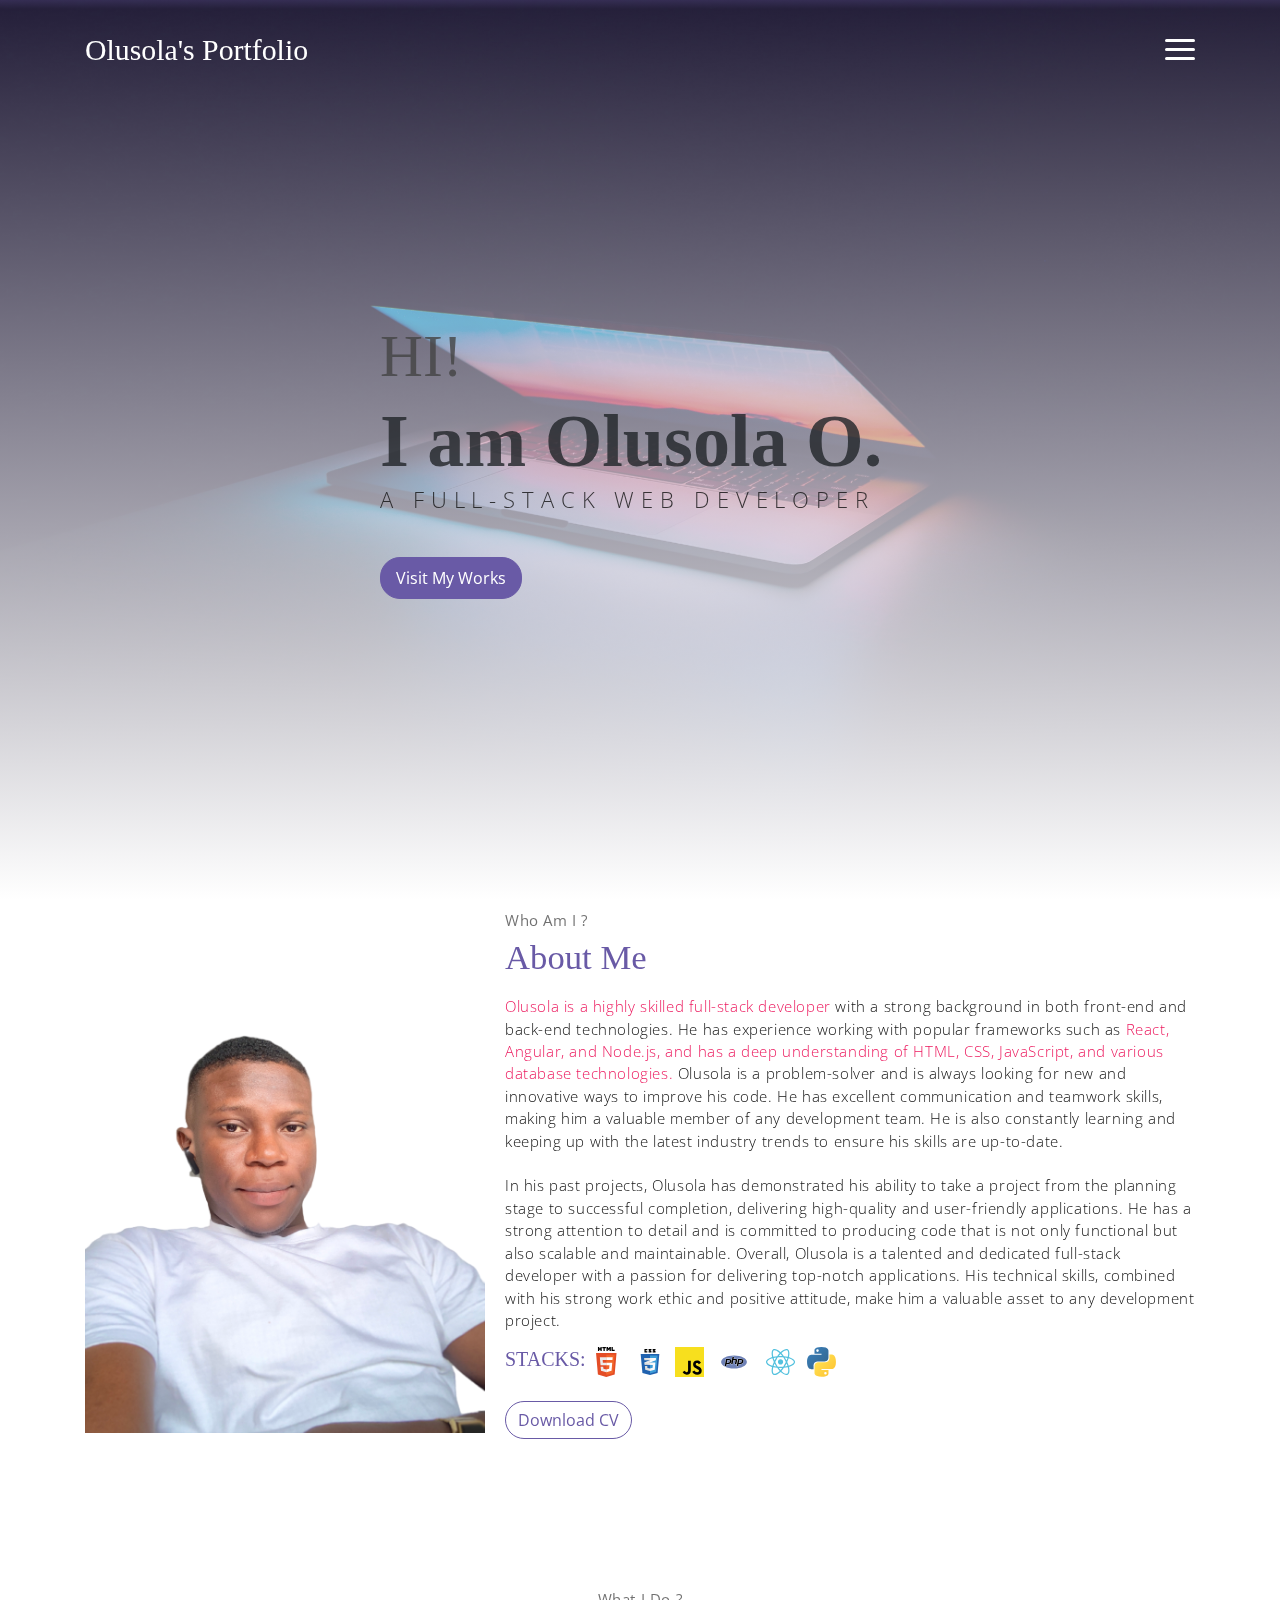
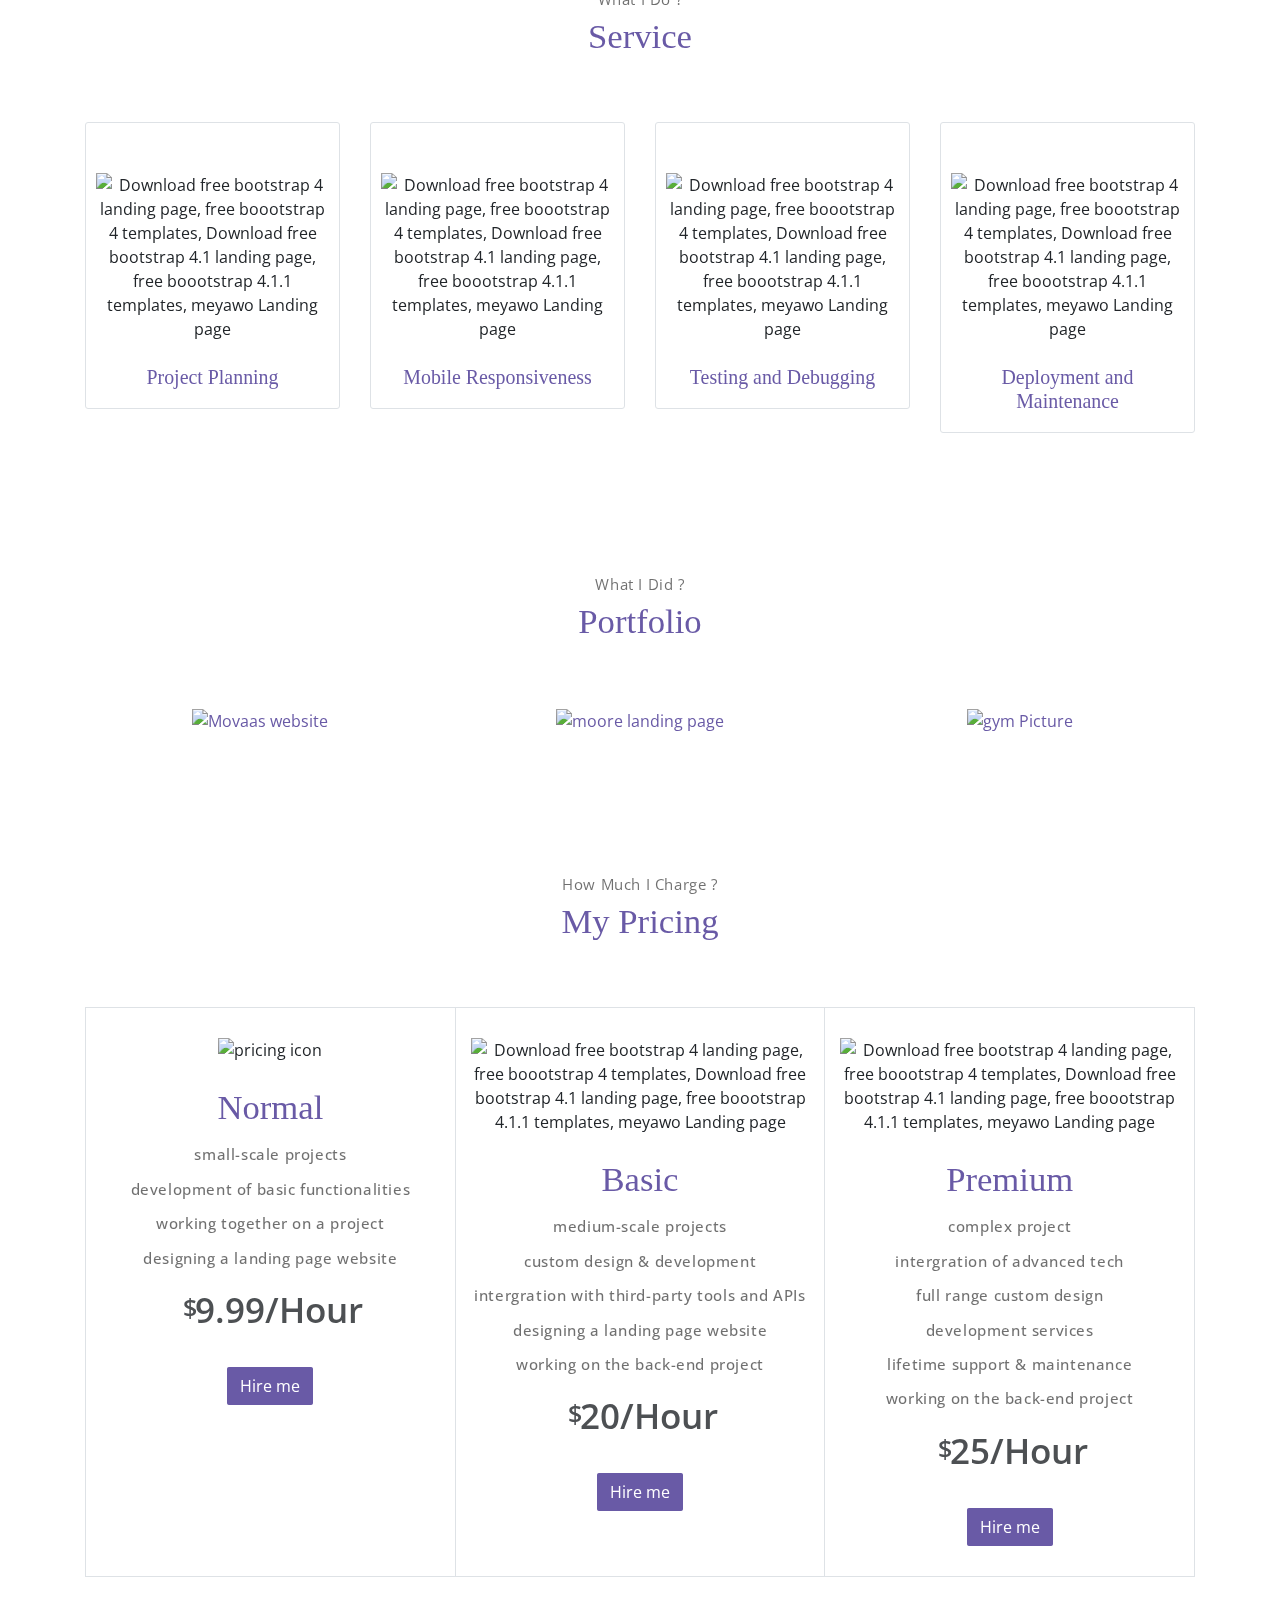
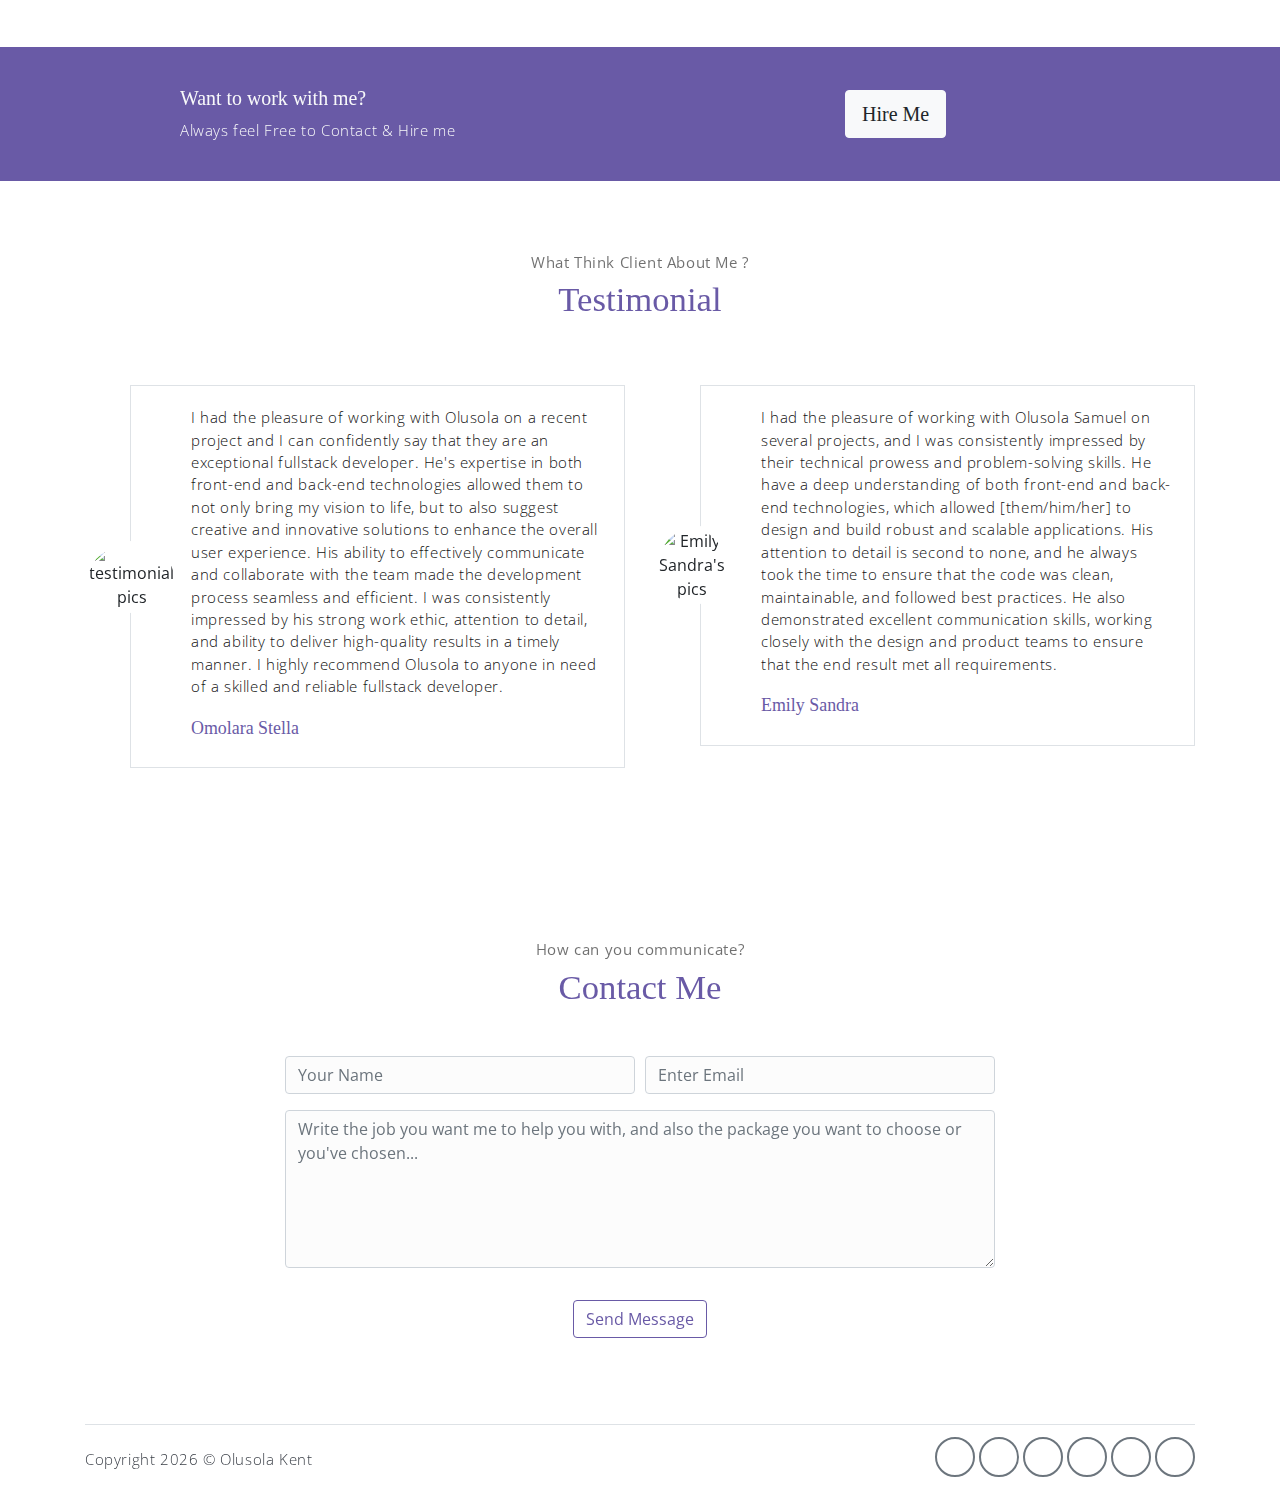
==== commit cc68fd71: "change again" ====
--- a/index.html
+++ b/index.html
@@ -66,7 +66,7 @@
             <!-- about wrapper -->
             <div class="about">
                 <div class="about-img-holder">
-                    <img src="assets/imgs/mypic.png" class="about-img" alt="Olusola'Picture">
+                    <img src="mypic.png" class="about-img" alt="Olusola'Picture">
                 </div>
                 <div class="about-caption">
                     <p class="section-subtitle">Who Am I ?</p>
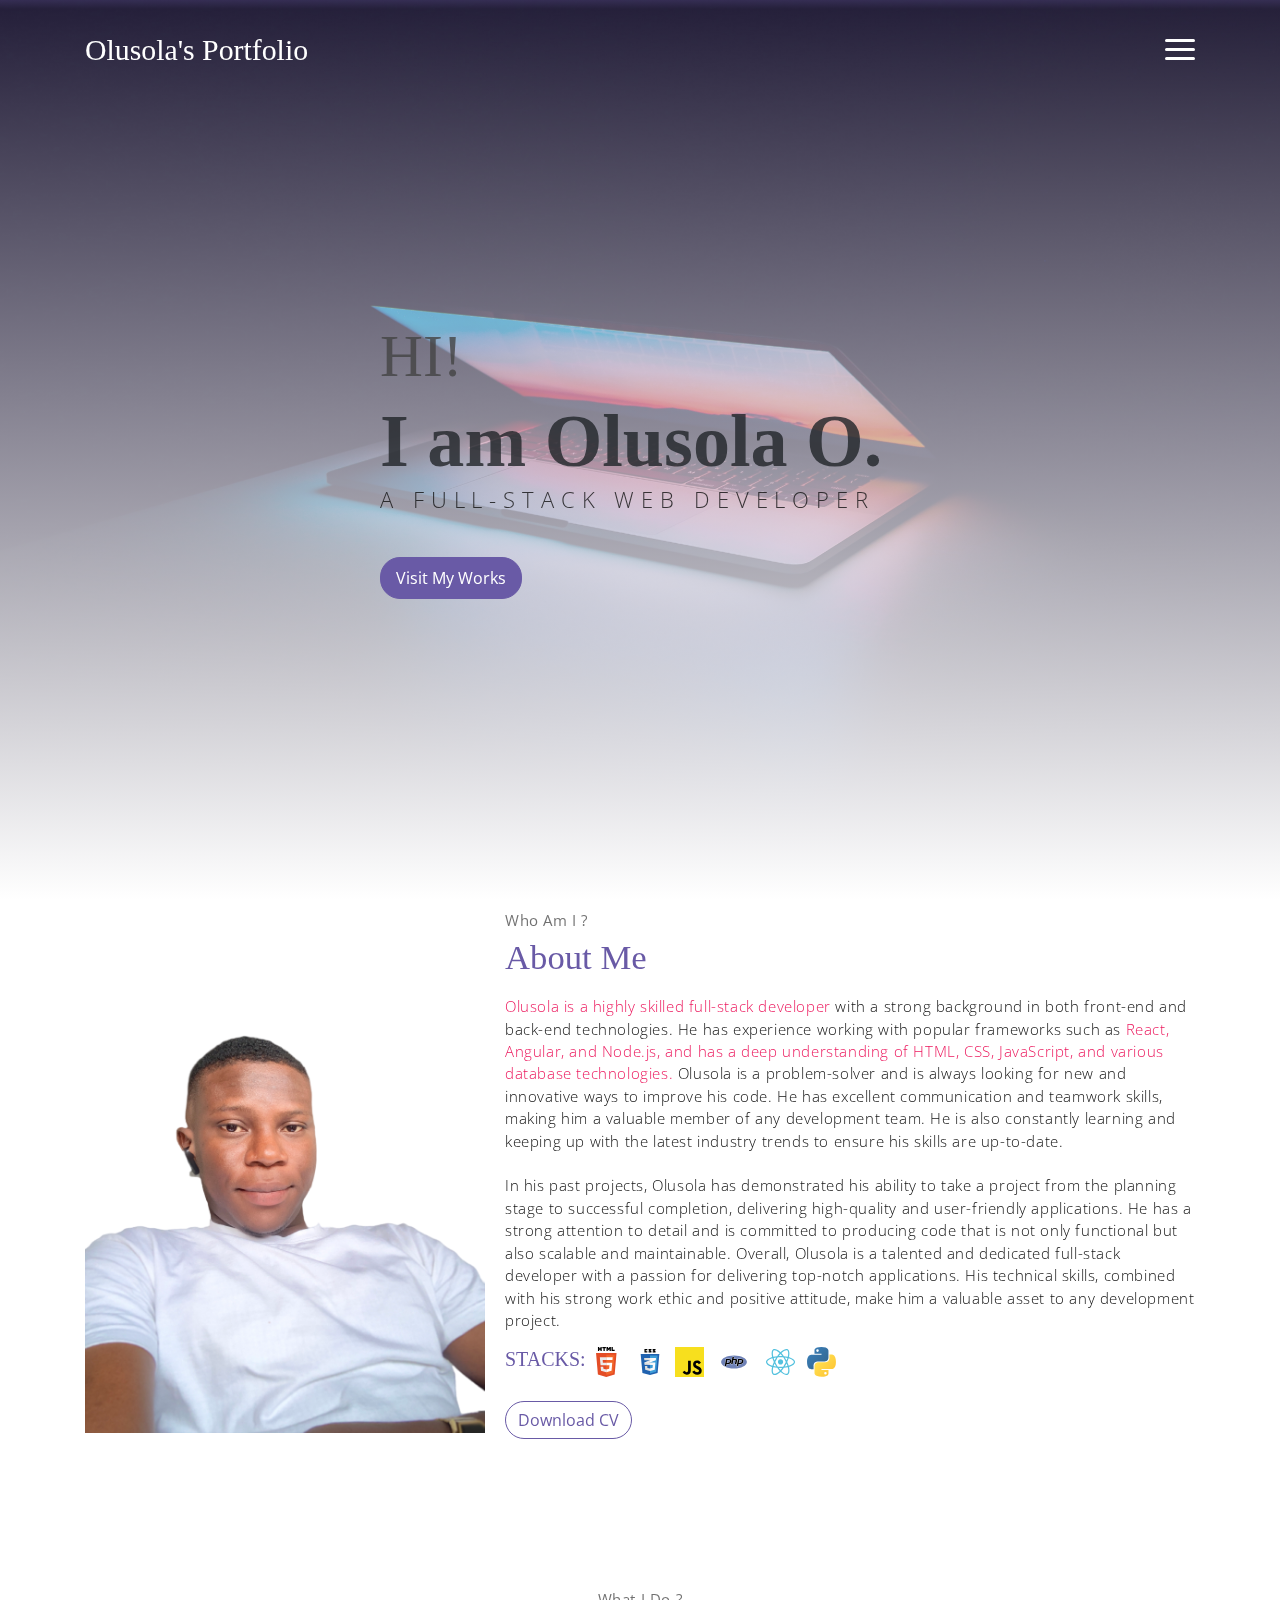
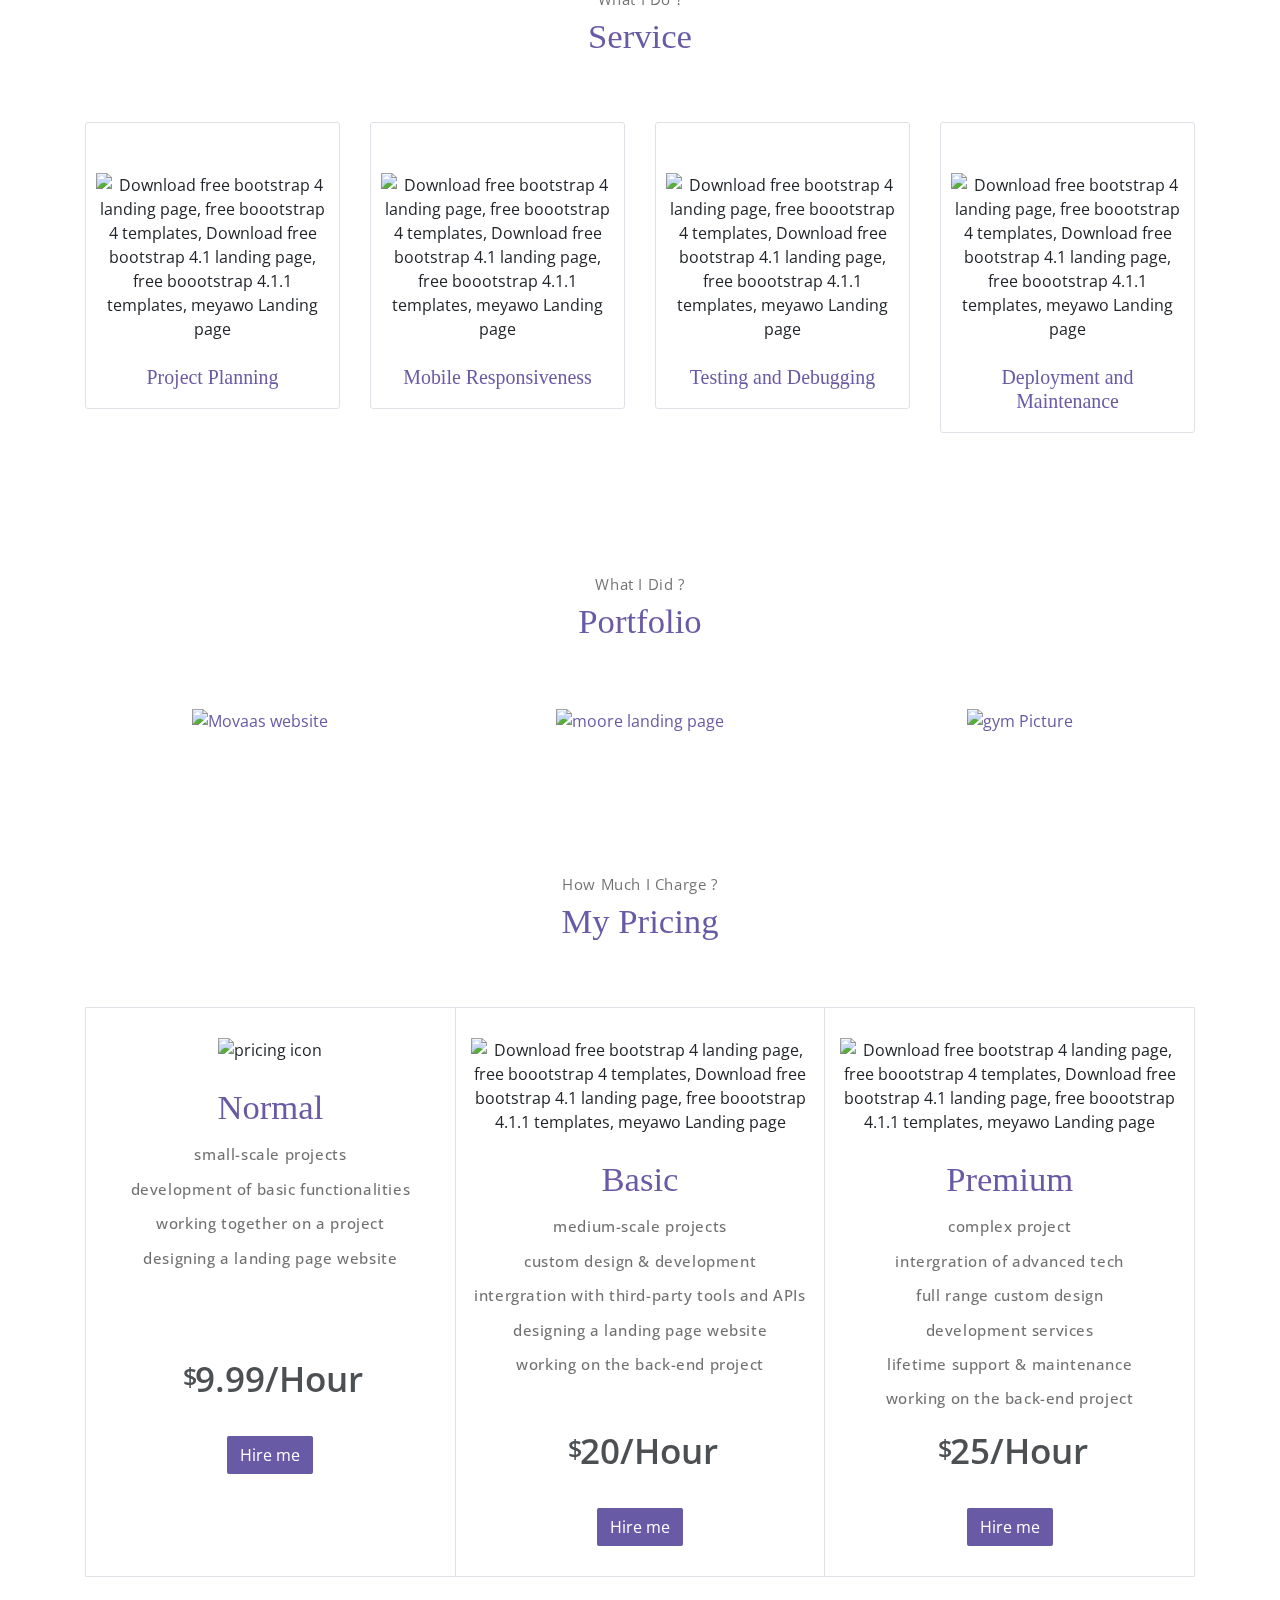
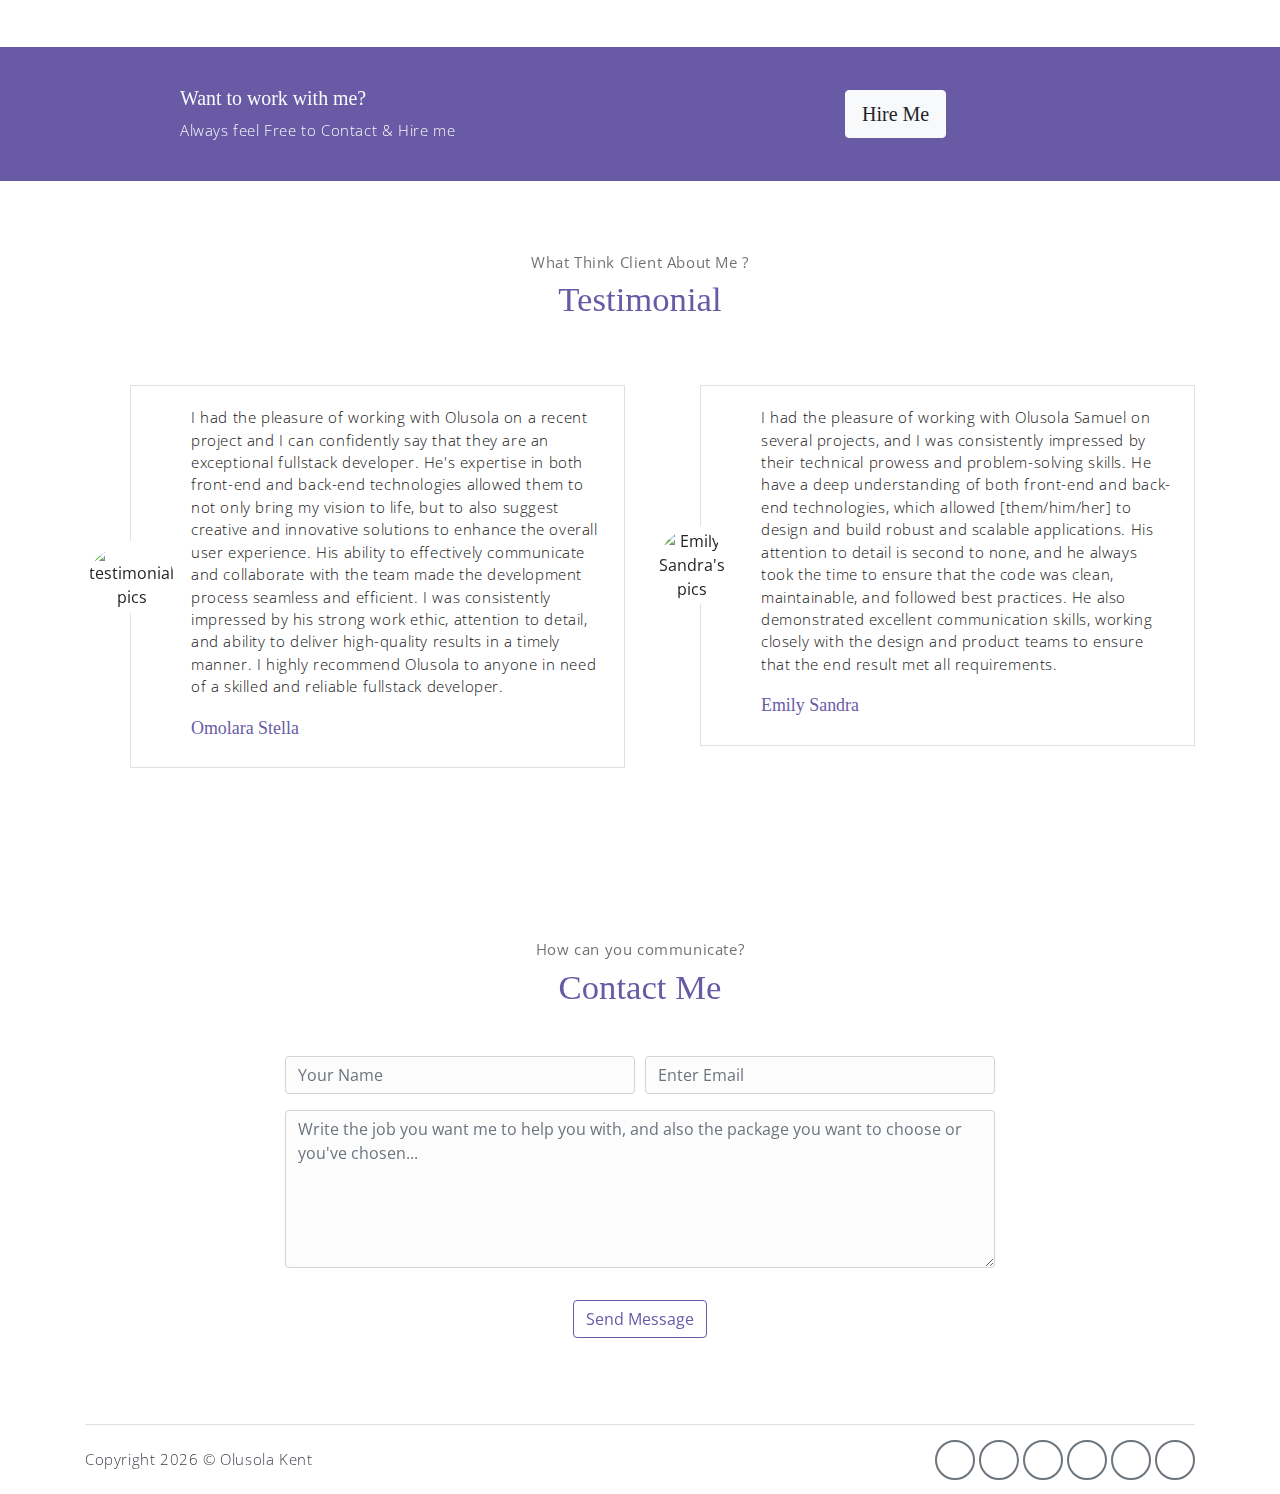
==== commit d6b31a32: "change must occur" ====
--- a/index.html
+++ b/index.html
@@ -7,7 +7,7 @@
     <meta name="author" content="Devcrud">
     <title>Olusola kent Landing page</title>
     <!-- font icons -->
-    <link rel="stylesheet" href="assets/vendors/themify-icons/css/themify-icons.css">
+    <link rel="stylesheet" href="themify-icons.css">
     <!-- Bootstrap + Meyawo main styles -->
 	<link rel="stylesheet" href="meyawo.css">
 </head>
@@ -406,10 +406,10 @@
 	
 	<!-- core  -->
     <script src="assets/vendors/jquery/jquery-3.4.1.js"></script>
-    <script src="assets/vendors/bootstrap/bootstrap.bundle.js"></script>
+    <script src="bootstrap.bundle.js"></script>
 
     <!-- bootstrap 3 affix -->
-	<script src="assets/vendors/bootstrap/bootstrap.affix.js"></script>
+	<script src="bootstrap.affix.js"></script>
 
     <!-- Meyawo js -->
     <script src="assets/js/meyawo.js"></script>
--- a/themify-icons.css
+++ b/themify-icons.css
@@ -0,0 +1,1081 @@
+@font-face {
+	font-family: 'themify';
+	src:url("../fonts/themify.eot?-fvbane");
+	src:url("../fonts/themify.eot?#iefix-fvbane") format("embedded-opentype"),
+		url("../fonts/themify.woff?-fvbane") format("woff"),
+		url("../fonts/themify.ttf?-fvbane") format("truetype"),
+		url("../fonts/themify.svg?-fvbane#themify") format("svg");
+	font-weight: normal;
+	font-style: normal;
+}
+
+[class^="ti-"], [class*=" ti-"] {
+	font-family: 'themify';
+	speak: none;
+	font-style: normal;
+	font-weight: normal;
+	font-variant: normal;
+	text-transform: none;
+	line-height: 1;
+
+	/* Better Font Rendering =========== */
+	-webkit-font-smoothing: antialiased;
+	-moz-osx-font-smoothing: grayscale;
+}
+
+.ti-wand:before {
+	content: "\e600";
+}
+.ti-volume:before {
+	content: "\e601";
+}
+.ti-user:before {
+	content: "\e602";
+}
+.ti-unlock:before {
+	content: "\e603";
+}
+.ti-unlink:before {
+	content: "\e604";
+}
+.ti-trash:before {
+	content: "\e605";
+}
+.ti-thought:before {
+	content: "\e606";
+}
+.ti-target:before {
+	content: "\e607";
+}
+.ti-tag:before {
+	content: "\e608";
+}
+.ti-tablet:before {
+	content: "\e609";
+}
+.ti-star:before {
+	content: "\e60a";
+}
+.ti-spray:before {
+	content: "\e60b";
+}
+.ti-signal:before {
+	content: "\e60c";
+}
+.ti-shopping-cart:before {
+	content: "\e60d";
+}
+.ti-shopping-cart-full:before {
+	content: "\e60e";
+}
+.ti-settings:before {
+	content: "\e60f";
+}
+.ti-search:before {
+	content: "\e610";
+}
+.ti-zoom-in:before {
+	content: "\e611";
+}
+.ti-zoom-out:before {
+	content: "\e612";
+}
+.ti-cut:before {
+	content: "\e613";
+}
+.ti-ruler:before {
+	content: "\e614";
+}
+.ti-ruler-pencil:before {
+	content: "\e615";
+}
+.ti-ruler-alt:before {
+	content: "\e616";
+}
+.ti-bookmark:before {
+	content: "\e617";
+}
+.ti-bookmark-alt:before {
+	content: "\e618";
+}
+.ti-reload:before {
+	content: "\e619";
+}
+.ti-plus:before {
+	content: "\e61a";
+}
+.ti-pin:before {
+	content: "\e61b";
+}
+.ti-pencil:before {
+	content: "\e61c";
+}
+.ti-pencil-alt:before {
+	content: "\e61d";
+}
+.ti-paint-roller:before {
+	content: "\e61e";
+}
+.ti-paint-bucket:before {
+	content: "\e61f";
+}
+.ti-na:before {
+	content: "\e620";
+}
+.ti-mobile:before {
+	content: "\e621";
+}
+.ti-minus:before {
+	content: "\e622";
+}
+.ti-medall:before {
+	content: "\e623";
+}
+.ti-medall-alt:before {
+	content: "\e624";
+}
+.ti-marker:before {
+	content: "\e625";
+}
+.ti-marker-alt:before {
+	content: "\e626";
+}
+.ti-arrow-up:before {
+	content: "\e627";
+}
+.ti-arrow-right:before {
+	content: "\e628";
+}
+.ti-arrow-left:before {
+	content: "\e629";
+}
+.ti-arrow-down:before {
+	content: "\e62a";
+}
+.ti-lock:before {
+	content: "\e62b";
+}
+.ti-location-arrow:before {
+	content: "\e62c";
+}
+.ti-link:before {
+	content: "\e62d";
+}
+.ti-layout:before {
+	content: "\e62e";
+}
+.ti-layers:before {
+	content: "\e62f";
+}
+.ti-layers-alt:before {
+	content: "\e630";
+}
+.ti-key:before {
+	content: "\e631";
+}
+.ti-import:before {
+	content: "\e632";
+}
+.ti-image:before {
+	content: "\e633";
+}
+.ti-heart:before {
+	content: "\e634";
+}
+.ti-heart-broken:before {
+	content: "\e635";
+}
+.ti-hand-stop:before {
+	content: "\e636";
+}
+.ti-hand-open:before {
+	content: "\e637";
+}
+.ti-hand-drag:before {
+	content: "\e638";
+}
+.ti-folder:before {
+	content: "\e639";
+}
+.ti-flag:before {
+	content: "\e63a";
+}
+.ti-flag-alt:before {
+	content: "\e63b";
+}
+.ti-flag-alt-2:before {
+	content: "\e63c";
+}
+.ti-eye:before {
+	content: "\e63d";
+}
+.ti-export:before {
+	content: "\e63e";
+}
+.ti-exchange-vertical:before {
+	content: "\e63f";
+}
+.ti-desktop:before {
+	content: "\e640";
+}
+.ti-cup:before {
+	content: "\e641";
+}
+.ti-crown:before {
+	content: "\e642";
+}
+.ti-comments:before {
+	content: "\e643";
+}
+.ti-comment:before {
+	content: "\e644";
+}
+.ti-comment-alt:before {
+	content: "\e645";
+}
+.ti-close:before {
+	content: "\e646";
+}
+.ti-clip:before {
+	content: "\e647";
+}
+.ti-angle-up:before {
+	content: "\e648";
+}
+.ti-angle-right:before {
+	content: "\e649";
+}
+.ti-angle-left:before {
+	content: "\e64a";
+}
+.ti-angle-down:before {
+	content: "\e64b";
+}
+.ti-check:before {
+	content: "\e64c";
+}
+.ti-check-box:before {
+	content: "\e64d";
+}
+.ti-camera:before {
+	content: "\e64e";
+}
+.ti-announcement:before {
+	content: "\e64f";
+}
+.ti-brush:before {
+	content: "\e650";
+}
+.ti-briefcase:before {
+	content: "\e651";
+}
+.ti-bolt:before {
+	content: "\e652";
+}
+.ti-bolt-alt:before {
+	content: "\e653";
+}
+.ti-blackboard:before {
+	content: "\e654";
+}
+.ti-bag:before {
+	content: "\e655";
+}
+.ti-move:before {
+	content: "\e656";
+}
+.ti-arrows-vertical:before {
+	content: "\e657";
+}
+.ti-arrows-horizontal:before {
+	content: "\e658";
+}
+.ti-fullscreen:before {
+	content: "\e659";
+}
+.ti-arrow-top-right:before {
+	content: "\e65a";
+}
+.ti-arrow-top-left:before {
+	content: "\e65b";
+}
+.ti-arrow-circle-up:before {
+	content: "\e65c";
+}
+.ti-arrow-circle-right:before {
+	content: "\e65d";
+}
+.ti-arrow-circle-left:before {
+	content: "\e65e";
+}
+.ti-arrow-circle-down:before {
+	content: "\e65f";
+}
+.ti-angle-double-up:before {
+	content: "\e660";
+}
+.ti-angle-double-right:before {
+	content: "\e661";
+}
+.ti-angle-double-left:before {
+	content: "\e662";
+}
+.ti-angle-double-down:before {
+	content: "\e663";
+}
+.ti-zip:before {
+	content: "\e664";
+}
+.ti-world:before {
+	content: "\e665";
+}
+.ti-wheelchair:before {
+	content: "\e666";
+}
+.ti-view-list:before {
+	content: "\e667";
+}
+.ti-view-list-alt:before {
+	content: "\e668";
+}
+.ti-view-grid:before {
+	content: "\e669";
+}
+.ti-uppercase:before {
+	content: "\e66a";
+}
+.ti-upload:before {
+	content: "\e66b";
+}
+.ti-underline:before {
+	content: "\e66c";
+}
+.ti-truck:before {
+	content: "\e66d";
+}
+.ti-timer:before {
+	content: "\e66e";
+}
+.ti-ticket:before {
+	content: "\e66f";
+}
+.ti-thumb-up:before {
+	content: "\e670";
+}
+.ti-thumb-down:before {
+	content: "\e671";
+}
+.ti-text:before {
+	content: "\e672";
+}
+.ti-stats-up:before {
+	content: "\e673";
+}
+.ti-stats-down:before {
+	content: "\e674";
+}
+.ti-split-v:before {
+	content: "\e675";
+}
+.ti-split-h:before {
+	content: "\e676";
+}
+.ti-smallcap:before {
+	content: "\e677";
+}
+.ti-shine:before {
+	content: "\e678";
+}
+.ti-shift-right:before {
+	content: "\e679";
+}
+.ti-shift-left:before {
+	content: "\e67a";
+}
+.ti-shield:before {
+	content: "\e67b";
+}
+.ti-notepad:before {
+	content: "\e67c";
+}
+.ti-server:before {
+	content: "\e67d";
+}
+.ti-quote-right:before {
+	content: "\e67e";
+}
+.ti-quote-left:before {
+	content: "\e67f";
+}
+.ti-pulse:before {
+	content: "\e680";
+}
+.ti-printer:before {
+	content: "\e681";
+}
+.ti-power-off:before {
+	content: "\e682";
+}
+.ti-plug:before {
+	content: "\e683";
+}
+.ti-pie-chart:before {
+	content: "\e684";
+}
+.ti-paragraph:before {
+	content: "\e685";
+}
+.ti-panel:before {
+	content: "\e686";
+}
+.ti-package:before {
+	content: "\e687";
+}
+.ti-music:before {
+	content: "\e688";
+}
+.ti-music-alt:before {
+	content: "\e689";
+}
+.ti-mouse:before {
+	content: "\e68a";
+}
+.ti-mouse-alt:before {
+	content: "\e68b";
+}
+.ti-money:before {
+	content: "\e68c";
+}
+.ti-microphone:before {
+	content: "\e68d";
+}
+.ti-menu:before {
+	content: "\e68e";
+}
+.ti-menu-alt:before {
+	content: "\e68f";
+}
+.ti-map:before {
+	content: "\e690";
+}
+.ti-map-alt:before {
+	content: "\e691";
+}
+.ti-loop:before {
+	content: "\e692";
+}
+.ti-location-pin:before {
+	content: "\e693";
+}
+.ti-list:before {
+	content: "\e694";
+}
+.ti-light-bulb:before {
+	content: "\e695";
+}
+.ti-Italic:before {
+	content: "\e696";
+}
+.ti-info:before {
+	content: "\e697";
+}
+.ti-infinite:before {
+	content: "\e698";
+}
+.ti-id-badge:before {
+	content: "\e699";
+}
+.ti-hummer:before {
+	content: "\e69a";
+}
+.ti-home:before {
+	content: "\e69b";
+}
+.ti-help:before {
+	content: "\e69c";
+}
+.ti-headphone:before {
+	content: "\e69d";
+}
+.ti-harddrives:before {
+	content: "\e69e";
+}
+.ti-harddrive:before {
+	content: "\e69f";
+}
+.ti-gift:before {
+	content: "\e6a0";
+}
+.ti-game:before {
+	content: "\e6a1";
+}
+.ti-filter:before {
+	content: "\e6a2";
+}
+.ti-files:before {
+	content: "\e6a3";
+}
+.ti-file:before {
+	content: "\e6a4";
+}
+.ti-eraser:before {
+	content: "\e6a5";
+}
+.ti-envelope:before {
+	content: "\e6a6";
+}
+.ti-download:before {
+	content: "\e6a7";
+}
+.ti-direction:before {
+	content: "\e6a8";
+}
+.ti-direction-alt:before {
+	content: "\e6a9";
+}
+.ti-dashboard:before {
+	content: "\e6aa";
+}
+.ti-control-stop:before {
+	content: "\e6ab";
+}
+.ti-control-shuffle:before {
+	content: "\e6ac";
+}
+.ti-control-play:before {
+	content: "\e6ad";
+}
+.ti-control-pause:before {
+	content: "\e6ae";
+}
+.ti-control-forward:before {
+	content: "\e6af";
+}
+.ti-control-backward:before {
+	content: "\e6b0";
+}
+.ti-cloud:before {
+	content: "\e6b1";
+}
+.ti-cloud-up:before {
+	content: "\e6b2";
+}
+.ti-cloud-down:before {
+	content: "\e6b3";
+}
+.ti-clipboard:before {
+	content: "\e6b4";
+}
+.ti-car:before {
+	content: "\e6b5";
+}
+.ti-calendar:before {
+	content: "\e6b6";
+}
+.ti-book:before {
+	content: "\e6b7";
+}
+.ti-bell:before {
+	content: "\e6b8";
+}
+.ti-basketball:before {
+	content: "\e6b9";
+}
+.ti-bar-chart:before {
+	content: "\e6ba";
+}
+.ti-bar-chart-alt:before {
+	content: "\e6bb";
+}
+.ti-back-right:before {
+	content: "\e6bc";
+}
+.ti-back-left:before {
+	content: "\e6bd";
+}
+.ti-arrows-corner:before {
+	content: "\e6be";
+}
+.ti-archive:before {
+	content: "\e6bf";
+}
+.ti-anchor:before {
+	content: "\e6c0";
+}
+.ti-align-right:before {
+	content: "\e6c1";
+}
+.ti-align-left:before {
+	content: "\e6c2";
+}
+.ti-align-justify:before {
+	content: "\e6c3";
+}
+.ti-align-center:before {
+	content: "\e6c4";
+}
+.ti-alert:before {
+	content: "\e6c5";
+}
+.ti-alarm-clock:before {
+	content: "\e6c6";
+}
+.ti-agenda:before {
+	content: "\e6c7";
+}
+.ti-write:before {
+	content: "\e6c8";
+}
+.ti-window:before {
+	content: "\e6c9";
+}
+.ti-widgetized:before {
+	content: "\e6ca";
+}
+.ti-widget:before {
+	content: "\e6cb";
+}
+.ti-widget-alt:before {
+	content: "\e6cc";
+}
+.ti-wallet:before {
+	content: "\e6cd";
+}
+.ti-video-clapper:before {
+	content: "\e6ce";
+}
+.ti-video-camera:before {
+	content: "\e6cf";
+}
+.ti-vector:before {
+	content: "\e6d0";
+}
+.ti-themify-logo:before {
+	content: "\e6d1";
+}
+.ti-themify-favicon:before {
+	content: "\e6d2";
+}
+.ti-themify-favicon-alt:before {
+	content: "\e6d3";
+}
+.ti-support:before {
+	content: "\e6d4";
+}
+.ti-stamp:before {
+	content: "\e6d5";
+}
+.ti-split-v-alt:before {
+	content: "\e6d6";
+}
+.ti-slice:before {
+	content: "\e6d7";
+}
+.ti-shortcode:before {
+	content: "\e6d8";
+}
+.ti-shift-right-alt:before {
+	content: "\e6d9";
+}
+.ti-shift-left-alt:before {
+	content: "\e6da";
+}
+.ti-ruler-alt-2:before {
+	content: "\e6db";
+}
+.ti-receipt:before {
+	content: "\e6dc";
+}
+.ti-pin2:before {
+	content: "\e6dd";
+}
+.ti-pin-alt:before {
+	content: "\e6de";
+}
+.ti-pencil-alt2:before {
+	content: "\e6df";
+}
+.ti-palette:before {
+	content: "\e6e0";
+}
+.ti-more:before {
+	content: "\e6e1";
+}
+.ti-more-alt:before {
+	content: "\e6e2";
+}
+.ti-microphone-alt:before {
+	content: "\e6e3";
+}
+.ti-magnet:before {
+	content: "\e6e4";
+}
+.ti-line-double:before {
+	content: "\e6e5";
+}
+.ti-line-dotted:before {
+	content: "\e6e6";
+}
+.ti-line-dashed:before {
+	content: "\e6e7";
+}
+.ti-layout-width-full:before {
+	content: "\e6e8";
+}
+.ti-layout-width-default:before {
+	content: "\e6e9";
+}
+.ti-layout-width-default-alt:before {
+	content: "\e6ea";
+}
+.ti-layout-tab:before {
+	content: "\e6eb";
+}
+.ti-layout-tab-window:before {
+	content: "\e6ec";
+}
+.ti-layout-tab-v:before {
+	content: "\e6ed";
+}
+.ti-layout-tab-min:before {
+	content: "\e6ee";
+}
+.ti-layout-slider:before {
+	content: "\e6ef";
+}
+.ti-layout-slider-alt:before {
+	content: "\e6f0";
+}
+.ti-layout-sidebar-right:before {
+	content: "\e6f1";
+}
+.ti-layout-sidebar-none:before {
+	content: "\e6f2";
+}
+.ti-layout-sidebar-left:before {
+	content: "\e6f3";
+}
+.ti-layout-placeholder:before {
+	content: "\e6f4";
+}
+.ti-layout-menu:before {
+	content: "\e6f5";
+}
+.ti-layout-menu-v:before {
+	content: "\e6f6";
+}
+.ti-layout-menu-separated:before {
+	content: "\e6f7";
+}
+.ti-layout-menu-full:before {
+	content: "\e6f8";
+}
+.ti-layout-media-right-alt:before {
+	content: "\e6f9";
+}
+.ti-layout-media-right:before {
+	content: "\e6fa";
+}
+.ti-layout-media-overlay:before {
+	content: "\e6fb";
+}
+.ti-layout-media-overlay-alt:before {
+	content: "\e6fc";
+}
+.ti-layout-media-overlay-alt-2:before {
+	content: "\e6fd";
+}
+.ti-layout-media-left-alt:before {
+	content: "\e6fe";
+}
+.ti-layout-media-left:before {
+	content: "\e6ff";
+}
+.ti-layout-media-center-alt:before {
+	content: "\e700";
+}
+.ti-layout-media-center:before {
+	content: "\e701";
+}
+.ti-layout-list-thumb:before {
+	content: "\e702";
+}
+.ti-layout-list-thumb-alt:before {
+	content: "\e703";
+}
+.ti-layout-list-post:before {
+	content: "\e704";
+}
+.ti-layout-list-large-image:before {
+	content: "\e705";
+}
+.ti-layout-line-solid:before {
+	content: "\e706";
+}
+.ti-layout-grid4:before {
+	content: "\e707";
+}
+.ti-layout-grid3:before {
+	content: "\e708";
+}
+.ti-layout-grid2:before {
+	content: "\e709";
+}
+.ti-layout-grid2-thumb:before {
+	content: "\e70a";
+}
+.ti-layout-cta-right:before {
+	content: "\e70b";
+}
+.ti-layout-cta-left:before {
+	content: "\e70c";
+}
+.ti-layout-cta-center:before {
+	content: "\e70d";
+}
+.ti-layout-cta-btn-right:before {
+	content: "\e70e";
+}
+.ti-layout-cta-btn-left:before {
+	content: "\e70f";
+}
+.ti-layout-column4:before {
+	content: "\e710";
+}
+.ti-layout-column3:before {
+	content: "\e711";
+}
+.ti-layout-column2:before {
+	content: "\e712";
+}
+.ti-layout-accordion-separated:before {
+	content: "\e713";
+}
+.ti-layout-accordion-merged:before {
+	content: "\e714";
+}
+.ti-layout-accordion-list:before {
+	content: "\e715";
+}
+.ti-ink-pen:before {
+	content: "\e716";
+}
+.ti-info-alt:before {
+	content: "\e717";
+}
+.ti-help-alt:before {
+	content: "\e718";
+}
+.ti-headphone-alt:before {
+	content: "\e719";
+}
+.ti-hand-point-up:before {
+	content: "\e71a";
+}
+.ti-hand-point-right:before {
+	content: "\e71b";
+}
+.ti-hand-point-left:before {
+	content: "\e71c";
+}
+.ti-hand-point-down:before {
+	content: "\e71d";
+}
+.ti-gallery:before {
+	content: "\e71e";
+}
+.ti-face-smile:before {
+	content: "\e71f";
+}
+.ti-face-sad:before {
+	content: "\e720";
+}
+.ti-credit-card:before {
+	content: "\e721";
+}
+.ti-control-skip-forward:before {
+	content: "\e722";
+}
+.ti-control-skip-backward:before {
+	content: "\e723";
+}
+.ti-control-record:before {
+	content: "\e724";
+}
+.ti-control-eject:before {
+	content: "\e725";
+}
+.ti-comments-smiley:before {
+	content: "\e726";
+}
+.ti-brush-alt:before {
+	content: "\e727";
+}
+.ti-youtube:before {
+	content: "\e728";
+}
+.ti-vimeo:before {
+	content: "\e729";
+}
+.ti-twitter:before {
+	content: "\e72a";
+}
+.ti-time:before {
+	content: "\e72b";
+}
+.ti-tumblr:before {
+	content: "\e72c";
+}
+.ti-skype:before {
+	content: "\e72d";
+}
+.ti-share:before {
+	content: "\e72e";
+}
+.ti-share-alt:before {
+	content: "\e72f";
+}
+.ti-rocket:before {
+	content: "\e730";
+}
+.ti-pinterest:before {
+	content: "\e731";
+}
+.ti-new-window:before {
+	content: "\e732";
+}
+.ti-microsoft:before {
+	content: "\e733";
+}
+.ti-list-ol:before {
+	content: "\e734";
+}
+.ti-linkedin:before {
+	content: "\e735";
+}
+.ti-layout-sidebar-2:before {
+	content: "\e736";
+}
+.ti-layout-grid4-alt:before {
+	content: "\e737";
+}
+.ti-layout-grid3-alt:before {
+	content: "\e738";
+}
+.ti-layout-grid2-alt:before {
+	content: "\e739";
+}
+.ti-layout-column4-alt:before {
+	content: "\e73a";
+}
+.ti-layout-column3-alt:before {
+	content: "\e73b";
+}
+.ti-layout-column2-alt:before {
+	content: "\e73c";
+}
+.ti-instagram:before {
+	content: "\e73d";
+}
+.ti-google:before {
+	content: "\e73e";
+}
+.ti-github:before {
+	content: "\e73f";
+}
+.ti-flickr:before {
+	content: "\e740";
+}
+.ti-facebook:before {
+	content: "\e741";
+}
+.ti-dropbox:before {
+	content: "\e742";
+}
+.ti-dribbble:before {
+	content: "\e743";
+}
+.ti-apple:before {
+	content: "\e744";
+}
+.ti-android:before {
+	content: "\e745";
+}
+.ti-save:before {
+	content: "\e746";
+}
+.ti-save-alt:before {
+	content: "\e747";
+}
+.ti-yahoo:before {
+	content: "\e748";
+}
+.ti-wordpress:before {
+	content: "\e749";
+}
+.ti-vimeo-alt:before {
+	content: "\e74a";
+}
+.ti-twitter-alt:before {
+	content: "\e74b";
+}
+.ti-tumblr-alt:before {
+	content: "\e74c";
+}
+.ti-trello:before {
+	content: "\e74d";
+}
+.ti-stack-overflow:before {
+	content: "\e74e";
+}
+.ti-soundcloud:before {
+	content: "\e74f";
+}
+.ti-sharethis:before {
+	content: "\e750";
+}
+.ti-sharethis-alt:before {
+	content: "\e751";
+}
+.ti-reddit:before {
+	content: "\e752";
+}
+.ti-pinterest-alt:before {
+	content: "\e753";
+}
+.ti-microsoft-alt:before {
+	content: "\e754";
+}
+.ti-linux:before {
+	content: "\e755";
+}
+.ti-jsfiddle:before {
+	content: "\e756";
+}
+.ti-joomla:before {
+	content: "\e757";
+}
+.ti-html5:before {
+	content: "\e758";
+}
+.ti-flickr-alt:before {
+	content: "\e759";
+}
+.ti-email:before {
+	content: "\e75a";
+}
+.ti-drupal:before {
+	content: "\e75b";
+}
+.ti-dropbox-alt:before {
+	content: "\e75c";
+}
+.ti-css3:before {
+	content: "\e75d";
+}
+.ti-rss:before {
+	content: "\e75e";
+}
+.ti-rss-alt:before {
+	content: "\e75f";
+}
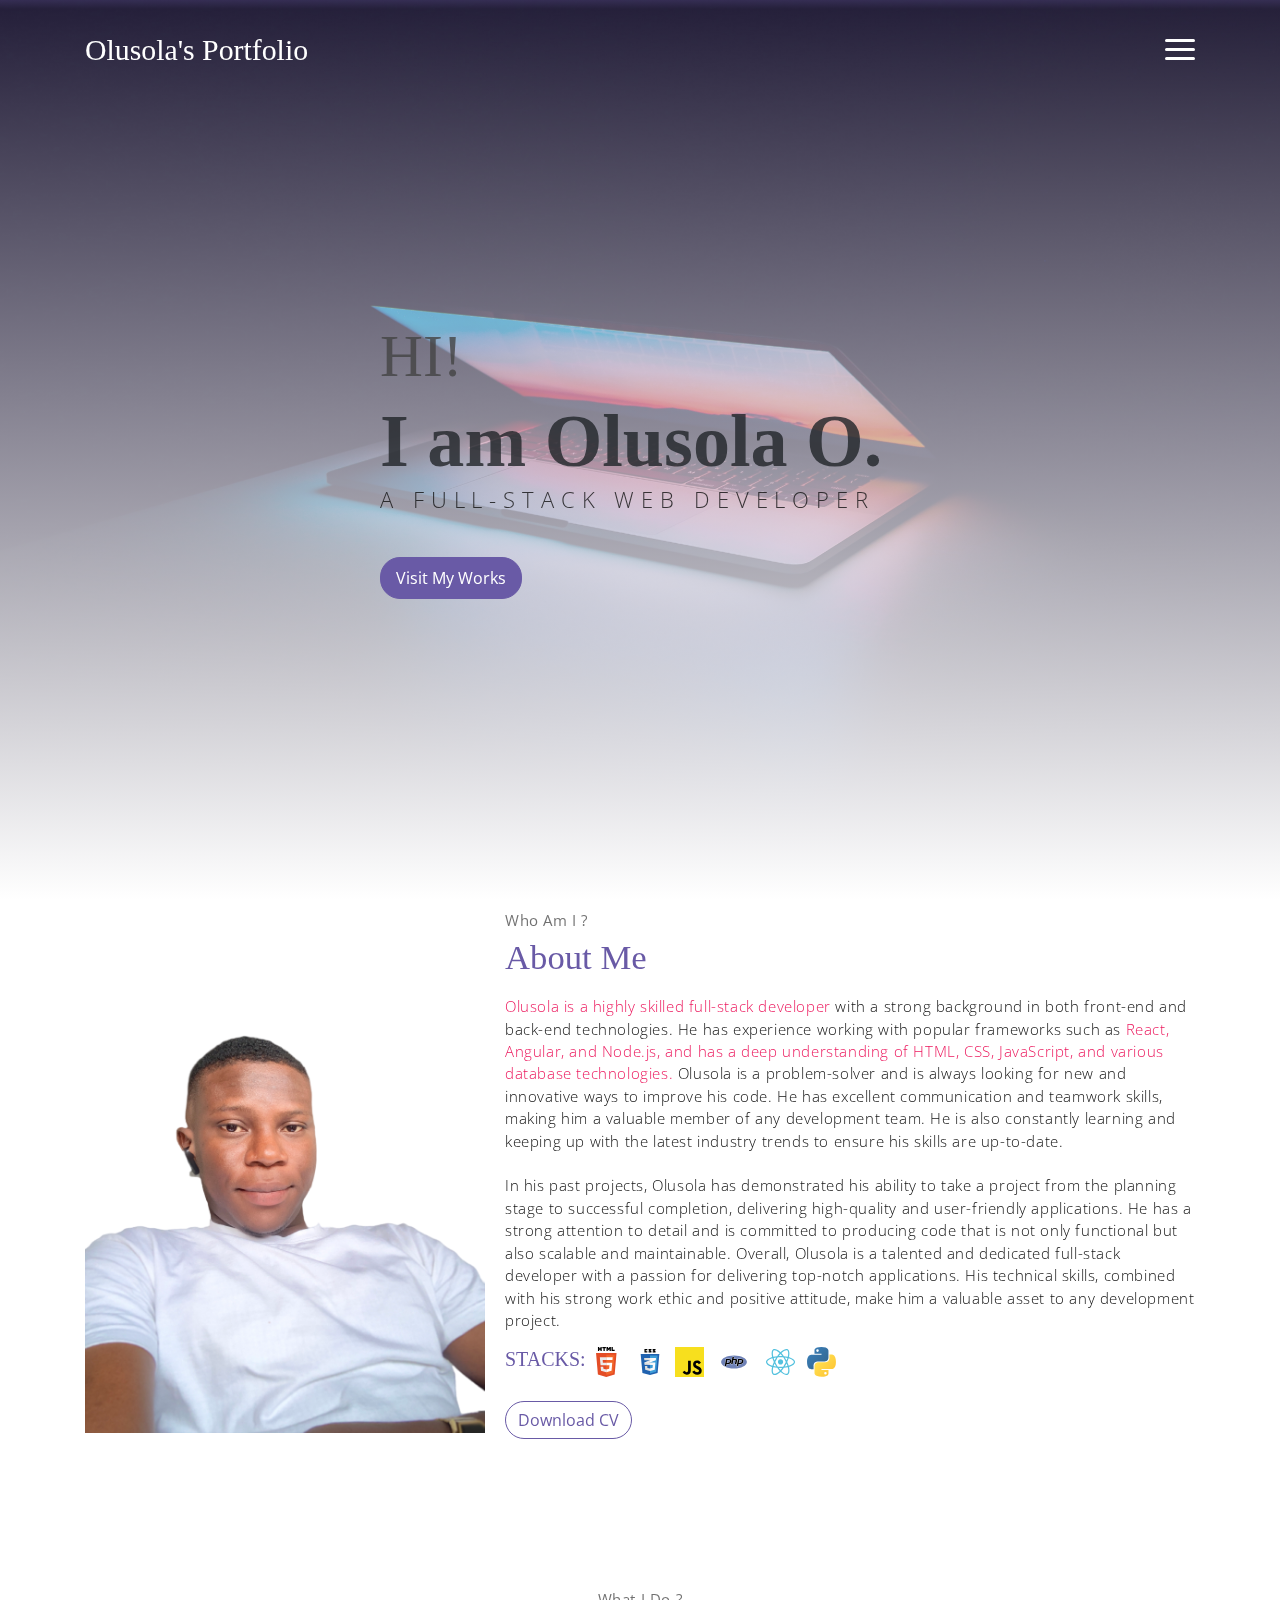
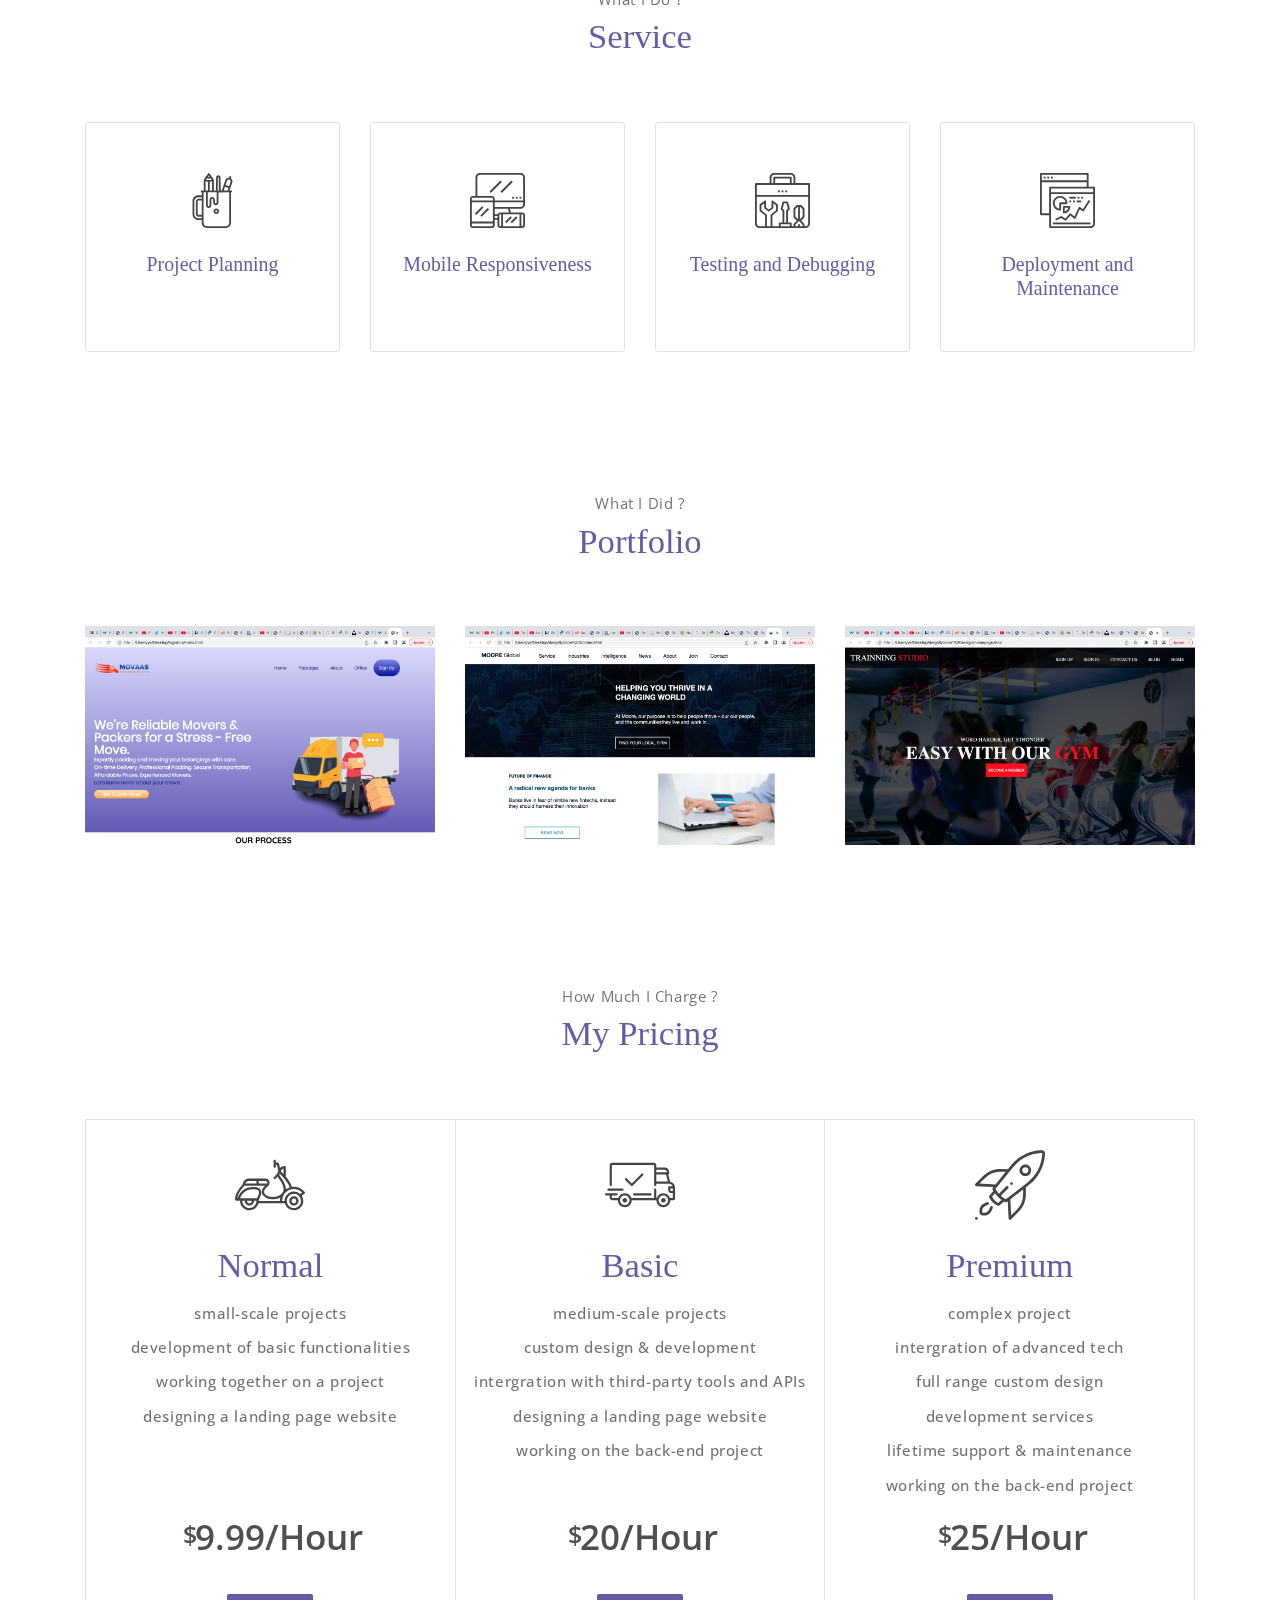
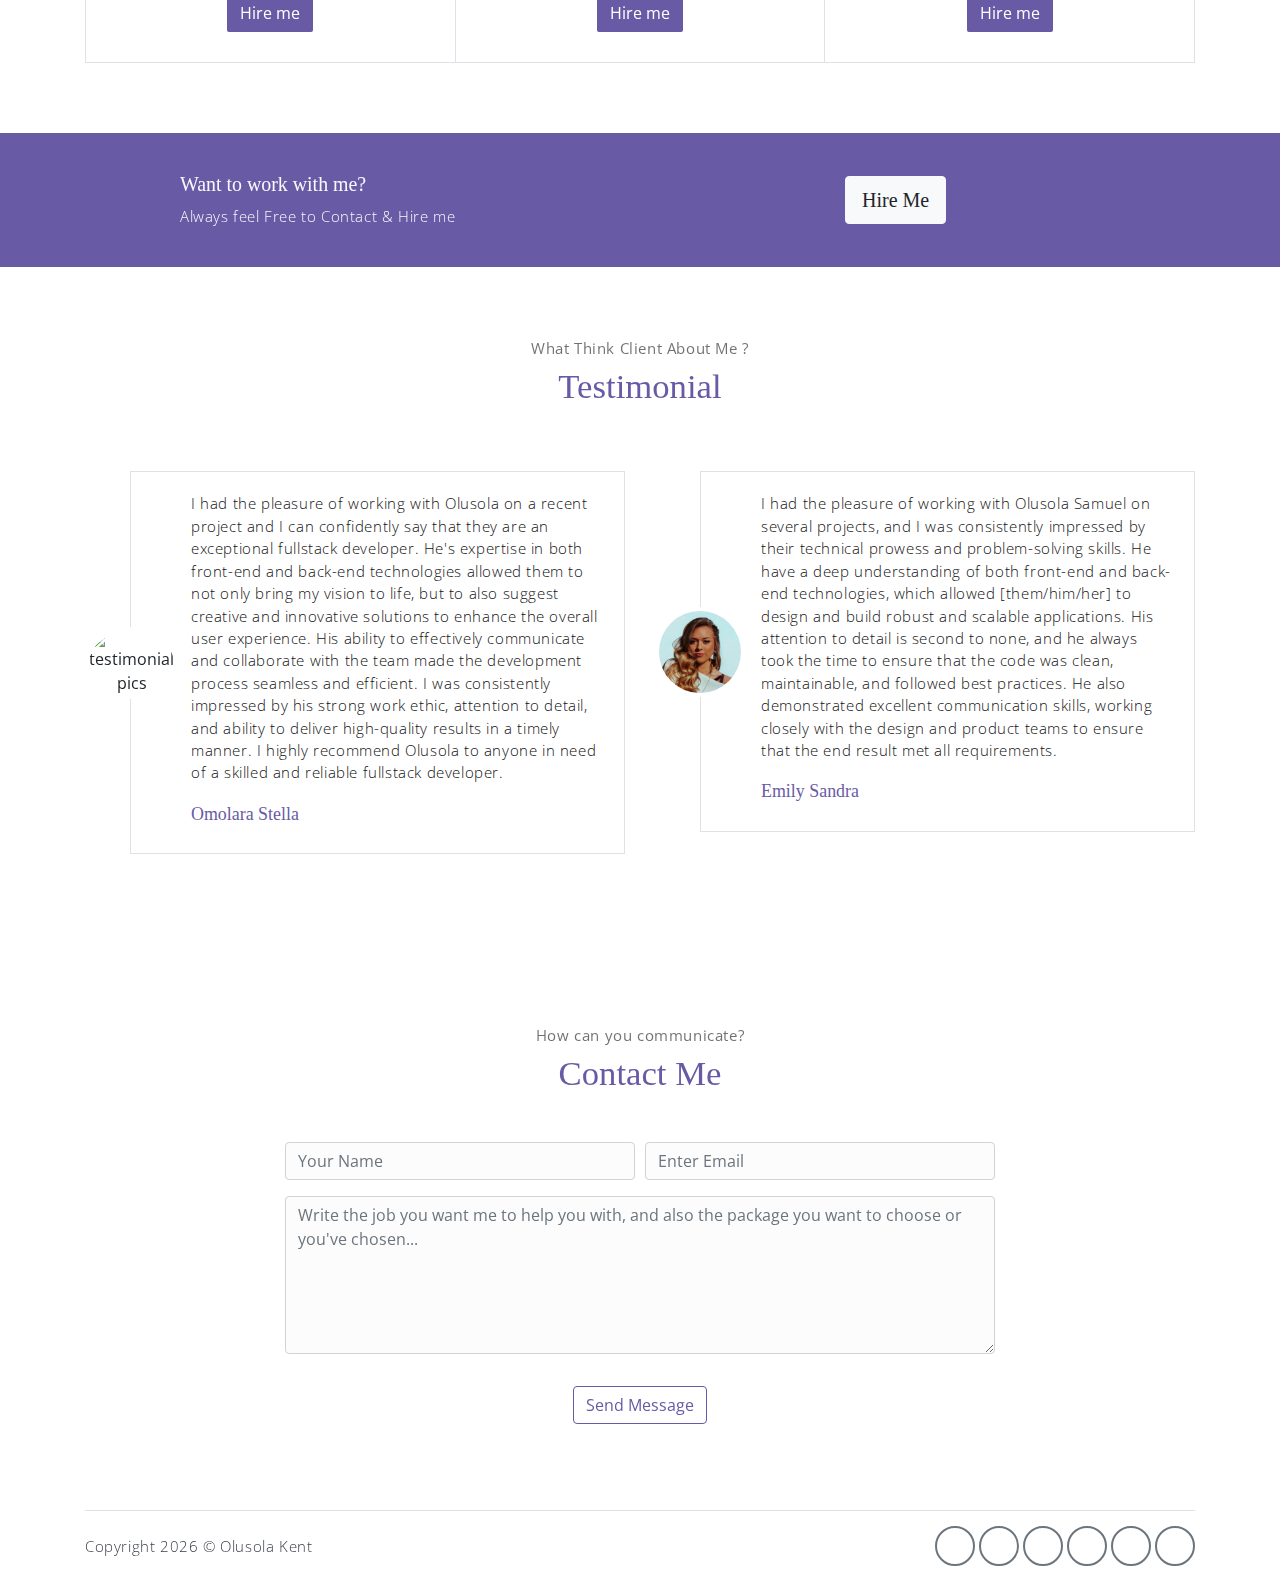
==== commit 806154f3: "should be the last changes" ====
--- a/index.html
+++ b/index.html
@@ -105,7 +105,7 @@
                 <div class="col-md-6 col-lg-3">
                     <div class="service-card">
                         <div class="body">
-                            <img src="assets/imgs/pencil-case.svg" alt="Download free bootstrap 4 landing page, free boootstrap 4 templates, Download free bootstrap 4.1 landing page, free boootstrap 4.1.1 templates, meyawo Landing page" class="icon">
+                            <img src="pencil-case.svg" alt="planning" class="icon">
                             <h6 class="title">Project Planning</h6>
                             <p class="subtitle">I plan and work closely with the project stakeholders to know their needs and goals, and to create the scope, timeline, and budget for the project.
                             </p>
@@ -115,7 +115,7 @@
                 <div class="col-md-6 col-lg-3">
                     <div class="service-card">
                         <div class="body">
-                            <img src="assets/imgs/responsive.svg" alt="Download free bootstrap 4 landing page, free boootstrap 4 templates, Download free bootstrap 4.1 landing page, free boootstrap 4.1.1 templates, meyawo Landing page" class="icon">
+                            <img src="responsive.svg" alt="responsiveness" class="icon">
                             <h6 class="title">Mobile Responsiveness</h6>
                             <p class="subtitle">I create a mobile responsive web using HTML, CSS, and JavaScript. And server-side logic, APIs, and database managements so that the web is efficient & secure.</p>
                         </div>
@@ -124,7 +124,7 @@
                 <div class="col-md-6 col-lg-3">
                     <div class="service-card">
                         <div class="body">
-                            <img src="assets/imgs/toolbox.svg" alt="Download free bootstrap 4 landing page, free boootstrap 4 templates, Download free bootstrap 4.1 landing page, free boootstrap 4.1.1 templates, meyawo Landing page" class="icon">
+                            <img src="toolbox.svg" alt="toolbox" class="icon">
                             <h6 class="title">Testing and Debugging</h6>
                             <p class="subtitle">I perform thorough testing and debugging to ensure that the web works as intended. Using variety of tools and techniques to identify and resolve bugs.</p>
                         </div>
@@ -133,7 +133,7 @@
                 <div class="col-md-6 col-lg-3">
                     <div class="service-card">
                         <div class="body">
-                            <img src="assets/imgs/analytics.svg" alt="Download free bootstrap 4 landing page, free boootstrap 4 templates, Download free bootstrap 4.1 landing page, free boootstrap 4.1.1 templates, meyawo Landing page" class="icon">
+                            <img src="analytics.svg" alt="maintenance" class="icon">
                             <h6 class="title">Deployment and Maintenance</h6>
                             <p class="subtitle">Deploy the web to a live server and maintain it. I monitor the performance and make updates and improvements as needed.</p>
                         </div>
@@ -152,7 +152,7 @@
             <div class="row">
                 <div class="col-md-4">
                     <a href="file:///Users/ye/Desktop/logistics/index.html" target="_blank" class="portfolio-card">
-                        <img src="assets/imgs/Screen Shot 2023-02-08 at 12.59.59 PM.png" class="portfolio-card-img" alt="Movaas website">    
+                        <img src="Screen Shot 2023-02-08 at 12.59.59 PM.png" class="portfolio-card-img" alt="Movaas website">    
                         <span class="portfolio-card-overlay">
                             <span class="portfolio-card-caption">
                                 <h4>A logistics Business</h5>
@@ -163,7 +163,7 @@
                 </div>
                 <div class="col-md-4">
                     <a href="#" class="portfolio-card">
-                        <img class="portfolio-card-img" src="assets/imgs/moorelanding.png" class="img-responsive rounded" alt="moore landing page">
+                        <img class="portfolio-card-img" src="moorelanding.png" class="img-responsive rounded" alt="moore landing page">
                         <span class="portfolio-card-overlay">
                             <span class="portfolio-card-caption">
                                 <h4>Designing</h5>
@@ -174,7 +174,7 @@
                 </div>
                 <div class="col-md-4">
                     <a href="#" class="portfolio-card">
-                        <img class="portfolio-card-img" src="assets/imgs/gym.jpg" class="img-responsive rounded" alt="gym Picture">    
+                        <img class="portfolio-card-img" src="gym.jpg" class="img-responsive rounded" alt="gym Picture">    
                         <span class="portfolio-card-overlay">
                             <span class="portfolio-card-caption">
                                 <h4>Web Designing</h5>
@@ -196,7 +196,7 @@
             <div class="pricing-wrapper">
                 <div class="pricing-card">
                     <div class="pricing-card-header">
-                        <img class="pricing-card-icon" src="assets/imgs/scooter.svg" alt="pricing icon">
+                        <img class="pricing-card-icon" src="scooter.svg" alt="pricing icon">
                     </div>
                     <div class="pricing-card-body">
                         <h6 class="pricing-card-title">Normal</h6>
@@ -217,7 +217,7 @@
                 </div>
                 <div class="pricing-card">
                     <div class="pricing-card-header">
-                        <img class="pricing-card-icon" src="assets/imgs/shipped.svg" alt="Download free bootstrap 4 landing page, free boootstrap 4 templates, Download free bootstrap 4.1 landing page, free boootstrap 4.1.1 templates, meyawo Landing page">
+                        <img class="pricing-card-icon" src="shipped.svg" alt="Download free bootstrap 4 landing page, free boootstrap 4 templates, Download free bootstrap 4.1 landing page, free boootstrap 4.1.1 templates, meyawo Landing page">
                     </div>
                     <div class="pricing-card-body">
                         <h6 class="pricing-card-title">Basic</h6>
@@ -238,7 +238,7 @@
                 </div>
                 <div class="pricing-card">
                     <div class="pricing-card-header">
-                        <img class="pricing-card-icon" src="assets/imgs/startup.svg" alt="Download free bootstrap 4 landing page, free boootstrap 4 templates, Download free bootstrap 4.1 landing page, free boootstrap 4.1.1 templates, meyawo Landing page">
+                        <img class="pricing-card-icon" src="startup.svg" alt="Download free bootstrap 4 landing page, free boootstrap 4 templates, Download free bootstrap 4.1 landing page, free boootstrap 4.1.1 templates, meyawo Landing page">
                     </div>
                     <div class="pricing-card-body">
                         <h6 class="pricing-card-title">Premium</h6>
@@ -290,7 +290,7 @@
                 <div class="col-md-6">
                     <div class="testimonial-card">
                         <div class="testimonial-card-img-holder">
-                            <img src="assets/imgs/PNG image 3.PNG" class="testimonial-card-img" alt="testimonial pics">                           
+                            <img src="PNG image 3.PNG" class="testimonial-card-img" alt="testimonial pics">                           
                         </div>
                         <div class="testimonial-card-body">
                             <p class="testimonial-card-subtitle">I had the pleasure of working with Olusola on a recent project and I can confidently say that they are an exceptional fullstack developer. He's expertise in both front-end and back-end technologies allowed them to not only bring my vision to life, but to also suggest creative and innovative solutions to enhance the overall user experience. His ability to effectively communicate and collaborate with the team made the development process seamless and efficient. I was consistently impressed by his strong work ethic, attention to detail, and ability to deliver high-quality results in a timely manner. I highly recommend Olusola to anyone in need of a skilled and reliable fullstack developer.</p>
@@ -301,7 +301,7 @@
                 <div class="col-md-6">
                     <div class="testimonial-card">
                         <div class="testimonial-card-img-holder">
-                            <img src="assets/imgs/avatar3.jpg" class="testimonial-card-img" alt="Emily Sandra's pics">                        
+                            <img src="avatar3.jpg" class="testimonial-card-img" alt="Emily Sandra's pics">                        
                         </div>
                         <div class="testimonial-card-body">
                             <p class="testimonial-card-subtitle">I had the pleasure of working with Olusola Samuel on several projects, and I was consistently impressed by their technical prowess and problem-solving skills. He have a deep understanding of both front-end and back-end technologies, which allowed [them/him/her] to design and build robust and scalable applications. His attention to detail is second to none, and he always took the time to ensure that the code was clean, maintainable, and followed best practices. He also demonstrated excellent communication skills, working closely with the design and product teams to ensure that the end result met all requirements.</p>
@@ -405,7 +405,7 @@
     </div> <!-- end of page footer -->
 	
 	<!-- core  -->
-    <script src="assets/vendors/jquery/jquery-3.4.1.js"></script>
+    <script src="jquery-3.4.1.js"></script>
     <script src="bootstrap.bundle.js"></script>
 
     <!-- bootstrap 3 affix -->
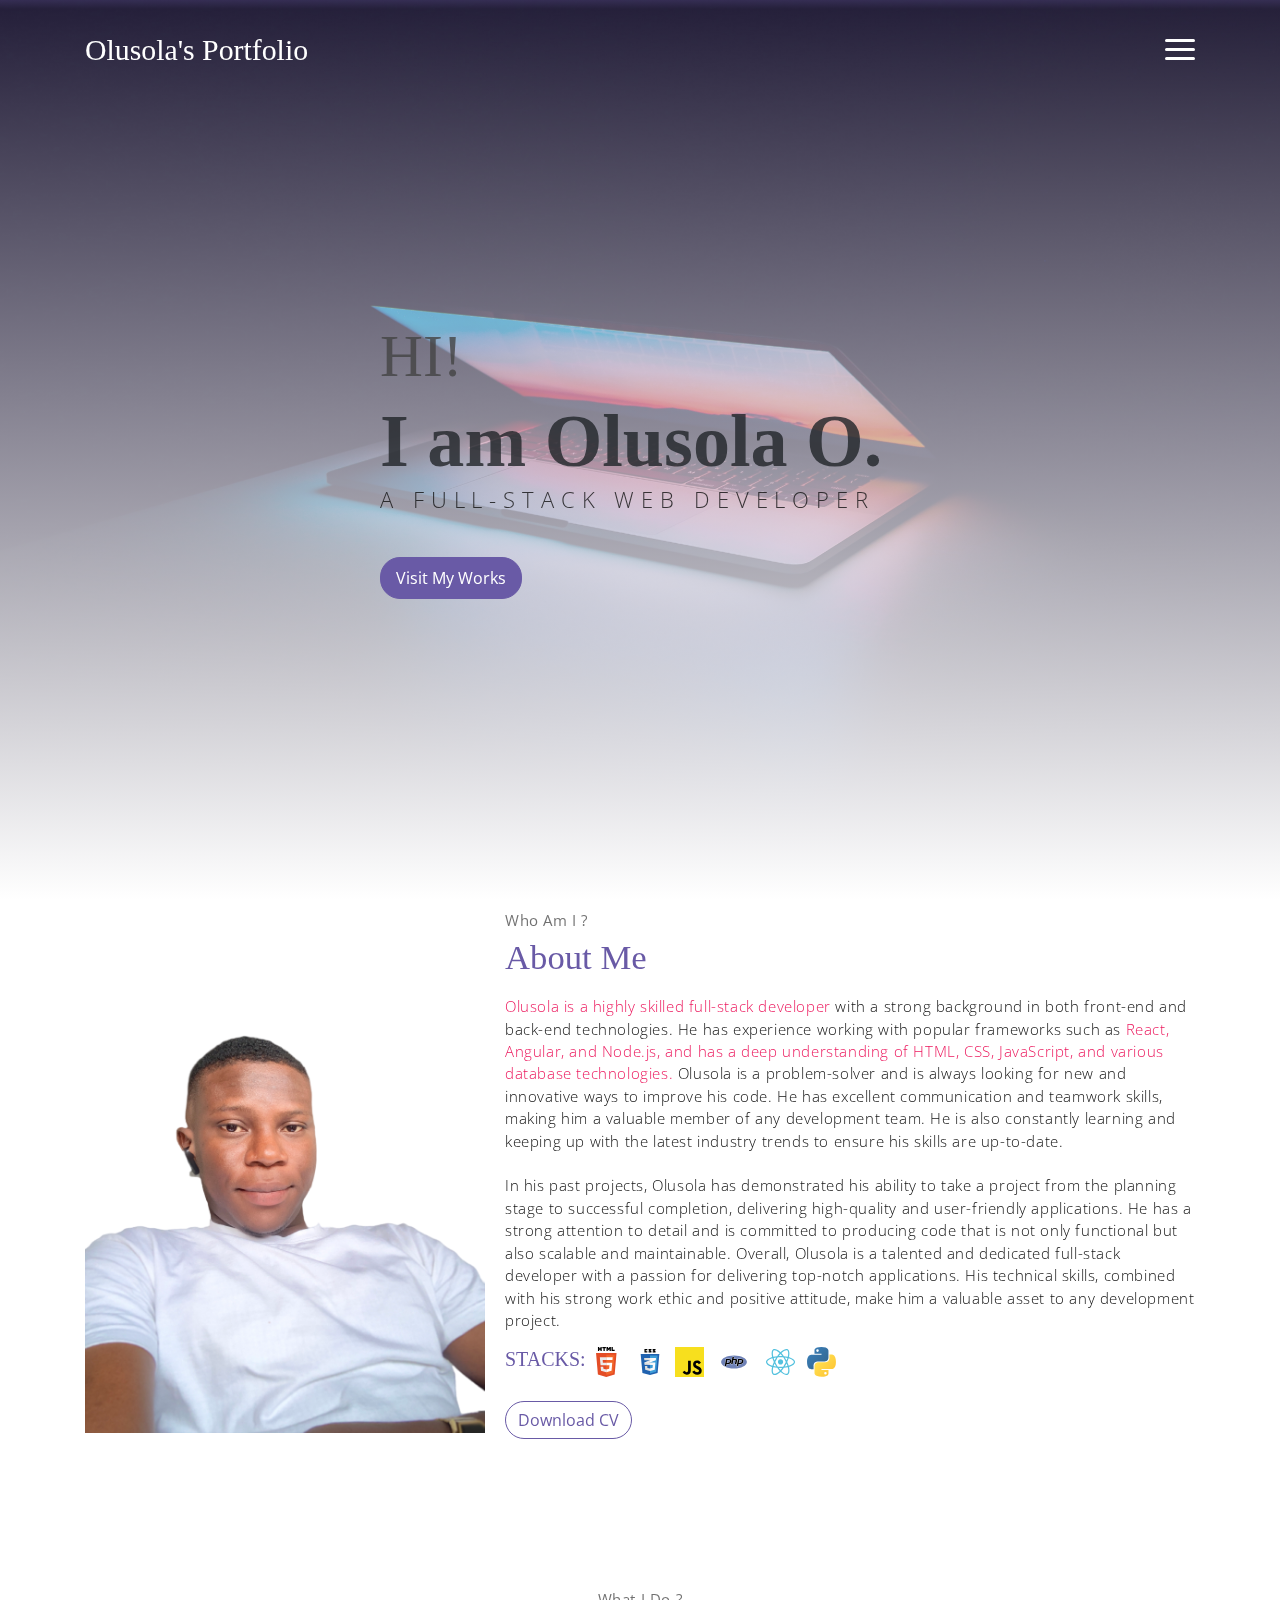
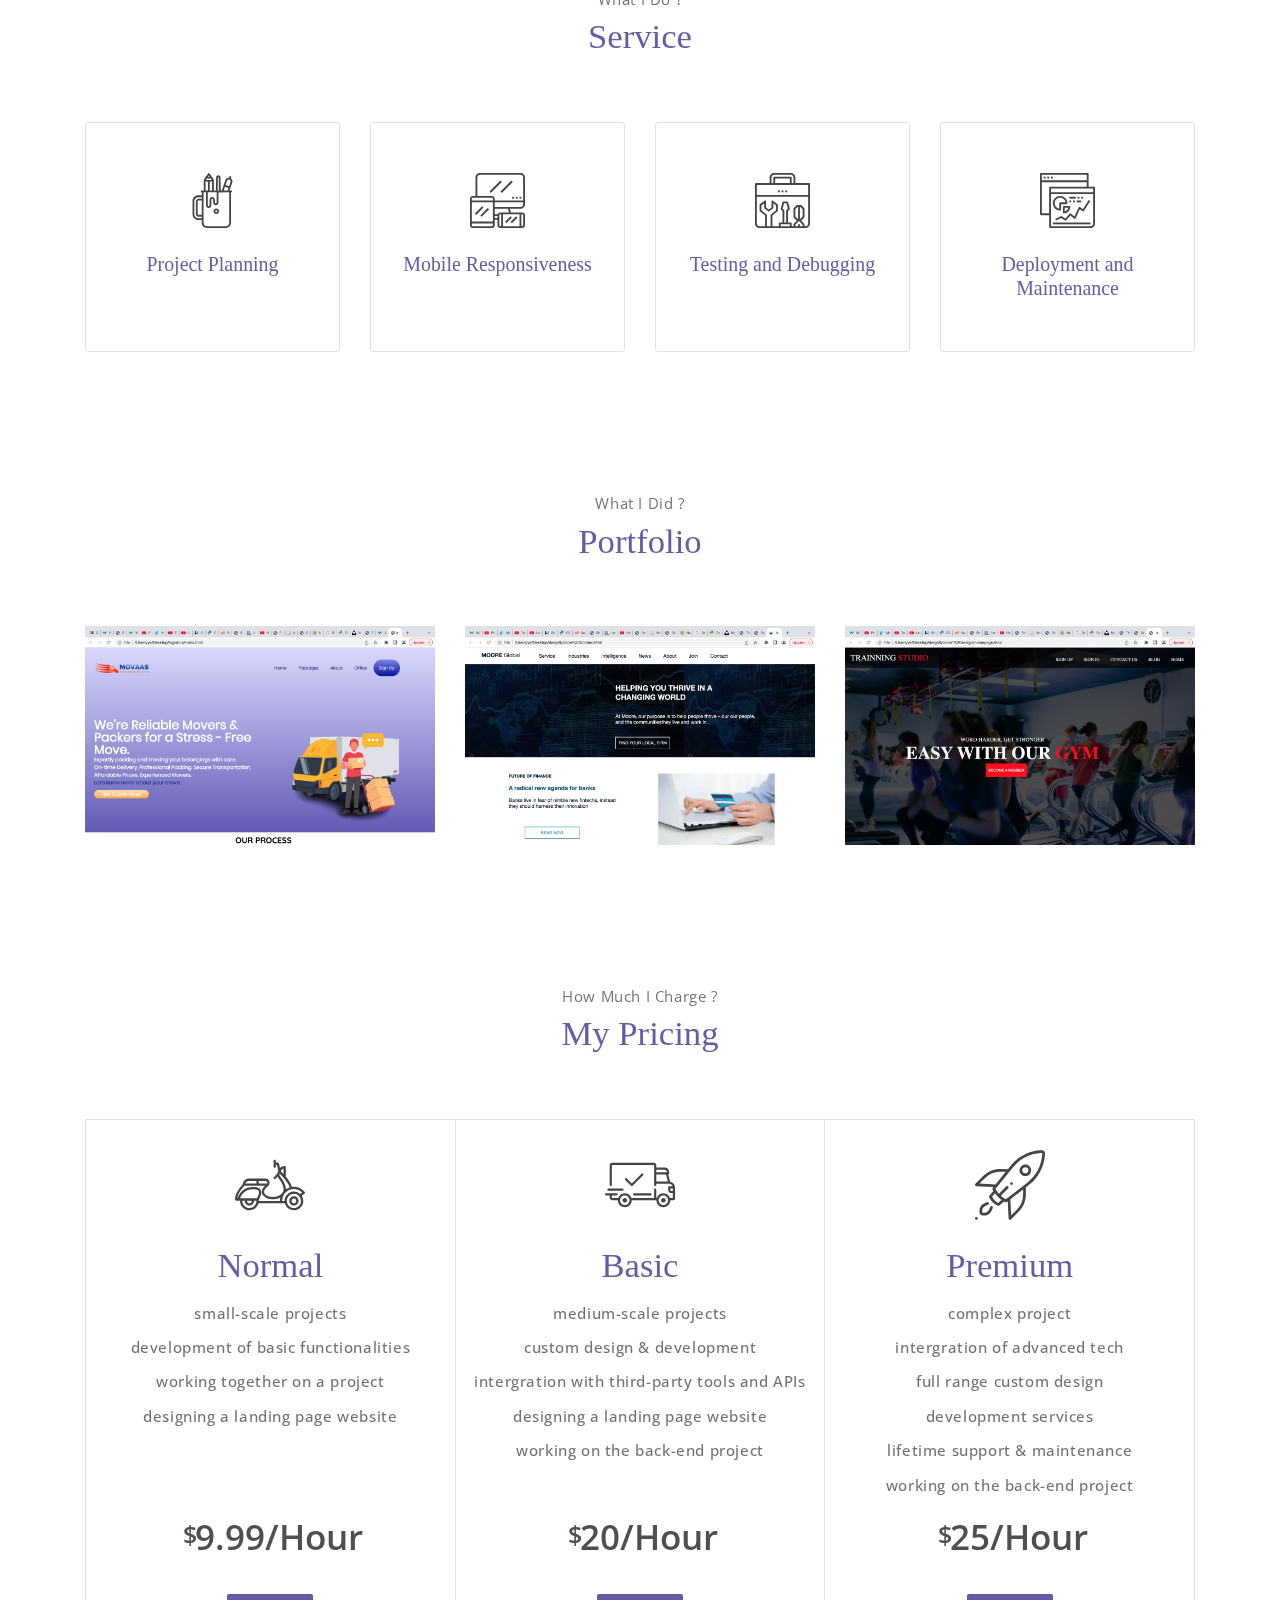
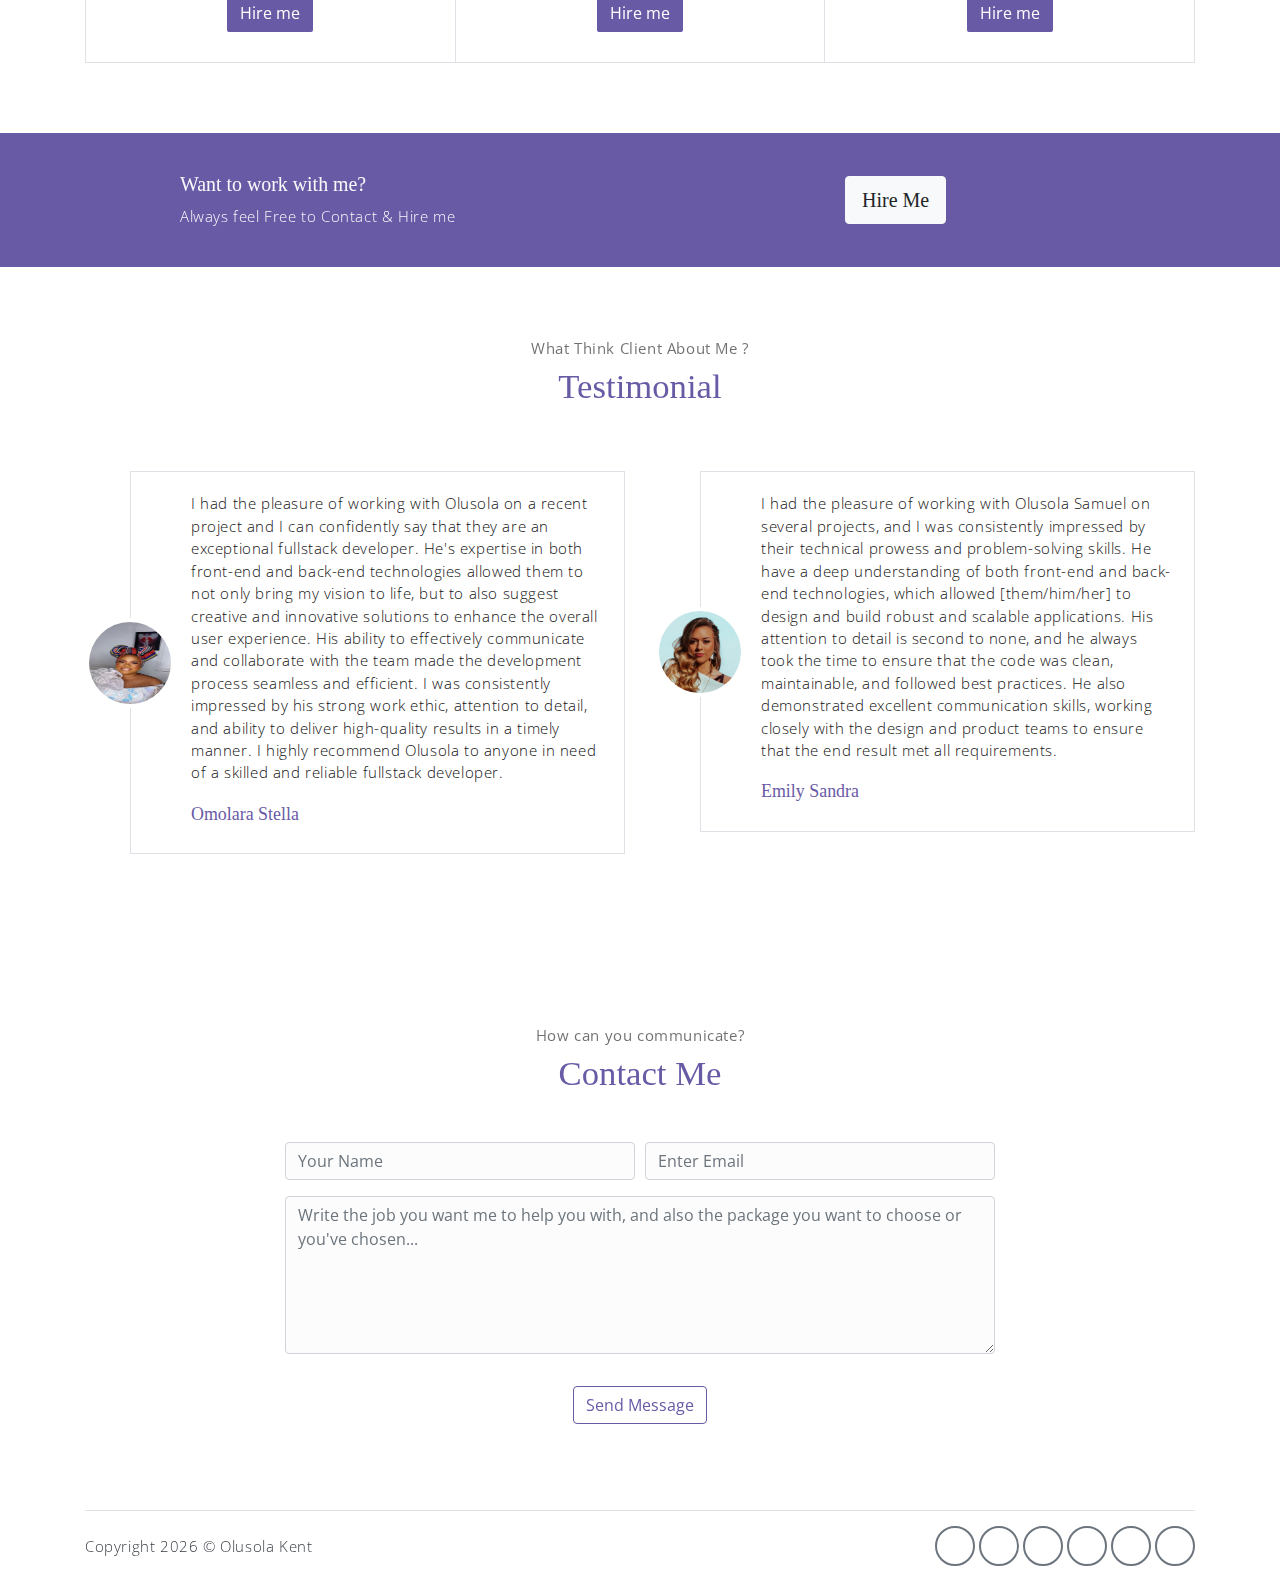
==== commit f96cb380: "change" ====
--- a/index.html
+++ b/index.html
@@ -290,7 +290,7 @@
                 <div class="col-md-6">
                     <div class="testimonial-card">
                         <div class="testimonial-card-img-holder">
-                            <img src="PNG image 3.PNG" class="testimonial-card-img" alt="testimonial pics">                           
+                            <img src="stella.JPG" class="testimonial-card-img" alt="testimonial pics">                           
                         </div>
                         <div class="testimonial-card-body">
                             <p class="testimonial-card-subtitle">I had the pleasure of working with Olusola on a recent project and I can confidently say that they are an exceptional fullstack developer. He's expertise in both front-end and back-end technologies allowed them to not only bring my vision to life, but to also suggest creative and innovative solutions to enhance the overall user experience. His ability to effectively communicate and collaborate with the team made the development process seamless and efficient. I was consistently impressed by his strong work ethic, attention to detail, and ability to deliver high-quality results in a timely manner. I highly recommend Olusola to anyone in need of a skilled and reliable fullstack developer.</p>
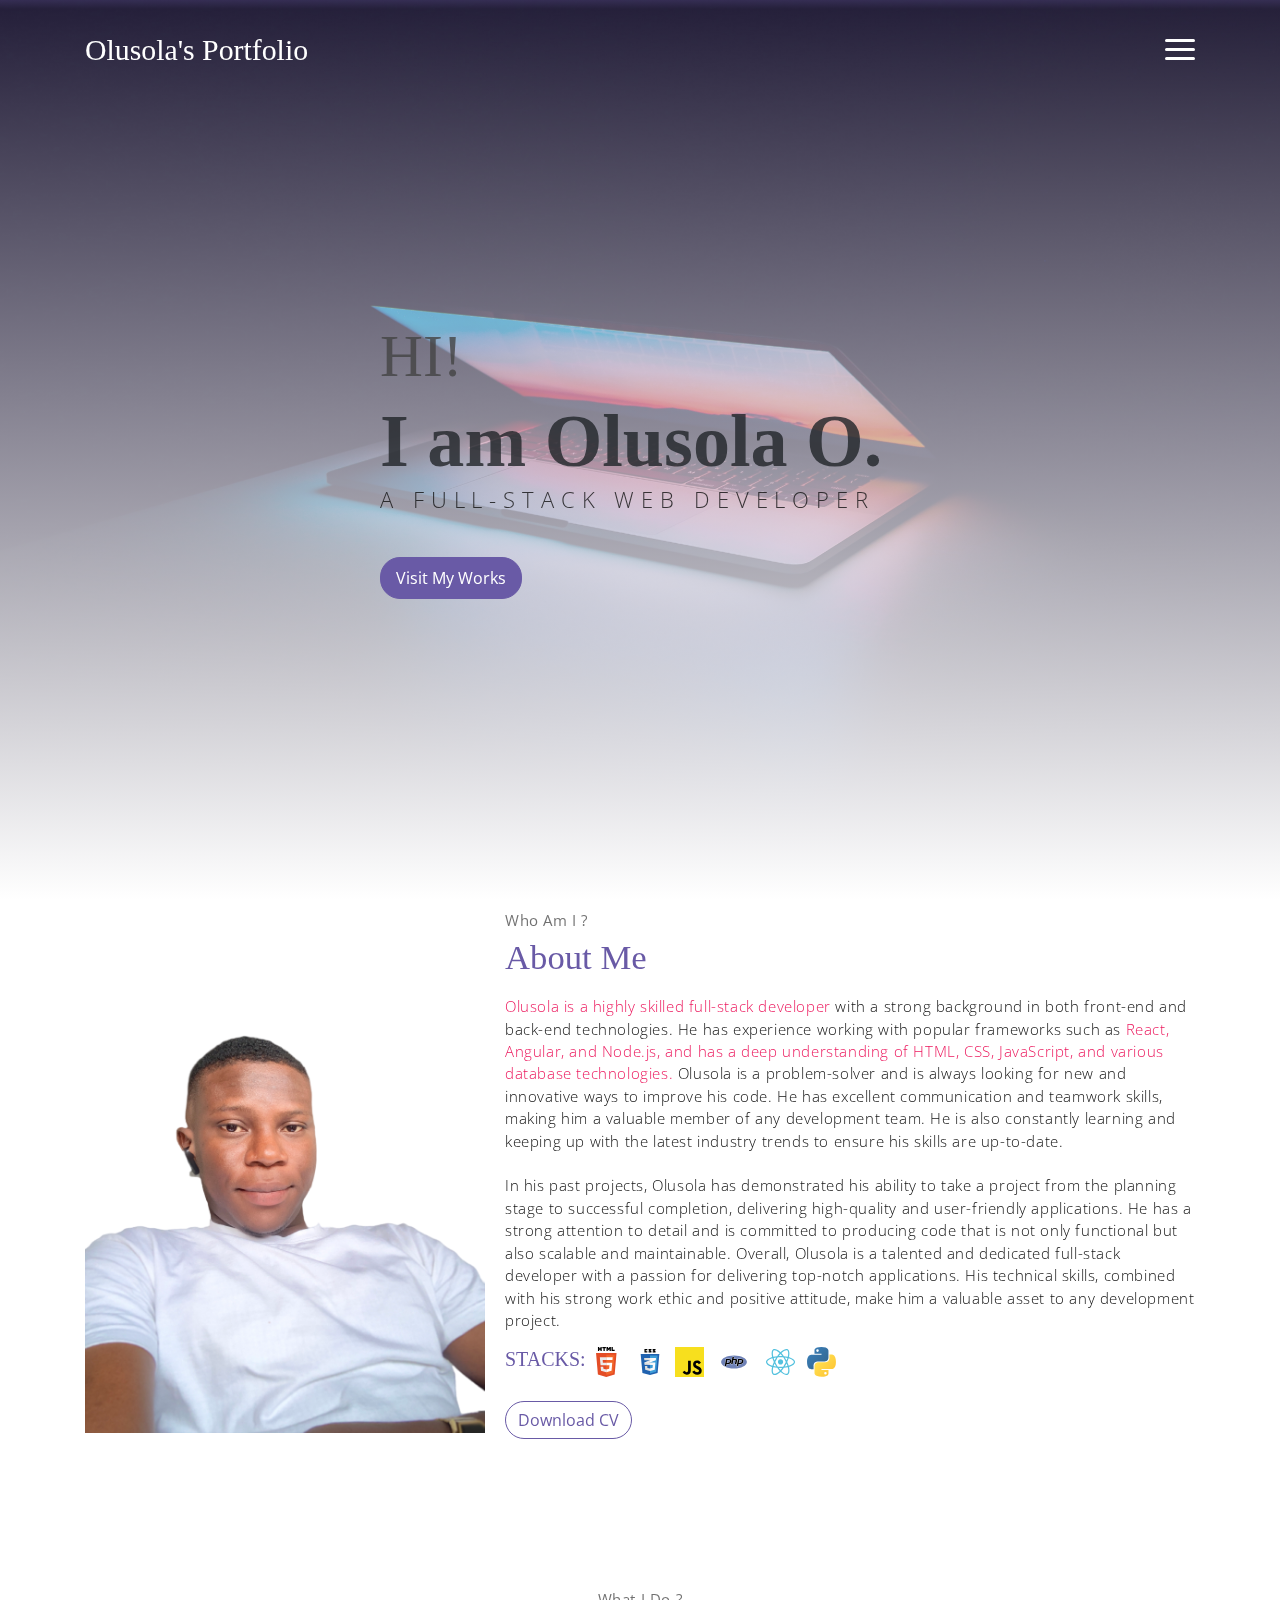
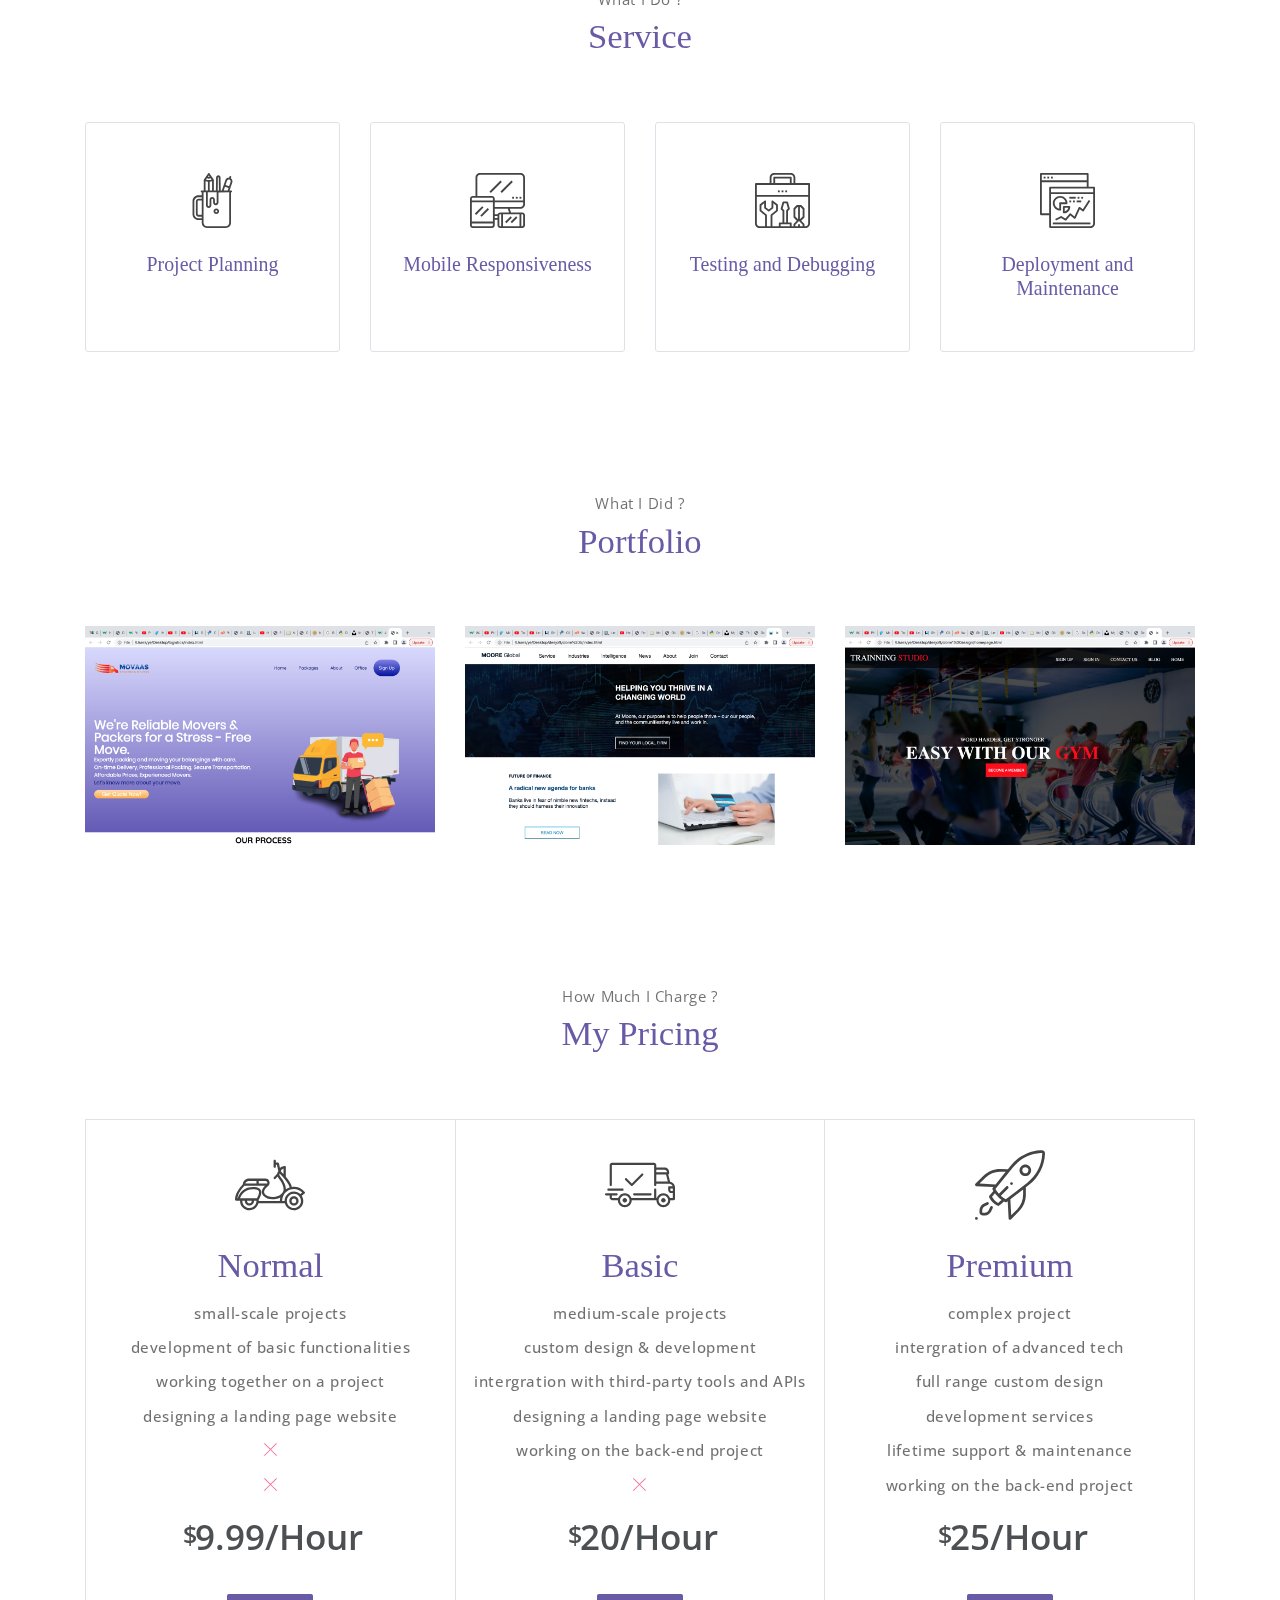
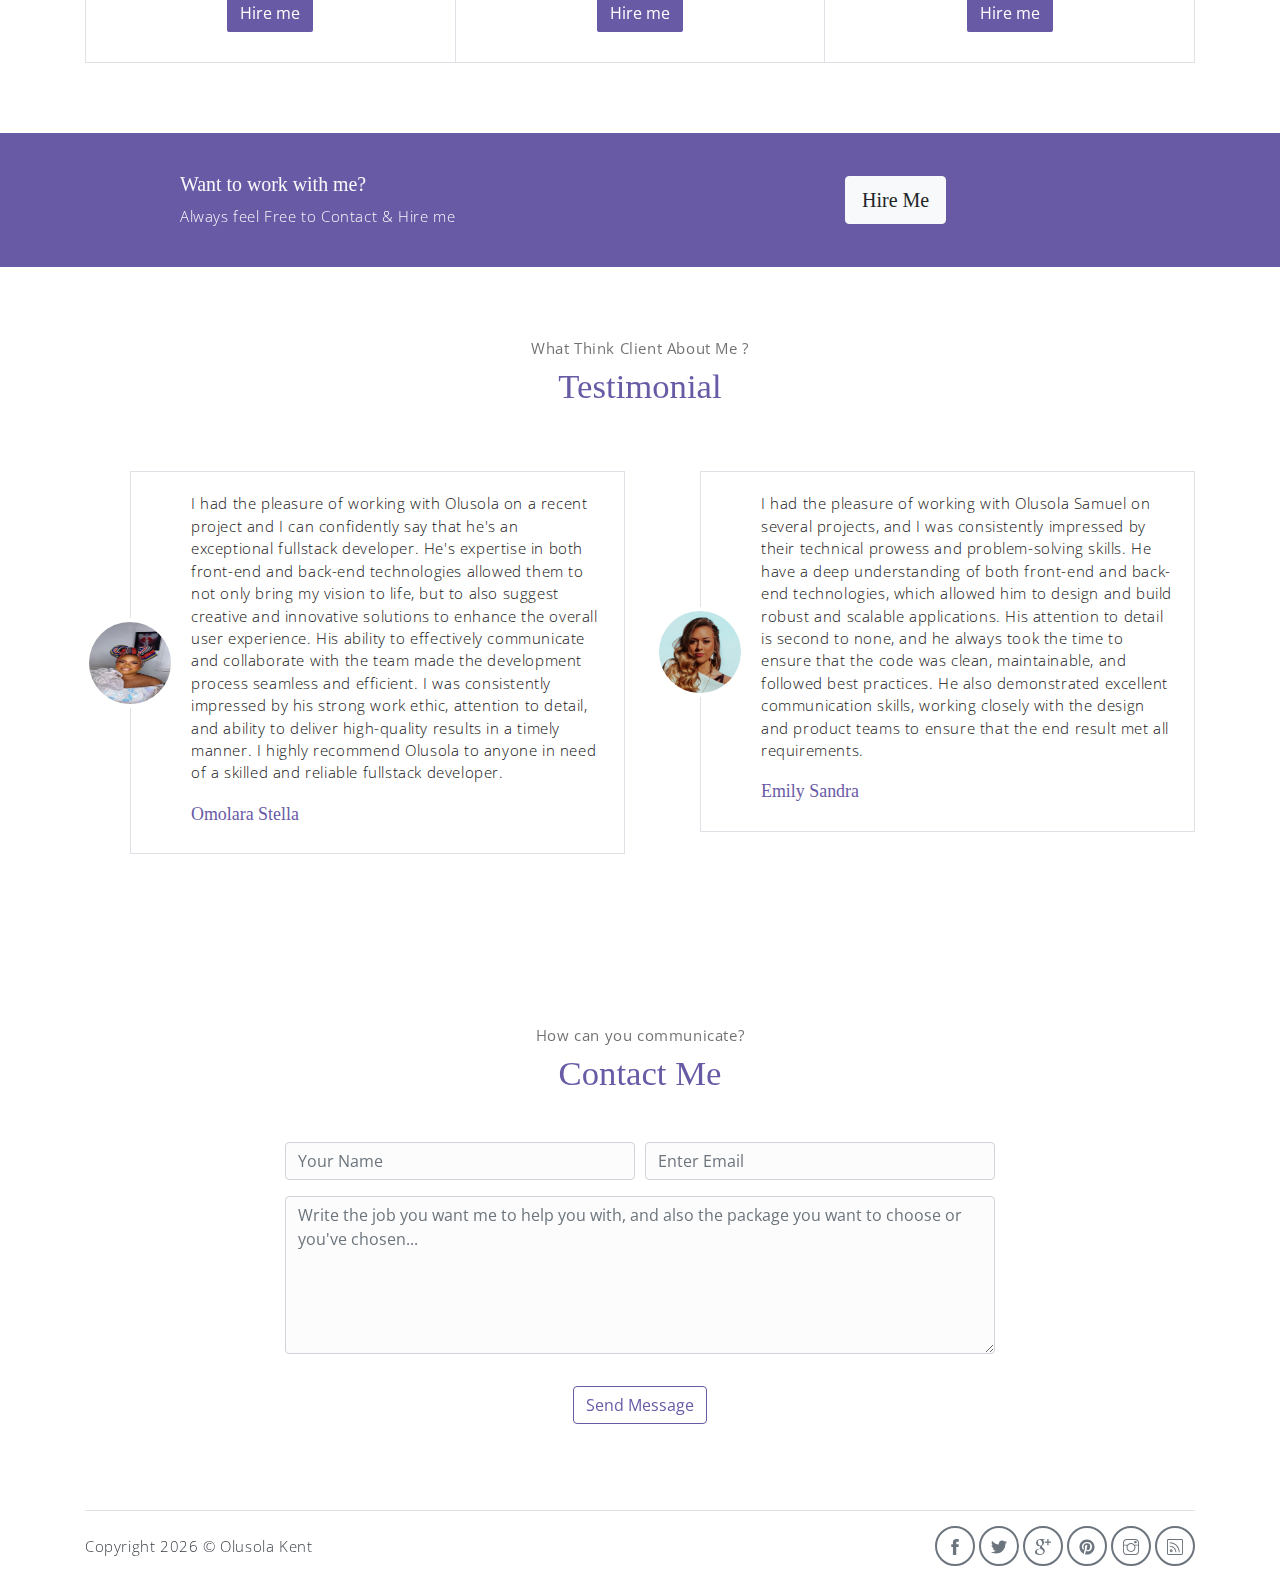
==== commit ef61d3c0: "today is done" ====
--- a/index.html
+++ b/index.html
@@ -3,9 +3,9 @@
 <head>
 	<meta charset="utf-8">
     <meta name="viewport" content="width=device-width, initial-scale=1, shrink-to-fit=no">
-    <meta name="description" content="Start your development with Meyawo landing page.">
-    <meta name="author" content="Devcrud">
-    <title>Olusola kent Landing page</title>
+    <meta name="description" content="This is Olusola Kent Portfolio">
+    <meta name="author" content="Olusola Kent">
+    <title>Olusola kent Portfolio</title>
     <!-- font icons -->
     <link rel="stylesheet" href="themify-icons.css">
     <!-- Bootstrap + Meyawo main styles -->
@@ -293,7 +293,7 @@
                             <img src="stella.JPG" class="testimonial-card-img" alt="testimonial pics">                           
                         </div>
                         <div class="testimonial-card-body">
-                            <p class="testimonial-card-subtitle">I had the pleasure of working with Olusola on a recent project and I can confidently say that they are an exceptional fullstack developer. He's expertise in both front-end and back-end technologies allowed them to not only bring my vision to life, but to also suggest creative and innovative solutions to enhance the overall user experience. His ability to effectively communicate and collaborate with the team made the development process seamless and efficient. I was consistently impressed by his strong work ethic, attention to detail, and ability to deliver high-quality results in a timely manner. I highly recommend Olusola to anyone in need of a skilled and reliable fullstack developer.</p>
+                            <p class="testimonial-card-subtitle">I had the pleasure of working with Olusola on a recent project and I can confidently say that he's an exceptional fullstack developer. He's expertise in both front-end and back-end technologies allowed them to not only bring my vision to life, but to also suggest creative and innovative solutions to enhance the overall user experience. His ability to effectively communicate and collaborate with the team made the development process seamless and efficient. I was consistently impressed by his strong work ethic, attention to detail, and ability to deliver high-quality results in a timely manner. I highly recommend Olusola to anyone in need of a skilled and reliable fullstack developer.</p>
                             <h6 class="testimonial-card-title">Omolara Stella</h6>
                         </div>
                     </div>
@@ -304,7 +304,7 @@
                             <img src="avatar3.jpg" class="testimonial-card-img" alt="Emily Sandra's pics">                        
                         </div>
                         <div class="testimonial-card-body">
-                            <p class="testimonial-card-subtitle">I had the pleasure of working with Olusola Samuel on several projects, and I was consistently impressed by their technical prowess and problem-solving skills. He have a deep understanding of both front-end and back-end technologies, which allowed [them/him/her] to design and build robust and scalable applications. His attention to detail is second to none, and he always took the time to ensure that the code was clean, maintainable, and followed best practices. He also demonstrated excellent communication skills, working closely with the design and product teams to ensure that the end result met all requirements.</p>
+                            <p class="testimonial-card-subtitle">I had the pleasure of working with Olusola Samuel on several projects, and I was consistently impressed by their technical prowess and problem-solving skills. He have a deep understanding of both front-end and back-end technologies, which allowed him to design and build robust and scalable applications. His attention to detail is second to none, and he always took the time to ensure that the code was clean, maintainable, and followed best practices. He also demonstrated excellent communication skills, working closely with the design and product teams to ensure that the end result met all requirements.</p>
                             <h6 class="testimonial-card-title">Emily Sandra</h6>
                         </div>
                     </div>
--- a/themify-icons.css
+++ b/themify-icons.css
@@ -1,10 +1,10 @@
 @font-face {
 	font-family: 'themify';
-	src:url("../fonts/themify.eot?-fvbane");
-	src:url("../fonts/themify.eot?#iefix-fvbane") format("embedded-opentype"),
-		url("../fonts/themify.woff?-fvbane") format("woff"),
-		url("../fonts/themify.ttf?-fvbane") format("truetype"),
-		url("../fonts/themify.svg?-fvbane#themify") format("svg");
+	src:url("themify.eot?-fvbane");
+	src:url("themify.eot?#iefix-fvbane") format("embedded-opentype"),
+		url("themify.woff?-fvbane") format("woff"),
+		url("themify.ttf?-fvbane") format("truetype"),
+		url("themify.svg?-fvbane#themify") format("svg");
 	font-weight: normal;
 	font-style: normal;
 }
